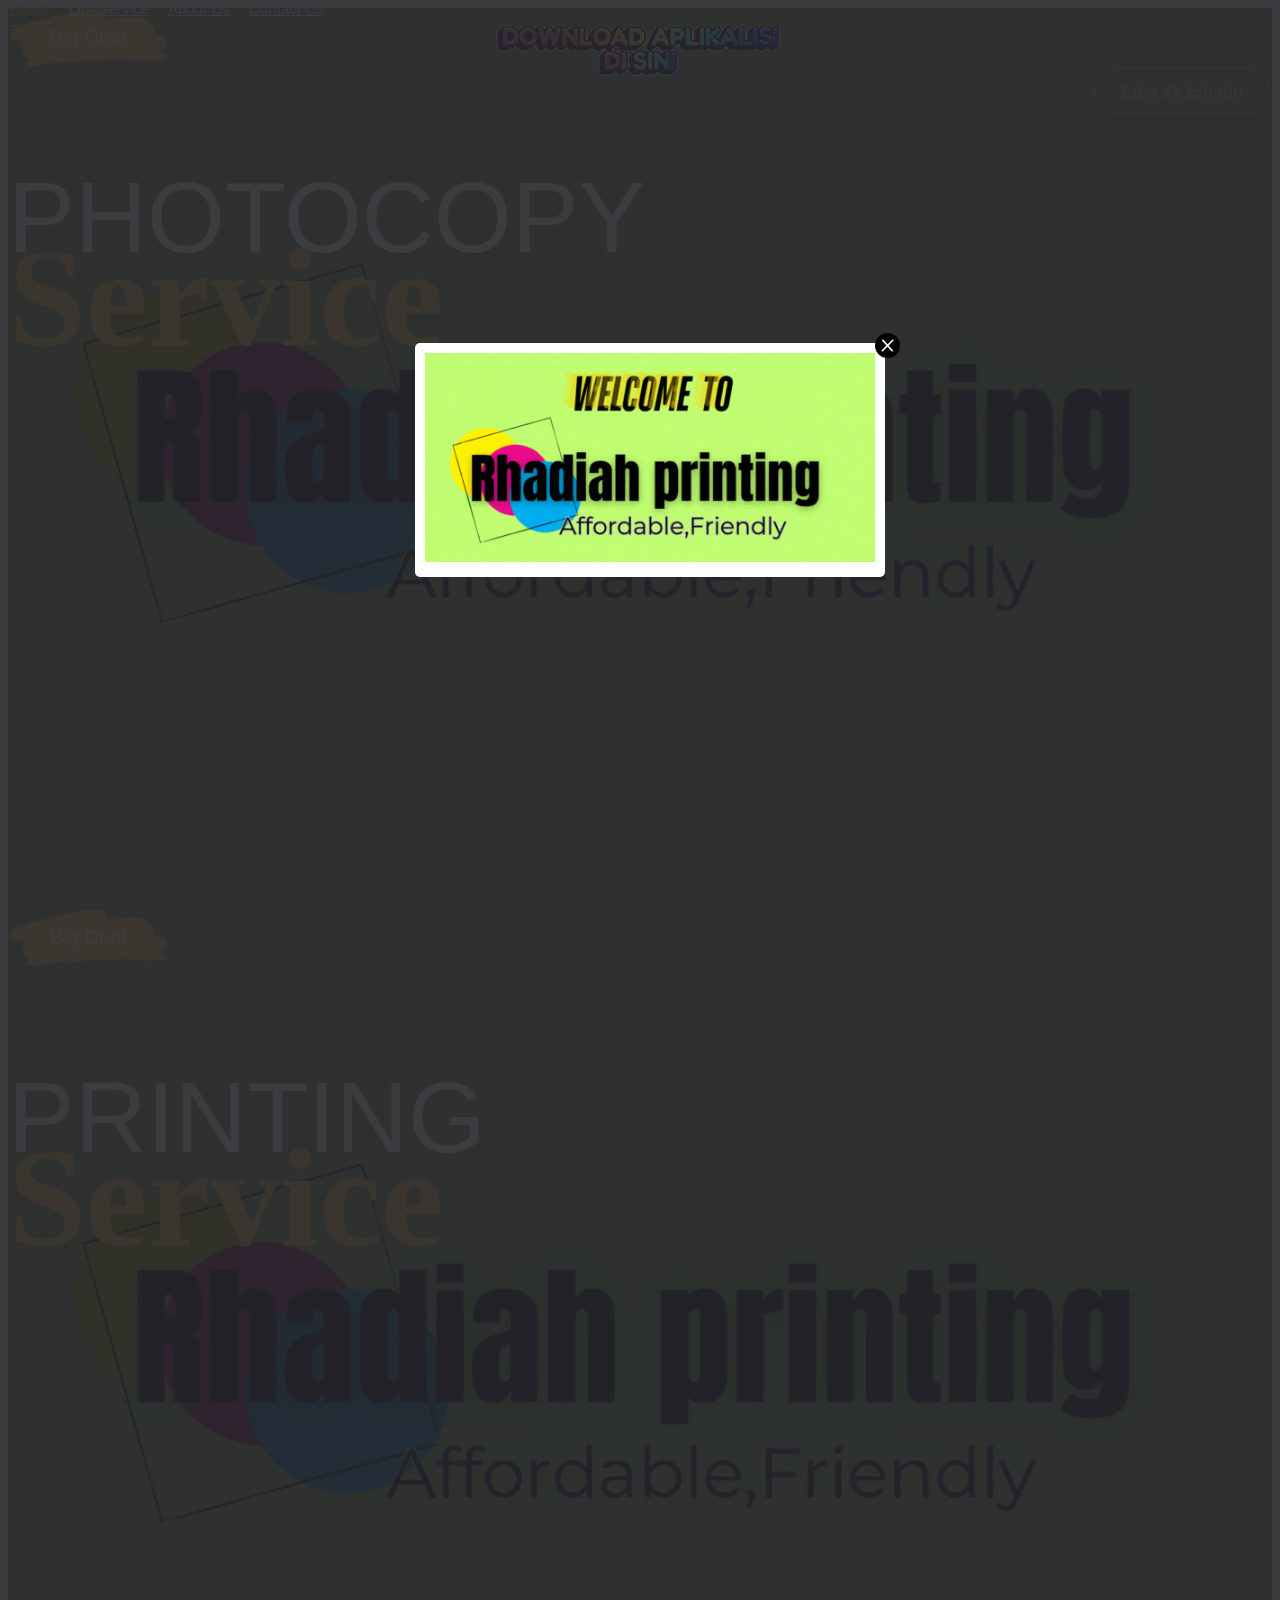
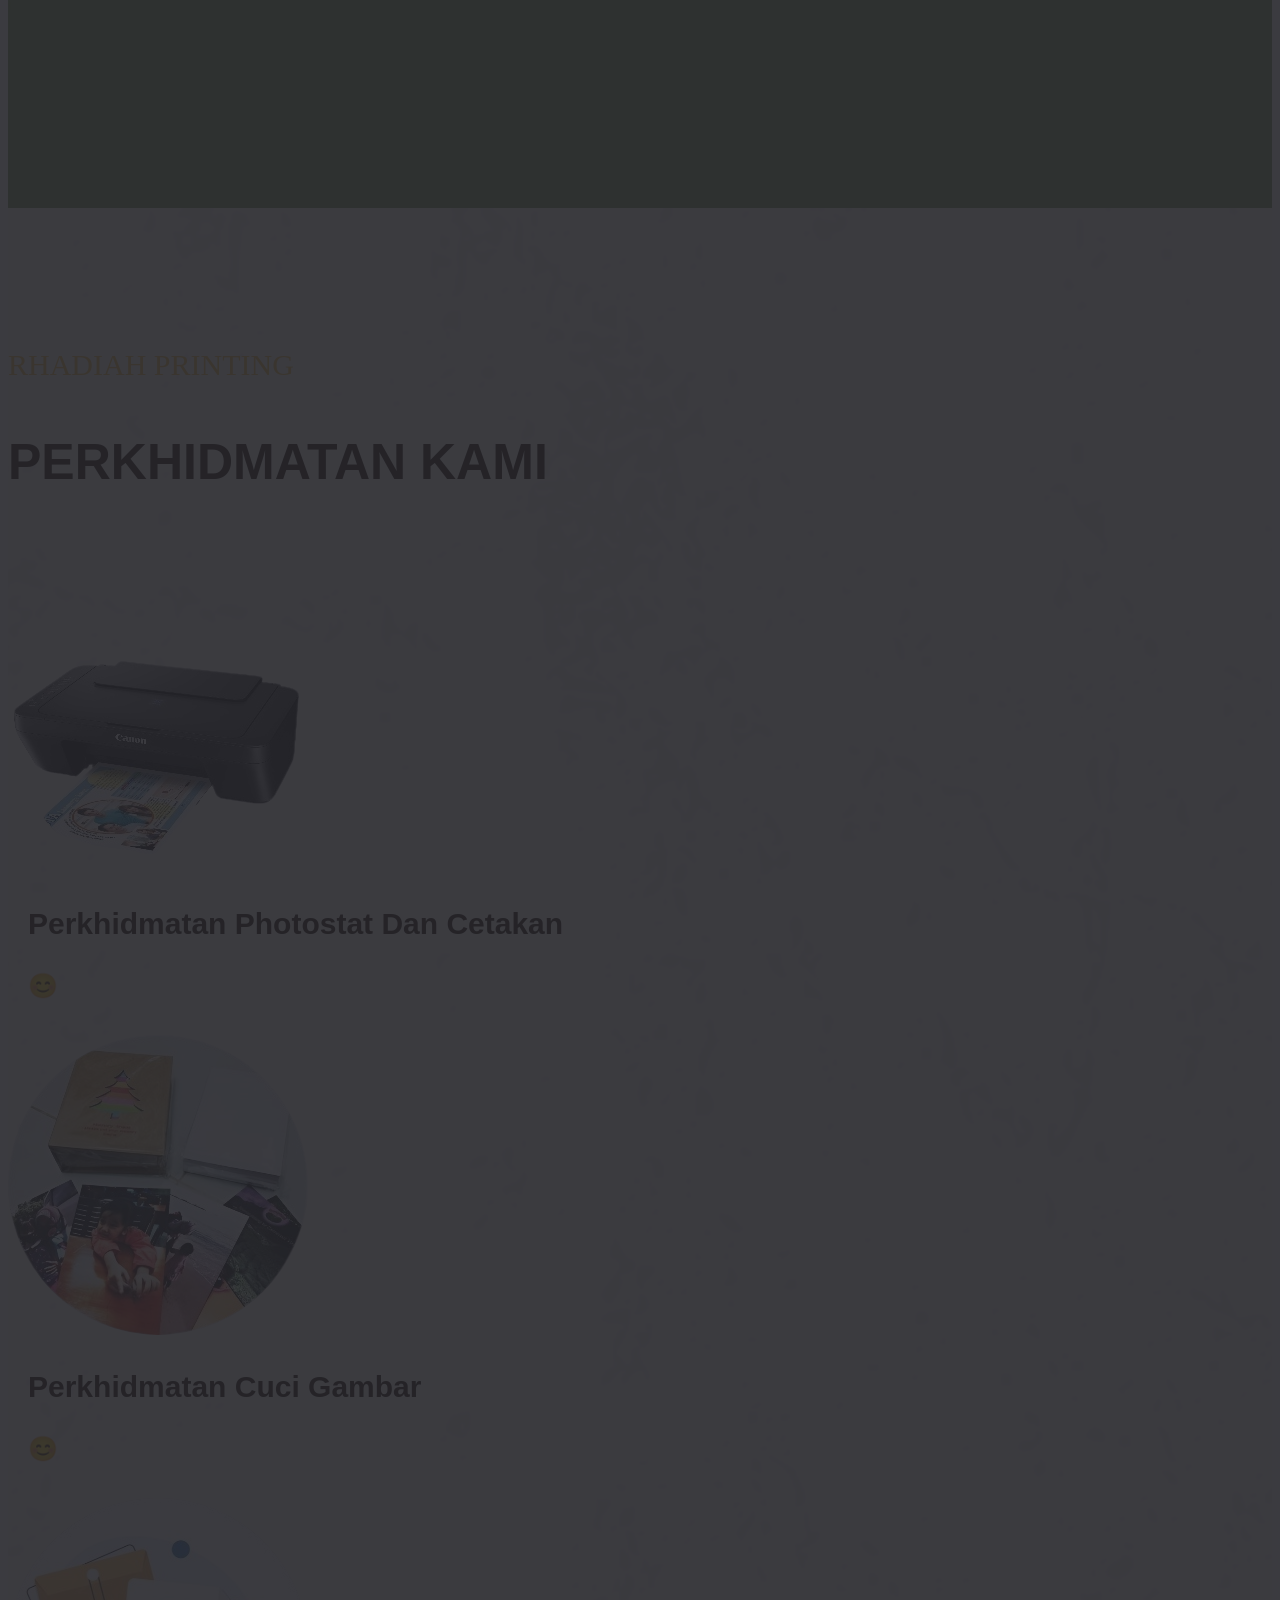
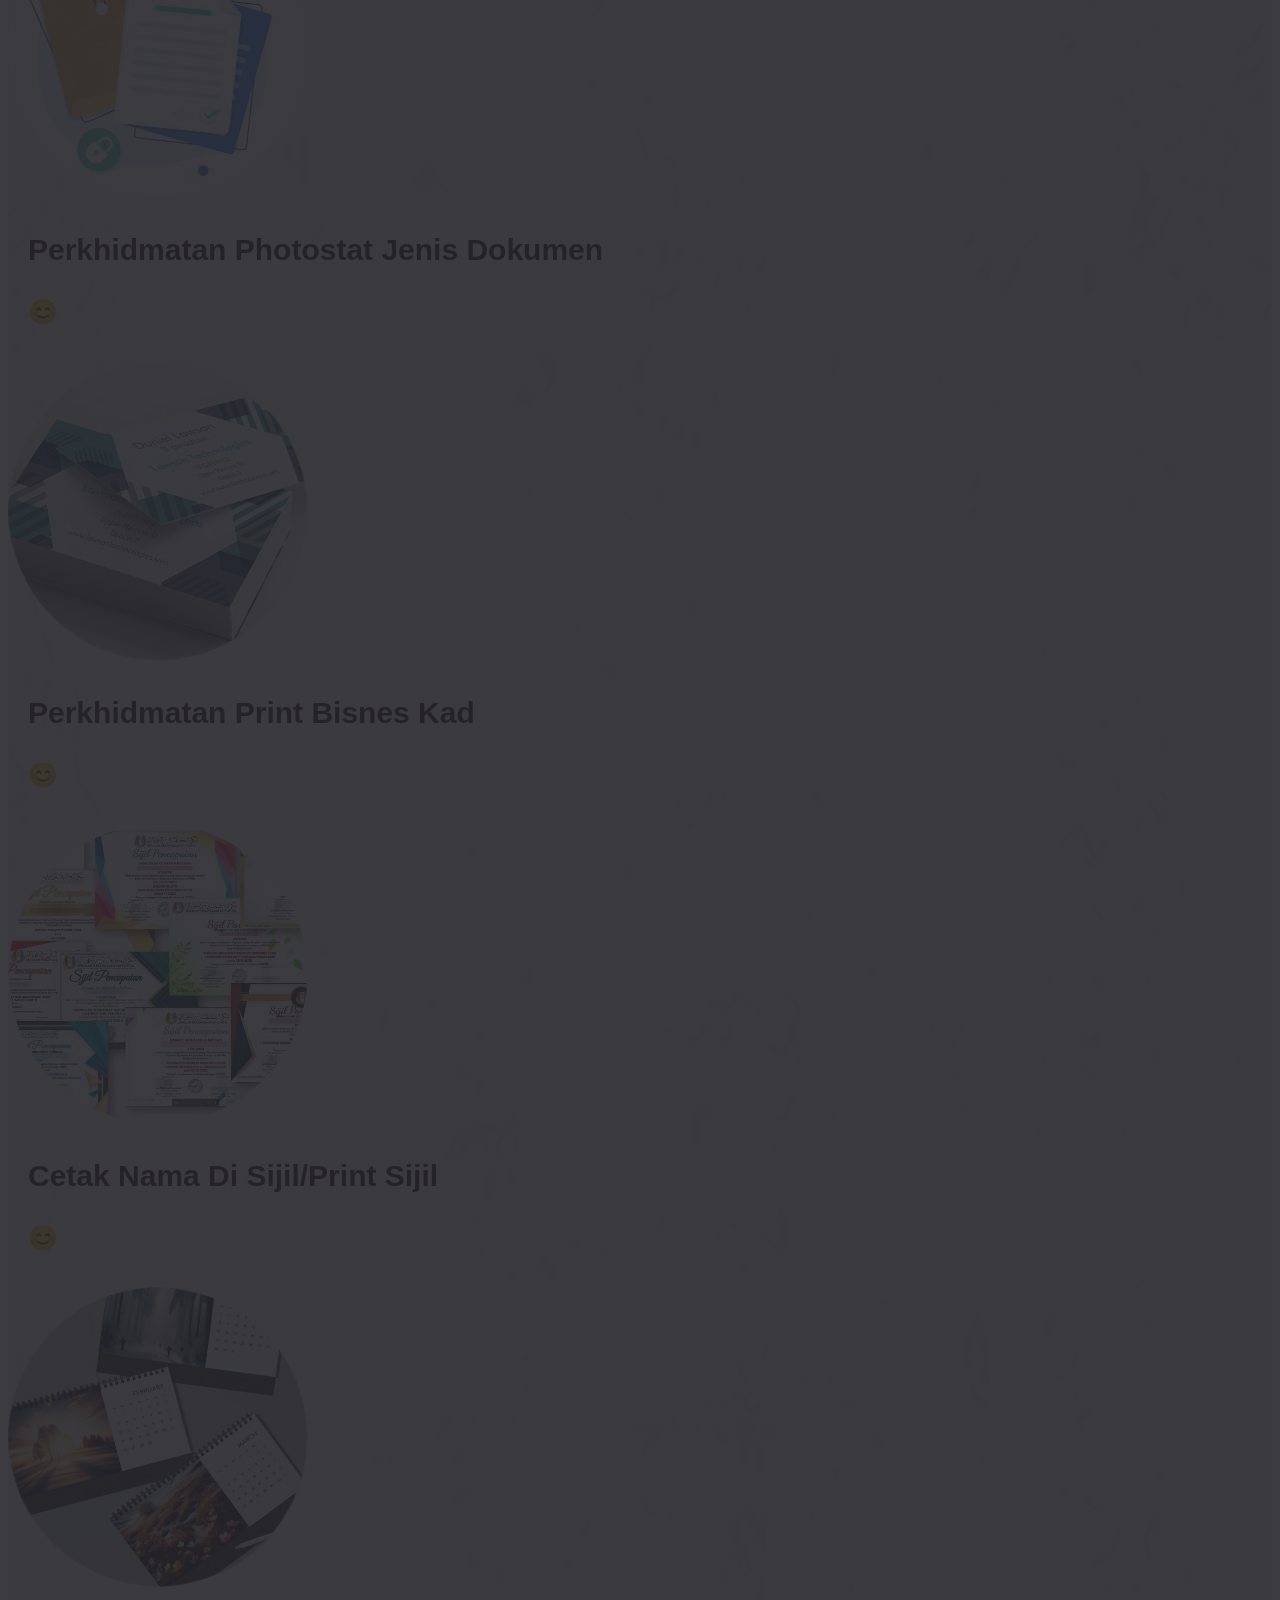
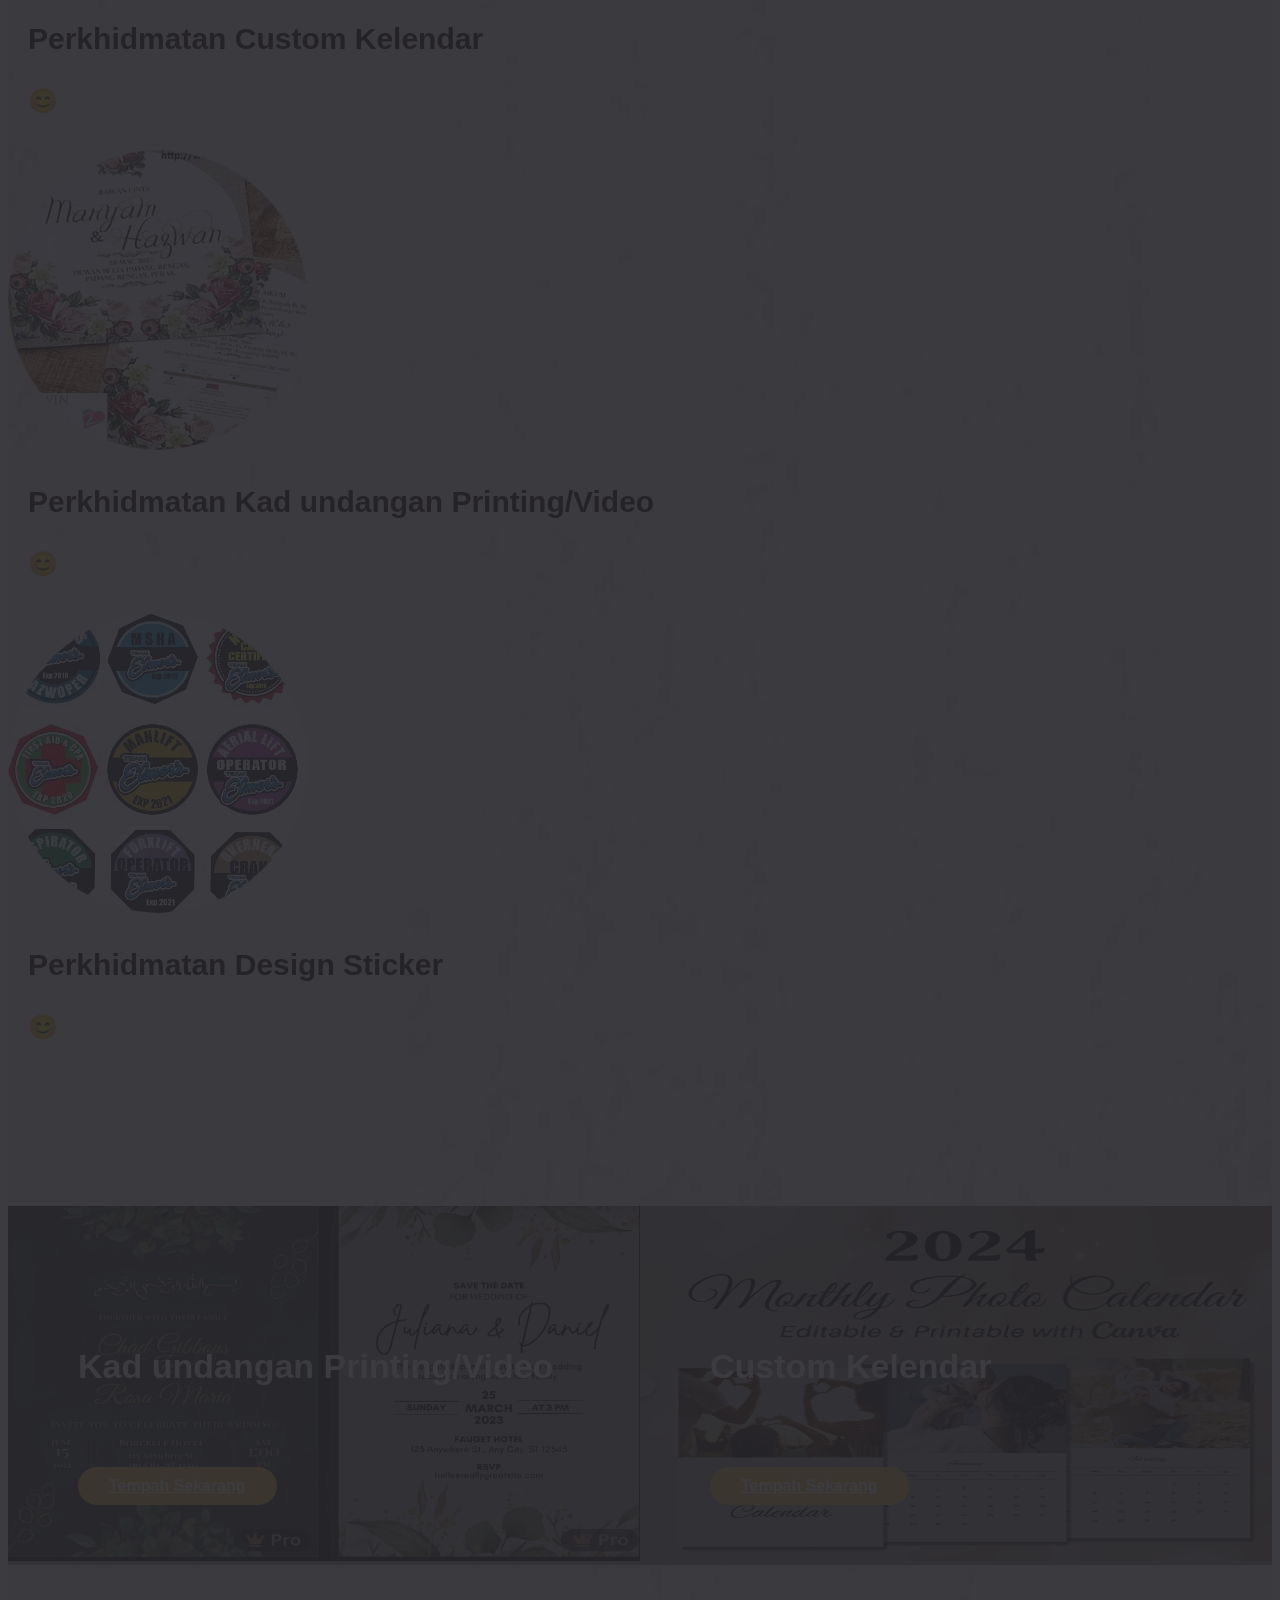
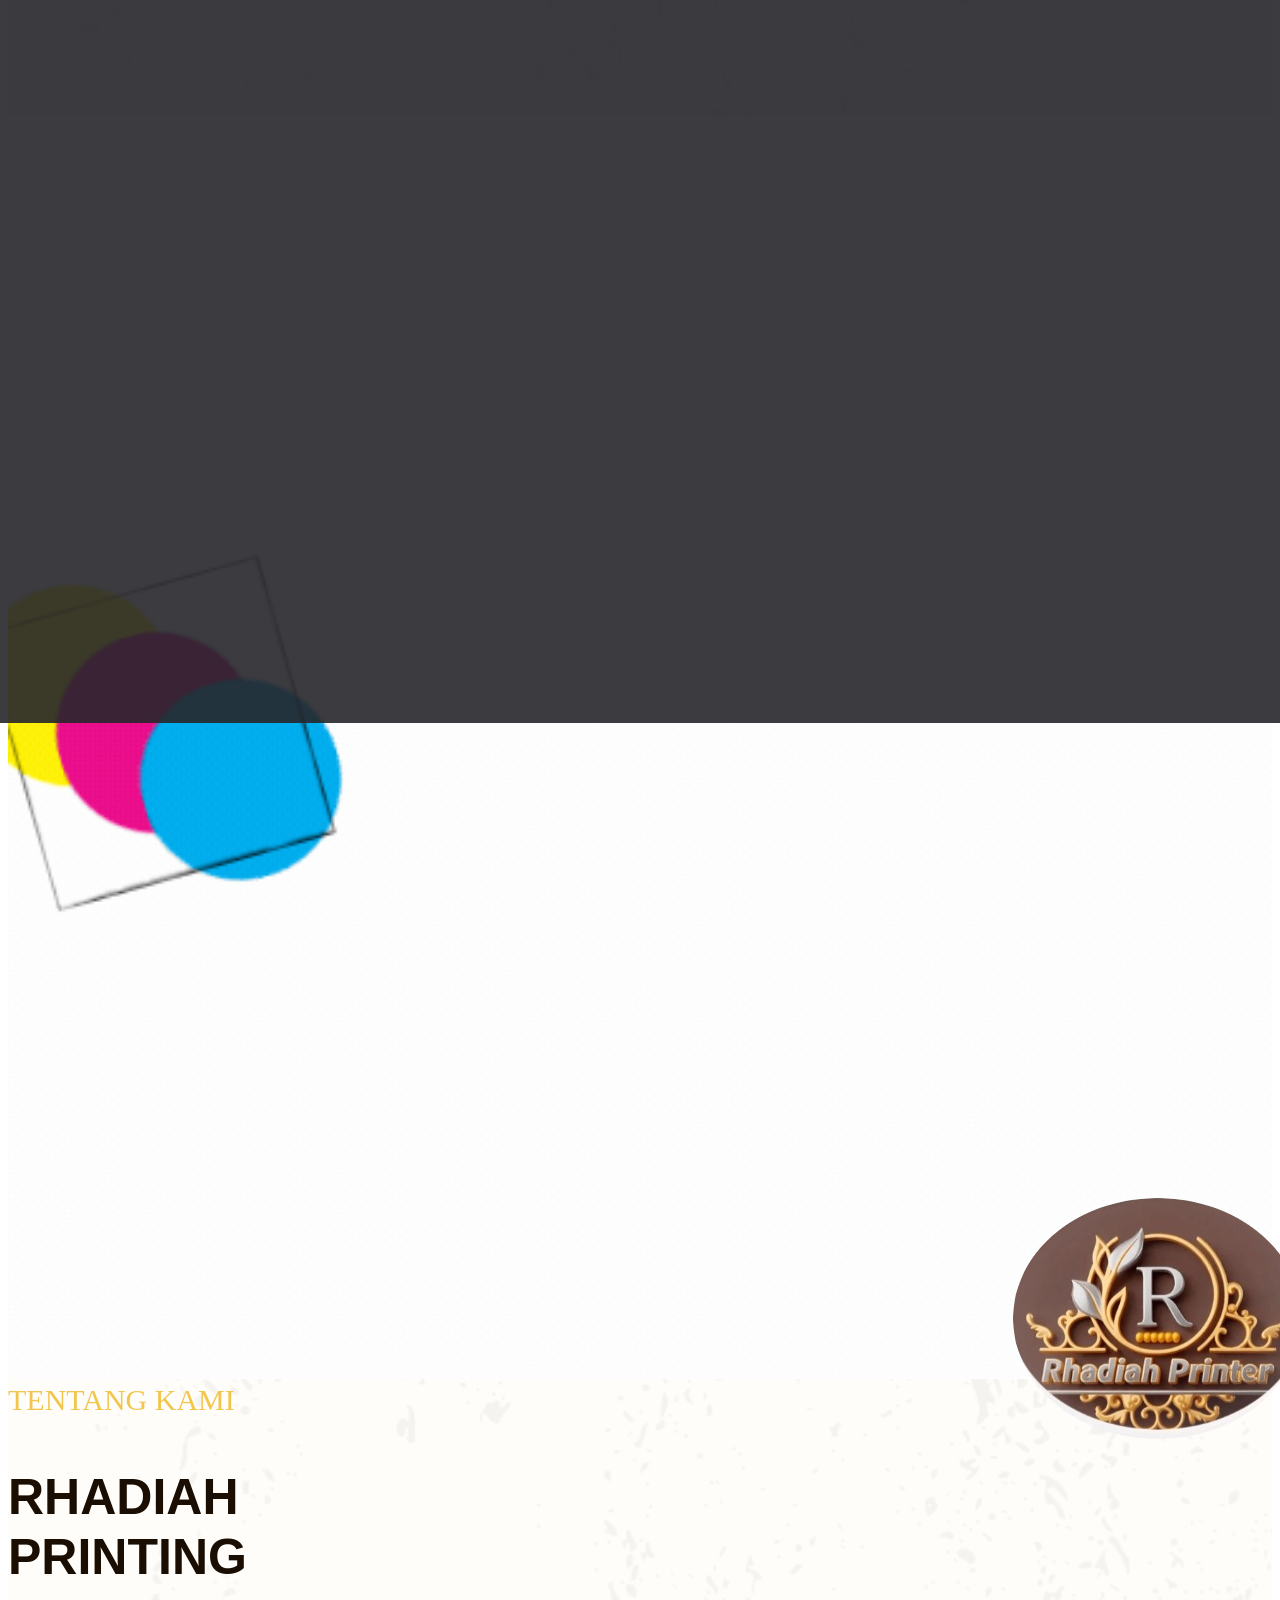
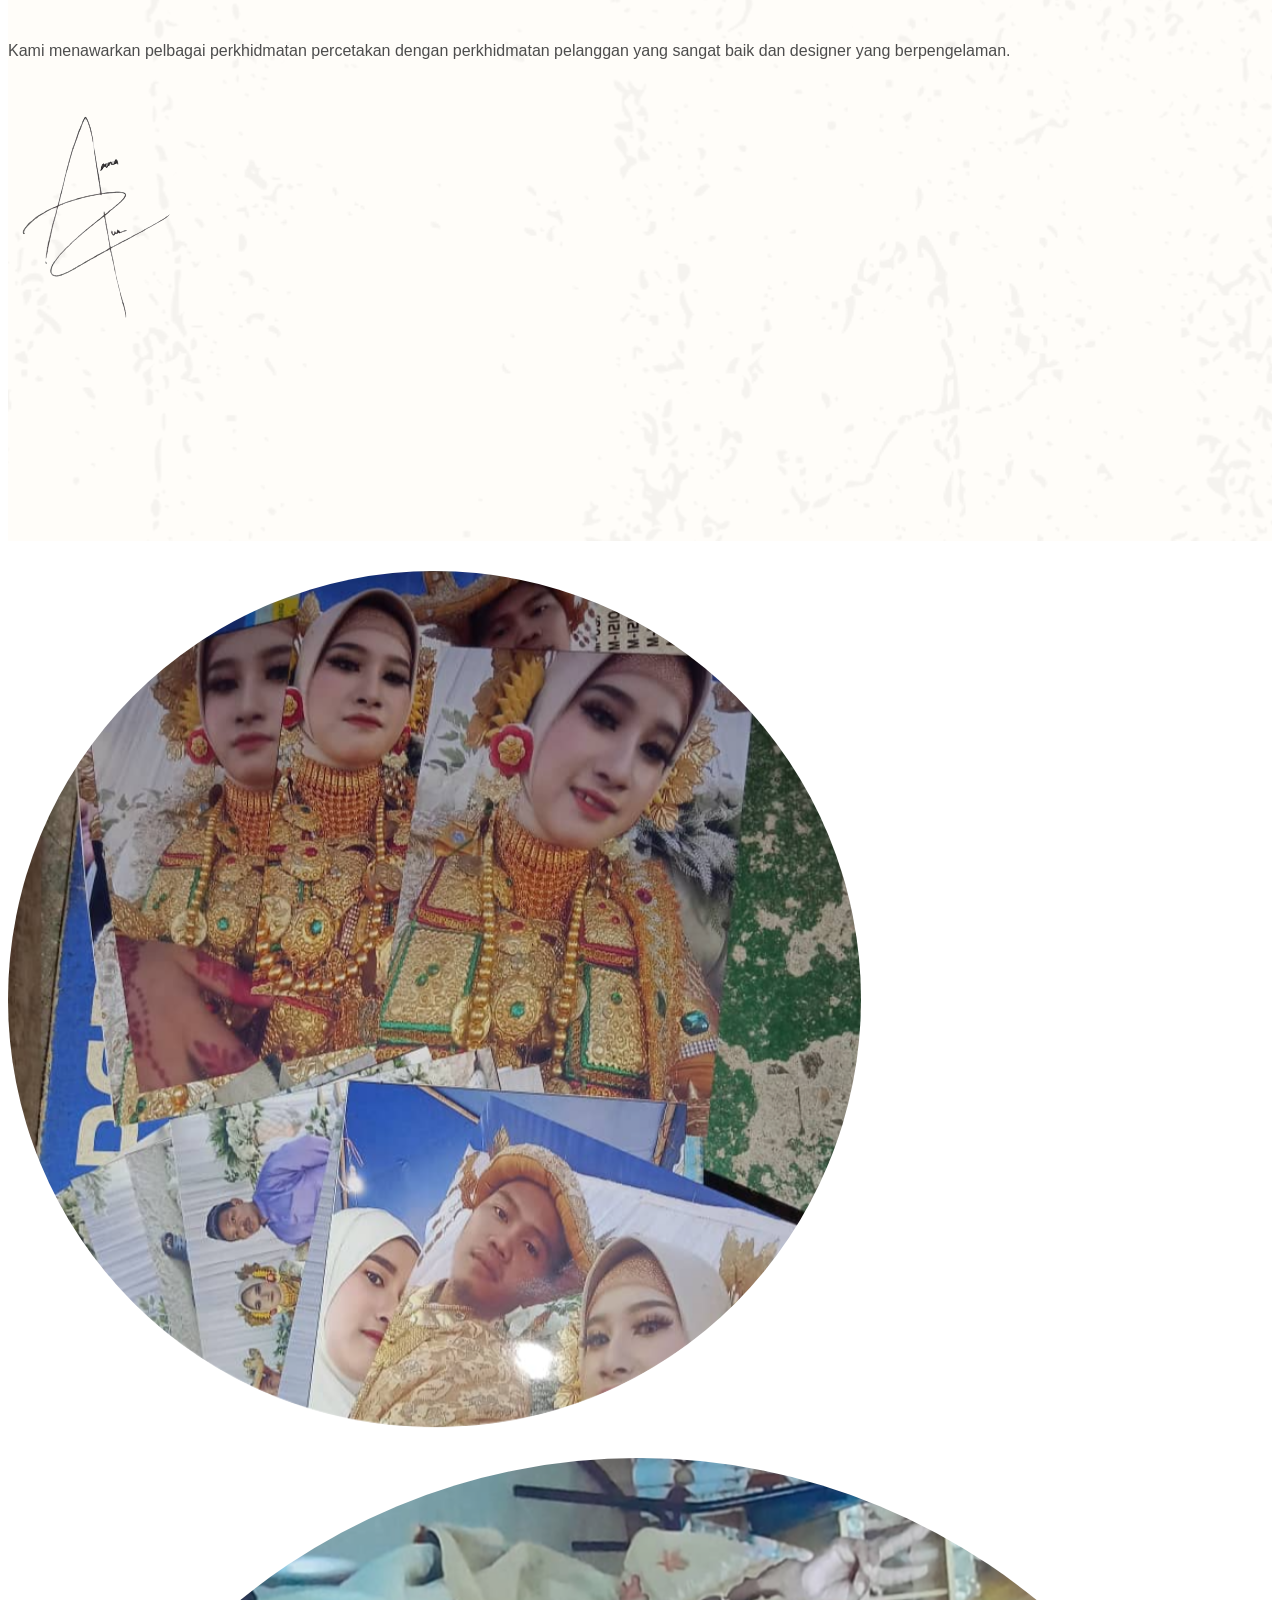
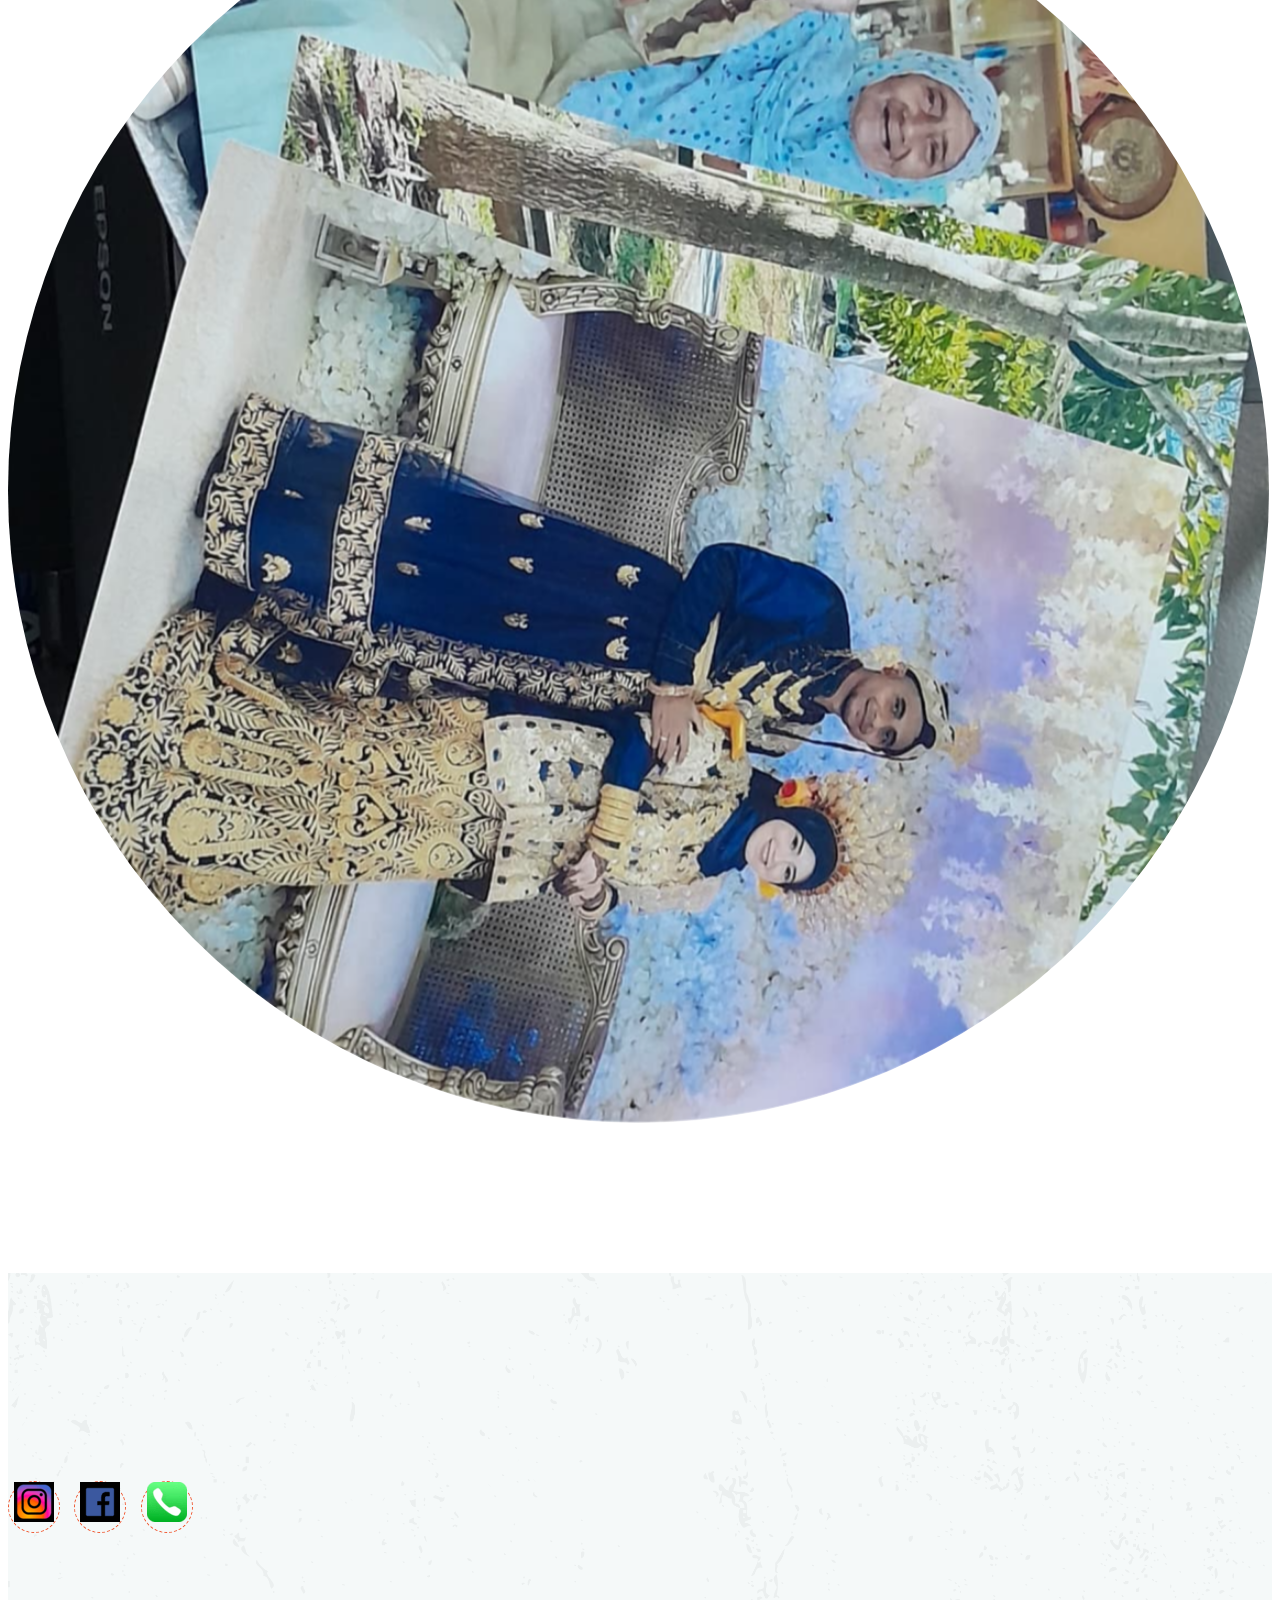
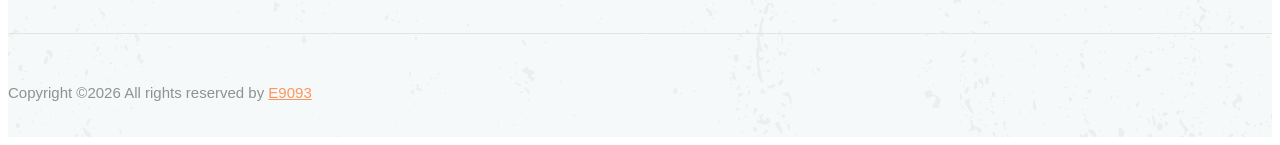
==== index.html @ 7b864d34 "Update index.html" ====
<!doctype html>
<html lang="en">
  <style>
    /* customizable snowflake styling */
    .snowflake {
      color: #fff;
      font-size: 1em;
      font-family: Arial, sans-serif;
      text-shadow: 0 0 5px #000;
    }
    
    .snowflake,.snowflake .inner{animation-iteration-count:infinite;animation-play-state:running}@keyframes snowflakes-fall{0%{transform:translateY(0)}100%{transform:translateY(110vh)}}@keyframes snowflakes-shake{0%,100%{transform:translateX(0)}50%{transform:translateX(80px)}}.snowflake{position:fixed;top:-10%;z-index:9999;-webkit-user-select:none;user-select:none;cursor:default;animation-name:snowflakes-shake;animation-duration:3s;animation-timing-function:ease-in-out}.snowflake .inner{animation-duration:10s;animation-name:snowflakes-fall;animation-timing-function:linear}.snowflake:nth-of-type(0){left:1%;animation-delay:0s}.snowflake:nth-of-type(0) .inner{animation-delay:0s}.snowflake:first-of-type{left:10%;animation-delay:1s}.snowflake:first-of-type .inner,.snowflake:nth-of-type(8) .inner{animation-delay:1s}.snowflake:nth-of-type(2){left:20%;animation-delay:.5s}.snowflake:nth-of-type(2) .inner,.snowflake:nth-of-type(6) .inner{animation-delay:6s}.snowflake:nth-of-type(3){left:30%;animation-delay:2s}.snowflake:nth-of-type(11) .inner,.snowflake:nth-of-type(3) .inner{animation-delay:4s}.snowflake:nth-of-type(4){left:40%;animation-delay:2s}.snowflake:nth-of-type(10) .inner,.snowflake:nth-of-type(4) .inner{animation-delay:2s}.snowflake:nth-of-type(5){left:50%;animation-delay:3s}.snowflake:nth-of-type(5) .inner{animation-delay:8s}.snowflake:nth-of-type(6){left:60%;animation-delay:2s}.snowflake:nth-of-type(7){left:70%;animation-delay:1s}.snowflake:nth-of-type(7) .inner{animation-delay:2.5s}.snowflake:nth-of-type(8){left:80%;animation-delay:0s}.snowflake:nth-of-type(9){left:90%;animation-delay:1.5s}.snowflake:nth-of-type(9) .inner{animation-delay:3s}.snowflake:nth-of-type(10){left:25%;animation-delay:0s}.snowflake:nth-of-type(11){left:65%;animation-delay:2.5s}
    </style>
    <div class="snowflake">
      <div class="inner">💖💖</div>
    </div>
    <div class="snowflake">
      <div class="inner">💖</div>
    </div>
    <div class="snowflake">
      <div class="inner">💖💖</div>
    </div>
    <div class="snowflake">
      <div class="inner">💖</div>
    </div>
    <div class="snowflake">
      <div class="inner">💖💖</div>
    </div>
    <div class="snowflake">
      <div class="inner">💖</div>
    </div>
    <div class="snowflake">
      <div class="inner">💖💖</div>
    </div>
    <div class="snowflake">
      <div class="inner">💖</div>
    </div>
    <div class="snowflake">
      <div class="inner">💖💖</div>
    </div>
    <div class="snowflake">
      <div class="inner">💖</div>
    </div>
    <div class="snowflake">
      <div class="inner">💖💖</div>
    </div>
    <div class="snowflake">
      <div class="inner">💖</div>
    </div>
  </div>
<html class="no-js" lang="zxx">

  <head>
  <div class="snow"></div>
  <meta charset="utf-8">
  <title>Display popup on page load</title>
  <link rel="stylesheet" href="swc.css">
  </head>
  <body>
  <div id="boxes">
  <div style="top: 50%; left: 50%; display: none;" id="dialog" class="window"> 
  <div id="san">
  <a href="#" class="close agree"><img src="close-icon.png" width="25" style="float:right; margin-right: -25px; margin-top: -20px;"></a>
  <img src="san-web-corner.gif" width="450">
  </div>
  </div>
  <div style="width: 2478px; font-size: 32pt; color:white; height: 1202px; display: none; opacity: 0.4;" id="mask"></div>
  </div>
  <script src="http://ajax.googleapis.com/ajax/libs/jquery/1.11.1/jquery.js"></script> 
  <script src="swc.js"></script>
  </body>
   
    <head>
    <meta charset="utf-8">
    <meta http-equiv="x-ua-compatible" content="ie=edge">
    <title>RHADIAH PRINTING</title>
    <meta name="description" content="">
    <meta name="viewport" content="width=device-width, initial-scale=1">

    <!-- <link rel="manifest" href="site.webmanifest"> -->
    <link rel="shortcut icon" type="image/x-icon" href="img/favicon.png">
    <!-- Place favicon.ico in the root directory -->

    <!-- CSS here -->
    <link rel="stylesheet" href="css/bootstrap.min.css">
    <link rel="stylesheet" href="css/owl.carousel.min.css">
    <link rel="stylesheet" href="css/magnific-popup.css">
    <link rel="stylesheet" href="css/font-awesome.min.css">
    <link rel="stylesheet" href="css/themify-icons.css">
    <link rel="stylesheet" href="css/nice-select.css">
    <link rel="stylesheet" href="css/flaticon.css">
    <link rel="stylesheet" href="css/animate.css">
    <link rel="stylesheet" href="css/slicknav.css">
    <link rel="stylesheet" href="css/style.css">
    <!-- <link rel="stylesheet" href="css/responsive.css"> -->
</head>

<body>
    <!--[if lte IE 9]>
            <p class="browserupgrade">You are using an <strong>outdated</strong> browser. Please <a href="https://browsehappy.com/">upgrade your browser</a> to improve your experience and security.</p>
        <![endif]-->

    <!-- header-start -->
    <header>
        <div class="header-area ">
            <div id="sticky-header" class="main-header-area">
                <div class="container-fluid p-0">
                    <div class="row align-items-center no-gutters">
                        <div class="col-xl-5 col-lg-5">
                            <div class="main-menu  d-none d-lg-block">
                                <nav>
                                    <ul id="navigation">
                                        <li><a class="active" href="index.html">Home</a></li>
                                        <li><a href="Menu.html">Our Service</a></li>
                                        <li><a href="about.html">About Us</a></li>
                                        <li><a href="contact.html">Contact Us</a></li>
                                    </ul>
                                </nav>
                            </div>
                        </div>
                        <div class="col-xl-2 col-lg-2">
                            <div class="logo-img">
                                <a href="https://www.upload-apk.com/2Afs1agXiqjrol7">
                                    <img src="img/logo.png" alt="">
                                </a>
                            </div>
                        </div>
                        <div class="col-xl-5 col-lg-5 d-none d-lg-block">
                            <div class="book_room">
                                <div class="socail_links">
                                    <ul>
                                        <li>
                                            <a href="#">
                                                <i class=""></i>
                                            </a>
                                        </li>
                                        <li>
                                            <a href="#">
                                                <i class=""></i>
                                            </a>
                                        </li>
                                        <li>
                                            <a href="#">
                                                <i class=""></i>
                                            </a>
                                        </li>
                                        <li>
                                            <a href="#">
                                                <i class=""></i>
                                            </a>
                                        </li>
                                    </ul>
                                </div>
                                <div class="book_btn d-none d-xl-block">
                                    <a class="#" href="https://wa.link/lwdtyq">Ema @ Emang</a>
                                </div>
                            </div>
                        </div>
                        <div class="col-12">
                            <div class="mobile_menu d-block d-lg-none"></div>
                        </div>
                    </div>
                </div>
            </div>
        </div>
    </header>
    <!-- header-end -->

    <!-- slider_area_start -->
    <div class="slider_area">
        <div class="slider_active owl-carousel">
            <div class="single_slider  d-flex align-items-center slider_bg_1 overlay">
                <div class="container">
                    <div class="row align-items-center justify-content-center">
                        <div class="col-xl-9 col-md-9 col-md-12">
                            <div class="slider_text text-center">
                                <div class="deal_text">
                                    <span>Big Deal</span>
                                </div>
                                <h3>PhotoCopy<br>
                                    </h3>
                                <h4>Service</h4>
                            </div>
                        </div>
                    </div>
                </div>
            </div>
            <div class="single_slider  d-flex align-items-center slider_bg_2 overlay">
                <div class="container">
                    <div class="row align-items-center justify-content-center">
                        <div class="col-xl-9 col-md-9 col-md-12">
                            <div class="slider_text text-center">
                                <div class="deal_text">
                                    <span>Big Deal</span>
                                </div>
                                <h3>Printing<br>
                                    </h3>
                                <h4>Service</h4>
                            </div>
                        </div>
                    </div>
                </div>
            </div>
        </div>
    </div>
    <!-- slider_area_end -->

    <div class="best_burgers_area">
        <div class="container">
            <div class="row">
                <div class="col-lg-12">
                    <div class="section_title text-center mb-80">
                        <span>RHADIAH PRINTING</span>
                        <h3>PERKHIDMATAN KAMI</h3>
                    </div>
                </div>
            </div>
            <div class="row">
                <div class="col-xl-6 col-md-6 col-lg-6">
                    <div class="single_delicious d-flex align-items-center">
                        <div class="thumb">
                            <img src="img/burger/1.png" alt="">
                        </div>
                        <div class="info">
                            <h3>Perkhidmatan Photostat Dan Cetakan</h3>
                            <p></p>
                            <span>😊</span>
                        </div>
                    </div>
                </div>
                <div class="col-md-6 col-lg-6">
                    <div class="single_delicious d-flex align-items-center">
                        <div class="thumb">
                            <img src="img/burger/2.png" alt="">
                        </div>
                        <div class="info">
                            <h3>Perkhidmatan Cuci Gambar</h3>
                            <p></p>
                            <span>😊</span>
                        </div>
                    </div>

                </div>
                <div class="col-lg-6 col-md-6">
                    <div class="single_delicious d-flex align-items-center">
                        <div class="thumb">
                            <img src="img/burger/3.png" alt="">
                        </div>
                        <div class="info">
                            <h3>Perkhidmatan Photostat Jenis Dokumen</h3>
                            <p></p>
                            <span>😊</span>
                        </div>
                    </div>
                </div>
                <div class="col-xl-6 col-md-6 col-lg-6">
                    <div class="single_delicious d-flex align-items-center">
                        <div class="thumb">
                            <img src="img/burger/4.png" alt="">
                        </div>
                        <div class="info">
                            <h3>Perkhidmatan Print Bisnes Kad</h3>
                            <p></p>
                            <span>😊</span>
                        </div>
                    </div>
                </div>
                <div class="col-lg-6 col-md-6">
                    <div class="single_delicious d-flex align-items-center">
                        <div class="thumb">
                            <img src="img/burger/5.png" alt="">
                        </div>
                        <div class="info">
                            <h3>Cetak Nama Di Sijil/Print Sijil </h3>
                            <p></p>
                            <span>😊</span>
                        </div>
                    </div>

                </div>
                <div class="col-lg-6 col-md-6">
                    <div class="single_delicious d-flex align-items-center">
                        <div class="thumb">
                            <img src="img/burger/6.png" alt="">
                        </div>
                        <div class="info">
                            <h3>Perkhidmatan Custom Kelendar</h3>
                            <p></p>
                            <span>😊</span>
                        </div>
                    </div>
                </div>
                <div class="col-lg-6 col-md-6">
                    <div class="single_delicious d-flex align-items-center">
                        <div class="thumb">
                            <img src="img/burger/7.png" alt="">
                        </div>
                        <div class="info">
                            <h3>Perkhidmatan Kad undangan Printing/Video</h3>
                            <p></p>
                            <span>😊</span>
                        </div>
                    </div>
                </div>
                <div class="col-lg-6 col-md-6">
                    <div class="single_delicious d-flex align-items-center">
                        <div class="thumb">
                            <img src="img/burger/8.png" alt="">
                        </div>
                        <div class="info">
                            <h3>Perkhidmatan Design Sticker </h3>
                            <p></p>
                            <span>😊</span>
                        </div>
                    </div>
                </div>
            </div>
            <div class="row">
                <div class="col-lg-12">
                    <div class="iteam_links">
                        <a class="" href="Menu.html"></a>
                    </div>
                </div>
            </div>
        </div>
    </div>
    <!-- features_room_startt -->
    <div class="Burger_President_area">
            <div class="Burger_President_here">
                <div class="single_Burger_President">
                    <div class="room_thumb">
                        <img src="img/burgers/1.png" alt="">
                        <div class="room_heading d-flex justify-content-between align-items-center">
                            <div class="room_heading_inner">
                                <span></span>
                                <h3>Kad undangan Printing/Video</h3>
                                <p><br></p>
                                <a href="https://wa.link/lwdtyq" class="boxed-btn3">Tempah Sekarang</a>
                            </div>
                            
                        </div>
                    </div>
                </div>
                <div class="single_Burger_President">
                    <div class="room_thumb">
                        <img src="img/burgers/2.png" alt="">
                        <div class="room_heading d-flex justify-content-between align-items-center">
                            <div class="room_heading_inner">
                                <span></span>
                                <h3>Custom Kelendar</h3>
                                <p><br></p>
                                <a href="https://wa.link/lwdtyq" class="boxed-btn3">Tempah Sekarang</a>
                            </div>
                        </div>
                    </div>
                </div>
            </div>
        </div>
        <!-- features_room_end -->
    <!-- about_area_start -->
    <div class="about_area">
            <div class="container">
                <div class="row align-items-center">
                    <div class="col-xl-6 col-lg-6 col-md-6">
                        <div class="about_thumb2">
                            <div class="img_1">
                                <img src="img/about/1.gif" alt="">
                            </div>
                            <div class="img_2">
                                <img src="img/about/2.png" alt="">
                            </div>
                        </div>
                    </div>
                    <div class="col-xl-5 col-lg-5 offset-lg-1 col-md-6">
                        <div class="about_info">
                            <div class="section_title mb-20px">
                                <span>TENTANG KAMI</span>
                                <h3>RHADIAH<br>
                                        PRINTING</h3>
                            </div>
                            <p>Kami menawarkan pelbagai perkhidmatan percetakan dengan perkhidmatan pelanggan yang sangat baik dan designer yang berpengelaman.</p>
                            <div class="img_thumb">
                                <img src="img/ema.png" alt="">
                            </div>
                        </div>
                    </div>
                </div>
            </div>
        </div>
        <!-- about_area_end -->

    <!-- testimonial_area_start  -->
    <!-- testimonial_area_ned  -->

    <!-- instragram_area_start -->
    <div class="instragram_area">
    <div class="container">
        <div class="row">
            <div class="col-lg-3 col-md-6">
                <div class="single_instagram">
                    <img src="img/instragram/1.png" alt="">
                    <div class="ovrelay">
                        <a href="#">
                            <i class=""></i>
                        </a>
                    </div>
                </div>
            </div>
            <div class="col-lg-3 col-md-6">
                <div class="single_instagram">
                    <img src="img/instragram/2.png" alt="">
                    <div class="ovrelay">
                        <a href="#">
                            <i class=""></i>
                        </a>
                    </div>
                </div>
            </div>
            <div class="col-lg-3 col-md-6">
                <div class="single_instagram">
                    <img src="img/instragram/3.png" alt="">
                    <div class="ovrelay">
                        <a href="#">
                            <i class=""></i>
                        </a>
                    </div>
                </div>
            </div>
            <div class="col-lg-3 col-md-6">
                <div class="single_instagram">
                    <img src="img/instragram/4.png" alt="">
                    <div class="ovrelay">
                        <a href="#">
                            <i class=""></i>
                        </a>
                    </div>
                </div>
            </div>
        </div>
    </div>
    </div>
    <!-- instragram_area_end -->

    <footer class="footer">
        <div class="footer_top">
            <div class="container">
                <div class="row">
                    <div class="col-xl-4 col-md-6 col-lg-4">
                    </div>
                </div>
                <div class="row justify-content-center">
                    <div class="col-lg-4">
                        <div class="socail_links text-center">
                                <ul>
                                    <li>
                                        <a href="https://www.instagram.com/knightlds/"><img src="img/logo/logo3.png" alt=""></i>
                                        </a>
                                    </li>
                                    <li>
                                        <a href="https://www.facebook.com/renz90/"><img src="img/logo/logo1.png" alt=""></i>
                                        </a>
                                    </li>
                                    <li>
                                        <a href="https://wa.link/79u6c4"><img src="img/logo/logo2.png" alt=""></i>
                                        </a>
                                    </li>
                                </ul>
                            </div>
                    </div>
                </div>
            </div>
        </div>
            <div class="copy-right_text">
                <div class="container">
                    <div class="footer_border"></div>
                    <div class="row">
                        <div class="col-xl-12">
                            <p class="copy_right text-center">
                                <!-- Link back to Colorlib can't be removed. Template is licensed under CC BY 3.0. -->
Copyright &copy;<script>document.write(new Date().getFullYear());</script> All rights reserved <i class="fa-star-half" aria-hidden="true"></i> by <a href="https://www.facebook.com/renz90/" target="_blank">E9093</a>
<!-- Link back to Colorlib can't be removed. Template is licensed under CC BY 3.0. -->
                            </p>
                        </div>
                    </div>
                </div>
            </div>
        </footer>


    <!-- JS here -->
    <script src="js/vendor/modernizr-3.5.0.min.js"></script>
    <script src="js/vendor/jquery-1.12.4.min.js"></script>
    <script src="js/popper.min.js"></script>
    <script src="js/bootstrap.min.js"></script>
    <script src="js/owl.carousel.min.js"></script>
    <script src="js/isotope.pkgd.min.js"></script>
    <script src="js/ajax-form.js"></script>
    <script src="js/waypoints.min.js"></script>
    <script src="js/jquery.counterup.min.js"></script>
    <script src="js/imagesloaded.pkgd.min.js"></script>
    <script src="js/scrollIt.js"></script>
    <script src="js/jquery.scrollUp.min.js"></script>
    <script src="js/wow.min.js"></script>
    <script src="js/nice-select.min.js"></script>
    <script src="js/jquery.slicknav.min.js"></script>
    <script src="js/jquery.magnific-popup.min.js"></script>
    <script src="js/plugins.js"></script>

    <!--contact js-->
    <script src="js/contact.js"></script>
    <script src="js/jquery.ajaxchimp.min.js"></script>
    <script src="js/jquery.form.js"></script>
    <script src="js/jquery.validate.min.js"></script>
    <script src="js/mail-script.js"></script>

    <script src="js/main.js"></script>

</body>

</html>
---- swc.css ----
#mask {
  position:absolute;
  left:0;
  top:0;
  z-index:9000;
  background-color:#26262c;
  display:none;
}  
#boxes .window {
  position:absolute;
  left:0;
  top:0;
  width:440px;
  height:850px;
  display:none;
  z-index:9999;
  padding:20px;
  border-radius: 5px;
  text-align: center;
}
#boxes #dialog {
  width:450px; 
  height:auto;
  padding: 10px 10px 10px 10px;
  background-color:#ffffff;
  font-size: 15pt;
}

.agree:hover{
  background-color: #D1D1D1;
}
.popupoption:hover{
	background-color:#D1D1D1;
	color: green;
}
.popupoption2:hover{
	color: red;
}
---- css/style.css ----
$d: 70;      // density
$w: 600;     // grid size
$s: 3s;       // speed

// Generate the snow image using radial gradients
$grad: ();
@for $i from 0 to $d {
  $v: random(4) + 2;
  $a: random(5) * .1 + .5;
  $grad: $grad, radial-gradient(
      $v+px $v+px at
      (random($w - $v * 2) + $v)+px
      (random($w - $v * 2) + $v)+px, 
      rgba(255,255,255,$a) 50%,
      rgba(0,0,0,0)
  ) !global;
}

// The CSS
html {
  height: 100%;
  background: linear-gradient(#123 30%, #667);
  overflow: hidden;
}
.snow, .snow:before, .snow:after {
  position: absolute;
  top: -$w + px;
  left: 0;
  bottom: 0;
  right: 0;
  background-image: $grad;
  background-size: $w + px $w + px;
  animation: snow $s linear infinite;
  content: "";
}
.snow:after {
  margin-left: -$w/3 + px;
  opacity: .4;
  animation-duration: $s*2;
  animation-direction: reverse;
  filter: blur(3px);
}
.snow:before {
  animation-duration: $s*3;
  animation-direction: reverse;
  margin-left: -$w/2 + px;
  opacity: .65;
  filter: blur(1.5px);
}
@keyframes snow {
  to {
    transform: translateY($w + px);
  }
}





@import url("https://fonts.googleapis.com/css?family=Montserrat:100,100i,200,200i,300,300i,400,400i,500,500i,600,600i,700,700i,800|Pacifico|Paytone+One&display=swap");
@import url("https://fonts.googleapis.com/css?family=Raleway:300,400,500,600,700,800,900&display=swap");
/* line 1, ../../Arafath/CL/December/229. Restaurant (Burger)/HTML/scss/_extend.scss */
.flex-center-start {
  display: -webkit-box;
  display: -ms-flexbox;
  display: flex;
  -webkit-box-align: center;
  -ms-flex-align: center;
  align-items: center;
  -webkit-box-pack: start;
  -ms-flex-pack: start;
  justify-content: start;
}

/* Normal desktop :1200px. */
/* Normal desktop :992px. */
/* Tablet desktop :768px. */
/* small mobile :320px. */
/* Large Mobile :480px. */
/* 1. Theme default css */
/* line 4, ../../Arafath/CL/December/229. Restaurant (Burger)/HTML/scss/theme-default.scss */
body {
  font-family: 'Raleway', sans-serif;
  font-weight: normal;
  font-style: normal;
}

/* line 13, ../../Arafath/CL/December/229. Restaurant (Burger)/HTML/scss/theme-default.scss */
.img {
  max-width: 100%;
  -webkit-transition: 0.3s;
  -moz-transition: 0.3s;
  -o-transition: 0.3s;
  transition: 0.3s;
}

/* line 17, ../../Arafath/CL/December/229. Restaurant (Burger)/HTML/scss/theme-default.scss */
a,
.button {
  -webkit-transition: 0.3s;
  -moz-transition: 0.3s;
  -o-transition: 0.3s;
  transition: 0.3s;
}

/* line 21, ../../Arafath/CL/December/229. Restaurant (Burger)/HTML/scss/theme-default.scss */
a:focus,
.button:focus, button:focus {
  text-decoration: none;
  outline: none;
}

/* line 26, ../../Arafath/CL/December/229. Restaurant (Burger)/HTML/scss/theme-default.scss */
a:focus {
  color: #fff;
  text-decoration: none;
}

/* line 30, ../../Arafath/CL/December/229. Restaurant (Burger)/HTML/scss/theme-default.scss */
a:focus,
a:hover,
.portfolio-cat a:hover,
.footer -menu li a:hover {
  text-decoration: none;
  color: #1F1F1F;
}

/* line 37, ../../Arafath/CL/December/229. Restaurant (Burger)/HTML/scss/theme-default.scss */
a,
button {
  color: #1F1F1F;
  outline: medium none;
}

/* line 42, ../../Arafath/CL/December/229. Restaurant (Burger)/HTML/scss/theme-default.scss */
h1, h2, h3, h4, h5 {
  font-family: 'Raleway', sans-serif;
  color: #1F1F1F;
}

/* line 46, ../../Arafath/CL/December/229. Restaurant (Burger)/HTML/scss/theme-default.scss */
h1 a,
h2 a,
h3 a,
h4 a,
h5 a,
h6 a {
  color: inherit;
}

/* line 55, ../../Arafath/CL/December/229. Restaurant (Burger)/HTML/scss/theme-default.scss */
ul {
  margin: 0px;
  padding: 0px;
}

/* line 59, ../../Arafath/CL/December/229. Restaurant (Burger)/HTML/scss/theme-default.scss */
li {
  list-style: none;
}

/* line 62, ../../Arafath/CL/December/229. Restaurant (Burger)/HTML/scss/theme-default.scss */
p {
  font-size: 16px;
  font-weight: 300;
  line-height: 28px;
  color: #4D4D4D;
  margin-bottom: 13px;
  font-family: 'Raleway', sans-serif;
}

/* line 71, ../../Arafath/CL/December/229. Restaurant (Burger)/HTML/scss/theme-default.scss */
label {
  color: #7e7e7e;
  cursor: pointer;
  font-size: 14px;
  font-weight: 400;
}

/* line 77, ../../Arafath/CL/December/229. Restaurant (Burger)/HTML/scss/theme-default.scss */
*::-moz-selection {
  background: #444;
  color: #fff;
  text-shadow: none;
}

/* line 82, ../../Arafath/CL/December/229. Restaurant (Burger)/HTML/scss/theme-default.scss */
::-moz-selection {
  background: #444;
  color: #fff;
  text-shadow: none;
}

/* line 87, ../../Arafath/CL/December/229. Restaurant (Burger)/HTML/scss/theme-default.scss */
::selection {
  background: #444;
  color: #fff;
  text-shadow: none;
}

/* line 92, ../../Arafath/CL/December/229. Restaurant (Burger)/HTML/scss/theme-default.scss */
*::-webkit-input-placeholder {
  color: #cccccc;
  font-size: 14px;
  opacity: 1;
}

/* line 97, ../../Arafath/CL/December/229. Restaurant (Burger)/HTML/scss/theme-default.scss */
*:-ms-input-placeholder {
  color: #cccccc;
  font-size: 14px;
  opacity: 1;
}

/* line 102, ../../Arafath/CL/December/229. Restaurant (Burger)/HTML/scss/theme-default.scss */
*::-ms-input-placeholder {
  color: #cccccc;
  font-size: 14px;
  opacity: 1;
}

/* line 107, ../../Arafath/CL/December/229. Restaurant (Burger)/HTML/scss/theme-default.scss */
*::placeholder {
  color: #cccccc;
  font-size: 14px;
  opacity: 1;
}

/* line 113, ../../Arafath/CL/December/229. Restaurant (Burger)/HTML/scss/theme-default.scss */
h3 {
  font-size: 24px;
}

/* line 117, ../../Arafath/CL/December/229. Restaurant (Burger)/HTML/scss/theme-default.scss */
.mb-65 {
  margin-bottom: 67px;
}

/* line 121, ../../Arafath/CL/December/229. Restaurant (Burger)/HTML/scss/theme-default.scss */
.black-bg {
  background: #020c26 !important;
}

/* line 125, ../../Arafath/CL/December/229. Restaurant (Burger)/HTML/scss/theme-default.scss */
.white-bg {
  background: #ffffff;
}

/* line 128, ../../Arafath/CL/December/229. Restaurant (Burger)/HTML/scss/theme-default.scss */
.gray-bg {
  background: #f5f5f5;
}

/* line 133, ../../Arafath/CL/December/229. Restaurant (Burger)/HTML/scss/theme-default.scss */
.bg-img-1 {
  background-image: url(../img/slider/slider-img-1.jpg);
}

/* line 136, ../../Arafath/CL/December/229. Restaurant (Burger)/HTML/scss/theme-default.scss */
.bg-img-2 {
  background-image: url(../img/background-img/bg-img-2.jpg);
}

/* line 139, ../../Arafath/CL/December/229. Restaurant (Burger)/HTML/scss/theme-default.scss */
.cta-bg-1 {
  background-image: url(../img/background-img/bg-img-3.jpg);
}

/* line 144, ../../Arafath/CL/December/229. Restaurant (Burger)/HTML/scss/theme-default.scss */
.overlay {
  position: relative;
  z-index: 0;
}

/* line 148, ../../Arafath/CL/December/229. Restaurant (Burger)/HTML/scss/theme-default.scss */
.overlay::before {
  position: absolute;
  content: "";
  background-color: #040E27;
  top: 0;
  left: 0;
  width: 100%;
  height: 100%;
  z-index: -1;
  opacity: .4;
}

/* line 160, ../../Arafath/CL/December/229. Restaurant (Burger)/HTML/scss/theme-default.scss */
.overlay2 {
  position: relative;
  z-index: 0;
}

/* line 164, ../../Arafath/CL/December/229. Restaurant (Burger)/HTML/scss/theme-default.scss */
.overlay2::before {
  position: absolute;
  content: "";
  background-color: #131313;
  top: 0;
  left: 0;
  width: 100%;
  height: 100%;
  z-index: -1;
  opacity: 0.2;
}

/* line 176, ../../Arafath/CL/December/229. Restaurant (Burger)/HTML/scss/theme-default.scss */
.section-padding {
  padding-top: 120px;
  padding-bottom: 120px;
}

/* line 180, ../../Arafath/CL/December/229. Restaurant (Burger)/HTML/scss/theme-default.scss */
.pt-120 {
  padding-top: 120px;
}

/* button style */
/* line 186, ../../Arafath/CL/December/229. Restaurant (Burger)/HTML/scss/theme-default.scss */
.owl-carousel .owl-nav div {
  background: transparent;
  height: 54px;
  left: 0px;
  line-height: 54px;
  position: absolute;
  text-align: center;
  top: 50%;
  -webkit-transform: translateY(-50%);
  -ms-transform: translateY(-50%);
  transform: translateY(-50%);
  -webkit-transition: all 0.3s ease 0s;
  -o-transition: all 0.3s ease 0s;
  transition: all 0.3s ease 0s;
  width: 54px;
  font-size: 25px;
  color: #fff;
  background-color: rgba(255, 255, 255, 0.2);
  border-radius: 50%;
  left: 50px;
  font-size: 18px;
  line-height: 54px;
}

/* line 213, ../../Arafath/CL/December/229. Restaurant (Burger)/HTML/scss/theme-default.scss */
.owl-carousel .owl-nav div.owl-next {
  left: auto;
  right: 50px;
}

/* line 235, ../../Arafath/CL/December/229. Restaurant (Burger)/HTML/scss/theme-default.scss */
.owl-carousel:hover .owl-nav div {
  opacity: 1;
  visibility: visible;
}

/* line 238, ../../Arafath/CL/December/229. Restaurant (Burger)/HTML/scss/theme-default.scss */
.owl-carousel:hover .owl-nav div:hover {
  color: #fff;
  background: #009DFF;
}

/* line 247, ../../Arafath/CL/December/229. Restaurant (Burger)/HTML/scss/theme-default.scss */
.mb-20px {
  margin-bottom: 20px;
}

/* line 1, ../../Arafath/CL/December/229. Restaurant (Burger)/HTML/scss/_btn.scss */
.boxed-btn {
  background: #fff;
  color: #131313;
  display: inline-block;
  padding: 14px 44px;
  font-family: "Montserrat", sans-serif;
  font-size: 14px;
  font-weight: 400;
  border: 0;
  border: 1px solid #F0542C;
  letter-spacing: 3px;
  text-align: center;
  color: #F0542C !important;
  text-transform: uppercase;
  cursor: pointer;
}

/* line 17, ../../Arafath/CL/December/229. Restaurant (Burger)/HTML/scss/_btn.scss */
.boxed-btn:hover {
  background: #F0542C;
  color: #fff !important;
  border: 1px solid #F0542C;
}

/* line 22, ../../Arafath/CL/December/229. Restaurant (Burger)/HTML/scss/_btn.scss */
.boxed-btn:focus {
  outline: none;
}

/* line 25, ../../Arafath/CL/December/229. Restaurant (Burger)/HTML/scss/_btn.scss */
.boxed-btn.large-width {
  width: 220px;
}

/* line 29, ../../Arafath/CL/December/229. Restaurant (Burger)/HTML/scss/_btn.scss */
.boxed-btn3 {
  background: #F2C64D;
  color: #fff;
  display: inline-block;
  padding: 18px 44px;
  font-family: "Montserrat", sans-serif;
  font-size: 16px;
  font-weight: 600;
  border: 0;
  border: 1px solid transparent;
  text-align: center;
  color: #fff !important;
  text-transform: uppercase;
  -webkit-transition: 0.5s;
  -moz-transition: 0.5s;
  -o-transition: 0.5s;
  transition: 0.5s;
  -webkit-border-radius: 30px;
  -moz-border-radius: 30px;
  border-radius: 30px;
  padding: 9px 30px;
  cursor: pointer;
}

/* line 47, ../../Arafath/CL/December/229. Restaurant (Burger)/HTML/scss/_btn.scss */
.boxed-btn3:hover {
  background: transparent;
  color: #F2C64D !important;
  border: 1px solid #F2C64D;
}

/* line 52, ../../Arafath/CL/December/229. Restaurant (Burger)/HTML/scss/_btn.scss */
.boxed-btn3:focus {
  outline: none;
}

/* line 56, ../../Arafath/CL/December/229. Restaurant (Burger)/HTML/scss/_btn.scss */
.boxed-btn5 {
  display: inline-block;
  font-family: "Montserrat", sans-serif;
  font-size: 16px;
  font-weight: 600;
  border: 0;
  border: 1px solid transparent;
  text-align: center;
  color: #fff !important;
  text-transform: capitalize;
  -webkit-transition: 0.5s;
  -moz-transition: 0.5s;
  -o-transition: 0.5s;
  transition: 0.5s;
  -webkit-border-radius: 50px;
  -moz-border-radius: 50px;
  border-radius: 50px;
  padding: 22px 44px;
  cursor: pointer;
  background: transparent;
  color: #F0542C !important;
  border: 1px solid #F0542C;
}

/* line 75, ../../Arafath/CL/December/229. Restaurant (Burger)/HTML/scss/_btn.scss */
.boxed-btn5:hover {
  background: transparent;
  color: #fff !important;
  background: #F0542C;
  color: #fff;
}

/* line 81, ../../Arafath/CL/December/229. Restaurant (Burger)/HTML/scss/_btn.scss */
.boxed-btn5:focus {
  outline: none;
}

@media (max-width: 767px) {
  /* line 56, ../../Arafath/CL/December/229. Restaurant (Burger)/HTML/scss/_btn.scss */
  .boxed-btn5 {
    padding: 12px;
  }
}

@media (min-width: 768px) and (max-width: 991px) {
  /* line 56, ../../Arafath/CL/December/229. Restaurant (Burger)/HTML/scss/_btn.scss */
  .boxed-btn5 {
    padding: 12px;
  }
}

@media (min-width: 992px) and (max-width: 1200px) {
  /* line 56, ../../Arafath/CL/December/229. Restaurant (Burger)/HTML/scss/_btn.scss */
  .boxed-btn5 {
    padding: 12px;
  }
}

/* line 94, ../../Arafath/CL/December/229. Restaurant (Burger)/HTML/scss/_btn.scss */
.boxed-btn2 {
  background: transparent;
  color: #fff;
  display: inline-block;
  padding: 18px 24px;
  font-family: "Montserrat", sans-serif;
  font-size: 14px;
  font-weight: 400;
  border: 0;
  border: 1px solid #fff;
  letter-spacing: 2px;
  text-transform: uppercase;
}

/* line 106, ../../Arafath/CL/December/229. Restaurant (Burger)/HTML/scss/_btn.scss */
.boxed-btn2:hover {
  background: #fff;
  color: #131313 !important;
}

/* line 110, ../../Arafath/CL/December/229. Restaurant (Burger)/HTML/scss/_btn.scss */
.boxed-btn2:focus {
  outline: none;
}

/* line 114, ../../Arafath/CL/December/229. Restaurant (Burger)/HTML/scss/_btn.scss */
.line-button {
  color: #919191;
  font-size: 16px;
  font-weight: 400;
  display: inline-block;
  position: relative;
  padding-right: 5px;
  padding-bottom: 2px;
}

/* line 122, ../../Arafath/CL/December/229. Restaurant (Burger)/HTML/scss/_btn.scss */
.line-button::before {
  position: absolute;
  content: "";
  background: #919191;
  width: 100%;
  height: 1px;
  bottom: 0;
  left: 0;
}

/* line 131, ../../Arafath/CL/December/229. Restaurant (Burger)/HTML/scss/_btn.scss */
.line-button:hover {
  color: #F0542C;
}

/* line 134, ../../Arafath/CL/December/229. Restaurant (Burger)/HTML/scss/_btn.scss */
.line-button:hover::before {
  background: #F0542C;
}

/* line 138, ../../Arafath/CL/December/229. Restaurant (Burger)/HTML/scss/_btn.scss */
.book_now {
  display: inline-block;
  font-size: 14px;
  color: #F0542C;
  border: 1px solid #F0542C;
  text-transform: capitalize;
  padding: 10px 25px;
}

/* line 145, ../../Arafath/CL/December/229. Restaurant (Burger)/HTML/scss/_btn.scss */
.book_now:hover {
  background: #F0542C;
  color: #fff;
}

/* line 2, ../../Arafath/CL/December/229. Restaurant (Burger)/HTML/scss/_section_title.scss */
.section_title span {
  color: #F2C64D;
  font-size: 30px;
  font-weight: 400;
  margin-bottom: 18px;
  display: block;
  font-family: "Pacifico", cursive;
}

/* line 10, ../../Arafath/CL/December/229. Restaurant (Burger)/HTML/scss/_section_title.scss */
.section_title h3 {
  font-size: 50px;
  font-weight: 700;
  color: #1A0D01;
  font-family: "Montserrat", sans-serif;
  text-transform: uppercase;
}

@media (max-width: 767px) {
  /* line 10, ../../Arafath/CL/December/229. Restaurant (Burger)/HTML/scss/_section_title.scss */
  .section_title h3 {
    font-size: 30px;
    line-height: 36px;
  }
}

@media (min-width: 768px) and (max-width: 991px) {
  /* line 10, ../../Arafath/CL/December/229. Restaurant (Burger)/HTML/scss/_section_title.scss */
  .section_title h3 {
    font-size: 36px;
    line-height: 42px;
  }
}

@media (min-width: 992px) and (max-width: 1200px) {
  /* line 10, ../../Arafath/CL/December/229. Restaurant (Burger)/HTML/scss/_section_title.scss */
  .section_title h3 {
    font-size: 36px;
    line-height: 42px;
  }
}

@media (max-width: 767px) {
  /* line 28, ../../Arafath/CL/December/229. Restaurant (Burger)/HTML/scss/_section_title.scss */
  .section_title h3 br {
    display: none;
  }
}

@media (max-width: 767px) {
  /* line 28, ../../Arafath/CL/December/229. Restaurant (Burger)/HTML/scss/_section_title.scss */
  .section_title h3 br {
    display: none;
  }
}

@media (min-width: 992px) and (max-width: 1200px) {
  /* line 28, ../../Arafath/CL/December/229. Restaurant (Burger)/HTML/scss/_section_title.scss */
  .section_title h3 br {
    display: none;
  }
}

/* line 41, ../../Arafath/CL/December/229. Restaurant (Burger)/HTML/scss/_section_title.scss */
.mb-100 {
  margin-bottom: 100px;
}

@media (max-width: 767px) {
  /* line 41, ../../Arafath/CL/December/229. Restaurant (Burger)/HTML/scss/_section_title.scss */
  .mb-100 {
    margin-bottom: 40px;
  }
}

/* line 47, ../../Arafath/CL/December/229. Restaurant (Burger)/HTML/scss/_section_title.scss */
.mb-80 {
  margin-bottom: 80px;
}

@media (max-width: 767px) {
  /* line 47, ../../Arafath/CL/December/229. Restaurant (Burger)/HTML/scss/_section_title.scss */
  .mb-80 {
    margin-bottom: 40px;
  }
}

/* line 53, ../../Arafath/CL/December/229. Restaurant (Burger)/HTML/scss/_section_title.scss */
.mb-70 {
  margin-bottom: 67px;
}

@media (max-width: 767px) {
  /* line 53, ../../Arafath/CL/December/229. Restaurant (Burger)/HTML/scss/_section_title.scss */
  .mb-70 {
    margin-bottom: 40px;
  }
}

@media (max-width: 767px) {
  /* line 4, ../../Arafath/CL/December/229. Restaurant (Burger)/HTML/scss/_slick-nav.scss */
  .mobile_menu {
    position: absolute;
    right: 0px;
    width: 100%;
    z-index: 9;
  }
}

/* line 13, ../../Arafath/CL/December/229. Restaurant (Burger)/HTML/scss/_slick-nav.scss */
.slicknav_menu .slicknav_nav {
  background: #fff;
  float: right;
  margin-top: 0;
  padding: 0;
  width: 95%;
  padding: 0;
  border-radius: 0px;
  margin-top: 5px;
  position: absolute;
  left: 0;
  right: 0;
  margin: auto;
  top: 11px;
}

/* line 28, ../../Arafath/CL/December/229. Restaurant (Burger)/HTML/scss/_slick-nav.scss */
.slicknav_menu .slicknav_nav a:hover {
  background: transparent;
  color: #F0542C;
}

/* line 32, ../../Arafath/CL/December/229. Restaurant (Burger)/HTML/scss/_slick-nav.scss */
.slicknav_menu .slicknav_nav a.active {
  color: #F0542C;
}

@media (max-width: 767px) {
  /* line 35, ../../Arafath/CL/December/229. Restaurant (Burger)/HTML/scss/_slick-nav.scss */
  .slicknav_menu .slicknav_nav a i {
    display: none;
  }
}

@media (min-width: 768px) and (max-width: 991px) {
  /* line 35, ../../Arafath/CL/December/229. Restaurant (Burger)/HTML/scss/_slick-nav.scss */
  .slicknav_menu .slicknav_nav a i {
    display: none;
  }
}

/* line 44, ../../Arafath/CL/December/229. Restaurant (Burger)/HTML/scss/_slick-nav.scss */
.slicknav_menu .slicknav_nav .slicknav_btn {
  background-color: transparent;
  cursor: pointer;
  margin-bottom: 10px;
  margin-top: -40px;
  position: relative;
  z-index: 99;
  border: 1px solid #ddd;
  top: 3px;
  right: 5px;
  top: -32px;
}

/* line 55, ../../Arafath/CL/December/229. Restaurant (Burger)/HTML/scss/_slick-nav.scss */
.slicknav_menu .slicknav_nav .slicknav_btn .slicknav_icon {
  margin-right: 6px;
  margin-top: 3px;
  position: relative;
  padding-bottom: 3px;
  top: -11px;
  right: -5px;
}

@media (max-width: 767px) {
  /* line 12, ../../Arafath/CL/December/229. Restaurant (Burger)/HTML/scss/_slick-nav.scss */
  .slicknav_menu {
    margin-right: 0px;
  }
}

/* line 72, ../../Arafath/CL/December/229. Restaurant (Burger)/HTML/scss/_slick-nav.scss */
.slicknav_nav .slicknav_arrow {
  float: right;
  font-size: 22px;
  position: relative;
  top: -9px;
}

/* line 78, ../../Arafath/CL/December/229. Restaurant (Burger)/HTML/scss/_slick-nav.scss */
.slicknav_btn {
  background-color: transparent;
  cursor: pointer;
  margin-bottom: 10px;
  position: relative;
  z-index: 99;
  border: none;
  border-radius: 3px;
  top: 5px;
  padding: 5px;
  right: 5px;
  margin-top: -5px;
  top: -31px;
}

/* line 92, ../../Arafath/CL/December/229. Restaurant (Burger)/HTML/scss/_slick-nav.scss */
.slicknav_btn {
  background-color: transparent;
  cursor: pointer;
  margin-bottom: 10px;
  position: relative;
  z-index: 99;
  border: none;
  border-radius: 3px;
  top: 5px;
  padding: 5px;
  right: 0;
  margin-top: -5px;
  top: -41px;
}

/* line 106, ../../Arafath/CL/December/229. Restaurant (Burger)/HTML/scss/_slick-nav.scss */
.slicknav_btn {
  background-color: transparent;
  cursor: pointer;
  margin-bottom: 10px;
  position: relative;
  z-index: 99;
  border: none;
  border-radius: 3px;
  top: 5px;
  padding: 5px;
  right: -8px;
  margin-top: -5px;
  top: -31px;
}

/* line 1, ../../Arafath/CL/December/229. Restaurant (Burger)/HTML/scss/_header.scss */
.header-area {
  position: absolute;
  left: 0;
  right: 0;
  width: 100%;
  top: 0;
  z-index: 9;
}

@media (max-width: 767px) {
  /* line 1, ../../Arafath/CL/December/229. Restaurant (Burger)/HTML/scss/_header.scss */
  .header-area {
    padding-top: 0;
  }
}

@media (min-width: 768px) and (max-width: 991px) {
  /* line 1, ../../Arafath/CL/December/229. Restaurant (Burger)/HTML/scss/_header.scss */
  .header-area {
    padding-top: 0;
  }
}

/* line 15, ../../Arafath/CL/December/229. Restaurant (Burger)/HTML/scss/_header.scss */
.header-area .main-header-area {
  padding: 0 150px;
}

@media (max-width: 767px) {
  /* line 15, ../../Arafath/CL/December/229. Restaurant (Burger)/HTML/scss/_header.scss */
  .header-area .main-header-area {
    padding: 10px 10px;
  }
}

@media (min-width: 768px) and (max-width: 991px) {
  /* line 15, ../../Arafath/CL/December/229. Restaurant (Burger)/HTML/scss/_header.scss */
  .header-area .main-header-area {
    padding: 10px 10px;
  }
}

@media (min-width: 992px) and (max-width: 1200px) {
  /* line 15, ../../Arafath/CL/December/229. Restaurant (Burger)/HTML/scss/_header.scss */
  .header-area .main-header-area {
    padding: 0 20px;
  }
}

@media (min-width: 1200px) and (max-width: 1500px) {
  /* line 15, ../../Arafath/CL/December/229. Restaurant (Burger)/HTML/scss/_header.scss */
  .header-area .main-header-area {
    padding: 0 10px;
  }
}

/* line 29, ../../Arafath/CL/December/229. Restaurant (Burger)/HTML/scss/_header.scss */
.header-area .main-header-area .logo-img {
  text-align: center;
}

@media (max-width: 767px) {
  /* line 29, ../../Arafath/CL/December/229. Restaurant (Burger)/HTML/scss/_header.scss */
  .header-area .main-header-area .logo-img {
    text-align: left;
  }
}

@media (min-width: 768px) and (max-width: 991px) {
  /* line 29, ../../Arafath/CL/December/229. Restaurant (Burger)/HTML/scss/_header.scss */
  .header-area .main-header-area .logo-img {
    text-align: left;
  }
}

@media (min-width: 992px) and (max-width: 1200px) {
  /* line 29, ../../Arafath/CL/December/229. Restaurant (Burger)/HTML/scss/_header.scss */
  .header-area .main-header-area .logo-img {
    text-align: left;
  }
}

@media (max-width: 767px) {
  /* line 43, ../../Arafath/CL/December/229. Restaurant (Burger)/HTML/scss/_header.scss */
  .header-area .main-header-area .logo-img img {
    width: 70px;
  }
}

@media (min-width: 768px) and (max-width: 991px) {
  /* line 43, ../../Arafath/CL/December/229. Restaurant (Burger)/HTML/scss/_header.scss */
  .header-area .main-header-area .logo-img img {
    width: 70px;
  }
}

@media (min-width: 992px) and (max-width: 1200px) {
  /* line 43, ../../Arafath/CL/December/229. Restaurant (Burger)/HTML/scss/_header.scss */
  .header-area .main-header-area .logo-img img {
    width: 100%;
  }
}

/* line 58, ../../Arafath/CL/December/229. Restaurant (Burger)/HTML/scss/_header.scss */
.header-area .main-header-area .book_room {
  display: -webkit-box;
  display: -moz-box;
  display: -ms-flexbox;
  display: -webkit-flex;
  display: flex;
  -webkit-align-items: center;
  -moz-align-items: center;
  -ms-align-items: center;
  align-items: center;
  -webkit-justify-content: flex-end;
  -moz-justify-content: flex-end;
  -ms-justify-content: flex-end;
  justify-content: flex-end;
  -ms-flex-pack: flex-end;
}

/* line 64, ../../Arafath/CL/December/229. Restaurant (Burger)/HTML/scss/_header.scss */
.header-area .main-header-area .book_room .socail_links ul li {
  display: inline-block;
}

/* line 67, ../../Arafath/CL/December/229. Restaurant (Burger)/HTML/scss/_header.scss */
.header-area .main-header-area .book_room .socail_links ul li a {
  color: #fff;
  margin: 0 10px;
  font-size: 16px;
}

/* line 71, ../../Arafath/CL/December/229. Restaurant (Burger)/HTML/scss/_header.scss */
.header-area .main-header-area .book_room .socail_links ul li a:hover {
  color: #F2C64D;
}

/* line 78, ../../Arafath/CL/December/229. Restaurant (Burger)/HTML/scss/_header.scss */
.header-area .main-header-area .book_room .book_btn {
  margin-left: 15px;
}

/* line 80, ../../Arafath/CL/December/229. Restaurant (Burger)/HTML/scss/_header.scss */
.header-area .main-header-area .book_room .book_btn a {
  background: transparent;
  padding: 12px 26px;
  font-size: 18px;
  font-weight: 400;
  border: 1px solid #F2C64D;
  color: #F2C64D;
  border-radius: 30px;
  font-family: "Paytone One", sans-serif;
}

/* line 89, ../../Arafath/CL/December/229. Restaurant (Burger)/HTML/scss/_header.scss */
.header-area .main-header-area .book_room .book_btn a:hover {
  background: #F2C64D;
  color: #fff;
  border: 1px solid #F2C64D;
}

/* line 100, ../../Arafath/CL/December/229. Restaurant (Burger)/HTML/scss/_header.scss */
.header-area .main-header-area .main-menu ul li {
  display: inline-block;
  position: relative;
  margin-right: 45px;
}

@media (min-width: 992px) and (max-width: 1200px) {
  /* line 100, ../../Arafath/CL/December/229. Restaurant (Burger)/HTML/scss/_header.scss */
  .header-area .main-header-area .main-menu ul li {
    margin-right: 12px;
  }
}

@media (min-width: 1200px) and (max-width: 1500px) {
  /* line 100, ../../Arafath/CL/December/229. Restaurant (Burger)/HTML/scss/_header.scss */
  .header-area .main-header-area .main-menu ul li {
    margin-right: 15px;
  }
}

/* line 110, ../../Arafath/CL/December/229. Restaurant (Burger)/HTML/scss/_header.scss */
.header-area .main-header-area .main-menu ul li a {
  color: #fff;
  font-size: 16px;
  text-transform: capitalize;
  font-weight: 400;
  display: inline-block;
  padding: 0px 0px 10px 0px;
  font-family: "Paytone One", sans-serif;
  position: relative;
  text-transform: capitalize;
}

@media (min-width: 992px) and (max-width: 1200px) {
  /* line 110, ../../Arafath/CL/December/229. Restaurant (Burger)/HTML/scss/_header.scss */
  .header-area .main-header-area .main-menu ul li a {
    font-size: 15px;
  }
}

@media (min-width: 1200px) and (max-width: 1500px) {
  /* line 110, ../../Arafath/CL/December/229. Restaurant (Burger)/HTML/scss/_header.scss */
  .header-area .main-header-area .main-menu ul li a {
    font-size: 15px;
  }
}

/* line 129, ../../Arafath/CL/December/229. Restaurant (Burger)/HTML/scss/_header.scss */
.header-area .main-header-area .main-menu ul li a i {
  font-size: 9px;
}

@media (max-width: 767px) {
  /* line 129, ../../Arafath/CL/December/229. Restaurant (Burger)/HTML/scss/_header.scss */
  .header-area .main-header-area .main-menu ul li a i {
    display: none !important;
  }
}

@media (min-width: 768px) and (max-width: 991px) {
  /* line 129, ../../Arafath/CL/December/229. Restaurant (Burger)/HTML/scss/_header.scss */
  .header-area .main-header-area .main-menu ul li a i {
    display: none !important;
  }
}

/* line 138, ../../Arafath/CL/December/229. Restaurant (Burger)/HTML/scss/_header.scss */
.header-area .main-header-area .main-menu ul li a::before {
  position: absolute;
  content: "";
  background: #F2C64D;
  width: 100%;
  height: 2px;
  bottom: 0;
  left: 0;
  opacity: 0;
  transform: scaleX(0);
  -webkit-transition: 0.3s;
  -moz-transition: 0.3s;
  -o-transition: 0.3s;
  transition: 0.3s;
}

/* line 150, ../../Arafath/CL/December/229. Restaurant (Burger)/HTML/scss/_header.scss */
.header-area .main-header-area .main-menu ul li a:hover::before {
  opacity: 1;
  transform: scaleX(1);
}

/* line 154, ../../Arafath/CL/December/229. Restaurant (Burger)/HTML/scss/_header.scss */
.header-area .main-header-area .main-menu ul li a.active {
  color: #F2C64D;
}

/* line 156, ../../Arafath/CL/December/229. Restaurant (Burger)/HTML/scss/_header.scss */
.header-area .main-header-area .main-menu ul li a.active::before {
  opacity: 1;
  transform: scaleX(1);
}

/* line 161, ../../Arafath/CL/December/229. Restaurant (Burger)/HTML/scss/_header.scss */
.header-area .main-header-area .main-menu ul li a:hover {
  color: #F2C64D;
}

/* line 165, ../../Arafath/CL/December/229. Restaurant (Burger)/HTML/scss/_header.scss */
.header-area .main-header-area .main-menu ul li .submenu {
  position: absolute;
  left: 0;
  top: 140%;
  background: #fff;
  width: 200px;
  z-index: 2;
  box-shadow: 0 0 10px rgba(0, 0, 0, 0.02);
  opacity: 0;
  visibility: hidden;
  text-align: left;
  -webkit-transition: 0.6s;
  -moz-transition: 0.6s;
  -o-transition: 0.6s;
  transition: 0.6s;
}

/* line 177, ../../Arafath/CL/December/229. Restaurant (Burger)/HTML/scss/_header.scss */
.header-area .main-header-area .main-menu ul li .submenu li {
  display: block;
}

/* line 179, ../../Arafath/CL/December/229. Restaurant (Burger)/HTML/scss/_header.scss */
.header-area .main-header-area .main-menu ul li .submenu li a {
  padding: 10px 15px;
  position: inherit;
  -webkit-transition: 0.3s;
  -moz-transition: 0.3s;
  -o-transition: 0.3s;
  transition: 0.3s;
  display: block;
  color: #000;
}

/* line 185, ../../Arafath/CL/December/229. Restaurant (Burger)/HTML/scss/_header.scss */
.header-area .main-header-area .main-menu ul li .submenu li a::before {
  display: none;
}

/* line 189, ../../Arafath/CL/December/229. Restaurant (Burger)/HTML/scss/_header.scss */
.header-area .main-header-area .main-menu ul li .submenu li:hover a {
  color: #000;
}

/* line 194, ../../Arafath/CL/December/229. Restaurant (Burger)/HTML/scss/_header.scss */
.header-area .main-header-area .main-menu ul li:hover > .submenu {
  opacity: 1;
  visibility: visible;
  top: 100%;
}

/* line 199, ../../Arafath/CL/December/229. Restaurant (Burger)/HTML/scss/_header.scss */
.header-area .main-header-area .main-menu ul li:hover > a::before {
  opacity: 1;
  transform: scaleX(1);
}

/* line 203, ../../Arafath/CL/December/229. Restaurant (Burger)/HTML/scss/_header.scss */
.header-area .main-header-area .main-menu ul li:first-child a {
  padding-left: 0;
}

/* line 209, ../../Arafath/CL/December/229. Restaurant (Burger)/HTML/scss/_header.scss */
.header-area .main-header-area.sticky {
  box-shadow: 0px 3px 16px 0px rgba(0, 0, 0, 0.1);
  position: fixed;
  width: 100%;
  top: -70px;
  left: 0;
  right: 0;
  z-index: 99;
  transform: translateY(70px);
  transition: transform 500ms ease, background 500ms ease;
  -webkit-transition: transform 500ms ease, background 500ms ease;
  box-shadow: 0px 3px 16px 0px rgba(0, 0, 0, 0.1);
  padding: 0px 150px;
  background: #000;
}

@media (max-width: 767px) {
  /* line 209, ../../Arafath/CL/December/229. Restaurant (Burger)/HTML/scss/_header.scss */
  .header-area .main-header-area.sticky {
    padding: 10px 10px;
  }
}

@media (min-width: 768px) and (max-width: 991px) {
  /* line 209, ../../Arafath/CL/December/229. Restaurant (Burger)/HTML/scss/_header.scss */
  .header-area .main-header-area.sticky {
    padding: 10px 10px;
  }
}

@media (min-width: 992px) and (max-width: 1200px) {
  /* line 209, ../../Arafath/CL/December/229. Restaurant (Burger)/HTML/scss/_header.scss */
  .header-area .main-header-area.sticky {
    padding: 0px 20px;
  }
}

@media (min-width: 1200px) and (max-width: 1500px) {
  /* line 209, ../../Arafath/CL/December/229. Restaurant (Burger)/HTML/scss/_header.scss */
  .header-area .main-header-area.sticky {
    padding: 0px 20px;
  }
}

/* line 235, ../../Arafath/CL/December/229. Restaurant (Burger)/HTML/scss/_header.scss */
.header-area .main-header-area.sticky .main-menu {
  padding: 0;
}

/* line 1, ../../Arafath/CL/December/229. Restaurant (Burger)/HTML/scss/_slider.scss */
.slider_bg_1 {
  background-image: url(../img/banner/banner.png);
}

/* line 4, ../../Arafath/CL/December/229. Restaurant (Burger)/HTML/scss/_slider.scss */
.slider_bg_2 {
  background-image: url(../img/banner/banner2.png);
}

/* line 7, ../../Arafath/CL/December/229. Restaurant (Burger)/HTML/scss/_slider.scss */
.slider_area {
  position: relative;
  z-index: 0;
}

/* line 20, ../../Arafath/CL/December/229. Restaurant (Burger)/HTML/scss/_slider.scss */
.slider_area .single_slider {
  height: 900px;
  background-size: cover;
  background-repeat: no-repeat;
  background-position: center center;
}

/* line 25, ../../Arafath/CL/December/229. Restaurant (Burger)/HTML/scss/_slider.scss */
.slider_area .single_slider.single_slider2 {
  height: 450px;
}

@media (max-width: 767px) {
  /* line 25, ../../Arafath/CL/December/229. Restaurant (Burger)/HTML/scss/_slider.scss */
  .slider_area .single_slider.single_slider2 {
    height: auto;
  }
}

/* line 30, ../../Arafath/CL/December/229. Restaurant (Burger)/HTML/scss/_slider.scss */
.slider_area .single_slider.single_slider2 .property_wrap {
  position: relative;
  top: 166px;
}

@media (max-width: 767px) {
  /* line 30, ../../Arafath/CL/December/229. Restaurant (Burger)/HTML/scss/_slider.scss */
  .slider_area .single_slider.single_slider2 .property_wrap {
    top: 0;
  }
}

/* line 37, ../../Arafath/CL/December/229. Restaurant (Burger)/HTML/scss/_slider.scss */
.slider_area .single_slider.single_slider2 .property_wrap .slider_text h3 {
  font-size: 42px;
  margin-bottom: 51px;
}

/* line 42, ../../Arafath/CL/December/229. Restaurant (Burger)/HTML/scss/_slider.scss */
.slider_area .single_slider.single_slider2 .property_wrap .property_form {
  background: #001D38;
}

@media (max-width: 767px) {
  /* line 20, ../../Arafath/CL/December/229. Restaurant (Burger)/HTML/scss/_slider.scss */
  .slider_area .single_slider {
    height: auto;
  }
}

@media (min-width: 768px) and (max-width: 991px) {
  /* line 20, ../../Arafath/CL/December/229. Restaurant (Burger)/HTML/scss/_slider.scss */
  .slider_area .single_slider {
    height: 600px;
  }
}

@media (max-width: 767px) {
  /* line 54, ../../Arafath/CL/December/229. Restaurant (Burger)/HTML/scss/_slider.scss */
  .slider_area .single_slider .slider_text {
    margin: 100px 0 80px 0;
  }
}

/* line 58, ../../Arafath/CL/December/229. Restaurant (Burger)/HTML/scss/_slider.scss */
.slider_area .single_slider .slider_text .deal_text {
  background-image: url(../img/shape/1.png);
  background-repeat: no-repeat;
  background-size: 100% 100%;
  display: inline-block;
  padding: 18px 42px;
}

/* line 64, ../../Arafath/CL/December/229. Restaurant (Burger)/HTML/scss/_slider.scss */
.slider_area .single_slider .slider_text .deal_text span {
  font-size: 20px;
  font-family: "Paytone One", sans-serif;
  font-weight: 400;
  color: #fff;
}

/* line 71, ../../Arafath/CL/December/229. Restaurant (Burger)/HTML/scss/_slider.scss */
.slider_area .single_slider .slider_text h3 {
  font-size: 100px;
  text-transform: uppercase;
  font-weight: 400;
  line-height: 100px;
  margin-bottom: 27px;
  color: #fff;
  font-family: "Paytone One", sans-serif;
}

/* line 80, ../../Arafath/CL/December/229. Restaurant (Burger)/HTML/scss/_slider.scss */
.slider_area .single_slider .slider_text h3 span {
  font-weight: 700;
}

@media (max-width: 767px) {
  /* line 71, ../../Arafath/CL/December/229. Restaurant (Burger)/HTML/scss/_slider.scss */
  .slider_area .single_slider .slider_text h3 {
    font-size: 40px;
    line-height: 45px;
  }
}

@media (min-width: 768px) and (max-width: 991px) {
  /* line 71, ../../Arafath/CL/December/229. Restaurant (Burger)/HTML/scss/_slider.scss */
  .slider_area .single_slider .slider_text h3 {
    font-size: 54px;
    line-height: 1.2;
  }
}

/* line 96, ../../Arafath/CL/December/229. Restaurant (Burger)/HTML/scss/_slider.scss */
.slider_area .single_slider .slider_text h4 {
  font-size: 140px;
  font-family: "Pacifico", cursive;
  color: #F2C64D;
  position: relative;
  margin-top: -80px;
}

@media (max-width: 767px) {
  /* line 96, ../../Arafath/CL/December/229. Restaurant (Burger)/HTML/scss/_slider.scss */
  .slider_area .single_slider .slider_text h4 {
    font-size: 50px;
    position: relative;
    margin-top: -50px;
  }
}

/* line 108, ../../Arafath/CL/December/229. Restaurant (Burger)/HTML/scss/_slider.scss */
.slider_area .single_slider .slider_text p {
  font-size: 20px;
  font-weight: 400;
  color: #FFF;
  margin-bottom: 24px;
  margin-top: 10px;
}

@media (min-width: 992px) and (max-width: 1200px) {
  /* line 108, ../../Arafath/CL/December/229. Restaurant (Burger)/HTML/scss/_slider.scss */
  .slider_area .single_slider .slider_text p {
    font-size: 16px;
  }
}

@media (max-width: 767px) {
  /* line 108, ../../Arafath/CL/December/229. Restaurant (Burger)/HTML/scss/_slider.scss */
  .slider_area .single_slider .slider_text p {
    font-size: 16px;
  }
}

/* line 121, ../../Arafath/CL/December/229. Restaurant (Burger)/HTML/scss/_slider.scss */
.slider_area .single_slider .slider_text .video_service_btn > a {
  margin-right: 15px;
}

@media (max-width: 767px) {
  /* line 121, ../../Arafath/CL/December/229. Restaurant (Burger)/HTML/scss/_slider.scss */
  .slider_area .single_slider .slider_text .video_service_btn > a {
    margin-bottom: 20px;
  }
}

/* line 128, ../../Arafath/CL/December/229. Restaurant (Burger)/HTML/scss/_slider.scss */
.slider_area .single_slider .property_form {
  padding: 30px;
  background: rgba(0, 28, 56, 0.6);
  -webkit-border-radius: 10px;
  -moz-border-radius: 10px;
  border-radius: 10px;
}

@media (max-width: 767px) {
  /* line 128, ../../Arafath/CL/December/229. Restaurant (Burger)/HTML/scss/_slider.scss */
  .slider_area .single_slider .property_form {
    margin-bottom: 30px;
  }
}

@media (max-width: 767px) {
  /* line 135, ../../Arafath/CL/December/229. Restaurant (Burger)/HTML/scss/_slider.scss */
  .slider_area .single_slider .property_form .form_wrap {
    display: block !important;
  }
}

@media (min-width: 768px) and (max-width: 991px) {
  /* line 135, ../../Arafath/CL/December/229. Restaurant (Burger)/HTML/scss/_slider.scss */
  .slider_area .single_slider .property_form .form_wrap {
    -ms-flex-wrap: wrap;
    flex-wrap: wrap;
  }
}

/* line 146, ../../Arafath/CL/December/229. Restaurant (Burger)/HTML/scss/_slider.scss */
.slider_area .serach_icon a {
  width: 45px;
  height: 45px;
  background: #FD8E5E;
  text-align: center;
  line-height: 45px;
  color: #fff;
  border-radius: 5px;
  display: inline-block;
}

@media (max-width: 767px) {
  /* line 146, ../../Arafath/CL/December/229. Restaurant (Burger)/HTML/scss/_slider.scss */
  .slider_area .serach_icon a {
    width: 100%;
    margin-bottom: 15px;
  }
}

@media (min-width: 768px) and (max-width: 991px) {
  /* line 146, ../../Arafath/CL/December/229. Restaurant (Burger)/HTML/scss/_slider.scss */
  .slider_area .serach_icon a {
    width: 50%;
  }
}

/* line 163, ../../Arafath/CL/December/229. Restaurant (Burger)/HTML/scss/_slider.scss */
.slider_area .serach_icon {
  display: -webkit-box;
  display: -moz-box;
  display: -ms-flexbox;
  display: -webkit-flex;
  display: flex;
  -webkit-align-items: end;
  -moz-align-items: end;
  -ms-align-items: end;
  align-items: end;
}

@media (max-width: 767px) {
  /* line 163, ../../Arafath/CL/December/229. Restaurant (Burger)/HTML/scss/_slider.scss */
  .slider_area .serach_icon {
    display: block;
  }
}

@media (min-width: 768px) and (max-width: 991px) {
  /* line 163, ../../Arafath/CL/December/229. Restaurant (Burger)/HTML/scss/_slider.scss */
  .slider_area .serach_icon {
    width: 50%;
    align-items: center;
    margin-top: 12px;
  }
}

@media (min-width: 768px) and (max-width: 991px) {
  /* line 175, ../../Arafath/CL/December/229. Restaurant (Burger)/HTML/scss/_slider.scss */
  .slider_area .single-field {
    margin-bottom: 20px;
  }
}

/* line 179, ../../Arafath/CL/December/229. Restaurant (Burger)/HTML/scss/_slider.scss */
.slider_area .single-field.range_slider {
  width: 100%;
}

/* line 181, ../../Arafath/CL/December/229. Restaurant (Burger)/HTML/scss/_slider.scss */
.slider_area .single-field.range_slider #slider {
  margin: 0;
}

/* line 187, ../../Arafath/CL/December/229. Restaurant (Burger)/HTML/scss/_slider.scss */
.slider_area .single-field .nice-select .list {
  color: #000;
  border-radius: 0;
}

/* line 191, ../../Arafath/CL/December/229. Restaurant (Burger)/HTML/scss/_slider.scss */
.slider_area .single-field.max_width {
  margin-right: 24px;
}

@media (max-width: 767px) {
  /* line 191, ../../Arafath/CL/December/229. Restaurant (Burger)/HTML/scss/_slider.scss */
  .slider_area .single-field.max_width {
    margin-right: 0;
  }
}

/* line 196, ../../Arafath/CL/December/229. Restaurant (Burger)/HTML/scss/_slider.scss */
.slider_area .single-field.max_width label {
  display: block;
  font-size: 15px;
  color: #FDAE5C;
}

/* line 202, ../../Arafath/CL/December/229. Restaurant (Burger)/HTML/scss/_slider.scss */
.slider_area .single-field.max_width .nice-select.wide {
  width: 166px;
  background: transparent;
  color: #C7C7C7;
  font-size: 15px;
  font-weight: 400;
  border: 1px solid rgba(255, 255, 255, 0.4);
  height: 45px;
  line-height: 45px;
}

@media (max-width: 767px) {
  /* line 202, ../../Arafath/CL/December/229. Restaurant (Burger)/HTML/scss/_slider.scss */
  .slider_area .single-field.max_width .nice-select.wide {
    width: 100%;
    margin-bottom: 15px;
  }
}

/* line 216, ../../Arafath/CL/December/229. Restaurant (Burger)/HTML/scss/_slider.scss */
.slider_area .single-field.max_width .nice-select::after {
  content: "\e64b";
  display: block;
  height: 5px;
  margin-top: -5px;
  pointer-events: none;
  position: absolute;
  right: 30px;
  top: 8px;
  transition: all 0.15s ease-in-out;
  width: 5px;
  font-family: 'themify';
  color: #ddd;
  color: #FFFFFF;
  top: 5px;
  font-size: 12px;
}

/* line 234, ../../Arafath/CL/December/229. Restaurant (Burger)/HTML/scss/_slider.scss */
.slider_area .single-field.min_width {
  margin-right: 24px;
}

@media (max-width: 767px) {
  /* line 234, ../../Arafath/CL/December/229. Restaurant (Burger)/HTML/scss/_slider.scss */
  .slider_area .single-field.min_width {
    margin-right: 0;
    margin-bottom: 20px;
  }
}

/* line 240, ../../Arafath/CL/December/229. Restaurant (Burger)/HTML/scss/_slider.scss */
.slider_area .single-field.min_width label {
  display: block;
  font-size: 15px;
  color: #FDAE5C;
}

/* line 246, ../../Arafath/CL/December/229. Restaurant (Burger)/HTML/scss/_slider.scss */
.slider_area .single-field.min_width .nice-select.wide {
  width: 110px;
  background: transparent;
  color: #C7C7C7;
  font-size: 15px;
  font-weight: 400;
  border: 1px solid rgba(255, 255, 255, 0.4);
  height: 45px;
  line-height: 45px;
}

@media (max-width: 767px) {
  /* line 246, ../../Arafath/CL/December/229. Restaurant (Burger)/HTML/scss/_slider.scss */
  .slider_area .single-field.min_width .nice-select.wide {
    width: 100%;
    margin-bottom: 15px;
  }
}

/* line 260, ../../Arafath/CL/December/229. Restaurant (Burger)/HTML/scss/_slider.scss */
.slider_area .single-field.min_width .nice-select::after {
  content: "\e64b";
  display: block;
  height: 5px;
  margin-top: -5px;
  pointer-events: none;
  position: absolute;
  right: 30px;
  top: 8px;
  transition: all 0.15s ease-in-out;
  width: 5px;
  font-family: 'themify';
  color: #ddd;
  color: #FFFFFF;
  top: 5px;
  font-size: 12px;
}

/* line 279, ../../Arafath/CL/December/229. Restaurant (Burger)/HTML/scss/_slider.scss */
.slider_area .owl-carousel .owl-nav div {
  height: 120px;
  left: 0px;
  width: 50px;
  color: #fff;
  background-color: transparent;
  -webkit-border-radius: 0;
  -moz-border-radius: 0;
  border-radius: 0;
  left: 50px;
  font-size: 14px;
  border: none;
  left: 150px;
  line-height: 120px;
  background: rgba(255, 255, 255, 0.2);
  left: 0;
  border: none !important;
}

/* line 294, ../../Arafath/CL/December/229. Restaurant (Burger)/HTML/scss/_slider.scss */
.slider_area .owl-carousel .owl-nav div.owl-next {
  right: 0;
  left: auto;
}

/* line 298, ../../Arafath/CL/December/229. Restaurant (Burger)/HTML/scss/_slider.scss */
.slider_area .owl-carousel .owl-nav div:hover {
  background: white;
  color: #001D38;
  border: none;
}

/* line 305, ../../Arafath/CL/December/229. Restaurant (Burger)/HTML/scss/_slider.scss */
.property_bg {
  background-image: url(../img/banner/property.png);
}

/* line 1, ../../Arafath/CL/December/229. Restaurant (Burger)/HTML/scss/_about.scss */
.about_area {
  padding-bottom: 210px;
  padding-top: 150px;
  background-image: url(../img/banner/burger_bg_1.png);
  background-size: cover;
  background-position: center center;
  background-repeat: no-repeat;
}

@media (max-width: 767px) {
  /* line 1, ../../Arafath/CL/December/229. Restaurant (Burger)/HTML/scss/_about.scss */
  .about_area {
    padding-top: 40px;
    padding-bottom: 40px;
  }
}

@media (min-width: 768px) and (max-width: 991px) {
  /* line 1, ../../Arafath/CL/December/229. Restaurant (Burger)/HTML/scss/_about.scss */
  .about_area {
    padding-top: 80px;
    padding-bottom: 80px;
  }
}

@media (min-width: 992px) and (max-width: 1200px) {
  /* line 1, ../../Arafath/CL/December/229. Restaurant (Burger)/HTML/scss/_about.scss */
  .about_area {
    padding-top: 100px;
    padding-bottom: 120px;
  }
}

/* line 21, ../../Arafath/CL/December/229. Restaurant (Burger)/HTML/scss/_about.scss */
.about_area .about_info p {
  font-size: 16px;
  line-height: 28px;
  font-size: 16px;
  line-height: 28px;
  margin-top: 0;
  margin-bottom: 37px;
}

@media (max-width: 767px) {
  /* line 29, ../../Arafath/CL/December/229. Restaurant (Burger)/HTML/scss/_about.scss */
  .about_area .about_info a {
    margin-bottom: 30px;
  }
}

/* line 35, ../../Arafath/CL/December/229. Restaurant (Burger)/HTML/scss/_about.scss */
.about_area .about_thumb2 {
  position: relative;
}

@media (min-width: 768px) and (max-width: 991px) {
  /* line 35, ../../Arafath/CL/December/229. Restaurant (Burger)/HTML/scss/_about.scss */
  .about_area .about_thumb2 {
    margin-bottom: 30px;
  }
}

@media (max-width: 767px) {
  /* line 35, ../../Arafath/CL/December/229. Restaurant (Burger)/HTML/scss/_about.scss */
  .about_area .about_thumb2 {
    margin-bottom: 40px;
  }
}

/* line 43, ../../Arafath/CL/December/229. Restaurant (Burger)/HTML/scss/_about.scss */
.about_area .about_thumb2 img {
  width: 100%;
}

/* line 47, ../../Arafath/CL/December/229. Restaurant (Burger)/HTML/scss/_about.scss */
.about_area .about_thumb2 .img_1 img {
  width: 100%;
}

/* line 51, ../../Arafath/CL/December/229. Restaurant (Burger)/HTML/scss/_about.scss */
.about_area .about_thumb2 .img_2 {
  margin-top: 0px;
  margin-left: 0px;
  position: absolute;
  right: -30px;
  bottom: -60px;
}

@media (max-width: 767px) {
  /* line 51, ../../Arafath/CL/December/229. Restaurant (Burger)/HTML/scss/_about.scss */
  .about_area .about_thumb2 .img_2 {
    left: auto;
    bottom: 0;
    top: auto;
    right: 0;
    text-align: right;
    bottom: -30px;
  }
}

@media (min-width: 768px) and (max-width: 991px) {
  /* line 51, ../../Arafath/CL/December/229. Restaurant (Burger)/HTML/scss/_about.scss */
  .about_area .about_thumb2 .img_2 {
    left: auto;
    bottom: 0;
    top: auto;
    right: -10px;
    text-align: right;
    bottom: -30px;
  }
}

/* line 74, ../../Arafath/CL/December/229. Restaurant (Burger)/HTML/scss/_about.scss */
.about_area .about_thumb2 .img_2 img {
  width: 100%;
}

@media (max-width: 767px) {
  /* line 74, ../../Arafath/CL/December/229. Restaurant (Burger)/HTML/scss/_about.scss */
  .about_area .about_thumb2 .img_2 img {
    width: 50%;
  }
}

@media (min-width: 768px) and (max-width: 991px) {
  /* line 74, ../../Arafath/CL/December/229. Restaurant (Burger)/HTML/scss/_about.scss */
  .about_area .about_thumb2 .img_2 img {
    width: 50%;
  }
}

/* line 88, ../../Arafath/CL/December/229. Restaurant (Burger)/HTML/scss/_about.scss */
.about_bg_1 {
  background-image: url(../img/banner/about_banner.png);
}

/* line 91, ../../Arafath/CL/December/229. Restaurant (Burger)/HTML/scss/_about.scss */
.about_info_area {
  padding-left: 387px;
  margin-top: 50px;
}

@media (min-width: 768px) and (max-width: 991px) {
  /* line 91, ../../Arafath/CL/December/229. Restaurant (Burger)/HTML/scss/_about.scss */
  .about_info_area {
    padding-left: 0px;
  }
}

@media (max-width: 767px) {
  /* line 91, ../../Arafath/CL/December/229. Restaurant (Burger)/HTML/scss/_about.scss */
  .about_info_area {
    padding-left: 0px;
  }
}

@media (min-width: 992px) and (max-width: 1200px) {
  /* line 91, ../../Arafath/CL/December/229. Restaurant (Burger)/HTML/scss/_about.scss */
  .about_info_area {
    padding-left: 0px;
  }
}

@media (min-width: 1200px) and (max-width: 1500px) {
  /* line 91, ../../Arafath/CL/December/229. Restaurant (Burger)/HTML/scss/_about.scss */
  .about_info_area {
    padding-left: 0px;
  }
}

/* line 106, ../../Arafath/CL/December/229. Restaurant (Burger)/HTML/scss/_about.scss */
.about_info_area .single_slider {
  height: 750px;
  background-size: cover;
  background-position: center center;
  background-repeat: no-repeat;
}

@media (max-width: 767px) {
  /* line 106, ../../Arafath/CL/December/229. Restaurant (Burger)/HTML/scss/_about.scss */
  .about_info_area .single_slider {
    height: 400px;
  }
}

@media (min-width: 768px) and (max-width: 991px) {
  /* line 106, ../../Arafath/CL/December/229. Restaurant (Burger)/HTML/scss/_about.scss */
  .about_info_area .single_slider {
    height: 400px;
  }
}

@media (min-width: 992px) and (max-width: 1200px) {
  /* line 106, ../../Arafath/CL/December/229. Restaurant (Burger)/HTML/scss/_about.scss */
  .about_info_area .single_slider {
    height: 500px;
  }
}

/* line 122, ../../Arafath/CL/December/229. Restaurant (Burger)/HTML/scss/_about.scss */
.about_main_info {
  padding-top: 100px;
}

@media (max-width: 767px) {
  /* line 122, ../../Arafath/CL/December/229. Restaurant (Burger)/HTML/scss/_about.scss */
  .about_main_info {
    padding-top: 50px;
  }
}

/* line 127, ../../Arafath/CL/December/229. Restaurant (Burger)/HTML/scss/_about.scss */
.about_main_info .single_about_info {
  margin-bottom: 43px;
}

@media (max-width: 767px) {
  /* line 127, ../../Arafath/CL/December/229. Restaurant (Burger)/HTML/scss/_about.scss */
  .about_main_info .single_about_info {
    margin-bottom: 30px;
  }
}

/* line 132, ../../Arafath/CL/December/229. Restaurant (Burger)/HTML/scss/_about.scss */
.about_main_info .single_about_info h3 {
  font-size: 22px;
  color: #1F1F1F;
  margin-bottom: 0;
  margin-bottom: 10px;
  line-height: 32px;
}

/* line 139, ../../Arafath/CL/December/229. Restaurant (Burger)/HTML/scss/_about.scss */
.about_main_info .single_about_info p {
  font-size: 16px;
  line-height: 28px;
  font-weight: 400;
  color: #4D4D4D;
}

@media (max-width: 767px) {
  /* line 144, ../../Arafath/CL/December/229. Restaurant (Burger)/HTML/scss/_about.scss */
  .about_main_info .single_about_info p br {
    display: none;
  }
}

@media (min-width: 768px) and (max-width: 991px) {
  /* line 144, ../../Arafath/CL/December/229. Restaurant (Burger)/HTML/scss/_about.scss */
  .about_main_info .single_about_info p br {
    display: none;
  }
}

@media (min-width: 992px) and (max-width: 1200px) {
  /* line 144, ../../Arafath/CL/December/229. Restaurant (Burger)/HTML/scss/_about.scss */
  .about_main_info .single_about_info p br {
    display: none;
  }
}

@media (min-width: 1200px) and (max-width: 1500px) {
  /* line 144, ../../Arafath/CL/December/229. Restaurant (Burger)/HTML/scss/_about.scss */
  .about_main_info .single_about_info p br {
    display: none;
  }
}

/* line 5, ../../Arafath/CL/December/229. Restaurant (Burger)/HTML/scss/_offers.scss */
.video_bg {
  background-image: url(../img/video/video.png);
}

/* line 8, ../../Arafath/CL/December/229. Restaurant (Burger)/HTML/scss/_offers.scss */
.video_area {
  padding: 175px 0;
  background-size: cover;
  background-position: center center;
}

@media (max-width: 767px) {
  /* line 8, ../../Arafath/CL/December/229. Restaurant (Burger)/HTML/scss/_offers.scss */
  .video_area {
    padding: 100px 0;
  }
}

@media (min-width: 768px) and (max-width: 991px) {
  /* line 8, ../../Arafath/CL/December/229. Restaurant (Burger)/HTML/scss/_offers.scss */
  .video_area {
    padding: 100px 0;
  }
}

/* line 19, ../../Arafath/CL/December/229. Restaurant (Burger)/HTML/scss/_offers.scss */
.video_area .video_area_inner span {
  font-size: 14px;
  color: #fff;
}

/* line 23, ../../Arafath/CL/December/229. Restaurant (Burger)/HTML/scss/_offers.scss */
.video_area .video_area_inner h3 {
  font-size: 70px;
  color: #fff;
  line-height: 80px;
  font-weight: 400;
  font-family: "Paytone One", sans-serif;
  text-transform: uppercase;
  margin-bottom: 0;
}

@media (max-width: 767px) {
  /* line 23, ../../Arafath/CL/December/229. Restaurant (Burger)/HTML/scss/_offers.scss */
  .video_area .video_area_inner h3 {
    font-size: 30px;
    line-height: 1.2;
  }
}

/* line 37, ../../Arafath/CL/December/229. Restaurant (Burger)/HTML/scss/_offers.scss */
.video_area .video_area_inner span {
  font-size: 24px;
  font-family: "Montserrat", sans-serif;
  font-weight: 700;
  display: block;
  margin-top: 14px;
  margin-bottom: 36px;
}

/* line 45, ../../Arafath/CL/December/229. Restaurant (Burger)/HTML/scss/_offers.scss */
.video_area .video_area_inner a {
  width: 102px;
  height: 102px;
  background: #F0542C;
  line-height: 102px;
  font-size: 30px;
  color: #fff;
  display: inline-block;
  -webkit-border-radius: 50%;
  -moz-border-radius: 50%;
  border-radius: 50%;
}

/* line 54, ../../Arafath/CL/December/229. Restaurant (Burger)/HTML/scss/_offers.scss */
.video_area .video_area_inner a i {
  position: relative;
  left: 2px;
}

/* line 63, ../../Arafath/CL/December/229. Restaurant (Burger)/HTML/scss/_offers.scss */
.Burger_President_area {
  display: block;
  overflow: hidden;
}

@media (max-width: 767px) {
  /* line 63, ../../Arafath/CL/December/229. Restaurant (Burger)/HTML/scss/_offers.scss */
  .Burger_President_area {
    padding-top: 40px;
  }
}

@media (min-width: 768px) and (max-width: 991px) {
  /* line 63, ../../Arafath/CL/December/229. Restaurant (Burger)/HTML/scss/_offers.scss */
  .Burger_President_area {
    padding-top: 0;
  }
}

/* line 73, ../../Arafath/CL/December/229. Restaurant (Burger)/HTML/scss/_offers.scss */
.Burger_President_area .Burger_President_here .single_Burger_President {
  position: relative;
  width: 50%;
  float: left;
}

@media (max-width: 767px) {
  /* line 73, ../../Arafath/CL/December/229. Restaurant (Burger)/HTML/scss/_offers.scss */
  .Burger_President_area .Burger_President_here .single_Burger_President {
    width: 100%;
    margin-bottom: 30px;
  }
}

@media (min-width: 768px) and (max-width: 991px) {
  /* line 73, ../../Arafath/CL/December/229. Restaurant (Burger)/HTML/scss/_offers.scss */
  .Burger_President_area .Burger_President_here .single_Burger_President {
    width: 100%;
    margin-bottom: 0px;
  }
}

/* line 84, ../../Arafath/CL/December/229. Restaurant (Burger)/HTML/scss/_offers.scss */
.Burger_President_area .Burger_President_here .single_Burger_President::before {
  position: absolute;
  left: 0;
  top: 0;
  width: 100%;
  height: 100%;
  content: "";
  background: #1A0D01;
  z-index: 1;
  opacity: .4;
}

/* line 96, ../../Arafath/CL/December/229. Restaurant (Burger)/HTML/scss/_offers.scss */
.Burger_President_area .Burger_President_here .single_Burger_President .room_thumb {
  position: relative;
  overflow: hidden;
}

/* line 100, ../../Arafath/CL/December/229. Restaurant (Burger)/HTML/scss/_offers.scss */
.Burger_President_area .Burger_President_here .single_Burger_President .room_thumb img {
  width: 100%;
  -webkit-transform: scale(1);
  -moz-transform: scale(1);
  -ms-transform: scale(1);
  transform: scale(1);
  -webkit-transition: 0.5s;
  -moz-transition: 0.5s;
  -o-transition: 0.5s;
  transition: 0.5s;
}

/* line 105, ../../Arafath/CL/December/229. Restaurant (Burger)/HTML/scss/_offers.scss */
.Burger_President_area .Burger_President_here .single_Burger_President .room_thumb .room_heading {
  position: absolute;
  left: 0;
  right: 0;
  bottom: 0px;
  bottom: 60px;
  left: 70px;
}

@media (max-width: 767px) {
  /* line 105, ../../Arafath/CL/December/229. Restaurant (Burger)/HTML/scss/_offers.scss */
  .Burger_President_area .Burger_President_here .single_Burger_President .room_thumb .room_heading {
    left: 20px;
    bottom: 20px;
  }
}

@media (min-width: 768px) and (max-width: 991px) {
  /* line 105, ../../Arafath/CL/December/229. Restaurant (Burger)/HTML/scss/_offers.scss */
  .Burger_President_area .Burger_President_here .single_Burger_President .room_thumb .room_heading {
    left: 30px;
    bottom: 30px;
  }
}

@media (min-width: 992px) and (max-width: 1200px) {
  /* line 105, ../../Arafath/CL/December/229. Restaurant (Burger)/HTML/scss/_offers.scss */
  .Burger_President_area .Burger_President_here .single_Burger_President .room_thumb .room_heading {
    left: 20px;
    bottom: 20px;
  }
}

/* line 124, ../../Arafath/CL/December/229. Restaurant (Burger)/HTML/scss/_offers.scss */
.Burger_President_area .Burger_President_here .single_Burger_President .room_thumb .room_heading span {
  font-size: 14px;
  color: #FFFFFF;
  margin-bottom: 9px;
  display: block;
  position: relative;
  z-index: 8;
}

/* line 132, ../../Arafath/CL/December/229. Restaurant (Burger)/HTML/scss/_offers.scss */
.Burger_President_area .Burger_President_here .single_Burger_President .room_thumb .room_heading h3 {
  font-size: 34px;
  color: #FFFFFF;
  position: relative;
  z-index: 8;
  font-weight: 700;
}

@media (max-width: 767px) {
  /* line 132, ../../Arafath/CL/December/229. Restaurant (Burger)/HTML/scss/_offers.scss */
  .Burger_President_area .Burger_President_here .single_Burger_President .room_thumb .room_heading h3 {
    font-size: 20px;
  }
}

/* line 143, ../../Arafath/CL/December/229. Restaurant (Burger)/HTML/scss/_offers.scss */
.Burger_President_area .Burger_President_here .single_Burger_President .room_thumb .room_heading span {
  font-size: 30px;
  font-weight: 700;
  color: #F0542C;
  font-family: "Montserrat", sans-serif;
  display: block;
  margin-bottom: 3px;
}

/* line 151, ../../Arafath/CL/December/229. Restaurant (Burger)/HTML/scss/_offers.scss */
.Burger_President_area .Burger_President_here .single_Burger_President .room_thumb .room_heading p {
  font-size: 16px;
  color: #E8E8E8;
  line-height: 28px;
  position: relative;
  z-index: 1;
  margin-top: 9px;
  margin-bottom: 18px;
}

@media (max-width: 767px) {
  /* line 151, ../../Arafath/CL/December/229. Restaurant (Burger)/HTML/scss/_offers.scss */
  .Burger_President_area .Burger_President_here .single_Burger_President .room_thumb .room_heading p {
    font-size: 14px;
    line-height: 22px;
    z-index: 1;
    margin-top: 5px;
    margin-bottom: 8px;
  }
}

@media (min-width: 768px) and (max-width: 991px) {
  /* line 151, ../../Arafath/CL/December/229. Restaurant (Burger)/HTML/scss/_offers.scss */
  .Burger_President_area .Burger_President_here .single_Burger_President .room_thumb .room_heading p {
    font-size: 14px;
    line-height: 22px;
    z-index: 1;
    margin-top: 5px;
    margin-bottom: 8px;
  }
}

@media (max-width: 767px) {
  /* line 173, ../../Arafath/CL/December/229. Restaurant (Burger)/HTML/scss/_offers.scss */
  .Burger_President_area .Burger_President_here .single_Burger_President .room_thumb .room_heading p br {
    display: none;
  }
}

/* line 179, ../../Arafath/CL/December/229. Restaurant (Burger)/HTML/scss/_offers.scss */
.Burger_President_area .Burger_President_here .single_Burger_President .room_thumb .room_heading a {
  color: #fff;
  text-transform: capitalize;
  font-weight: 600;
  position: relative;
  z-index: 8;
  opacity: 1;
  visibility: visible;
}

@media (max-width: 767px) {
  /* line 179, ../../Arafath/CL/December/229. Restaurant (Burger)/HTML/scss/_offers.scss */
  .Burger_President_area .Burger_President_here .single_Burger_President .room_thumb .room_heading a {
    padding: 6px 20px;
    font-size: 12px;
  }
}

/* line 191, ../../Arafath/CL/December/229. Restaurant (Burger)/HTML/scss/_offers.scss */
.Burger_President_area .Burger_President_here .single_Burger_President .room_thumb .room_heading a:hover {
  color: #F2C64D;
}

/* line 198, ../../Arafath/CL/December/229. Restaurant (Burger)/HTML/scss/_offers.scss */
.Burger_President_area .Burger_President_here .single_Burger_President:hover img {
  width: 100%;
  -webkit-transform: scale(1.1);
  -moz-transform: scale(1.1);
  -ms-transform: scale(1.1);
  transform: scale(1.1);
}

/* line 203, ../../Arafath/CL/December/229. Restaurant (Burger)/HTML/scss/_offers.scss */
.Burger_President_area .Burger_President_here .single_Burger_President:hover .room_heading a {
  opacity: 1;
  visibility: visible;
}

/* line 215, ../../Arafath/CL/December/229. Restaurant (Burger)/HTML/scss/_offers.scss */
.forQuery {
  padding-top: 200px;
  padding-bottom: 200px;
}

@media (max-width: 767px) {
  /* line 215, ../../Arafath/CL/December/229. Restaurant (Burger)/HTML/scss/_offers.scss */
  .forQuery {
    padding: 60px 0;
  }
}

@media (min-width: 768px) and (max-width: 991px) {
  /* line 215, ../../Arafath/CL/December/229. Restaurant (Burger)/HTML/scss/_offers.scss */
  .forQuery {
    padding: 100px 0;
  }
}

@media (min-width: 992px) and (max-width: 1200px) {
  /* line 215, ../../Arafath/CL/December/229. Restaurant (Burger)/HTML/scss/_offers.scss */
  .forQuery {
    padding: 100px 0;
  }
}

@media (min-width: 1200px) and (max-width: 1500px) {
  /* line 215, ../../Arafath/CL/December/229. Restaurant (Burger)/HTML/scss/_offers.scss */
  .forQuery {
    padding: 100px 0;
  }
}

/* line 230, ../../Arafath/CL/December/229. Restaurant (Burger)/HTML/scss/_offers.scss */
.forQuery .Query_border {
  border: 1px solid #BABABA;
  padding: 38px 50px;
}

@media (max-width: 767px) {
  /* line 230, ../../Arafath/CL/December/229. Restaurant (Burger)/HTML/scss/_offers.scss */
  .forQuery .Query_border {
    padding: 20px 20px;
  }
}

/* line 236, ../../Arafath/CL/December/229. Restaurant (Burger)/HTML/scss/_offers.scss */
.forQuery .Query_border .Query_text {
  text-align: left;
}

/* line 239, ../../Arafath/CL/December/229. Restaurant (Burger)/HTML/scss/_offers.scss */
.forQuery .Query_border p {
  font-size: 30px;
  color: #1F1F1F;
  font-weight: 400;
  margin-bottom: 0;
}

@media (max-width: 767px) {
  /* line 239, ../../Arafath/CL/December/229. Restaurant (Burger)/HTML/scss/_offers.scss */
  .forQuery .Query_border p {
    margin-bottom: 20px;
    font-size: 18px;
    text-align: center;
  }
}

@media (min-width: 768px) and (max-width: 991px) {
  /* line 239, ../../Arafath/CL/December/229. Restaurant (Burger)/HTML/scss/_offers.scss */
  .forQuery .Query_border p {
    font-size: 18px;
  }
}

/* line 253, ../../Arafath/CL/December/229. Restaurant (Burger)/HTML/scss/_offers.scss */
.forQuery .Query_border .phone_num {
  text-align: right;
}

@media (max-width: 767px) {
  /* line 253, ../../Arafath/CL/December/229. Restaurant (Burger)/HTML/scss/_offers.scss */
  .forQuery .Query_border .phone_num {
    text-align: center;
  }
}

/* line 258, ../../Arafath/CL/December/229. Restaurant (Burger)/HTML/scss/_offers.scss */
.forQuery .Query_border .phone_num a {
  background: #009DFF;
  color: #fff;
  padding: 12px 53px;
  border-radius: 30px;
  display: inline-block;
  font-size: 18px;
  border: 1px solid transparent;
}

/* line 266, ../../Arafath/CL/December/229. Restaurant (Burger)/HTML/scss/_offers.scss */
.forQuery .Query_border .phone_num a:hover {
  color: #009DFF;
  border: 1px solid #009DFF;
  background: #fff;
}

/* line 278, ../../Arafath/CL/December/229. Restaurant (Burger)/HTML/scss/_offers.scss */
.instragram_area {
  display: block;
  padding-top: 30px;
  padding-bottom: 120px;
  overflow: hidden;
}

@media (max-width: 767px) {
  /* line 278, ../../Arafath/CL/December/229. Restaurant (Burger)/HTML/scss/_offers.scss */
  .instragram_area {
    padding-top: 30px;
    padding-bottom: 30px;
  }
}

/* line 291, ../../Arafath/CL/December/229. Restaurant (Burger)/HTML/scss/_offers.scss */
.instragram_area .single_instagram {
  float: left;
  position: relative;
  overflow: hidden;
  margin-bottom: 30px;
  -webkit-border-radius: 50%;
  -moz-border-radius: 50%;
  border-radius: 50%;
  overflow: hidden;
}

@media (max-width: 767px) {
  /* line 291, ../../Arafath/CL/December/229. Restaurant (Burger)/HTML/scss/_offers.scss */
  .instragram_area .single_instagram {
    width: 100%;
  }
}

@media (min-width: 768px) and (max-width: 991px) {
  /* line 291, ../../Arafath/CL/December/229. Restaurant (Burger)/HTML/scss/_offers.scss */
  .instragram_area .single_instagram {
    width: 100%;
  }
}

/* line 305, ../../Arafath/CL/December/229. Restaurant (Burger)/HTML/scss/_offers.scss */
.instragram_area .single_instagram img {
  width: 100%;
  -webkit-transform: scale(1.1);
  -moz-transform: scale(1.1);
  -ms-transform: scale(1.1);
  transform: scale(1.1);
  -webkit-transition: 0.5s;
  -moz-transition: 0.5s;
  -o-transition: 0.5s;
  transition: 0.5s;
}

/* line 310, ../../Arafath/CL/December/229. Restaurant (Burger)/HTML/scss/_offers.scss */
.instragram_area .single_instagram .ovrelay {
  position: absolute;
  left: 15px;
  top: 15px;
  bottom: 15px;
  background: rgba(26, 13, 1, 0.3);
  -webkit-transition: 0.5s;
  -moz-transition: 0.5s;
  -o-transition: 0.5s;
  transition: 0.5s;
  opacity: 0;
  visibility: hidden;
  right: 15px;
  border-radius: 50%;
  border: 1px dashed #fff;
  -webkit-transform: scale(0.8);
  -moz-transform: scale(0.8);
  -ms-transform: scale(0.8);
  transform: scale(0.8);
}

/* line 326, ../../Arafath/CL/December/229. Restaurant (Burger)/HTML/scss/_offers.scss */
.instragram_area .single_instagram .ovrelay a {
  color: #fff;
  position: absolute;
  left: 0;
  top: 50%;
  transform: translateY(-50%);
  right: 0;
  text-align: center;
  font-size: 30px;
}

/* line 339, ../../Arafath/CL/December/229. Restaurant (Burger)/HTML/scss/_offers.scss */
.instragram_area .single_instagram:hover .ovrelay {
  -webkit-transform: scale(1);
  -moz-transform: scale(1);
  -ms-transform: scale(1);
  transform: scale(1);
  opacity: 1;
  visibility: visible;
}

/* line 344, ../../Arafath/CL/December/229. Restaurant (Burger)/HTML/scss/_offers.scss */
.instragram_area .single_instagram:hover img {
  -webkit-transform: scale(1);
  -moz-transform: scale(1);
  -ms-transform: scale(1);
  transform: scale(1);
}

/* line 1, ../../Arafath/CL/December/229. Restaurant (Burger)/HTML/scss/_footer.scss */
.footer {
  background-repeat: no-repeat;
  background-position: center center;
  background-repeat: no-repeat;
  background-size: cover;
  background: #F5FBFF;
  background-image: url(../img/banner/footer_bg.png);
}

/* line 8, ../../Arafath/CL/December/229. Restaurant (Burger)/HTML/scss/_footer.scss */
.footer .footer_top {
  padding-top: 113px;
  padding-bottom: 100px;
}

@media (max-width: 767px) {
  /* line 8, ../../Arafath/CL/December/229. Restaurant (Burger)/HTML/scss/_footer.scss */
  .footer .footer_top {
    padding-top: 60px;
    padding-bottom: 30px;
  }
}

@media (max-width: 767px) {
  /* line 15, ../../Arafath/CL/December/229. Restaurant (Burger)/HTML/scss/_footer.scss */
  .footer .footer_top .footer_widget {
    margin-bottom: 30px;
  }
}

@media (min-width: 768px) and (max-width: 991px) {
  /* line 15, ../../Arafath/CL/December/229. Restaurant (Burger)/HTML/scss/_footer.scss */
  .footer .footer_top .footer_widget {
    margin-bottom: 30px;
  }
}

/* line 22, ../../Arafath/CL/December/229. Restaurant (Burger)/HTML/scss/_footer.scss */
.footer .footer_top .footer_widget .footer_title {
  font-size: 24px;
  font-weight: 700;
  color: #1A0D01;
  text-transform: capitalize;
  margin-bottom: 39px;
  font-family: "Montserrat", sans-serif;
}

/* line 29, ../../Arafath/CL/December/229. Restaurant (Burger)/HTML/scss/_footer.scss */
.footer .footer_top .footer_widget .footer_title.pos_margin {
  margin-bottom: 34px;
}

@media (max-width: 767px) {
  /* line 29, ../../Arafath/CL/December/229. Restaurant (Burger)/HTML/scss/_footer.scss */
  .footer .footer_top .footer_widget .footer_title.pos_margin {
    margin-bottom: 20px;
  }
}

@media (max-width: 767px) {
  /* line 22, ../../Arafath/CL/December/229. Restaurant (Burger)/HTML/scss/_footer.scss */
  .footer .footer_top .footer_widget .footer_title {
    margin-bottom: 20px;
  }
}

/* line 39, ../../Arafath/CL/December/229. Restaurant (Burger)/HTML/scss/_footer.scss */
.footer .footer_top .footer_widget .number {
  color: #F0542C;
  font-weight: 500;
  font-size: 20px;
  line-height: 28px;
  font-family: "Montserrat", sans-serif;
}

/* line 46, ../../Arafath/CL/December/229. Restaurant (Burger)/HTML/scss/_footer.scss */
.footer .footer_top .footer_widget .footer_logo {
  font-size: 22px;
  font-weight: 400;
  color: #fff;
  text-transform: capitalize;
  margin-bottom: 40px;
}

@media (max-width: 767px) {
  /* line 46, ../../Arafath/CL/December/229. Restaurant (Burger)/HTML/scss/_footer.scss */
  .footer .footer_top .footer_widget .footer_logo {
    margin-bottom: 20px;
  }
}

/* line 56, ../../Arafath/CL/December/229. Restaurant (Burger)/HTML/scss/_footer.scss */
.footer .footer_top .footer_widget p {
  color: #6E6E6E;
  font-size: 16px;
  font-weight: 400;
  line-height: 28px;
}

/* line 62, ../../Arafath/CL/December/229. Restaurant (Burger)/HTML/scss/_footer.scss */
.footer .footer_top .footer_widget p a {
  color: #6E6E6E;
}

/* line 64, ../../Arafath/CL/December/229. Restaurant (Burger)/HTML/scss/_footer.scss */
.footer .footer_top .footer_widget p a:hover {
  color: #6E6E6E;
}

/* line 70, ../../Arafath/CL/December/229. Restaurant (Burger)/HTML/scss/_footer.scss */
.footer .footer_top .footer_widget p.footer_text {
  font-size: 16px;
  color: #B2B2B2;
  margin-bottom: 23px;
  font-weight: 400;
  line-height: 28px;
}

/* line 76, ../../Arafath/CL/December/229. Restaurant (Burger)/HTML/scss/_footer.scss */
.footer .footer_top .footer_widget p.footer_text a.domain {
  color: #B2B2B2;
  font-weight: 400;
}

/* line 79, ../../Arafath/CL/December/229. Restaurant (Burger)/HTML/scss/_footer.scss */
.footer .footer_top .footer_widget p.footer_text a.domain:hover {
  color: #FD955D;
  border-bottom: 1px solid #FD955D;
}

/* line 85, ../../Arafath/CL/December/229. Restaurant (Burger)/HTML/scss/_footer.scss */
.footer .footer_top .footer_widget p.footer_text.doanar a {
  font-weight: 500;
  color: #B2B2B2;
}

/* line 89, ../../Arafath/CL/December/229. Restaurant (Burger)/HTML/scss/_footer.scss */
.footer .footer_top .footer_widget p.footer_text.doanar a:hover {
  color: #FD955D;
  border-bottom: 1px solid #FD955D;
}

/* line 93, ../../Arafath/CL/December/229. Restaurant (Burger)/HTML/scss/_footer.scss */
.footer .footer_top .footer_widget p.footer_text.doanar a.first {
  margin-bottom: 10px;
}

/* line 101, ../../Arafath/CL/December/229. Restaurant (Burger)/HTML/scss/_footer.scss */
.footer .footer_top .footer_widget ul li {
  color: #919191;
  font-size: 13px;
  line-height: 42px;
}

/* line 105, ../../Arafath/CL/December/229. Restaurant (Burger)/HTML/scss/_footer.scss */
.footer .footer_top .footer_widget ul li a {
  color: #919191;
  font-weight: 400;
}

/* line 108, ../../Arafath/CL/December/229. Restaurant (Burger)/HTML/scss/_footer.scss */
.footer .footer_top .footer_widget ul li a:hover {
  color: #FD955D;
}

/* line 114, ../../Arafath/CL/December/229. Restaurant (Burger)/HTML/scss/_footer.scss */
.footer .footer_top .footer_widget .newsletter_form {
  position: relative;
  margin-bottom: 20px;
}

/* line 117, ../../Arafath/CL/December/229. Restaurant (Burger)/HTML/scss/_footer.scss */
.footer .footer_top .footer_widget .newsletter_form input {
  width: 100%;
  height: 50px;
  background: #F5FBFF;
  padding-left: 20px;
  font-size: 15px;
  color: #000;
  border: none;
  border: 1px solid #E8E8E8;
  border-radius: 30px;
}

/* line 127, ../../Arafath/CL/December/229. Restaurant (Burger)/HTML/scss/_footer.scss */
.footer .footer_top .footer_widget .newsletter_form input::placeholder {
  font-size: 15px;
  color: #919191;
}

/* line 131, ../../Arafath/CL/December/229. Restaurant (Burger)/HTML/scss/_footer.scss */
.footer .footer_top .footer_widget .newsletter_form input:focus {
  outline: none;
}

/* line 135, ../../Arafath/CL/December/229. Restaurant (Burger)/HTML/scss/_footer.scss */
.footer .footer_top .footer_widget .newsletter_form button {
  position: absolute;
  top: 0;
  right: 0;
  height: 40px;
  border: none;
  color: #fff;
  background: #F0542C;
  padding: 10px;
  padding: 0 22px;
  cursor: pointer;
  border-radius: 30px;
  top: 5px;
  right: 5px;
  font-size: 16px;
  font-weight: 600;
}

/* line 153, ../../Arafath/CL/December/229. Restaurant (Burger)/HTML/scss/_footer.scss */
.footer .footer_top .footer_widget .newsletter_text {
  font-size: 16px;
  color: #6E6E6E;
  line-height: 26px;
  font-weight: 400;
}

/* line 161, ../../Arafath/CL/December/229. Restaurant (Burger)/HTML/scss/_footer.scss */
.footer .copy-right_text {
  padding-bottom: 30px;
}

/* line 163, ../../Arafath/CL/December/229. Restaurant (Burger)/HTML/scss/_footer.scss */
.footer .copy-right_text .footer_border {
  border-top: 1px solid #E7E4E0;
  padding-bottom: 30px;
}

/* line 167, ../../Arafath/CL/December/229. Restaurant (Burger)/HTML/scss/_footer.scss */
.footer .copy-right_text .copy_right {
  font-size: 15px;
  color: #919191;
  margin-bottom: 0;
  font-weight: 500;
}

@media (max-width: 767px) {
  /* line 167, ../../Arafath/CL/December/229. Restaurant (Burger)/HTML/scss/_footer.scss */
  .footer .copy-right_text .copy_right {
    font-size: 13px;
  }
}

/* line 175, ../../Arafath/CL/December/229. Restaurant (Burger)/HTML/scss/_footer.scss */
.footer .copy-right_text .copy_right a {
  color: #FD955D;
}

/* line 180, ../../Arafath/CL/December/229. Restaurant (Burger)/HTML/scss/_footer.scss */
.footer .socail_links {
  margin-top: 95px;
}

@media (max-width: 767px) {
  /* line 180, ../../Arafath/CL/December/229. Restaurant (Burger)/HTML/scss/_footer.scss */
  .footer .socail_links {
    margin-top: 30px;
  }
}

/* line 186, ../../Arafath/CL/December/229. Restaurant (Burger)/HTML/scss/_footer.scss */
.footer .socail_links ul li {
  display: inline-block;
}

/* line 189, ../../Arafath/CL/December/229. Restaurant (Burger)/HTML/scss/_footer.scss */
.footer .socail_links ul li a {
  font-size: 18px;
  color: #F0542C;
  width: 50px;
  height: 50px;
  display: inline-block;
  text-align: center;
  background: transparent;
  -webkit-border-radius: 50%;
  -moz-border-radius: 50%;
  border-radius: 50%;
  line-height: 40px !important;
  margin-right: 10px;
  line-height: 50px !important;
  border: 1px dashed #F0542C;
}

/* line 202, ../../Arafath/CL/December/229. Restaurant (Burger)/HTML/scss/_footer.scss */
.footer .socail_links ul li a:hover {
  color: #fff !important;
  background: #F0542C;
  border-color: transparent;
}

/* line 1, ../../Arafath/CL/December/229. Restaurant (Burger)/HTML/scss/_bradcam.scss */
.breadcam_bg {
  background-image: url(../img/banner/bradcam.png);
}

/* line 4, ../../Arafath/CL/December/229. Restaurant (Burger)/HTML/scss/_bradcam.scss */
.breadcam_bg_1 {
  background-image: url(../img/banner/bradcam2.png);
}

/* line 7, ../../Arafath/CL/December/229. Restaurant (Burger)/HTML/scss/_bradcam.scss */
.breadcam_bg_2 {
  background-image: url(../img/banner/bradcam3.png);
}

/* line 10, ../../Arafath/CL/December/229. Restaurant (Burger)/HTML/scss/_bradcam.scss */
.bradcam_area {
  background-size: cover;
  background-position: center center;
  text-align: center;
  padding: 215px 0 100px 0;
}

@media (max-width: 767px) {
  /* line 10, ../../Arafath/CL/December/229. Restaurant (Burger)/HTML/scss/_bradcam.scss */
  .bradcam_area {
    padding: 170px 0;
  }
}

@media (min-width: 768px) and (max-width: 991px) {
  /* line 10, ../../Arafath/CL/December/229. Restaurant (Burger)/HTML/scss/_bradcam.scss */
  .bradcam_area {
    padding: 150px 0 150px 0;
  }
}

/* line 21, ../../Arafath/CL/December/229. Restaurant (Burger)/HTML/scss/_bradcam.scss */
.bradcam_area h3 {
  font-size: 70px;
  color: #fff;
  font-weight: 400;
  margin-bottom: 0;
  font-family: "Paytone One", sans-serif;
  text-transform: uppercase;
}

@media (max-width: 767px) {
  /* line 21, ../../Arafath/CL/December/229. Restaurant (Burger)/HTML/scss/_bradcam.scss */
  .bradcam_area h3 {
    font-size: 30px;
  }
}

/* line 1, ../../Arafath/CL/December/229. Restaurant (Burger)/HTML/scss/_delicious.scss */
.best_burgers_area {
  padding-bottom: 115px;
  padding-top: 140px;
  background-image: url(../img/banner/burger_bg.png);
  background-size: cover;
  background-position: center center;
  background-repeat: no-repeat;
}

@media (max-width: 767px) {
  /* line 1, ../../Arafath/CL/December/229. Restaurant (Burger)/HTML/scss/_delicious.scss */
  .best_burgers_area {
    padding-top: 50px;
    padding-bottom: 40px;
  }
}

/* line 12, ../../Arafath/CL/December/229. Restaurant (Burger)/HTML/scss/_delicious.scss */
.best_burgers_area .single_delicious {
  margin-bottom: 35px;
}

@media (max-width: 767px) {
  /* line 12, ../../Arafath/CL/December/229. Restaurant (Burger)/HTML/scss/_delicious.scss */
  .best_burgers_area .single_delicious {
    display: block !important;
    text-align: center;
  }
}

@media (min-width: 768px) and (max-width: 991px) {
  /* line 12, ../../Arafath/CL/December/229. Restaurant (Burger)/HTML/scss/_delicious.scss */
  .best_burgers_area .single_delicious {
    display: block !important;
  }
}

/* line 21, ../../Arafath/CL/December/229. Restaurant (Burger)/HTML/scss/_delicious.scss */
.best_burgers_area .single_delicious .thumb {
  -webkit-border-radius: 50%;
  -moz-border-radius: 50%;
  border-radius: 50%;
}

/* line 23, ../../Arafath/CL/December/229. Restaurant (Burger)/HTML/scss/_delicious.scss */
.best_burgers_area .single_delicious .thumb img {
  -webkit-border-radius: 50%;
  -moz-border-radius: 50%;
  border-radius: 50%;
}

/* line 27, ../../Arafath/CL/December/229. Restaurant (Burger)/HTML/scss/_delicious.scss */
.best_burgers_area .single_delicious .info {
  padding-left: 20px;
}

@media (max-width: 767px) {
  /* line 27, ../../Arafath/CL/December/229. Restaurant (Burger)/HTML/scss/_delicious.scss */
  .best_burgers_area .single_delicious .info {
    padding-left: 0;
    margin-bottom: 15px;
    margin-top: 20px;
  }
}

@media (min-width: 768px) and (max-width: 991px) {
  /* line 27, ../../Arafath/CL/December/229. Restaurant (Burger)/HTML/scss/_delicious.scss */
  .best_burgers_area .single_delicious .info {
    padding-left: 0;
    margin-top: 30px;
  }
}

/* line 38, ../../Arafath/CL/December/229. Restaurant (Burger)/HTML/scss/_delicious.scss */
.best_burgers_area .single_delicious .info h3 {
  font-size: 30px;
  color: #1A0D01;
  font-weight: 700;
  font-family: "Montserrat", sans-serif;
}

/* line 44, ../../Arafath/CL/December/229. Restaurant (Burger)/HTML/scss/_delicious.scss */
.best_burgers_area .single_delicious .info p {
  font-size: 16px;
  font-weight: 400;
  line-height: 28px;
  margin-top: 16px;
  margin-bottom: 6px;
  color: #6E6E6E;
  font-family: "Montserrat", sans-serif;
}

/* line 53, ../../Arafath/CL/December/229. Restaurant (Burger)/HTML/scss/_delicious.scss */
.best_burgers_area .single_delicious .info span {
  display: block;
  font-weight: 700;
  font-size: 24px;
  color: #F0542C;
  font-family: "Montserrat", sans-serif;
}

/* line 62, ../../Arafath/CL/December/229. Restaurant (Burger)/HTML/scss/_delicious.scss */
.best_burgers_area .iteam_links {
  margin-top: 50px;
}

@media (max-width: 767px) {
  /* line 62, ../../Arafath/CL/December/229. Restaurant (Burger)/HTML/scss/_delicious.scss */
  .best_burgers_area .iteam_links {
    margin-top: 20px;
  }
}

/* line 68, ../../Arafath/CL/December/229. Restaurant (Burger)/HTML/scss/_delicious.scss */
.best_burgers_area .iteam_links a {
  display: block;
}

/* line 2, ../../Arafath/CL/December/229. Restaurant (Burger)/HTML/scss/_testmonial.scss */
.testimonial_area {
  background: #fff;
  padding: 120px 0 115px 0;
}

@media (max-width: 767px) {
  /* line 2, ../../Arafath/CL/December/229. Restaurant (Burger)/HTML/scss/_testmonial.scss */
  .testimonial_area {
    padding: 50px 0;
  }
}

/* line 9, ../../Arafath/CL/December/229. Restaurant (Burger)/HTML/scss/_testmonial.scss */
.testimonial_area .stars i {
  font-size: 13px;
  color: #F2C64D;
}

/* line 15, ../../Arafath/CL/December/229. Restaurant (Burger)/HTML/scss/_testmonial.scss */
.testimonial_area .single_testmonial p {
  color: #040E27;
  font-weight: 400;
  font-size: 20px;
  line-height: 32px;
  margin-top: 0px;
}

@media (min-width: 320px) and (max-width: 1500px) {
  /* line 21, ../../Arafath/CL/December/229. Restaurant (Burger)/HTML/scss/_testmonial.scss */
  .testimonial_area .single_testmonial p br {
    display: none;
  }
}

/* line 28, ../../Arafath/CL/December/229. Restaurant (Burger)/HTML/scss/_testmonial.scss */
.testimonial_area .single_testmonial .testmonial_author {
  margin-top: 45px;
}

/* line 30, ../../Arafath/CL/December/229. Restaurant (Burger)/HTML/scss/_testmonial.scss */
.testimonial_area .single_testmonial .testmonial_author .thumb {
  width: 68px;
  height: 68px;
  -webkit-border-radius: 50%;
  -moz-border-radius: 50%;
  border-radius: 50%;
  margin: auto;
  margin: auto auto 7px auto;
}

/* line 37, ../../Arafath/CL/December/229. Restaurant (Burger)/HTML/scss/_testmonial.scss */
.testimonial_area .single_testmonial .testmonial_author h4 {
  color: #040E27;
  font-size: 16px;
  font-weight: 600;
  margin-bottom: 5px;
  font-family: "Montserrat", sans-serif;
  margin-bottom: 0;
}

/* line 45, ../../Arafath/CL/December/229. Restaurant (Burger)/HTML/scss/_testmonial.scss */
.testimonial_area .single_testmonial .testmonial_author span {
  font-size: 14px;
  font-weight: 400;
  color: #7A838B;
}

/* line 52, ../../Arafath/CL/December/229. Restaurant (Burger)/HTML/scss/_testmonial.scss */
.testimonial_area .single_testmonial .section_title h3 {
  margin-bottom: 50px;
}

/* line 57, ../../Arafath/CL/December/229. Restaurant (Burger)/HTML/scss/_testmonial.scss */
.testimonial_area .owl-carousel .owl-item img {
  display: inline-block;
  width: auto;
}

/* line 61, ../../Arafath/CL/December/229. Restaurant (Burger)/HTML/scss/_testmonial.scss */
.testimonial_area .owl-carousel .owl-nav div.owl-next {
  left: auto;
  right: 0;
}

/* line 65, ../../Arafath/CL/December/229. Restaurant (Burger)/HTML/scss/_testmonial.scss */
.testimonial_area .owl-carousel .owl-nav div {
  left: 0;
  border: 1px solid #B9B5B2;
  color: #1A0D01;
  width: 40px;
  height: 40px;
  text-align: center;
  line-height: 40px;
  font-size: 12px;
  top: 20%;
}

/* line 75, ../../Arafath/CL/December/229. Restaurant (Burger)/HTML/scss/_testmonial.scss */
.testimonial_area .owl-carousel .owl-nav div:hover {
  background: #B9B5B2;
  color: #fff;
}

/* line 82, ../../Arafath/CL/December/229. Restaurant (Burger)/HTML/scss/_testmonial.scss */
.mb-60 {
  margin-bottom: 62px;
}

/* line 1, ../../Arafath/CL/December/229. Restaurant (Burger)/HTML/scss/_gallery.scss */
.gallery_area {
  overflow: hidden;
  padding-top: 140px;
  padding-bottom: 10px;
}

@media (max-width: 767px) {
  /* line 1, ../../Arafath/CL/December/229. Restaurant (Burger)/HTML/scss/_gallery.scss */
  .gallery_area {
    padding: 60px 10px;
  }
}

@media (min-width: 768px) and (max-width: 991px) {
  /* line 1, ../../Arafath/CL/December/229. Restaurant (Burger)/HTML/scss/_gallery.scss */
  .gallery_area {
    padding-top: 60px;
  }
}

/* line 11, ../../Arafath/CL/December/229. Restaurant (Burger)/HTML/scss/_gallery.scss */
.gallery_area .single_gallery {
  position: relative;
  height: 500px;
  float: left;
  overflow: hidden;
  border-right: 8px solid #fff;
  border-bottom: 8px solid #fff;
}

@media (max-width: 767px) {
  /* line 11, ../../Arafath/CL/December/229. Restaurant (Burger)/HTML/scss/_gallery.scss */
  .gallery_area .single_gallery {
    height: auto;
    border: none;
    margin-bottom: 10px;
  }
}

@media (max-width: 767px) {
  /* line 11, ../../Arafath/CL/December/229. Restaurant (Burger)/HTML/scss/_gallery.scss */
  .gallery_area .single_gallery {
    height: 300px;
  }
}

@media (min-width: 992px) and (max-width: 1200px) {
  /* line 11, ../../Arafath/CL/December/229. Restaurant (Burger)/HTML/scss/_gallery.scss */
  .gallery_area .single_gallery {
    height: 300px;
  }
}

@media (min-width: 768px) and (max-width: 991px) {
  /* line 11, ../../Arafath/CL/December/229. Restaurant (Burger)/HTML/scss/_gallery.scss */
  .gallery_area .single_gallery {
    height: 300px;
  }
}

/* line 33, ../../Arafath/CL/December/229. Restaurant (Burger)/HTML/scss/_gallery.scss */
.gallery_area .single_gallery a {
  position: absolute;
  left: 0;
  right: 0;
  top: 0;
  bottom: 0;
  font-size: 60px;
  color: #fff;
  z-index: 13;
  margin: auto;
  margin: auto;
  width: 60px;
  height: 60px;
  -webkit-transform: scale(4);
  -moz-transform: scale(4);
  -ms-transform: scale(4);
  transform: scale(4);
  line-height: 60px;
  opacity: 0;
}

/* line 50, ../../Arafath/CL/December/229. Restaurant (Burger)/HTML/scss/_gallery.scss */
.gallery_area .single_gallery:before {
  position: absolute;
  width: 100%;
  height: 100%;
  left: 0;
  top: 0;
  content: '';
  background: #F0542C;
  opacity: 0;
  -webkit-transform: scale(0.8);
  -moz-transform: scale(0.8);
  -ms-transform: scale(0.8);
  transform: scale(0.8);
  -webkit-transition: 0.3s;
  -moz-transition: 0.3s;
  -o-transition: 0.3s;
  transition: 0.3s;
  z-index: 8;
}

/* line 63, ../../Arafath/CL/December/229. Restaurant (Burger)/HTML/scss/_gallery.scss */
.gallery_area .single_gallery img {
  width: 100%;
  height: 100%;
  -webkit-transform: scale(1.1);
  -moz-transform: scale(1.1);
  -ms-transform: scale(1.1);
  transform: scale(1.1);
  -webkit-transition: 0.3s;
  -moz-transition: 0.3s;
  -o-transition: 0.3s;
  transition: 0.3s;
}

/* line 69, ../../Arafath/CL/December/229. Restaurant (Burger)/HTML/scss/_gallery.scss */
.gallery_area .single_gallery.small_img {
  width: 30%;
}

@media (max-width: 767px) {
  /* line 69, ../../Arafath/CL/December/229. Restaurant (Burger)/HTML/scss/_gallery.scss */
  .gallery_area .single_gallery.small_img {
    width: 100%;
  }
}

@media (min-width: 768px) and (max-width: 991px) {
  /* line 69, ../../Arafath/CL/December/229. Restaurant (Burger)/HTML/scss/_gallery.scss */
  .gallery_area .single_gallery.small_img {
    width: 50%;
  }
}

/* line 78, ../../Arafath/CL/December/229. Restaurant (Burger)/HTML/scss/_gallery.scss */
.gallery_area .single_gallery.big_img {
  width: 40%;
}

@media (max-width: 767px) {
  /* line 78, ../../Arafath/CL/December/229. Restaurant (Burger)/HTML/scss/_gallery.scss */
  .gallery_area .single_gallery.big_img {
    width: 100%;
  }
}

@media (min-width: 768px) and (max-width: 991px) {
  /* line 78, ../../Arafath/CL/December/229. Restaurant (Burger)/HTML/scss/_gallery.scss */
  .gallery_area .single_gallery.big_img {
    width: 50%;
  }
}

@media (max-width: 767px) {
  /* line 78, ../../Arafath/CL/December/229. Restaurant (Burger)/HTML/scss/_gallery.scss */
  .gallery_area .single_gallery.big_img {
    width: 100%;
  }
}

/* line 97, ../../Arafath/CL/December/229. Restaurant (Burger)/HTML/scss/_gallery.scss */
.gallery_area .single_gallery:hover::before {
  opacity: .3;
  -webkit-transform: scale(1.1);
  -moz-transform: scale(1.1);
  -ms-transform: scale(1.1);
  transform: scale(1.1);
}

/* line 101, ../../Arafath/CL/December/229. Restaurant (Burger)/HTML/scss/_gallery.scss */
.gallery_area .single_gallery:hover img {
  -webkit-transform: scale(1);
  -moz-transform: scale(1);
  -ms-transform: scale(1);
  transform: scale(1);
}

/* line 105, ../../Arafath/CL/December/229. Restaurant (Burger)/HTML/scss/_gallery.scss */
.gallery_area .single_gallery:hover a {
  opacity: 1;
  -webkit-transform: scale(1);
  -moz-transform: scale(1);
  -ms-transform: scale(1);
  transform: scale(1);
}

/*=================== contact banner start ====================*/
/* line 3, ../../Arafath/CL/December/229. Restaurant (Burger)/HTML/scss/_contact.scss */
.dropdown .dropdown-menu {
  -webkit-transition: all 0.3s;
  -moz-transition: all 0.3s;
  -ms-transition: all 0.3s;
  -o-transition: all 0.3s;
  transition: all 0.3s;
}

/* line 10, ../../Arafath/CL/December/229. Restaurant (Burger)/HTML/scss/_contact.scss */
.contact-info {
  margin-bottom: 25px;
}

/* line 13, ../../Arafath/CL/December/229. Restaurant (Burger)/HTML/scss/_contact.scss */
.contact-info__icon {
  margin-right: 20px;
}

/* line 16, ../../Arafath/CL/December/229. Restaurant (Burger)/HTML/scss/_contact.scss */
.contact-info__icon i, .contact-info__icon span {
  color: #8f9195;
  font-size: 27px;
}

/* line 24, ../../Arafath/CL/December/229. Restaurant (Burger)/HTML/scss/_contact.scss */
.contact-info .media-body h3 {
  font-size: 16px;
  margin-bottom: 0;
  font-size: 16px;
  color: #2a2a2a;
}

/* line 30, ../../Arafath/CL/December/229. Restaurant (Burger)/HTML/scss/_contact.scss */
.contact-info .media-body h3 a:hover {
  color: #ff5e13;
}

/* line 36, ../../Arafath/CL/December/229. Restaurant (Burger)/HTML/scss/_contact.scss */
.contact-info .media-body p {
  color: #8a8a8a;
}

/*=================== contact banner end ====================*/
/*=================== contact form start ====================*/
/* line 45, ../../Arafath/CL/December/229. Restaurant (Burger)/HTML/scss/_contact.scss */
.contact-title {
  font-size: 27px;
  font-weight: 600;
  margin-bottom: 20px;
}

/* line 53, ../../Arafath/CL/December/229. Restaurant (Burger)/HTML/scss/_contact.scss */
.form-contact label {
  font-size: 14px;
}

/* line 57, ../../Arafath/CL/December/229. Restaurant (Burger)/HTML/scss/_contact.scss */
.form-contact .form-group {
  margin-bottom: 30px;
}

/* line 61, ../../Arafath/CL/December/229. Restaurant (Burger)/HTML/scss/_contact.scss */
.form-contact .form-control {
  border: 1px solid #e5e6e9;
  border-radius: 0px;
  height: 48px;
  padding-left: 18px;
  font-size: 13px;
  background: transparent;
}

/* line 69, ../../Arafath/CL/December/229. Restaurant (Burger)/HTML/scss/_contact.scss */
.form-contact .form-control:focus {
  outline: 0;
  box-shadow: none;
}

/* line 74, ../../Arafath/CL/December/229. Restaurant (Burger)/HTML/scss/_contact.scss */
.form-contact .form-control::placeholder {
  font-weight: 300;
  color: #999999;
}

/* line 80, ../../Arafath/CL/December/229. Restaurant (Burger)/HTML/scss/_contact.scss */
.form-contact textarea {
  border-radius: 0px;
  height: 100% !important;
}

/*=================== contact form end ====================*/
/* Contact Success and error Area css
============================================================================================ */
/* line 97, ../../Arafath/CL/December/229. Restaurant (Burger)/HTML/scss/_contact.scss */
.modal-message .modal-dialog {
  position: absolute;
  top: 36%;
  left: 50%;
  transform: translateX(-50%) translateY(-50%) !important;
  margin: 0px;
  max-width: 500px;
  width: 100%;
}

/* line 106, ../../Arafath/CL/December/229. Restaurant (Burger)/HTML/scss/_contact.scss */
.modal-message .modal-dialog .modal-content .modal-header {
  text-align: center;
  display: block;
  border-bottom: none;
  padding-top: 50px;
  padding-bottom: 50px;
}

/* line 112, ../../Arafath/CL/December/229. Restaurant (Burger)/HTML/scss/_contact.scss */
.modal-message .modal-dialog .modal-content .modal-header .close {
  position: absolute;
  right: -15px;
  top: -15px;
  padding: 0px;
  color: #fff;
  opacity: 1;
  cursor: pointer;
}

/* line 121, ../../Arafath/CL/December/229. Restaurant (Burger)/HTML/scss/_contact.scss */
.modal-message .modal-dialog .modal-content .modal-header h2 {
  display: block;
  text-align: center;
  padding-bottom: 10px;
}

/* line 126, ../../Arafath/CL/December/229. Restaurant (Burger)/HTML/scss/_contact.scss */
.modal-message .modal-dialog .modal-content .modal-header p {
  display: block;
}

/* line 133, ../../Arafath/CL/December/229. Restaurant (Burger)/HTML/scss/_contact.scss */
.contact-section {
  padding: 130px 0 100px;
}

@media (max-width: 991px) {
  /* line 133, ../../Arafath/CL/December/229. Restaurant (Burger)/HTML/scss/_contact.scss */
  .contact-section {
    padding: 70px 0 40px;
  }
}

@media only screen and (min-width: 992px) and (max-width: 1200px) {
  /* line 133, ../../Arafath/CL/December/229. Restaurant (Burger)/HTML/scss/_contact.scss */
  .contact-section {
    padding: 80px 0 50px;
  }
}

/* line 141, ../../Arafath/CL/December/229. Restaurant (Burger)/HTML/scss/_contact.scss */
.contact-section .btn_2 {
  background-color: #191d34;
  padding: 18px 60px;
  border-radius: 50px;
  margin-top: 0;
}

/* line 146, ../../Arafath/CL/December/229. Restaurant (Burger)/HTML/scss/_contact.scss */
.contact-section .btn_2:hover {
  background-color: #ff5e13;
}

/* line 75, ../../Arafath/CL/December/229. Restaurant (Burger)/HTML/scss/_elements.scss */
.sample-text-area {
  background: #fff;
  padding: 100px 0 70px 0;
}

/* line 80, ../../Arafath/CL/December/229. Restaurant (Burger)/HTML/scss/_elements.scss */
.text-heading {
  margin-bottom: 30px;
  font-size: 24px;
}

/* line 85, ../../Arafath/CL/December/229. Restaurant (Burger)/HTML/scss/_elements.scss */
b,
sup,
sub,
u,
del {
  color: #ff5e13;
}

/* line 93, ../../Arafath/CL/December/229. Restaurant (Burger)/HTML/scss/_elements.scss */
h1 {
  font-size: 36px;
}

/* line 97, ../../Arafath/CL/December/229. Restaurant (Burger)/HTML/scss/_elements.scss */
h2 {
  font-size: 30px;
}

/* line 101, ../../Arafath/CL/December/229. Restaurant (Burger)/HTML/scss/_elements.scss */
h3 {
  font-size: 24px;
}

/* line 105, ../../Arafath/CL/December/229. Restaurant (Burger)/HTML/scss/_elements.scss */
h4 {
  font-size: 18px;
}

/* line 109, ../../Arafath/CL/December/229. Restaurant (Burger)/HTML/scss/_elements.scss */
h5 {
  font-size: 16px;
}

/* line 113, ../../Arafath/CL/December/229. Restaurant (Burger)/HTML/scss/_elements.scss */
h6 {
  font-size: 14px;
}

/* line 117, ../../Arafath/CL/December/229. Restaurant (Burger)/HTML/scss/_elements.scss */
h1,
h2,
h3,
h4,
h5,
h6 {
  line-height: 1.2em;
}

/* line 127, ../../Arafath/CL/December/229. Restaurant (Burger)/HTML/scss/_elements.scss */
.typography h1,
.typography h2,
.typography h3,
.typography h4,
.typography h5,
.typography h6 {
  color: #828bb2;
}

/* line 137, ../../Arafath/CL/December/229. Restaurant (Burger)/HTML/scss/_elements.scss */
.button-area {
  background: #fff;
}

/* line 138, ../../Arafath/CL/December/229. Restaurant (Burger)/HTML/scss/_elements.scss */
.button-area .border-top-generic {
  padding: 70px 15px;
  border-top: 1px dotted #eee;
}

/* line 146, ../../Arafath/CL/December/229. Restaurant (Burger)/HTML/scss/_elements.scss */
.button-group-area .genric-btn {
  margin-right: 10px;
  margin-top: 10px;
}

/* line 149, ../../Arafath/CL/December/229. Restaurant (Burger)/HTML/scss/_elements.scss */
.button-group-area .genric-btn:last-child {
  margin-right: 0;
}

/* line 155, ../../Arafath/CL/December/229. Restaurant (Burger)/HTML/scss/_elements.scss */
.genric-btn {
  display: inline-block;
  outline: none;
  line-height: 40px;
  padding: 0 30px;
  font-size: .8em;
  text-align: center;
  text-decoration: none;
  font-weight: 500;
  cursor: pointer;
  -webkit-transition: all 0.3s ease 0s;
  -moz-transition: all 0.3s ease 0s;
  -o-transition: all 0.3s ease 0s;
  transition: all 0.3s ease 0s;
}

/* line 166, ../../Arafath/CL/December/229. Restaurant (Burger)/HTML/scss/_elements.scss */
.genric-btn:focus {
  outline: none;
}

/* line 169, ../../Arafath/CL/December/229. Restaurant (Burger)/HTML/scss/_elements.scss */
.genric-btn.e-large {
  padding: 0 40px;
  line-height: 50px;
}

/* line 173, ../../Arafath/CL/December/229. Restaurant (Burger)/HTML/scss/_elements.scss */
.genric-btn.large {
  line-height: 45px;
}

/* line 176, ../../Arafath/CL/December/229. Restaurant (Burger)/HTML/scss/_elements.scss */
.genric-btn.medium {
  line-height: 30px;
}

/* line 179, ../../Arafath/CL/December/229. Restaurant (Burger)/HTML/scss/_elements.scss */
.genric-btn.small {
  line-height: 25px;
}

/* line 182, ../../Arafath/CL/December/229. Restaurant (Burger)/HTML/scss/_elements.scss */
.genric-btn.radius {
  border-radius: 3px;
}

/* line 185, ../../Arafath/CL/December/229. Restaurant (Burger)/HTML/scss/_elements.scss */
.genric-btn.circle {
  border-radius: 20px;
}

/* line 188, ../../Arafath/CL/December/229. Restaurant (Burger)/HTML/scss/_elements.scss */
.genric-btn.arrow {
  display: -webkit-inline-box;
  display: -ms-inline-flexbox;
  display: inline-flex;
  -webkit-box-align: center;
  -ms-flex-align: center;
  align-items: center;
}

/* line 195, ../../Arafath/CL/December/229. Restaurant (Burger)/HTML/scss/_elements.scss */
.genric-btn.arrow span {
  margin-left: 10px;
}

/* line 199, ../../Arafath/CL/December/229. Restaurant (Burger)/HTML/scss/_elements.scss */
.genric-btn.default {
  color: #415094;
  background: #f9f9ff;
  border: 1px solid transparent;
}

/* line 203, ../../Arafath/CL/December/229. Restaurant (Burger)/HTML/scss/_elements.scss */
.genric-btn.default:hover {
  border: 1px solid #f9f9ff;
  background: #fff;
}

/* line 208, ../../Arafath/CL/December/229. Restaurant (Burger)/HTML/scss/_elements.scss */
.genric-btn.default-border {
  border: 1px solid #f9f9ff;
  background: #fff;
}

/* line 211, ../../Arafath/CL/December/229. Restaurant (Burger)/HTML/scss/_elements.scss */
.genric-btn.default-border:hover {
  color: #415094;
  background: #f9f9ff;
  border: 1px solid transparent;
}

/* line 217, ../../Arafath/CL/December/229. Restaurant (Burger)/HTML/scss/_elements.scss */
.genric-btn.primary {
  color: #fff;
  background: #ff5e13;
  border: 1px solid transparent;
}

/* line 221, ../../Arafath/CL/December/229. Restaurant (Burger)/HTML/scss/_elements.scss */
.genric-btn.primary:hover {
  color: #ff5e13;
  border: 1px solid #ff5e13;
  background: #fff;
}

/* line 227, ../../Arafath/CL/December/229. Restaurant (Burger)/HTML/scss/_elements.scss */
.genric-btn.primary-border {
  color: #ff5e13;
  border: 1px solid #ff5e13;
  background: #fff;
}

/* line 231, ../../Arafath/CL/December/229. Restaurant (Burger)/HTML/scss/_elements.scss */
.genric-btn.primary-border:hover {
  color: #fff;
  background: #ff5e13;
  border: 1px solid transparent;
}

/* line 237, ../../Arafath/CL/December/229. Restaurant (Burger)/HTML/scss/_elements.scss */
.genric-btn.success {
  color: #fff;
  background: #4cd3e3;
  border: 1px solid transparent;
}

/* line 241, ../../Arafath/CL/December/229. Restaurant (Burger)/HTML/scss/_elements.scss */
.genric-btn.success:hover {
  color: #4cd3e3;
  border: 1px solid #4cd3e3;
  background: #fff;
}

/* line 247, ../../Arafath/CL/December/229. Restaurant (Burger)/HTML/scss/_elements.scss */
.genric-btn.success-border {
  color: #4cd3e3;
  border: 1px solid #4cd3e3;
  background: #fff;
}

/* line 251, ../../Arafath/CL/December/229. Restaurant (Burger)/HTML/scss/_elements.scss */
.genric-btn.success-border:hover {
  color: #fff;
  background: #4cd3e3;
  border: 1px solid transparent;
}

/* line 257, ../../Arafath/CL/December/229. Restaurant (Burger)/HTML/scss/_elements.scss */
.genric-btn.info {
  color: #fff;
  background: #38a4ff;
  border: 1px solid transparent;
}

/* line 261, ../../Arafath/CL/December/229. Restaurant (Burger)/HTML/scss/_elements.scss */
.genric-btn.info:hover {
  color: #38a4ff;
  border: 1px solid #38a4ff;
  background: #fff;
}

/* line 267, ../../Arafath/CL/December/229. Restaurant (Burger)/HTML/scss/_elements.scss */
.genric-btn.info-border {
  color: #38a4ff;
  border: 1px solid #38a4ff;
  background: #fff;
}

/* line 271, ../../Arafath/CL/December/229. Restaurant (Burger)/HTML/scss/_elements.scss */
.genric-btn.info-border:hover {
  color: #fff;
  background: #38a4ff;
  border: 1px solid transparent;
}

/* line 277, ../../Arafath/CL/December/229. Restaurant (Burger)/HTML/scss/_elements.scss */
.genric-btn.warning {
  color: #fff;
  background: #f4e700;
  border: 1px solid transparent;
}

/* line 281, ../../Arafath/CL/December/229. Restaurant (Burger)/HTML/scss/_elements.scss */
.genric-btn.warning:hover {
  color: #f4e700;
  border: 1px solid #f4e700;
  background: #fff;
}

/* line 287, ../../Arafath/CL/December/229. Restaurant (Burger)/HTML/scss/_elements.scss */
.genric-btn.warning-border {
  color: #f4e700;
  border: 1px solid #f4e700;
  background: #fff;
}

/* line 291, ../../Arafath/CL/December/229. Restaurant (Burger)/HTML/scss/_elements.scss */
.genric-btn.warning-border:hover {
  color: #fff;
  background: #f4e700;
  border: 1px solid transparent;
}

/* line 297, ../../Arafath/CL/December/229. Restaurant (Burger)/HTML/scss/_elements.scss */
.genric-btn.danger {
  color: #fff;
  background: #f44a40;
  border: 1px solid transparent;
}

/* line 301, ../../Arafath/CL/December/229. Restaurant (Burger)/HTML/scss/_elements.scss */
.genric-btn.danger:hover {
  color: #f44a40;
  border: 1px solid #f44a40;
  background: #fff;
}

/* line 307, ../../Arafath/CL/December/229. Restaurant (Burger)/HTML/scss/_elements.scss */
.genric-btn.danger-border {
  color: #f44a40;
  border: 1px solid #f44a40;
  background: #fff;
}

/* line 311, ../../Arafath/CL/December/229. Restaurant (Burger)/HTML/scss/_elements.scss */
.genric-btn.danger-border:hover {
  color: #fff;
  background: #f44a40;
  border: 1px solid transparent;
}

/* line 317, ../../Arafath/CL/December/229. Restaurant (Burger)/HTML/scss/_elements.scss */
.genric-btn.link {
  color: #415094;
  background: #f9f9ff;
  text-decoration: underline;
  border: 1px solid transparent;
}

/* line 322, ../../Arafath/CL/December/229. Restaurant (Burger)/HTML/scss/_elements.scss */
.genric-btn.link:hover {
  color: #415094;
  border: 1px solid #f9f9ff;
  background: #fff;
}

/* line 328, ../../Arafath/CL/December/229. Restaurant (Burger)/HTML/scss/_elements.scss */
.genric-btn.link-border {
  color: #415094;
  border: 1px solid #f9f9ff;
  background: #fff;
  text-decoration: underline;
}

/* line 333, ../../Arafath/CL/December/229. Restaurant (Burger)/HTML/scss/_elements.scss */
.genric-btn.link-border:hover {
  color: #415094;
  background: #f9f9ff;
  border: 1px solid transparent;
}

/* line 339, ../../Arafath/CL/December/229. Restaurant (Burger)/HTML/scss/_elements.scss */
.genric-btn.disable {
  color: #222222, 0.3;
  background: #f9f9ff;
  border: 1px solid transparent;
  cursor: not-allowed;
}

/* line 347, ../../Arafath/CL/December/229. Restaurant (Burger)/HTML/scss/_elements.scss */
.generic-blockquote {
  padding: 30px 50px 30px 30px;
  background: #f9f9ff;
  border-left: 2px solid #ff5e13;
}

/* line 353, ../../Arafath/CL/December/229. Restaurant (Burger)/HTML/scss/_elements.scss */
.progress-table-wrap {
  overflow-x: scroll;
}

/* line 357, ../../Arafath/CL/December/229. Restaurant (Burger)/HTML/scss/_elements.scss */
.progress-table {
  background: #f9f9ff;
  padding: 15px 0px 30px 0px;
  min-width: 800px;
}

/* line 361, ../../Arafath/CL/December/229. Restaurant (Burger)/HTML/scss/_elements.scss */
.progress-table .serial {
  width: 11.83%;
  padding-left: 30px;
}

/* line 365, ../../Arafath/CL/December/229. Restaurant (Burger)/HTML/scss/_elements.scss */
.progress-table .country {
  width: 28.07%;
}

/* line 368, ../../Arafath/CL/December/229. Restaurant (Burger)/HTML/scss/_elements.scss */
.progress-table .visit {
  width: 19.74%;
}

/* line 371, ../../Arafath/CL/December/229. Restaurant (Burger)/HTML/scss/_elements.scss */
.progress-table .percentage {
  width: 40.36%;
  padding-right: 50px;
}

/* line 375, ../../Arafath/CL/December/229. Restaurant (Burger)/HTML/scss/_elements.scss */
.progress-table .table-head {
  display: flex;
}

/* line 377, ../../Arafath/CL/December/229. Restaurant (Burger)/HTML/scss/_elements.scss */
.progress-table .table-head .serial,
.progress-table .table-head .country,
.progress-table .table-head .visit,
.progress-table .table-head .percentage {
  color: #415094;
  line-height: 40px;
  text-transform: uppercase;
  font-weight: 500;
}

/* line 387, ../../Arafath/CL/December/229. Restaurant (Burger)/HTML/scss/_elements.scss */
.progress-table .table-row {
  padding: 15px 0;
  border-top: 1px solid #edf3fd;
  display: flex;
}

/* line 391, ../../Arafath/CL/December/229. Restaurant (Burger)/HTML/scss/_elements.scss */
.progress-table .table-row .serial,
.progress-table .table-row .country,
.progress-table .table-row .visit,
.progress-table .table-row .percentage {
  display: flex;
  align-items: center;
}

/* line 399, ../../Arafath/CL/December/229. Restaurant (Burger)/HTML/scss/_elements.scss */
.progress-table .table-row .country img {
  margin-right: 15px;
}

/* line 404, ../../Arafath/CL/December/229. Restaurant (Burger)/HTML/scss/_elements.scss */
.progress-table .table-row .percentage .progress {
  width: 80%;
  border-radius: 0px;
  background: transparent;
}

/* line 408, ../../Arafath/CL/December/229. Restaurant (Burger)/HTML/scss/_elements.scss */
.progress-table .table-row .percentage .progress .progress-bar {
  height: 5px;
  line-height: 5px;
}

/* line 411, ../../Arafath/CL/December/229. Restaurant (Burger)/HTML/scss/_elements.scss */
.progress-table .table-row .percentage .progress .progress-bar.color-1 {
  background-color: #6382e6;
}

/* line 414, ../../Arafath/CL/December/229. Restaurant (Burger)/HTML/scss/_elements.scss */
.progress-table .table-row .percentage .progress .progress-bar.color-2 {
  background-color: #e66686;
}

/* line 417, ../../Arafath/CL/December/229. Restaurant (Burger)/HTML/scss/_elements.scss */
.progress-table .table-row .percentage .progress .progress-bar.color-3 {
  background-color: #f09359;
}

/* line 420, ../../Arafath/CL/December/229. Restaurant (Burger)/HTML/scss/_elements.scss */
.progress-table .table-row .percentage .progress .progress-bar.color-4 {
  background-color: #73fbaf;
}

/* line 423, ../../Arafath/CL/December/229. Restaurant (Burger)/HTML/scss/_elements.scss */
.progress-table .table-row .percentage .progress .progress-bar.color-5 {
  background-color: #73fbaf;
}

/* line 426, ../../Arafath/CL/December/229. Restaurant (Burger)/HTML/scss/_elements.scss */
.progress-table .table-row .percentage .progress .progress-bar.color-6 {
  background-color: #6382e6;
}

/* line 429, ../../Arafath/CL/December/229. Restaurant (Burger)/HTML/scss/_elements.scss */
.progress-table .table-row .percentage .progress .progress-bar.color-7 {
  background-color: #a367e7;
}

/* line 432, ../../Arafath/CL/December/229. Restaurant (Burger)/HTML/scss/_elements.scss */
.progress-table .table-row .percentage .progress .progress-bar.color-8 {
  background-color: #e66686;
}

/* line 441, ../../Arafath/CL/December/229. Restaurant (Burger)/HTML/scss/_elements.scss */
.single-gallery-image {
  margin-top: 30px;
  background-repeat: no-repeat !important;
  background-position: center center !important;
  background-size: cover !important;
  height: 200px;
}

/* line 449, ../../Arafath/CL/December/229. Restaurant (Burger)/HTML/scss/_elements.scss */
.list-style {
  width: 14px;
  height: 14px;
}

/* line 455, ../../Arafath/CL/December/229. Restaurant (Burger)/HTML/scss/_elements.scss */
.unordered-list li {
  position: relative;
  padding-left: 30px;
  line-height: 1.82em !important;
}

/* line 459, ../../Arafath/CL/December/229. Restaurant (Burger)/HTML/scss/_elements.scss */
.unordered-list li:before {
  content: "";
  position: absolute;
  width: 14px;
  height: 14px;
  border: 3px solid #ff5e13;
  background: #fff;
  top: 4px;
  left: 0;
  border-radius: 50%;
}

/* line 473, ../../Arafath/CL/December/229. Restaurant (Burger)/HTML/scss/_elements.scss */
.ordered-list {
  margin-left: 30px;
}

/* line 475, ../../Arafath/CL/December/229. Restaurant (Burger)/HTML/scss/_elements.scss */
.ordered-list li {
  list-style-type: decimal-leading-zero;
  color: #ff5e13;
  font-weight: 500;
  line-height: 1.82em !important;
}

/* line 480, ../../Arafath/CL/December/229. Restaurant (Burger)/HTML/scss/_elements.scss */
.ordered-list li span {
  font-weight: 300;
  color: #828bb2;
}

/* line 488, ../../Arafath/CL/December/229. Restaurant (Burger)/HTML/scss/_elements.scss */
.ordered-list-alpha li {
  margin-left: 30px;
  list-style-type: lower-alpha;
  color: #ff5e13;
  font-weight: 500;
  line-height: 1.82em !important;
}

/* line 494, ../../Arafath/CL/December/229. Restaurant (Burger)/HTML/scss/_elements.scss */
.ordered-list-alpha li span {
  font-weight: 300;
  color: #828bb2;
}

/* line 502, ../../Arafath/CL/December/229. Restaurant (Burger)/HTML/scss/_elements.scss */
.ordered-list-roman li {
  margin-left: 30px;
  list-style-type: lower-roman;
  color: #ff5e13;
  font-weight: 500;
  line-height: 1.82em !important;
}

/* line 508, ../../Arafath/CL/December/229. Restaurant (Burger)/HTML/scss/_elements.scss */
.ordered-list-roman li span {
  font-weight: 300;
  color: #828bb2;
}

/* line 515, ../../Arafath/CL/December/229. Restaurant (Burger)/HTML/scss/_elements.scss */
.single-input {
  display: block;
  width: 100%;
  line-height: 40px;
  border: none;
  outline: none;
  background: #f9f9ff;
  padding: 0 20px;
}

/* line 523, ../../Arafath/CL/December/229. Restaurant (Burger)/HTML/scss/_elements.scss */
.single-input:focus {
  outline: none;
}

/* line 528, ../../Arafath/CL/December/229. Restaurant (Burger)/HTML/scss/_elements.scss */
.input-group-icon {
  position: relative;
}

/* line 530, ../../Arafath/CL/December/229. Restaurant (Burger)/HTML/scss/_elements.scss */
.input-group-icon .icon {
  position: absolute;
  left: 20px;
  top: 0;
  line-height: 40px;
  z-index: 3;
}

/* line 535, ../../Arafath/CL/December/229. Restaurant (Burger)/HTML/scss/_elements.scss */
.input-group-icon .icon i {
  color: #797979;
}

/* line 540, ../../Arafath/CL/December/229. Restaurant (Burger)/HTML/scss/_elements.scss */
.input-group-icon .single-input {
  padding-left: 45px;
}

/* line 545, ../../Arafath/CL/December/229. Restaurant (Burger)/HTML/scss/_elements.scss */
.single-textarea {
  display: block;
  width: 100%;
  line-height: 40px;
  border: none;
  outline: none;
  background: #f9f9ff;
  padding: 0 20px;
  height: 100px;
  resize: none;
}

/* line 555, ../../Arafath/CL/December/229. Restaurant (Burger)/HTML/scss/_elements.scss */
.single-textarea:focus {
  outline: none;
}

/* line 560, ../../Arafath/CL/December/229. Restaurant (Burger)/HTML/scss/_elements.scss */
.single-input-primary {
  display: block;
  width: 100%;
  line-height: 40px;
  border: 1px solid transparent;
  outline: none;
  background: #f9f9ff;
  padding: 0 20px;
}

/* line 568, ../../Arafath/CL/December/229. Restaurant (Burger)/HTML/scss/_elements.scss */
.single-input-primary:focus {
  outline: none;
  border: 1px solid #ff5e13;
}

/* line 574, ../../Arafath/CL/December/229. Restaurant (Burger)/HTML/scss/_elements.scss */
.single-input-accent {
  display: block;
  width: 100%;
  line-height: 40px;
  border: 1px solid transparent;
  outline: none;
  background: #f9f9ff;
  padding: 0 20px;
}

/* line 582, ../../Arafath/CL/December/229. Restaurant (Burger)/HTML/scss/_elements.scss */
.single-input-accent:focus {
  outline: none;
  border: 1px solid #eb6b55;
}

/* line 588, ../../Arafath/CL/December/229. Restaurant (Burger)/HTML/scss/_elements.scss */
.single-input-secondary {
  display: block;
  width: 100%;
  line-height: 40px;
  border: 1px solid transparent;
  outline: none;
  background: #f9f9ff;
  padding: 0 20px;
}

/* line 596, ../../Arafath/CL/December/229. Restaurant (Burger)/HTML/scss/_elements.scss */
.single-input-secondary:focus {
  outline: none;
  border: 1px solid #f09359;
}

/* line 602, ../../Arafath/CL/December/229. Restaurant (Burger)/HTML/scss/_elements.scss */
.default-switch {
  width: 35px;
  height: 17px;
  border-radius: 8.5px;
  background: #f9f9ff;
  position: relative;
  cursor: pointer;
}

/* line 609, ../../Arafath/CL/December/229. Restaurant (Burger)/HTML/scss/_elements.scss */
.default-switch input {
  position: absolute;
  left: 0;
  top: 0;
  right: 0;
  bottom: 0;
  width: 100%;
  height: 100%;
  opacity: 0;
  cursor: pointer;
}

/* line 619, ../../Arafath/CL/December/229. Restaurant (Burger)/HTML/scss/_elements.scss */
.default-switch input + label {
  position: absolute;
  top: 1px;
  left: 1px;
  width: 15px;
  height: 15px;
  border-radius: 50%;
  background: #ff5e13;
  -webkit-transition: all 0.2s;
  -moz-transition: all 0.2s;
  -o-transition: all 0.2s;
  transition: all 0.2s;
  box-shadow: 0px 4px 5px 0px rgba(0, 0, 0, 0.2);
  cursor: pointer;
}

/* line 632, ../../Arafath/CL/December/229. Restaurant (Burger)/HTML/scss/_elements.scss */
.default-switch input:checked + label {
  left: 19px;
}

/* line 639, ../../Arafath/CL/December/229. Restaurant (Burger)/HTML/scss/_elements.scss */
.primary-switch {
  width: 35px;
  height: 17px;
  border-radius: 8.5px;
  background: #f9f9ff;
  position: relative;
  cursor: pointer;
}

/* line 646, ../../Arafath/CL/December/229. Restaurant (Burger)/HTML/scss/_elements.scss */
.primary-switch input {
  position: absolute;
  left: 0;
  top: 0;
  right: 0;
  bottom: 0;
  width: 100%;
  height: 100%;
  opacity: 0;
}

/* line 655, ../../Arafath/CL/December/229. Restaurant (Burger)/HTML/scss/_elements.scss */
.primary-switch input + label {
  position: absolute;
  left: 0;
  top: 0;
  right: 0;
  bottom: 0;
  width: 100%;
  height: 100%;
}

/* line 663, ../../Arafath/CL/December/229. Restaurant (Burger)/HTML/scss/_elements.scss */
.primary-switch input + label:before {
  content: "";
  position: absolute;
  left: 0;
  top: 0;
  right: 0;
  bottom: 0;
  width: 100%;
  height: 100%;
  background: transparent;
  border-radius: 8.5px;
  cursor: pointer;
  -webkit-transition: all 0.2s;
  -moz-transition: all 0.2s;
  -o-transition: all 0.2s;
  transition: all 0.2s;
}

/* line 677, ../../Arafath/CL/December/229. Restaurant (Burger)/HTML/scss/_elements.scss */
.primary-switch input + label:after {
  content: "";
  position: absolute;
  top: 1px;
  left: 1px;
  width: 15px;
  height: 15px;
  border-radius: 50%;
  background: #fff;
  -webkit-transition: all 0.2s;
  -moz-transition: all 0.2s;
  -o-transition: all 0.2s;
  transition: all 0.2s;
  box-shadow: 0px 4px 5px 0px rgba(0, 0, 0, 0.2);
  cursor: pointer;
}

/* line 693, ../../Arafath/CL/December/229. Restaurant (Burger)/HTML/scss/_elements.scss */
.primary-switch input:checked + label:after {
  left: 19px;
}

/* line 696, ../../Arafath/CL/December/229. Restaurant (Burger)/HTML/scss/_elements.scss */
.primary-switch input:checked + label:before {
  background: #ff5e13;
}

/* line 704, ../../Arafath/CL/December/229. Restaurant (Burger)/HTML/scss/_elements.scss */
.confirm-switch {
  width: 35px;
  height: 17px;
  border-radius: 8.5px;
  background: #f9f9ff;
  position: relative;
  cursor: pointer;
}

/* line 711, ../../Arafath/CL/December/229. Restaurant (Burger)/HTML/scss/_elements.scss */
.confirm-switch input {
  position: absolute;
  left: 0;
  top: 0;
  right: 0;
  bottom: 0;
  width: 100%;
  height: 100%;
  opacity: 0;
}

/* line 720, ../../Arafath/CL/December/229. Restaurant (Burger)/HTML/scss/_elements.scss */
.confirm-switch input + label {
  position: absolute;
  left: 0;
  top: 0;
  right: 0;
  bottom: 0;
  width: 100%;
  height: 100%;
}

/* line 728, ../../Arafath/CL/December/229. Restaurant (Burger)/HTML/scss/_elements.scss */
.confirm-switch input + label:before {
  content: "";
  position: absolute;
  left: 0;
  top: 0;
  right: 0;
  bottom: 0;
  width: 100%;
  height: 100%;
  background: transparent;
  border-radius: 8.5px;
  -webkit-transition: all 0.2s;
  -moz-transition: all 0.2s;
  -o-transition: all 0.2s;
  transition: all 0.2s;
  cursor: pointer;
}

/* line 742, ../../Arafath/CL/December/229. Restaurant (Burger)/HTML/scss/_elements.scss */
.confirm-switch input + label:after {
  content: "";
  position: absolute;
  top: 1px;
  left: 1px;
  width: 15px;
  height: 15px;
  border-radius: 50%;
  background: #fff;
  -webkit-transition: all 0.2s;
  -moz-transition: all 0.2s;
  -o-transition: all 0.2s;
  transition: all 0.2s;
  box-shadow: 0px 4px 5px 0px rgba(0, 0, 0, 0.2);
  cursor: pointer;
}

/* line 758, ../../Arafath/CL/December/229. Restaurant (Burger)/HTML/scss/_elements.scss */
.confirm-switch input:checked + label:after {
  left: 19px;
}

/* line 761, ../../Arafath/CL/December/229. Restaurant (Burger)/HTML/scss/_elements.scss */
.confirm-switch input:checked + label:before {
  background: #4cd3e3;
}

/* line 769, ../../Arafath/CL/December/229. Restaurant (Burger)/HTML/scss/_elements.scss */
.primary-checkbox {
  width: 16px;
  height: 16px;
  border-radius: 3px;
  background: #f9f9ff;
  position: relative;
  cursor: pointer;
}

/* line 776, ../../Arafath/CL/December/229. Restaurant (Burger)/HTML/scss/_elements.scss */
.primary-checkbox input {
  position: absolute;
  left: 0;
  top: 0;
  right: 0;
  bottom: 0;
  width: 100%;
  height: 100%;
  opacity: 0;
}

/* line 785, ../../Arafath/CL/December/229. Restaurant (Burger)/HTML/scss/_elements.scss */
.primary-checkbox input + label {
  position: absolute;
  left: 0;
  top: 0;
  right: 0;
  bottom: 0;
  width: 100%;
  height: 100%;
  border-radius: 3px;
  cursor: pointer;
  border: 1px solid #f1f1f1;
}

/* line 798, ../../Arafath/CL/December/229. Restaurant (Burger)/HTML/scss/_elements.scss */
.primary-checkbox input:checked + label {
  background: url(../img/elements/primary-check.png) no-repeat center center/cover;
  border: none;
}

/* line 806, ../../Arafath/CL/December/229. Restaurant (Burger)/HTML/scss/_elements.scss */
.confirm-checkbox {
  width: 16px;
  height: 16px;
  border-radius: 3px;
  background: #f9f9ff;
  position: relative;
  cursor: pointer;
}

/* line 813, ../../Arafath/CL/December/229. Restaurant (Burger)/HTML/scss/_elements.scss */
.confirm-checkbox input {
  position: absolute;
  left: 0;
  top: 0;
  right: 0;
  bottom: 0;
  width: 100%;
  height: 100%;
  opacity: 0;
}

/* line 822, ../../Arafath/CL/December/229. Restaurant (Burger)/HTML/scss/_elements.scss */
.confirm-checkbox input + label {
  position: absolute;
  left: 0;
  top: 0;
  right: 0;
  bottom: 0;
  width: 100%;
  height: 100%;
  border-radius: 3px;
  cursor: pointer;
  border: 1px solid #f1f1f1;
}

/* line 835, ../../Arafath/CL/December/229. Restaurant (Burger)/HTML/scss/_elements.scss */
.confirm-checkbox input:checked + label {
  background: url(../img/elements/success-check.png) no-repeat center center/cover;
  border: none;
}

/* line 843, ../../Arafath/CL/December/229. Restaurant (Burger)/HTML/scss/_elements.scss */
.disabled-checkbox {
  width: 16px;
  height: 16px;
  border-radius: 3px;
  background: #f9f9ff;
  position: relative;
  cursor: pointer;
}

/* line 850, ../../Arafath/CL/December/229. Restaurant (Burger)/HTML/scss/_elements.scss */
.disabled-checkbox input {
  position: absolute;
  left: 0;
  top: 0;
  right: 0;
  bottom: 0;
  width: 100%;
  height: 100%;
  opacity: 0;
}

/* line 859, ../../Arafath/CL/December/229. Restaurant (Burger)/HTML/scss/_elements.scss */
.disabled-checkbox input + label {
  position: absolute;
  left: 0;
  top: 0;
  right: 0;
  bottom: 0;
  width: 100%;
  height: 100%;
  border-radius: 3px;
  cursor: pointer;
  border: 1px solid #f1f1f1;
}

/* line 871, ../../Arafath/CL/December/229. Restaurant (Burger)/HTML/scss/_elements.scss */
.disabled-checkbox input:disabled {
  cursor: not-allowed;
  z-index: 3;
}

/* line 876, ../../Arafath/CL/December/229. Restaurant (Burger)/HTML/scss/_elements.scss */
.disabled-checkbox input:checked + label {
  background: url(../img/elements/disabled-check.png) no-repeat center center/cover;
  border: none;
}

/* line 884, ../../Arafath/CL/December/229. Restaurant (Burger)/HTML/scss/_elements.scss */
.primary-radio {
  width: 16px;
  height: 16px;
  border-radius: 8px;
  background: #f9f9ff;
  position: relative;
  cursor: pointer;
}

/* line 891, ../../Arafath/CL/December/229. Restaurant (Burger)/HTML/scss/_elements.scss */
.primary-radio input {
  position: absolute;
  left: 0;
  top: 0;
  right: 0;
  bottom: 0;
  width: 100%;
  height: 100%;
  opacity: 0;
}

/* line 900, ../../Arafath/CL/December/229. Restaurant (Burger)/HTML/scss/_elements.scss */
.primary-radio input + label {
  position: absolute;
  left: 0;
  top: 0;
  right: 0;
  bottom: 0;
  width: 100%;
  height: 100%;
  border-radius: 8px;
  cursor: pointer;
  border: 1px solid #f1f1f1;
}

/* line 913, ../../Arafath/CL/December/229. Restaurant (Burger)/HTML/scss/_elements.scss */
.primary-radio input:checked + label {
  background: url(../img/elements/primary-radio.png) no-repeat center center/cover;
  border: none;
}

/* line 921, ../../Arafath/CL/December/229. Restaurant (Burger)/HTML/scss/_elements.scss */
.confirm-radio {
  width: 16px;
  height: 16px;
  border-radius: 8px;
  background: #f9f9ff;
  position: relative;
  cursor: pointer;
}

/* line 928, ../../Arafath/CL/December/229. Restaurant (Burger)/HTML/scss/_elements.scss */
.confirm-radio input {
  position: absolute;
  left: 0;
  top: 0;
  right: 0;
  bottom: 0;
  width: 100%;
  height: 100%;
  opacity: 0;
}

/* line 937, ../../Arafath/CL/December/229. Restaurant (Burger)/HTML/scss/_elements.scss */
.confirm-radio input + label {
  position: absolute;
  left: 0;
  top: 0;
  right: 0;
  bottom: 0;
  width: 100%;
  height: 100%;
  border-radius: 8px;
  cursor: pointer;
  border: 1px solid #f1f1f1;
}

/* line 950, ../../Arafath/CL/December/229. Restaurant (Burger)/HTML/scss/_elements.scss */
.confirm-radio input:checked + label {
  background: url(../img/elements/success-radio.png) no-repeat center center/cover;
  border: none;
}

/* line 958, ../../Arafath/CL/December/229. Restaurant (Burger)/HTML/scss/_elements.scss */
.disabled-radio {
  width: 16px;
  height: 16px;
  border-radius: 8px;
  background: #f9f9ff;
  position: relative;
  cursor: pointer;
}

/* line 965, ../../Arafath/CL/December/229. Restaurant (Burger)/HTML/scss/_elements.scss */
.disabled-radio input {
  position: absolute;
  left: 0;
  top: 0;
  right: 0;
  bottom: 0;
  width: 100%;
  height: 100%;
  opacity: 0;
}

/* line 974, ../../Arafath/CL/December/229. Restaurant (Burger)/HTML/scss/_elements.scss */
.disabled-radio input + label {
  position: absolute;
  left: 0;
  top: 0;
  right: 0;
  bottom: 0;
  width: 100%;
  height: 100%;
  border-radius: 8px;
  cursor: pointer;
  border: 1px solid #f1f1f1;
}

/* line 986, ../../Arafath/CL/December/229. Restaurant (Burger)/HTML/scss/_elements.scss */
.disabled-radio input:disabled {
  cursor: not-allowed;
  z-index: 3;
}

/* line 991, ../../Arafath/CL/December/229. Restaurant (Burger)/HTML/scss/_elements.scss */
.disabled-radio input:checked + label {
  background: url(../img/elements/disabled-radio.png) no-repeat center center/cover;
  border: none;
}

/* line 999, ../../Arafath/CL/December/229. Restaurant (Burger)/HTML/scss/_elements.scss */
.default-select {
  height: 40px;
}

/* line 1001, ../../Arafath/CL/December/229. Restaurant (Burger)/HTML/scss/_elements.scss */
.default-select .nice-select {
  border: none;
  border-radius: 0px;
  height: 40px;
  background: #f9f9ff;
  padding-left: 20px;
  padding-right: 40px;
}

/* line 1008, ../../Arafath/CL/December/229. Restaurant (Burger)/HTML/scss/_elements.scss */
.default-select .nice-select .list {
  margin-top: 0;
  border: none;
  border-radius: 0px;
  box-shadow: none;
  width: 100%;
  padding: 10px 0 10px 0px;
}

/* line 1015, ../../Arafath/CL/December/229. Restaurant (Burger)/HTML/scss/_elements.scss */
.default-select .nice-select .list .option {
  font-weight: 300;
  -webkit-transition: all 0.3s ease 0s;
  -moz-transition: all 0.3s ease 0s;
  -o-transition: all 0.3s ease 0s;
  transition: all 0.3s ease 0s;
  line-height: 28px;
  min-height: 28px;
  font-size: 12px;
  padding-left: 20px;
}

/* line 1022, ../../Arafath/CL/December/229. Restaurant (Burger)/HTML/scss/_elements.scss */
.default-select .nice-select .list .option.selected {
  color: #ff5e13;
  background: transparent;
}

/* line 1026, ../../Arafath/CL/December/229. Restaurant (Burger)/HTML/scss/_elements.scss */
.default-select .nice-select .list .option:hover {
  color: #ff5e13;
  background: transparent;
}

/* line 1033, ../../Arafath/CL/December/229. Restaurant (Burger)/HTML/scss/_elements.scss */
.default-select .current {
  margin-right: 50px;
  font-weight: 300;
}

/* line 1037, ../../Arafath/CL/December/229. Restaurant (Burger)/HTML/scss/_elements.scss */
.default-select .nice-select::after {
  right: 20px;
}

/* line 1042, ../../Arafath/CL/December/229. Restaurant (Burger)/HTML/scss/_elements.scss */
.form-select {
  height: 40px;
  width: 100%;
}

/* line 1045, ../../Arafath/CL/December/229. Restaurant (Burger)/HTML/scss/_elements.scss */
.form-select .nice-select {
  border: none;
  border-radius: 0px;
  height: 40px;
  background: #f9f9ff;
  padding-left: 45px;
  padding-right: 40px;
  width: 100%;
}

/* line 1053, ../../Arafath/CL/December/229. Restaurant (Burger)/HTML/scss/_elements.scss */
.form-select .nice-select .list {
  margin-top: 0;
  border: none;
  border-radius: 0px;
  box-shadow: none;
  width: 100%;
  padding: 10px 0 10px 0px;
}

/* line 1060, ../../Arafath/CL/December/229. Restaurant (Burger)/HTML/scss/_elements.scss */
.form-select .nice-select .list .option {
  font-weight: 300;
  -webkit-transition: all 0.3s ease 0s;
  -moz-transition: all 0.3s ease 0s;
  -o-transition: all 0.3s ease 0s;
  transition: all 0.3s ease 0s;
  line-height: 28px;
  min-height: 28px;
  font-size: 12px;
  padding-left: 45px;
}

/* line 1067, ../../Arafath/CL/December/229. Restaurant (Burger)/HTML/scss/_elements.scss */
.form-select .nice-select .list .option.selected {
  color: #ff5e13;
  background: transparent;
}

/* line 1071, ../../Arafath/CL/December/229. Restaurant (Burger)/HTML/scss/_elements.scss */
.form-select .nice-select .list .option:hover {
  color: #ff5e13;
  background: transparent;
}

/* line 1078, ../../Arafath/CL/December/229. Restaurant (Burger)/HTML/scss/_elements.scss */
.form-select .current {
  margin-right: 50px;
  font-weight: 300;
}

/* line 1082, ../../Arafath/CL/December/229. Restaurant (Burger)/HTML/scss/_elements.scss */
.form-select .nice-select::after {
  right: 20px;
}

/* line 1086, ../../Arafath/CL/December/229. Restaurant (Burger)/HTML/scss/_elements.scss */
.mt-10 {
  margin-top: 10px;
}

/* line 1089, ../../Arafath/CL/December/229. Restaurant (Burger)/HTML/scss/_elements.scss */
.section-top-border {
  padding: 50px 0;
  border-top: 1px dotted #eee;
}

/* line 1093, ../../Arafath/CL/December/229. Restaurant (Burger)/HTML/scss/_elements.scss */
.mb-30 {
  margin-bottom: 30px;
}

/* line 1096, ../../Arafath/CL/December/229. Restaurant (Burger)/HTML/scss/_elements.scss */
.mt-30 {
  margin-top: 30px;
}

/* line 1099, ../../Arafath/CL/December/229. Restaurant (Burger)/HTML/scss/_elements.scss */
.switch-wrap {
  margin-bottom: 10px;
}

/* Start Blog Area css
============================================================================================ */
/* line 5, ../../Arafath/CL/December/229. Restaurant (Burger)/HTML/scss/_blog.scss */
.latest-blog-area .area-heading {
  margin-bottom: 70px;
}

/* line 10, ../../Arafath/CL/December/229. Restaurant (Burger)/HTML/scss/_blog.scss */
.blog_area a {
  color: #666666 !important;
  text-decoration: none;
  -webkit-transition: 0.5s;
  transition: 0.5s;
}

/* line 14, ../../Arafath/CL/December/229. Restaurant (Burger)/HTML/scss/_blog.scss */
.blog_area a:hover, .blog_area a :hover {
  background: -webkit-linear-gradient(131deg, #F0542C 0%, #F0542C 99%);
  -webkit-background-clip: text;
  -webkit-text-fill-color: transparent;
  text-decoration: none;
  -webkit-transition: 0.5s;
  transition: 0.5s;
}

/* line 24, ../../Arafath/CL/December/229. Restaurant (Burger)/HTML/scss/_blog.scss */
.single-blog {
  overflow: hidden;
  margin-bottom: 30px;
}

/* line 28, ../../Arafath/CL/December/229. Restaurant (Burger)/HTML/scss/_blog.scss */
.single-blog:hover {
  box-shadow: 0px 10px 20px 0px rgba(42, 34, 123, 0.1);
}

/* line 32, ../../Arafath/CL/December/229. Restaurant (Burger)/HTML/scss/_blog.scss */
.single-blog .thumb {
  overflow: hidden;
  position: relative;
}

/* line 36, ../../Arafath/CL/December/229. Restaurant (Burger)/HTML/scss/_blog.scss */
.single-blog .thumb:after {
  content: '';
  position: absolute;
  left: 0;
  top: 0;
  width: 100%;
  height: 100%;
  background: #000;
  opacity: 0;
  -webkit-transition: 0.5s;
  transition: 0.5s;
}

/* line 49, ../../Arafath/CL/December/229. Restaurant (Burger)/HTML/scss/_blog.scss */
.single-blog h4 {
  border-bottom: 1px solid #dfdfdf;
  padding-bottom: 34px;
  margin-bottom: 25px;
}

/* line 56, ../../Arafath/CL/December/229. Restaurant (Burger)/HTML/scss/_blog.scss */
.single-blog a {
  font-size: 20px;
  font-weight: 600;
}

/* line 66, ../../Arafath/CL/December/229. Restaurant (Burger)/HTML/scss/_blog.scss */
.single-blog .date {
  color: #666666;
  text-align: left;
  display: inline-block;
  font-size: 13px;
  font-weight: 300;
}

/* line 74, ../../Arafath/CL/December/229. Restaurant (Burger)/HTML/scss/_blog.scss */
.single-blog .tag {
  text-align: left;
  display: inline-block;
  float: left;
  font-size: 13px;
  font-weight: 300;
  margin-right: 22px;
  position: relative;
}

/* line 84, ../../Arafath/CL/December/229. Restaurant (Burger)/HTML/scss/_blog.scss */
.single-blog .tag:after {
  content: '';
  position: absolute;
  width: 1px;
  height: 10px;
  background: #acacac;
  right: -12px;
  top: 7px;
}

@media (max-width: 1199px) {
  /* line 74, ../../Arafath/CL/December/229. Restaurant (Burger)/HTML/scss/_blog.scss */
  .single-blog .tag {
    margin-right: 8px;
  }
  /* line 98, ../../Arafath/CL/December/229. Restaurant (Burger)/HTML/scss/_blog.scss */
  .single-blog .tag:after {
    display: none;
  }
}

/* line 104, ../../Arafath/CL/December/229. Restaurant (Burger)/HTML/scss/_blog.scss */
.single-blog .likes {
  margin-right: 16px;
}

@media (max-width: 800px) {
  /* line 24, ../../Arafath/CL/December/229. Restaurant (Burger)/HTML/scss/_blog.scss */
  .single-blog {
    margin-bottom: 30px;
  }
}

/* line 112, ../../Arafath/CL/December/229. Restaurant (Burger)/HTML/scss/_blog.scss */
.single-blog .single-blog-content {
  padding: 30px;
}

/* line 116, ../../Arafath/CL/December/229. Restaurant (Burger)/HTML/scss/_blog.scss */
.single-blog .single-blog-content .meta-bottom p {
  font-size: 13px;
  font-weight: 300;
}

/* line 121, ../../Arafath/CL/December/229. Restaurant (Burger)/HTML/scss/_blog.scss */
.single-blog .single-blog-content .meta-bottom i {
  color: #fdcb9e;
  font-size: 13px;
  margin-right: 7px;
}

@media (max-width: 1199px) {
  /* line 112, ../../Arafath/CL/December/229. Restaurant (Burger)/HTML/scss/_blog.scss */
  .single-blog .single-blog-content {
    padding: 15px;
  }
}

/* line 135, ../../Arafath/CL/December/229. Restaurant (Burger)/HTML/scss/_blog.scss */
.single-blog:hover .thumb:after {
  opacity: .7;
  -webkit-transition: 0.5s;
  transition: 0.5s;
}

@media (max-width: 1199px) {
  /* line 143, ../../Arafath/CL/December/229. Restaurant (Burger)/HTML/scss/_blog.scss */
  .single-blog h4 {
    transition: all 300ms linear 0s;
    border-bottom: 1px solid #dfdfdf;
    padding-bottom: 14px;
    margin-bottom: 12px;
  }
  /* line 149, ../../Arafath/CL/December/229. Restaurant (Burger)/HTML/scss/_blog.scss */
  .single-blog h4 a {
    font-size: 18px;
  }
}

/* line 157, ../../Arafath/CL/December/229. Restaurant (Burger)/HTML/scss/_blog.scss */
.full_image.single-blog {
  position: relative;
}

/* line 160, ../../Arafath/CL/December/229. Restaurant (Burger)/HTML/scss/_blog.scss */
.full_image.single-blog .single-blog-content {
  position: absolute;
  left: 35px;
  bottom: 0;
  opacity: 0;
  visibility: hidden;
  -webkit-transition: 0.5s;
  transition: 0.5s;
}

@media (min-width: 992px) {
  /* line 160, ../../Arafath/CL/December/229. Restaurant (Burger)/HTML/scss/_blog.scss */
  .full_image.single-blog .single-blog-content {
    bottom: 100px;
  }
}

/* line 179, ../../Arafath/CL/December/229. Restaurant (Burger)/HTML/scss/_blog.scss */
.full_image.single-blog h4 {
  -webkit-transition: 0.5s;
  transition: 0.5s;
  border-bottom: none;
  padding-bottom: 5px;
}

/* line 185, ../../Arafath/CL/December/229. Restaurant (Burger)/HTML/scss/_blog.scss */
.full_image.single-blog a {
  font-size: 20px;
  font-weight: 600;
}

/* line 195, ../../Arafath/CL/December/229. Restaurant (Burger)/HTML/scss/_blog.scss */
.full_image.single-blog .date {
  color: #fff;
}

/* line 200, ../../Arafath/CL/December/229. Restaurant (Burger)/HTML/scss/_blog.scss */
.full_image.single-blog:hover .single-blog-content {
  opacity: 1;
  visibility: visible;
  -webkit-transition: 0.5s;
  transition: 0.5s;
}

/* End Blog Area css
============================================================================================ */
/* Latest Blog Area css
============================================================================================ */
/* line 224, ../../Arafath/CL/December/229. Restaurant (Burger)/HTML/scss/_blog.scss */
.l_blog_item .l_blog_text .date {
  margin-top: 24px;
  margin-bottom: 15px;
}

/* line 228, ../../Arafath/CL/December/229. Restaurant (Burger)/HTML/scss/_blog.scss */
.l_blog_item .l_blog_text .date a {
  font-size: 12px;
}

/* line 234, ../../Arafath/CL/December/229. Restaurant (Burger)/HTML/scss/_blog.scss */
.l_blog_item .l_blog_text h4 {
  font-size: 18px;
  border-bottom: 1px solid #eeeeee;
  margin-bottom: 0px;
  padding-bottom: 20px;
  -webkit-transition: 0.5s;
  transition: 0.5s;
}

/* line 247, ../../Arafath/CL/December/229. Restaurant (Burger)/HTML/scss/_blog.scss */
.l_blog_item .l_blog_text p {
  margin-bottom: 0px;
  padding-top: 20px;
}

/* End Latest Blog Area css
============================================================================================ */
/* Causes Area css
============================================================================================ */
/* line 263, ../../Arafath/CL/December/229. Restaurant (Burger)/HTML/scss/_blog.scss */
.causes_slider .owl-dots {
  text-align: center;
  margin-top: 80px;
}

/* line 267, ../../Arafath/CL/December/229. Restaurant (Burger)/HTML/scss/_blog.scss */
.causes_slider .owl-dots .owl-dot {
  height: 14px;
  width: 14px;
  background: #eeeeee;
  display: inline-block;
  margin-right: 7px;
}

/* line 274, ../../Arafath/CL/December/229. Restaurant (Burger)/HTML/scss/_blog.scss */
.causes_slider .owl-dots .owl-dot:last-child {
  margin-right: 0px;
}

/* line 285, ../../Arafath/CL/December/229. Restaurant (Burger)/HTML/scss/_blog.scss */
.causes_item {
  background: #fff;
}

/* line 288, ../../Arafath/CL/December/229. Restaurant (Burger)/HTML/scss/_blog.scss */
.causes_item .causes_img {
  position: relative;
}

/* line 291, ../../Arafath/CL/December/229. Restaurant (Burger)/HTML/scss/_blog.scss */
.causes_item .causes_img .c_parcent {
  position: absolute;
  bottom: 0px;
  width: 100%;
  left: 0px;
  height: 3px;
  background: rgba(255, 255, 255, 0.5);
}

/* line 299, ../../Arafath/CL/December/229. Restaurant (Burger)/HTML/scss/_blog.scss */
.causes_item .causes_img .c_parcent span {
  width: 70%;
  height: 3px;
  position: absolute;
  left: 0px;
  bottom: 0px;
}

/* line 307, ../../Arafath/CL/December/229. Restaurant (Burger)/HTML/scss/_blog.scss */
.causes_item .causes_img .c_parcent span:before {
  content: "75%";
  position: absolute;
  right: -10px;
  bottom: 0px;
  color: #fff;
  padding: 0px 5px;
}

/* line 320, ../../Arafath/CL/December/229. Restaurant (Burger)/HTML/scss/_blog.scss */
.causes_item .causes_text {
  padding: 30px 35px 40px 30px;
}

/* line 323, ../../Arafath/CL/December/229. Restaurant (Burger)/HTML/scss/_blog.scss */
.causes_item .causes_text h4 {
  font-size: 18px;
  font-weight: 600;
  margin-bottom: 15px;
  cursor: pointer;
}

/* line 336, ../../Arafath/CL/December/229. Restaurant (Burger)/HTML/scss/_blog.scss */
.causes_item .causes_text p {
  font-size: 14px;
  line-height: 24px;
  font-weight: 300;
  margin-bottom: 0px;
}

/* line 346, ../../Arafath/CL/December/229. Restaurant (Burger)/HTML/scss/_blog.scss */
.causes_item .causes_bottom a {
  width: 50%;
  border: 1px solid;
  text-align: center;
  float: left;
  line-height: 50px;
  color: #fff;
  font-size: 14px;
  font-weight: 500;
}

/* line 358, ../../Arafath/CL/December/229. Restaurant (Burger)/HTML/scss/_blog.scss */
.causes_item .causes_bottom a + a {
  border-color: #eeeeee;
  background: #fff;
  font-size: 14px;
}

/* End Causes Area css
============================================================================================ */
/*================= latest_blog_area css =============*/
/* line 374, ../../Arafath/CL/December/229. Restaurant (Burger)/HTML/scss/_blog.scss */
.latest_blog_area {
  background: #f9f9ff;
}

/* line 378, ../../Arafath/CL/December/229. Restaurant (Burger)/HTML/scss/_blog.scss */
.single-recent-blog-post {
  margin-bottom: 30px;
}

/* line 381, ../../Arafath/CL/December/229. Restaurant (Burger)/HTML/scss/_blog.scss */
.single-recent-blog-post .thumb {
  overflow: hidden;
}

/* line 384, ../../Arafath/CL/December/229. Restaurant (Burger)/HTML/scss/_blog.scss */
.single-recent-blog-post .thumb img {
  transition: all 0.7s linear;
}

/* line 389, ../../Arafath/CL/December/229. Restaurant (Burger)/HTML/scss/_blog.scss */
.single-recent-blog-post .details {
  padding-top: 30px;
}

/* line 392, ../../Arafath/CL/December/229. Restaurant (Burger)/HTML/scss/_blog.scss */
.single-recent-blog-post .details .sec_h4 {
  line-height: 24px;
  padding: 10px 0px 13px;
  transition: all 0.3s linear;
}

/* line 403, ../../Arafath/CL/December/229. Restaurant (Burger)/HTML/scss/_blog.scss */
.single-recent-blog-post .date {
  font-size: 14px;
  line-height: 24px;
  font-weight: 400;
}

/* line 410, ../../Arafath/CL/December/229. Restaurant (Burger)/HTML/scss/_blog.scss */
.single-recent-blog-post:hover img {
  transform: scale(1.23) rotate(10deg);
}

/* line 417, ../../Arafath/CL/December/229. Restaurant (Burger)/HTML/scss/_blog.scss */
.tags .tag_btn {
  font-size: 12px;
  font-weight: 500;
  line-height: 20px;
  border: 1px solid #eeeeee;
  display: inline-block;
  padding: 1px 18px;
  text-align: center;
}

/* line 431, ../../Arafath/CL/December/229. Restaurant (Burger)/HTML/scss/_blog.scss */
.tags .tag_btn + .tag_btn {
  margin-left: 2px;
}

/*========= blog_categorie_area css ===========*/
/* line 438, ../../Arafath/CL/December/229. Restaurant (Burger)/HTML/scss/_blog.scss */
.blog_categorie_area {
  padding-top: 30px;
  padding-bottom: 30px;
}

@media (min-width: 900px) {
  /* line 438, ../../Arafath/CL/December/229. Restaurant (Burger)/HTML/scss/_blog.scss */
  .blog_categorie_area {
    padding-top: 80px;
    padding-bottom: 80px;
  }
}

@media (min-width: 1100px) {
  /* line 438, ../../Arafath/CL/December/229. Restaurant (Burger)/HTML/scss/_blog.scss */
  .blog_categorie_area {
    padding-top: 120px;
    padding-bottom: 120px;
  }
}

/* line 454, ../../Arafath/CL/December/229. Restaurant (Burger)/HTML/scss/_blog.scss */
.categories_post {
  position: relative;
  text-align: center;
  cursor: pointer;
}

/* line 459, ../../Arafath/CL/December/229. Restaurant (Burger)/HTML/scss/_blog.scss */
.categories_post img {
  max-width: 100%;
}

/* line 463, ../../Arafath/CL/December/229. Restaurant (Burger)/HTML/scss/_blog.scss */
.categories_post .categories_details {
  position: absolute;
  top: 20px;
  left: 20px;
  right: 20px;
  bottom: 20px;
  background: rgba(34, 34, 34, 0.75);
  color: #fff;
  transition: all 0.3s linear;
  display: flex;
  align-items: center;
  justify-content: center;
}

/* line 476, ../../Arafath/CL/December/229. Restaurant (Burger)/HTML/scss/_blog.scss */
.categories_post .categories_details h5 {
  margin-bottom: 0px;
  font-size: 18px;
  line-height: 26px;
  text-transform: uppercase;
  color: #fff;
  position: relative;
}

/* line 494, ../../Arafath/CL/December/229. Restaurant (Burger)/HTML/scss/_blog.scss */
.categories_post .categories_details p {
  font-weight: 300;
  font-size: 14px;
  line-height: 26px;
  margin-bottom: 0px;
}

/* line 501, ../../Arafath/CL/December/229. Restaurant (Burger)/HTML/scss/_blog.scss */
.categories_post .categories_details .border_line {
  margin: 10px 0px;
  background: #fff;
  width: 100%;
  height: 1px;
}

/* line 510, ../../Arafath/CL/December/229. Restaurant (Burger)/HTML/scss/_blog.scss */
.categories_post:hover .categories_details {
  background: rgba(222, 99, 32, 0.85);
}

/*============ blog_left_sidebar css ==============*/
/* line 525, ../../Arafath/CL/December/229. Restaurant (Burger)/HTML/scss/_blog.scss */
.blog_item {
  margin-bottom: 50px;
}

/* line 529, ../../Arafath/CL/December/229. Restaurant (Burger)/HTML/scss/_blog.scss */
.blog_details {
  padding: 30px 0 20px 10px;
  box-shadow: 0px 10px 20px 0px rgba(221, 221, 221, 0.3);
}

@media (min-width: 768px) {
  /* line 529, ../../Arafath/CL/December/229. Restaurant (Burger)/HTML/scss/_blog.scss */
  .blog_details {
    padding: 60px 30px 35px 35px;
  }
}

/* line 537, ../../Arafath/CL/December/229. Restaurant (Burger)/HTML/scss/_blog.scss */
.blog_details p {
  margin-bottom: 30px;
}

/* line 541, ../../Arafath/CL/December/229. Restaurant (Burger)/HTML/scss/_blog.scss */
.blog_details a {
  color: #ff8b23;
}

/* line 544, ../../Arafath/CL/December/229. Restaurant (Burger)/HTML/scss/_blog.scss */
.blog_details a:hover {
  color: #F0542C;
}

/* line 549, ../../Arafath/CL/December/229. Restaurant (Burger)/HTML/scss/_blog.scss */
.blog_details h2 {
  font-size: 18px;
  font-weight: 600;
  margin-bottom: 8px;
}

@media (min-width: 768px) {
  /* line 549, ../../Arafath/CL/December/229. Restaurant (Burger)/HTML/scss/_blog.scss */
  .blog_details h2 {
    font-size: 24px;
    margin-bottom: 15px;
  }
}

/* line 563, ../../Arafath/CL/December/229. Restaurant (Burger)/HTML/scss/_blog.scss */
.blog-info-link li {
  float: left;
  font-size: 14px;
}

/* line 567, ../../Arafath/CL/December/229. Restaurant (Burger)/HTML/scss/_blog.scss */
.blog-info-link li a {
  color: #999999;
}

/* line 571, ../../Arafath/CL/December/229. Restaurant (Burger)/HTML/scss/_blog.scss */
.blog-info-link li i,
.blog-info-link li span {
  font-size: 13px;
  margin-right: 5px;
}

/* line 577, ../../Arafath/CL/December/229. Restaurant (Burger)/HTML/scss/_blog.scss */
.blog-info-link li::after {
  content: "|";
  padding-left: 10px;
  padding-right: 10px;
}

/* line 583, ../../Arafath/CL/December/229. Restaurant (Burger)/HTML/scss/_blog.scss */
.blog-info-link li:last-child::after {
  display: none;
}

/* line 588, ../../Arafath/CL/December/229. Restaurant (Burger)/HTML/scss/_blog.scss */
.blog-info-link::after {
  content: "";
  display: block;
  clear: both;
  display: table;
}

/* line 596, ../../Arafath/CL/December/229. Restaurant (Burger)/HTML/scss/_blog.scss */
.blog_item_img {
  position: relative;
}

/* line 599, ../../Arafath/CL/December/229. Restaurant (Burger)/HTML/scss/_blog.scss */
.blog_item_img .blog_item_date {
  position: absolute;
  bottom: -10px;
  left: 10px;
  display: block;
  color: #fff;
  background-color: #F0542C;
  padding: 8px 15px;
  border-radius: 5px;
}

@media (min-width: 768px) {
  /* line 599, ../../Arafath/CL/December/229. Restaurant (Burger)/HTML/scss/_blog.scss */
  .blog_item_img .blog_item_date {
    bottom: -20px;
    left: 40px;
    padding: 13px 30px;
  }
}

/* line 615, ../../Arafath/CL/December/229. Restaurant (Burger)/HTML/scss/_blog.scss */
.blog_item_img .blog_item_date h3 {
  font-size: 22px;
  font-weight: 600;
  color: #fff;
  margin-bottom: 0;
  line-height: 1.2;
}

@media (min-width: 768px) {
  /* line 615, ../../Arafath/CL/December/229. Restaurant (Burger)/HTML/scss/_blog.scss */
  .blog_item_img .blog_item_date h3 {
    font-size: 30px;
  }
}

/* line 627, ../../Arafath/CL/December/229. Restaurant (Burger)/HTML/scss/_blog.scss */
.blog_item_img .blog_item_date p {
  font-size: 18px;
  margin-bottom: 0;
  color: #fff;
}

@media (min-width: 768px) {
  /* line 627, ../../Arafath/CL/December/229. Restaurant (Burger)/HTML/scss/_blog.scss */
  .blog_item_img .blog_item_date p {
    font-size: 18px;
  }
}

/* line 647, ../../Arafath/CL/December/229. Restaurant (Burger)/HTML/scss/_blog.scss */
.blog_right_sidebar .widget_title {
  font-size: 20px;
  margin-bottom: 40px;
}

/* line 652, ../../Arafath/CL/December/229. Restaurant (Burger)/HTML/scss/_blog.scss */
.blog_right_sidebar .widget_title::after {
  content: "";
  display: block;
  padding-top: 15px;
  border-bottom: 1px solid #f0e9ff;
}

/* line 660, ../../Arafath/CL/December/229. Restaurant (Burger)/HTML/scss/_blog.scss */
.blog_right_sidebar .single_sidebar_widget {
  background: #fbf9ff;
  padding: 30px;
  margin-bottom: 30px;
}

/* line 664, ../../Arafath/CL/December/229. Restaurant (Burger)/HTML/scss/_blog.scss */
.blog_right_sidebar .single_sidebar_widget .btn_1 {
  margin-top: 0px;
}

/* line 672, ../../Arafath/CL/December/229. Restaurant (Burger)/HTML/scss/_blog.scss */
.blog_right_sidebar .search_widget .form-control {
  height: 50px;
  border-color: #f0e9ff;
  font-size: 13px;
  color: #999999;
  padding-left: 20px;
  border-radius: 0;
  border-right: 0;
}

/* line 681, ../../Arafath/CL/December/229. Restaurant (Burger)/HTML/scss/_blog.scss */
.blog_right_sidebar .search_widget .form-control::placeholder {
  color: #999999;
}

/* line 685, ../../Arafath/CL/December/229. Restaurant (Burger)/HTML/scss/_blog.scss */
.blog_right_sidebar .search_widget .form-control:focus {
  border-color: #f0e9ff;
  outline: 0;
  box-shadow: none;
}

/* line 694, ../../Arafath/CL/December/229. Restaurant (Burger)/HTML/scss/_blog.scss */
.blog_right_sidebar .search_widget .input-group button {
  background: #fff;
  border-left: 0;
  border: 1px solid #f0e9ff;
  padding: 4px 15px;
  border-left: 0;
}

/* line 701, ../../Arafath/CL/December/229. Restaurant (Burger)/HTML/scss/_blog.scss */
.blog_right_sidebar .search_widget .input-group button i,
.blog_right_sidebar .search_widget .input-group button span {
  font-size: 14px;
  color: #999999;
}

/* line 713, ../../Arafath/CL/December/229. Restaurant (Burger)/HTML/scss/_blog.scss */
.blog_right_sidebar .newsletter_widget .form-control {
  height: 50px;
  border-color: #f0e9ff;
  font-size: 13px;
  color: #999999;
  padding-left: 20px;
  border-radius: 0;
}

/* line 722, ../../Arafath/CL/December/229. Restaurant (Burger)/HTML/scss/_blog.scss */
.blog_right_sidebar .newsletter_widget .form-control::placeholder {
  color: #999999;
}

/* line 726, ../../Arafath/CL/December/229. Restaurant (Burger)/HTML/scss/_blog.scss */
.blog_right_sidebar .newsletter_widget .form-control:focus {
  border-color: #f0e9ff;
  outline: 0;
  box-shadow: none;
}

/* line 735, ../../Arafath/CL/December/229. Restaurant (Burger)/HTML/scss/_blog.scss */
.blog_right_sidebar .newsletter_widget .input-group button {
  background: #fff;
  border-left: 0;
  border: 1px solid #f0e9ff;
  padding: 4px 15px;
  border-left: 0;
}

/* line 742, ../../Arafath/CL/December/229. Restaurant (Burger)/HTML/scss/_blog.scss */
.blog_right_sidebar .newsletter_widget .input-group button i,
.blog_right_sidebar .newsletter_widget .input-group button span {
  font-size: 14px;
  color: #999999;
}

/* line 755, ../../Arafath/CL/December/229. Restaurant (Burger)/HTML/scss/_blog.scss */
.blog_right_sidebar .post_category_widget .cat-list li {
  border-bottom: 1px solid #f0e9ff;
  transition: all 0.3s ease 0s;
  padding-bottom: 12px;
}

/* line 760, ../../Arafath/CL/December/229. Restaurant (Burger)/HTML/scss/_blog.scss */
.blog_right_sidebar .post_category_widget .cat-list li:last-child {
  border-bottom: 0;
}

/* line 764, ../../Arafath/CL/December/229. Restaurant (Burger)/HTML/scss/_blog.scss */
.blog_right_sidebar .post_category_widget .cat-list li a {
  font-size: 14px;
  line-height: 20px;
  color: #888888;
}

/* line 769, ../../Arafath/CL/December/229. Restaurant (Burger)/HTML/scss/_blog.scss */
.blog_right_sidebar .post_category_widget .cat-list li a p {
  margin-bottom: 0px;
}

/* line 774, ../../Arafath/CL/December/229. Restaurant (Burger)/HTML/scss/_blog.scss */
.blog_right_sidebar .post_category_widget .cat-list li + li {
  padding-top: 15px;
}

/* line 791, ../../Arafath/CL/December/229. Restaurant (Burger)/HTML/scss/_blog.scss */
.blog_right_sidebar .popular_post_widget .post_item .media-body {
  justify-content: center;
  align-self: center;
  padding-left: 20px;
}

/* line 796, ../../Arafath/CL/December/229. Restaurant (Burger)/HTML/scss/_blog.scss */
.blog_right_sidebar .popular_post_widget .post_item .media-body h3 {
  font-size: 16px;
  line-height: 20px;
  margin-bottom: 6px;
  transition: all 0.3s linear;
}

/* line 807, ../../Arafath/CL/December/229. Restaurant (Burger)/HTML/scss/_blog.scss */
.blog_right_sidebar .popular_post_widget .post_item .media-body a:hover {
  color: #fff;
}

/* line 813, ../../Arafath/CL/December/229. Restaurant (Burger)/HTML/scss/_blog.scss */
.blog_right_sidebar .popular_post_widget .post_item .media-body p {
  font-size: 14px;
  line-height: 21px;
  margin-bottom: 0px;
}

/* line 820, ../../Arafath/CL/December/229. Restaurant (Burger)/HTML/scss/_blog.scss */
.blog_right_sidebar .popular_post_widget .post_item + .post_item {
  margin-top: 20px;
}

/* line 828, ../../Arafath/CL/December/229. Restaurant (Burger)/HTML/scss/_blog.scss */
.blog_right_sidebar .tag_cloud_widget ul li {
  display: inline-block;
}

/* line 831, ../../Arafath/CL/December/229. Restaurant (Burger)/HTML/scss/_blog.scss */
.blog_right_sidebar .tag_cloud_widget ul li a {
  display: inline-block;
  border: 1px solid #eeeeee;
  background: #fff;
  padding: 4px 20px;
  margin-bottom: 8px;
  margin-right: 3px;
  transition: all 0.3s ease 0s;
  color: #888888;
  font-size: 13px;
}

/* line 842, ../../Arafath/CL/December/229. Restaurant (Burger)/HTML/scss/_blog.scss */
.blog_right_sidebar .tag_cloud_widget ul li a:hover {
  background: #F0542C;
  color: #fff !important;
  -webkit-text-fill-color: #fff;
  text-decoration: none;
  -webkit-transition: 0.5s;
  transition: 0.5s;
}

/* line 857, ../../Arafath/CL/December/229. Restaurant (Burger)/HTML/scss/_blog.scss */
.blog_right_sidebar .instagram_feeds .instagram_row {
  display: flex;
  margin-right: -6px;
  margin-left: -6px;
}

/* line 863, ../../Arafath/CL/December/229. Restaurant (Burger)/HTML/scss/_blog.scss */
.blog_right_sidebar .instagram_feeds .instagram_row li {
  width: 33.33%;
  float: left;
  padding-right: 6px;
  padding-left: 6px;
  margin-bottom: 15px;
}

/* line 963, ../../Arafath/CL/December/229. Restaurant (Burger)/HTML/scss/_blog.scss */
.blog_right_sidebar .br {
  width: 100%;
  height: 1px;
  background: #eeeeee;
  margin: 30px 0px;
}

/* line 984, ../../Arafath/CL/December/229. Restaurant (Burger)/HTML/scss/_blog.scss */
.blog-pagination {
  margin-top: 80px;
}

/* line 988, ../../Arafath/CL/December/229. Restaurant (Burger)/HTML/scss/_blog.scss */
.blog-pagination .page-link {
  font-size: 14px;
  position: relative;
  display: block;
  padding: 0;
  text-align: center;
  margin-left: -1px;
  line-height: 45px;
  width: 45px;
  height: 45px;
  border-radius: 0 !important;
  color: #8a8a8a;
  border: 1px solid #f0e9ff;
  margin-right: 10px;
}

/* line 1005, ../../Arafath/CL/December/229. Restaurant (Burger)/HTML/scss/_blog.scss */
.blog-pagination .page-link i,
.blog-pagination .page-link span {
  font-size: 13px;
}

/* line 1017, ../../Arafath/CL/December/229. Restaurant (Burger)/HTML/scss/_blog.scss */
.blog-pagination .page-item.active .page-link {
  background-color: #fbf9ff;
  border-color: #f0e9ff;
  color: #888888;
}

/* line 1024, ../../Arafath/CL/December/229. Restaurant (Burger)/HTML/scss/_blog.scss */
.blog-pagination .page-item:last-child .page-link {
  margin-right: 0;
}

/*============ Start Blog Single Styles  =============*/
/* line 1049, ../../Arafath/CL/December/229. Restaurant (Burger)/HTML/scss/_blog.scss */
.single-post-area .blog_details {
  box-shadow: none;
  padding: 0;
}

/* line 1054, ../../Arafath/CL/December/229. Restaurant (Burger)/HTML/scss/_blog.scss */
.single-post-area .social-links {
  padding-top: 10px;
}

/* line 1057, ../../Arafath/CL/December/229. Restaurant (Burger)/HTML/scss/_blog.scss */
.single-post-area .social-links li {
  display: inline-block;
  margin-bottom: 10px;
}

/* line 1061, ../../Arafath/CL/December/229. Restaurant (Burger)/HTML/scss/_blog.scss */
.single-post-area .social-links li a {
  color: #cccccc;
  padding: 7px;
  font-size: 14px;
  transition: all 0.2s linear;
}

/* line 1074, ../../Arafath/CL/December/229. Restaurant (Burger)/HTML/scss/_blog.scss */
.single-post-area .blog_details {
  padding-top: 26px;
}

/* line 1077, ../../Arafath/CL/December/229. Restaurant (Burger)/HTML/scss/_blog.scss */
.single-post-area .blog_details p {
  margin-bottom: 20px;
  font-size: 15px;
}

/* line 1087, ../../Arafath/CL/December/229. Restaurant (Burger)/HTML/scss/_blog.scss */
.single-post-area .quote-wrapper {
  background: rgba(130, 139, 178, 0.1);
  padding: 15px;
  line-height: 1.733;
  color: #888888;
  font-style: italic;
  margin-top: 25px;
  margin-bottom: 25px;
}

@media (min-width: 768px) {
  /* line 1087, ../../Arafath/CL/December/229. Restaurant (Burger)/HTML/scss/_blog.scss */
  .single-post-area .quote-wrapper {
    padding: 30px;
  }
}

/* line 1101, ../../Arafath/CL/December/229. Restaurant (Burger)/HTML/scss/_blog.scss */
.single-post-area .quotes {
  background: #fff;
  padding: 15px 15px 15px 20px;
  border-left: 2px solid;
}

@media (min-width: 768px) {
  /* line 1101, ../../Arafath/CL/December/229. Restaurant (Burger)/HTML/scss/_blog.scss */
  .single-post-area .quotes {
    padding: 25px 25px 25px 30px;
  }
}

/* line 1111, ../../Arafath/CL/December/229. Restaurant (Burger)/HTML/scss/_blog.scss */
.single-post-area .arrow {
  position: absolute;
}

/* line 1114, ../../Arafath/CL/December/229. Restaurant (Burger)/HTML/scss/_blog.scss */
.single-post-area .arrow .lnr {
  font-size: 20px;
  font-weight: 600;
}

/* line 1121, ../../Arafath/CL/December/229. Restaurant (Burger)/HTML/scss/_blog.scss */
.single-post-area .thumb .overlay-bg {
  background: rgba(0, 0, 0, 0.8);
}

/* line 1126, ../../Arafath/CL/December/229. Restaurant (Burger)/HTML/scss/_blog.scss */
.single-post-area .navigation-top {
  padding-top: 15px;
  border-top: 1px solid #f0e9ff;
}

/* line 1130, ../../Arafath/CL/December/229. Restaurant (Burger)/HTML/scss/_blog.scss */
.single-post-area .navigation-top p {
  margin-bottom: 0;
}

/* line 1134, ../../Arafath/CL/December/229. Restaurant (Burger)/HTML/scss/_blog.scss */
.single-post-area .navigation-top .like-info {
  font-size: 14px;
}

/* line 1137, ../../Arafath/CL/December/229. Restaurant (Burger)/HTML/scss/_blog.scss */
.single-post-area .navigation-top .like-info i,
.single-post-area .navigation-top .like-info span {
  font-size: 16px;
  margin-right: 5px;
}

/* line 1144, ../../Arafath/CL/December/229. Restaurant (Burger)/HTML/scss/_blog.scss */
.single-post-area .navigation-top .comment-count {
  font-size: 14px;
}

/* line 1147, ../../Arafath/CL/December/229. Restaurant (Burger)/HTML/scss/_blog.scss */
.single-post-area .navigation-top .comment-count i,
.single-post-area .navigation-top .comment-count span {
  font-size: 16px;
  margin-right: 5px;
}

/* line 1156, ../../Arafath/CL/December/229. Restaurant (Burger)/HTML/scss/_blog.scss */
.single-post-area .navigation-top .social-icons li {
  display: inline-block;
  margin-right: 15px;
}

/* line 1160, ../../Arafath/CL/December/229. Restaurant (Burger)/HTML/scss/_blog.scss */
.single-post-area .navigation-top .social-icons li:last-child {
  margin: 0;
}

/* line 1164, ../../Arafath/CL/December/229. Restaurant (Burger)/HTML/scss/_blog.scss */
.single-post-area .navigation-top .social-icons li i,
.single-post-area .navigation-top .social-icons li span {
  font-size: 14px;
  color: #999999;
}

/* line 1182, ../../Arafath/CL/December/229. Restaurant (Burger)/HTML/scss/_blog.scss */
.single-post-area .blog-author {
  padding: 40px 30px;
  background: #fbf9ff;
  margin-top: 50px;
}

@media (max-width: 600px) {
  /* line 1182, ../../Arafath/CL/December/229. Restaurant (Burger)/HTML/scss/_blog.scss */
  .single-post-area .blog-author {
    padding: 20px 8px;
  }
}

/* line 1191, ../../Arafath/CL/December/229. Restaurant (Burger)/HTML/scss/_blog.scss */
.single-post-area .blog-author img {
  width: 90px;
  height: 90px;
  border-radius: 50%;
  margin-right: 30px;
}

@media (max-width: 600px) {
  /* line 1191, ../../Arafath/CL/December/229. Restaurant (Burger)/HTML/scss/_blog.scss */
  .single-post-area .blog-author img {
    margin-right: 15px;
    width: 45px;
    height: 45px;
  }
}

/* line 1204, ../../Arafath/CL/December/229. Restaurant (Burger)/HTML/scss/_blog.scss */
.single-post-area .blog-author a {
  display: inline-block;
}

/* line 1208, ../../Arafath/CL/December/229. Restaurant (Burger)/HTML/scss/_blog.scss */
.single-post-area .blog-author a:hover {
  color: #F0542C;
}

/* line 1213, ../../Arafath/CL/December/229. Restaurant (Burger)/HTML/scss/_blog.scss */
.single-post-area .blog-author p {
  margin-bottom: 0;
  font-size: 15px;
}

/* line 1218, ../../Arafath/CL/December/229. Restaurant (Burger)/HTML/scss/_blog.scss */
.single-post-area .blog-author h4 {
  font-size: 16px;
}

/* line 1225, ../../Arafath/CL/December/229. Restaurant (Burger)/HTML/scss/_blog.scss */
.single-post-area .navigation-area {
  border-bottom: 1px solid #eee;
  padding-bottom: 30px;
  margin-top: 55px;
}

/* line 1230, ../../Arafath/CL/December/229. Restaurant (Burger)/HTML/scss/_blog.scss */
.single-post-area .navigation-area p {
  margin-bottom: 0px;
}

/* line 1234, ../../Arafath/CL/December/229. Restaurant (Burger)/HTML/scss/_blog.scss */
.single-post-area .navigation-area h4 {
  font-size: 18px;
  line-height: 25px;
}

/* line 1240, ../../Arafath/CL/December/229. Restaurant (Burger)/HTML/scss/_blog.scss */
.single-post-area .navigation-area .nav-left {
  text-align: left;
}

/* line 1243, ../../Arafath/CL/December/229. Restaurant (Burger)/HTML/scss/_blog.scss */
.single-post-area .navigation-area .nav-left .thumb {
  margin-right: 20px;
  background: #000;
}

/* line 1247, ../../Arafath/CL/December/229. Restaurant (Burger)/HTML/scss/_blog.scss */
.single-post-area .navigation-area .nav-left .thumb img {
  -webkit-transition: 0.5s;
  transition: 0.5s;
}

/* line 1252, ../../Arafath/CL/December/229. Restaurant (Burger)/HTML/scss/_blog.scss */
.single-post-area .navigation-area .nav-left .lnr {
  margin-left: 20px;
  opacity: 0;
  -webkit-transition: 0.5s;
  transition: 0.5s;
}

/* line 1259, ../../Arafath/CL/December/229. Restaurant (Burger)/HTML/scss/_blog.scss */
.single-post-area .navigation-area .nav-left:hover .lnr {
  opacity: 1;
}

/* line 1264, ../../Arafath/CL/December/229. Restaurant (Burger)/HTML/scss/_blog.scss */
.single-post-area .navigation-area .nav-left:hover .thumb img {
  opacity: .5;
}

@media (max-width: 767px) {
  /* line 1240, ../../Arafath/CL/December/229. Restaurant (Burger)/HTML/scss/_blog.scss */
  .single-post-area .navigation-area .nav-left {
    margin-bottom: 30px;
  }
}

/* line 1275, ../../Arafath/CL/December/229. Restaurant (Burger)/HTML/scss/_blog.scss */
.single-post-area .navigation-area .nav-right {
  text-align: right;
}

/* line 1278, ../../Arafath/CL/December/229. Restaurant (Burger)/HTML/scss/_blog.scss */
.single-post-area .navigation-area .nav-right .thumb {
  margin-left: 20px;
  background: #000;
}

/* line 1282, ../../Arafath/CL/December/229. Restaurant (Burger)/HTML/scss/_blog.scss */
.single-post-area .navigation-area .nav-right .thumb img {
  -webkit-transition: 0.5s;
  transition: 0.5s;
}

/* line 1287, ../../Arafath/CL/December/229. Restaurant (Burger)/HTML/scss/_blog.scss */
.single-post-area .navigation-area .nav-right .lnr {
  margin-right: 20px;
  opacity: 0;
  -webkit-transition: 0.5s;
  transition: 0.5s;
}

/* line 1294, ../../Arafath/CL/December/229. Restaurant (Burger)/HTML/scss/_blog.scss */
.single-post-area .navigation-area .nav-right:hover .lnr {
  opacity: 1;
}

/* line 1299, ../../Arafath/CL/December/229. Restaurant (Burger)/HTML/scss/_blog.scss */
.single-post-area .navigation-area .nav-right:hover .thumb img {
  opacity: .5;
}

@media (max-width: 991px) {
  /* line 1307, ../../Arafath/CL/December/229. Restaurant (Burger)/HTML/scss/_blog.scss */
  .single-post-area .sidebar-widgets {
    padding-bottom: 0px;
  }
}

/* line 1314, ../../Arafath/CL/December/229. Restaurant (Burger)/HTML/scss/_blog.scss */
.comments-area {
  background: transparent;
  border-top: 1px solid #eee;
  padding: 45px 0;
  margin-top: 50px;
}

@media (max-width: 414px) {
  /* line 1314, ../../Arafath/CL/December/229. Restaurant (Burger)/HTML/scss/_blog.scss */
  .comments-area {
    padding: 50px 8px;
  }
}

/* line 1325, ../../Arafath/CL/December/229. Restaurant (Burger)/HTML/scss/_blog.scss */
.comments-area h4 {
  margin-bottom: 35px;
  font-size: 18px;
}

/* line 1332, ../../Arafath/CL/December/229. Restaurant (Burger)/HTML/scss/_blog.scss */
.comments-area h5 {
  font-size: 16px;
  margin-bottom: 0px;
}

/* line 1341, ../../Arafath/CL/December/229. Restaurant (Burger)/HTML/scss/_blog.scss */
.comments-area .comment-list {
  padding-bottom: 48px;
}

/* line 1344, ../../Arafath/CL/December/229. Restaurant (Burger)/HTML/scss/_blog.scss */
.comments-area .comment-list:last-child {
  padding-bottom: 0px;
}

/* line 1348, ../../Arafath/CL/December/229. Restaurant (Burger)/HTML/scss/_blog.scss */
.comments-area .comment-list.left-padding {
  padding-left: 25px;
}

@media (max-width: 413px) {
  /* line 1354, ../../Arafath/CL/December/229. Restaurant (Burger)/HTML/scss/_blog.scss */
  .comments-area .comment-list .single-comment h5 {
    font-size: 12px;
  }
  /* line 1358, ../../Arafath/CL/December/229. Restaurant (Burger)/HTML/scss/_blog.scss */
  .comments-area .comment-list .single-comment .date {
    font-size: 11px;
  }
  /* line 1362, ../../Arafath/CL/December/229. Restaurant (Burger)/HTML/scss/_blog.scss */
  .comments-area .comment-list .single-comment .comment {
    font-size: 10px;
  }
}

/* line 1369, ../../Arafath/CL/December/229. Restaurant (Burger)/HTML/scss/_blog.scss */
.comments-area .thumb {
  margin-right: 20px;
}

/* line 1372, ../../Arafath/CL/December/229. Restaurant (Burger)/HTML/scss/_blog.scss */
.comments-area .thumb img {
  width: 70px;
  border-radius: 50%;
}

/* line 1378, ../../Arafath/CL/December/229. Restaurant (Burger)/HTML/scss/_blog.scss */
.comments-area .date {
  font-size: 14px;
  color: #999999;
  margin-bottom: 0;
  margin-left: 20px;
}

/* line 1385, ../../Arafath/CL/December/229. Restaurant (Burger)/HTML/scss/_blog.scss */
.comments-area .comment {
  margin-bottom: 10px;
  color: #777777;
  font-size: 15px;
}

/* line 1391, ../../Arafath/CL/December/229. Restaurant (Burger)/HTML/scss/_blog.scss */
.comments-area .btn-reply {
  background-color: transparent;
  color: #888888;
  padding: 5px 18px;
  font-size: 14px;
  display: block;
  font-weight: 400;
}

/* line 1408, ../../Arafath/CL/December/229. Restaurant (Burger)/HTML/scss/_blog.scss */
.comment-form {
  border-top: 1px solid #eee;
  padding-top: 45px;
  margin-top: 50px;
  margin-bottom: 20px;
}

/* line 1416, ../../Arafath/CL/December/229. Restaurant (Burger)/HTML/scss/_blog.scss */
.comment-form .form-group {
  margin-bottom: 30px;
}

/* line 1420, ../../Arafath/CL/December/229. Restaurant (Burger)/HTML/scss/_blog.scss */
.comment-form h4 {
  margin-bottom: 40px;
  font-size: 18px;
  line-height: 22px;
}

/* line 1428, ../../Arafath/CL/December/229. Restaurant (Burger)/HTML/scss/_blog.scss */
.comment-form .name {
  padding-left: 0px;
}

@media (max-width: 767px) {
  /* line 1428, ../../Arafath/CL/December/229. Restaurant (Burger)/HTML/scss/_blog.scss */
  .comment-form .name {
    padding-right: 0px;
    margin-bottom: 1rem;
  }
}

/* line 1437, ../../Arafath/CL/December/229. Restaurant (Burger)/HTML/scss/_blog.scss */
.comment-form .email {
  padding-right: 0px;
}

@media (max-width: 991px) {
  /* line 1437, ../../Arafath/CL/December/229. Restaurant (Burger)/HTML/scss/_blog.scss */
  .comment-form .email {
    padding-left: 0px;
  }
}

/* line 1445, ../../Arafath/CL/December/229. Restaurant (Burger)/HTML/scss/_blog.scss */
.comment-form .form-control {
  border: 1px solid #f0e9ff;
  border-radius: 5px;
  height: 48px;
  padding-left: 18px;
  font-size: 13px;
  background: transparent;
}

/* line 1453, ../../Arafath/CL/December/229. Restaurant (Burger)/HTML/scss/_blog.scss */
.comment-form .form-control:focus {
  outline: 0;
  box-shadow: none;
}

/* line 1458, ../../Arafath/CL/December/229. Restaurant (Burger)/HTML/scss/_blog.scss */
.comment-form .form-control::placeholder {
  font-weight: 300;
  color: #999999;
}

/* line 1463, ../../Arafath/CL/December/229. Restaurant (Burger)/HTML/scss/_blog.scss */
.comment-form .form-control::placeholder {
  color: #777777;
}

/* line 1468, ../../Arafath/CL/December/229. Restaurant (Burger)/HTML/scss/_blog.scss */
.comment-form textarea {
  padding-top: 18px;
  border-radius: 12px;
  height: 100% !important;
}

/* line 1474, ../../Arafath/CL/December/229. Restaurant (Burger)/HTML/scss/_blog.scss */
.comment-form ::-webkit-input-placeholder {
  /* Chrome/Opera/Safari */
  font-size: 13px;
  color: #777;
}

/* line 1480, ../../Arafath/CL/December/229. Restaurant (Burger)/HTML/scss/_blog.scss */
.comment-form ::-moz-placeholder {
  /* Firefox 19+ */
  font-size: 13px;
  color: #777;
}

/* line 1486, ../../Arafath/CL/December/229. Restaurant (Burger)/HTML/scss/_blog.scss */
.comment-form :-ms-input-placeholder {
  /* IE 10+ */
  font-size: 13px;
  color: #777;
}

/* line 1492, ../../Arafath/CL/December/229. Restaurant (Burger)/HTML/scss/_blog.scss */
.comment-form :-moz-placeholder {
  /* Firefox 18- */
  font-size: 13px;
  color: #777;
}

/*============ End Blog Single Styles  =============*/
/**************** blog part css start ****************/
/* line 2, ../../Arafath/CL/December/229. Restaurant (Burger)/HTML/scss/_blog_part.scss */
.blog_part {
  margin-bottom: 140px;
}

@media (max-width: 576px) {
  /* line 2, ../../Arafath/CL/December/229. Restaurant (Burger)/HTML/scss/_blog_part.scss */
  .blog_part {
    margin-bottom: 0px;
    padding: 0px 0px 70px;
  }
}

@media only screen and (min-width: 480px) and (max-width: 767px) {
  /* line 2, ../../Arafath/CL/December/229. Restaurant (Burger)/HTML/scss/_blog_part.scss */
  .blog_part {
    margin-bottom: 0px;
    padding: 0px 0px 70px;
  }
}

@media only screen and (min-width: 768px) and (max-width: 991px) {
  /* line 2, ../../Arafath/CL/December/229. Restaurant (Burger)/HTML/scss/_blog_part.scss */
  .blog_part {
    margin-bottom: 0px;
    padding: 0px 0px 70px;
  }
}

/* line 19, ../../Arafath/CL/December/229. Restaurant (Burger)/HTML/scss/_blog_part.scss */
.blog_part .blog_right_sidebar .widget_title {
  font-size: 20px;
  margin-bottom: 40px;
  font-style: inherit !important;
}

@media (max-width: 576px) {
  /* line 24, ../../Arafath/CL/December/229. Restaurant (Burger)/HTML/scss/_blog_part.scss */
  .blog_part .single-home-blog {
    margin-bottom: 140px;
    margin-top: 20px;
  }
}

@media only screen and (min-width: 480px) and (max-width: 767px) {
  /* line 24, ../../Arafath/CL/December/229. Restaurant (Burger)/HTML/scss/_blog_part.scss */
  .blog_part .single-home-blog {
    margin-bottom: 140px;
    margin-top: 20px;
  }
}

@media only screen and (min-width: 768px) and (max-width: 991px) {
  /* line 24, ../../Arafath/CL/December/229. Restaurant (Burger)/HTML/scss/_blog_part.scss */
  .blog_part .single-home-blog {
    margin-bottom: 140px;
    margin-top: 20px;
  }
}

/* line 40, ../../Arafath/CL/December/229. Restaurant (Burger)/HTML/scss/_blog_part.scss */
.blog_part .single-home-blog .card-img-top {
  border-radius: 0px;
}

/* line 43, ../../Arafath/CL/December/229. Restaurant (Burger)/HTML/scss/_blog_part.scss */
.blog_part .single-home-blog .card {
  border: 0px solid transparent;
  border-radius: 0px;
  background-color: transparent;
  position: relative;
}

/* line 48, ../../Arafath/CL/December/229. Restaurant (Burger)/HTML/scss/_blog_part.scss */
.blog_part .single-home-blog .card .card-body {
  padding: 25px 10px 29px 40px;
  background-color: #fff;
  position: absolute;
  left: 20px;
  bottom: -140px;
  box-shadow: -7.552px 9.326px 20px 0px rgba(1, 84, 85, 0.1);
  border-radius: 10px;
}

@media (max-width: 576px) {
  /* line 48, ../../Arafath/CL/December/229. Restaurant (Burger)/HTML/scss/_blog_part.scss */
  .blog_part .single-home-blog .card .card-body {
    padding: 15px;
    left: 10px;
    bottom: -140px;
  }
}

@media only screen and (min-width: 480px) and (max-width: 767px) {
  /* line 48, ../../Arafath/CL/December/229. Restaurant (Burger)/HTML/scss/_blog_part.scss */
  .blog_part .single-home-blog .card .card-body {
    padding: 15px;
    left: 10px;
    bottom: -140px;
  }
}

@media only screen and (min-width: 992px) and (max-width: 1200px) {
  /* line 48, ../../Arafath/CL/December/229. Restaurant (Burger)/HTML/scss/_blog_part.scss */
  .blog_part .single-home-blog .card .card-body {
    padding: 20px;
  }
}

/* line 72, ../../Arafath/CL/December/229. Restaurant (Burger)/HTML/scss/_blog_part.scss */
.blog_part .single-home-blog .card .card-body a {
  color: #F0542C;
  text-transform: uppercase;
  -webkit-transition: 0.8s;
  transition: 0.8s;
}

/* line 76, ../../Arafath/CL/December/229. Restaurant (Burger)/HTML/scss/_blog_part.scss */
.blog_part .single-home-blog .card .card-body a:hover {
  background: -webkit-linear-gradient(131deg, #ff7e5f 0%, #feb47b 99%);
  -webkit-background-clip: text;
  -webkit-text-fill-color: transparent;
}

/* line 83, ../../Arafath/CL/December/229. Restaurant (Burger)/HTML/scss/_blog_part.scss */
.blog_part .single-home-blog .card .dot {
  position: relative;
  padding-left: 20px;
}

/* line 86, ../../Arafath/CL/December/229. Restaurant (Burger)/HTML/scss/_blog_part.scss */
.blog_part .single-home-blog .card .dot:after {
  position: absolute;
  content: "";
  width: 10px;
  height: 10px;
  top: 5px;
  left: 0;
  background-color: #F0542C;
  border-radius: 50%;
}

/* line 97, ../../Arafath/CL/December/229. Restaurant (Burger)/HTML/scss/_blog_part.scss */
.blog_part .single-home-blog .card span {
  color: #8a8a8a;
  margin-bottom: 10px;
  display: inline-block;
  margin-top: 10px;
}

@media (max-width: 576px) {
  /* line 97, ../../Arafath/CL/December/229. Restaurant (Burger)/HTML/scss/_blog_part.scss */
  .blog_part .single-home-blog .card span {
    margin-bottom: 5px;
    margin-top: 5px;
  }
}

@media only screen and (min-width: 480px) and (max-width: 767px) {
  /* line 97, ../../Arafath/CL/December/229. Restaurant (Burger)/HTML/scss/_blog_part.scss */
  .blog_part .single-home-blog .card span {
    margin-bottom: 5px;
    margin-top: 5px;
  }
}

@media only screen and (min-width: 768px) and (max-width: 991px) {
  /* line 97, ../../Arafath/CL/December/229. Restaurant (Burger)/HTML/scss/_blog_part.scss */
  .blog_part .single-home-blog .card span {
    margin-bottom: 5px;
    margin-top: 5px;
  }
}

@media only screen and (min-width: 992px) and (max-width: 1200px) {
  /* line 97, ../../Arafath/CL/December/229. Restaurant (Burger)/HTML/scss/_blog_part.scss */
  .blog_part .single-home-blog .card span {
    margin-bottom: 5px;
    margin-top: 5px;
  }
}

/* line 119, ../../Arafath/CL/December/229. Restaurant (Burger)/HTML/scss/_blog_part.scss */
.blog_part .single-home-blog .card h5 {
  font-weight: 600;
  line-height: 1.5;
  font-size: 20px;
  -webkit-transition: 0.8s;
  transition: 0.8s;
  text-transform: capitalize;
  margin-bottom: 22px;
}

@media (max-width: 576px) {
  /* line 119, ../../Arafath/CL/December/229. Restaurant (Burger)/HTML/scss/_blog_part.scss */
  .blog_part .single-home-blog .card h5 {
    margin-bottom: 10px;
  }
}

@media only screen and (min-width: 480px) and (max-width: 767px) {
  /* line 119, ../../Arafath/CL/December/229. Restaurant (Burger)/HTML/scss/_blog_part.scss */
  .blog_part .single-home-blog .card h5 {
    margin-bottom: 10px;
    font-size: 16px;
  }
}

@media only screen and (min-width: 768px) and (max-width: 991px) {
  /* line 119, ../../Arafath/CL/December/229. Restaurant (Burger)/HTML/scss/_blog_part.scss */
  .blog_part .single-home-blog .card h5 {
    margin-bottom: 10px;
  }
}

@media only screen and (min-width: 992px) and (max-width: 1200px) {
  /* line 119, ../../Arafath/CL/December/229. Restaurant (Burger)/HTML/scss/_blog_part.scss */
  .blog_part .single-home-blog .card h5 {
    margin-bottom: 10px;
    font-size: 18px;
  }
}

/* line 140, ../../Arafath/CL/December/229. Restaurant (Burger)/HTML/scss/_blog_part.scss */
.blog_part .single-home-blog .card h5:hover {
  -webkit-transition: 0.8s;
  transition: 0.8s;
  background: -webkit-linear-gradient(131deg, #feb47b 0%, #ff7e5f 99%);
  -webkit-background-clip: text;
  -webkit-text-fill-color: transparent;
  -webkit-animation: 1s;
}

/* line 150, ../../Arafath/CL/December/229. Restaurant (Burger)/HTML/scss/_blog_part.scss */
.blog_part .single-home-blog .card ul li {
  display: inline-block;
  color: #8a8a8a;
  margin-right: 14px;
}

@media (max-width: 576px) {
  /* line 150, ../../Arafath/CL/December/229. Restaurant (Burger)/HTML/scss/_blog_part.scss */
  .blog_part .single-home-blog .card ul li {
    margin-right: 10px;
  }
}

@media only screen and (min-width: 480px) and (max-width: 767px) {
  /* line 150, ../../Arafath/CL/December/229. Restaurant (Burger)/HTML/scss/_blog_part.scss */
  .blog_part .single-home-blog .card ul li {
    margin-right: 10px;
  }
}

@media only screen and (min-width: 768px) and (max-width: 991px) {
  /* line 150, ../../Arafath/CL/December/229. Restaurant (Burger)/HTML/scss/_blog_part.scss */
  .blog_part .single-home-blog .card ul li {
    margin-right: 10px;
  }
}

@media only screen and (min-width: 992px) and (max-width: 1200px) {
  /* line 150, ../../Arafath/CL/December/229. Restaurant (Burger)/HTML/scss/_blog_part.scss */
  .blog_part .single-home-blog .card ul li {
    margin-right: 10px;
  }
}

/* line 166, ../../Arafath/CL/December/229. Restaurant (Burger)/HTML/scss/_blog_part.scss */
.blog_part .single-home-blog .card ul li span {
  margin-right: 10px;
  font-size: 12px;
}

/*# sourceMappingURL=style.css.map */
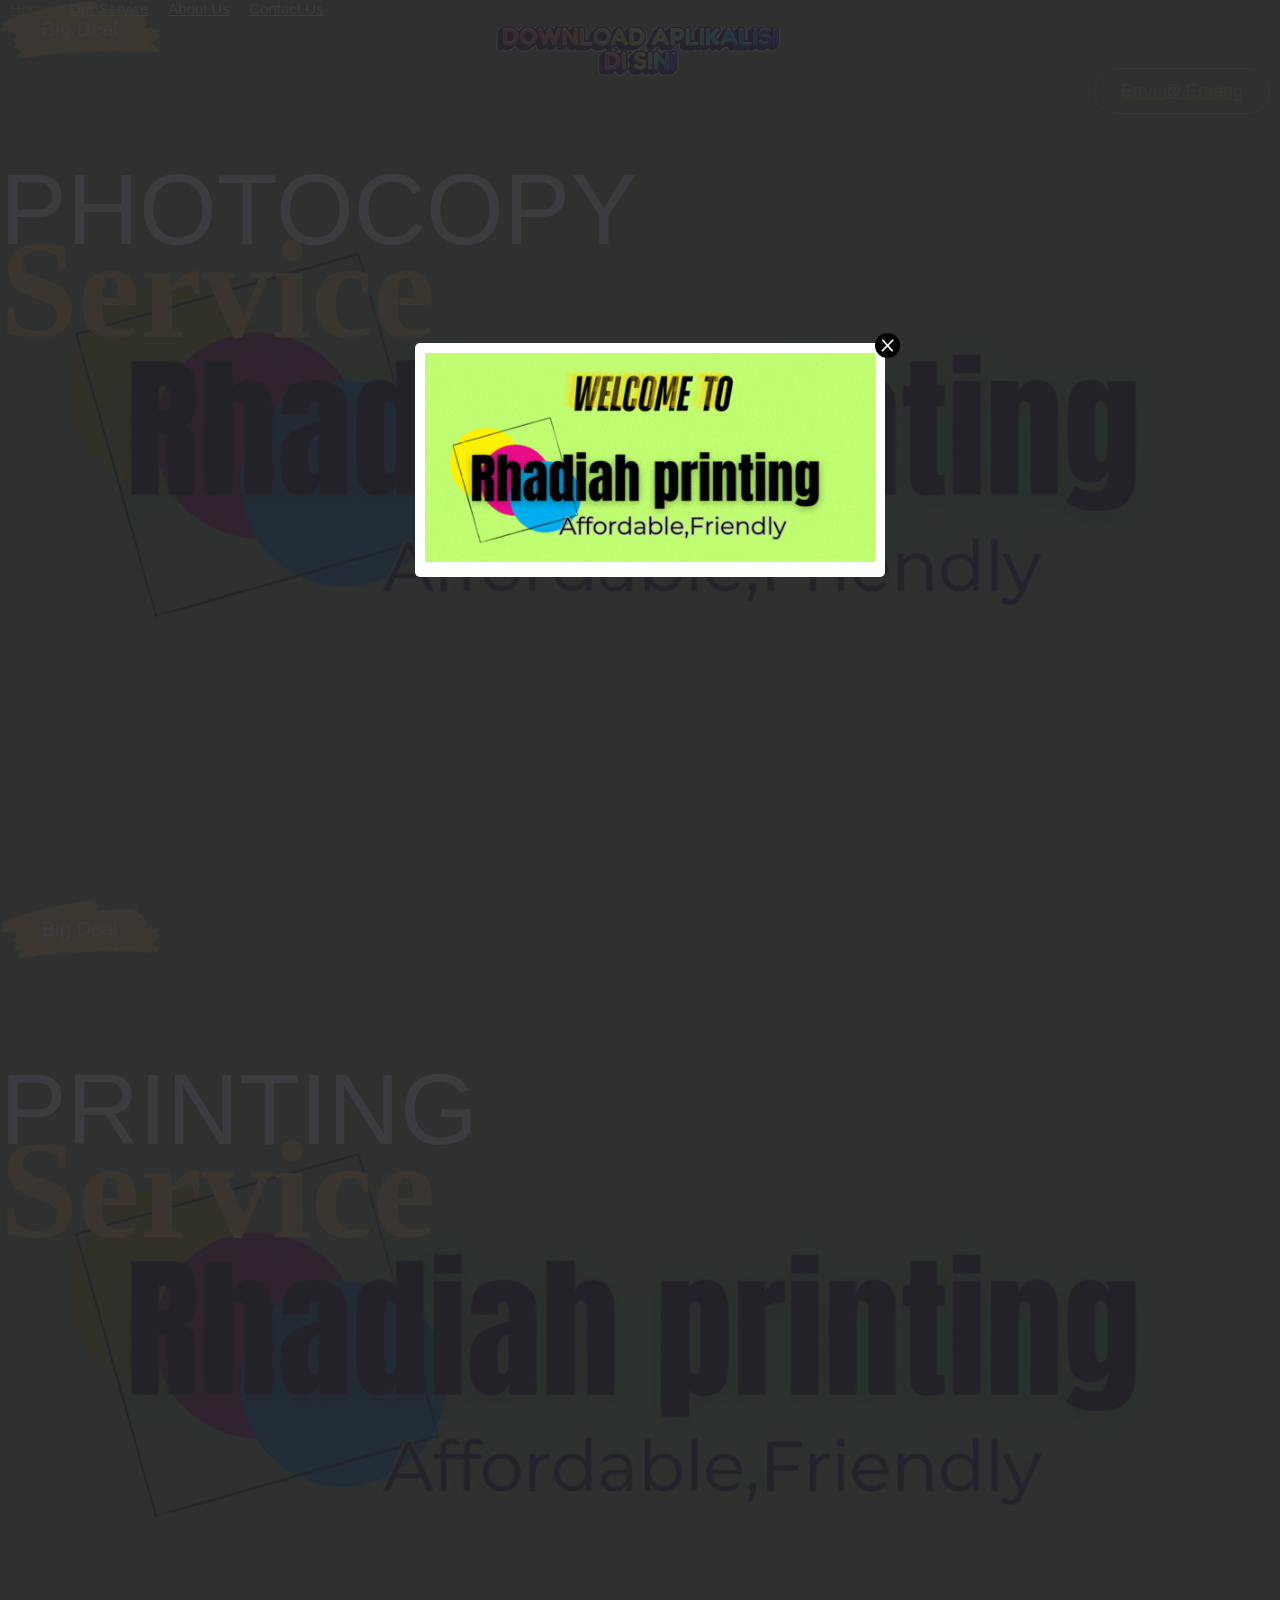
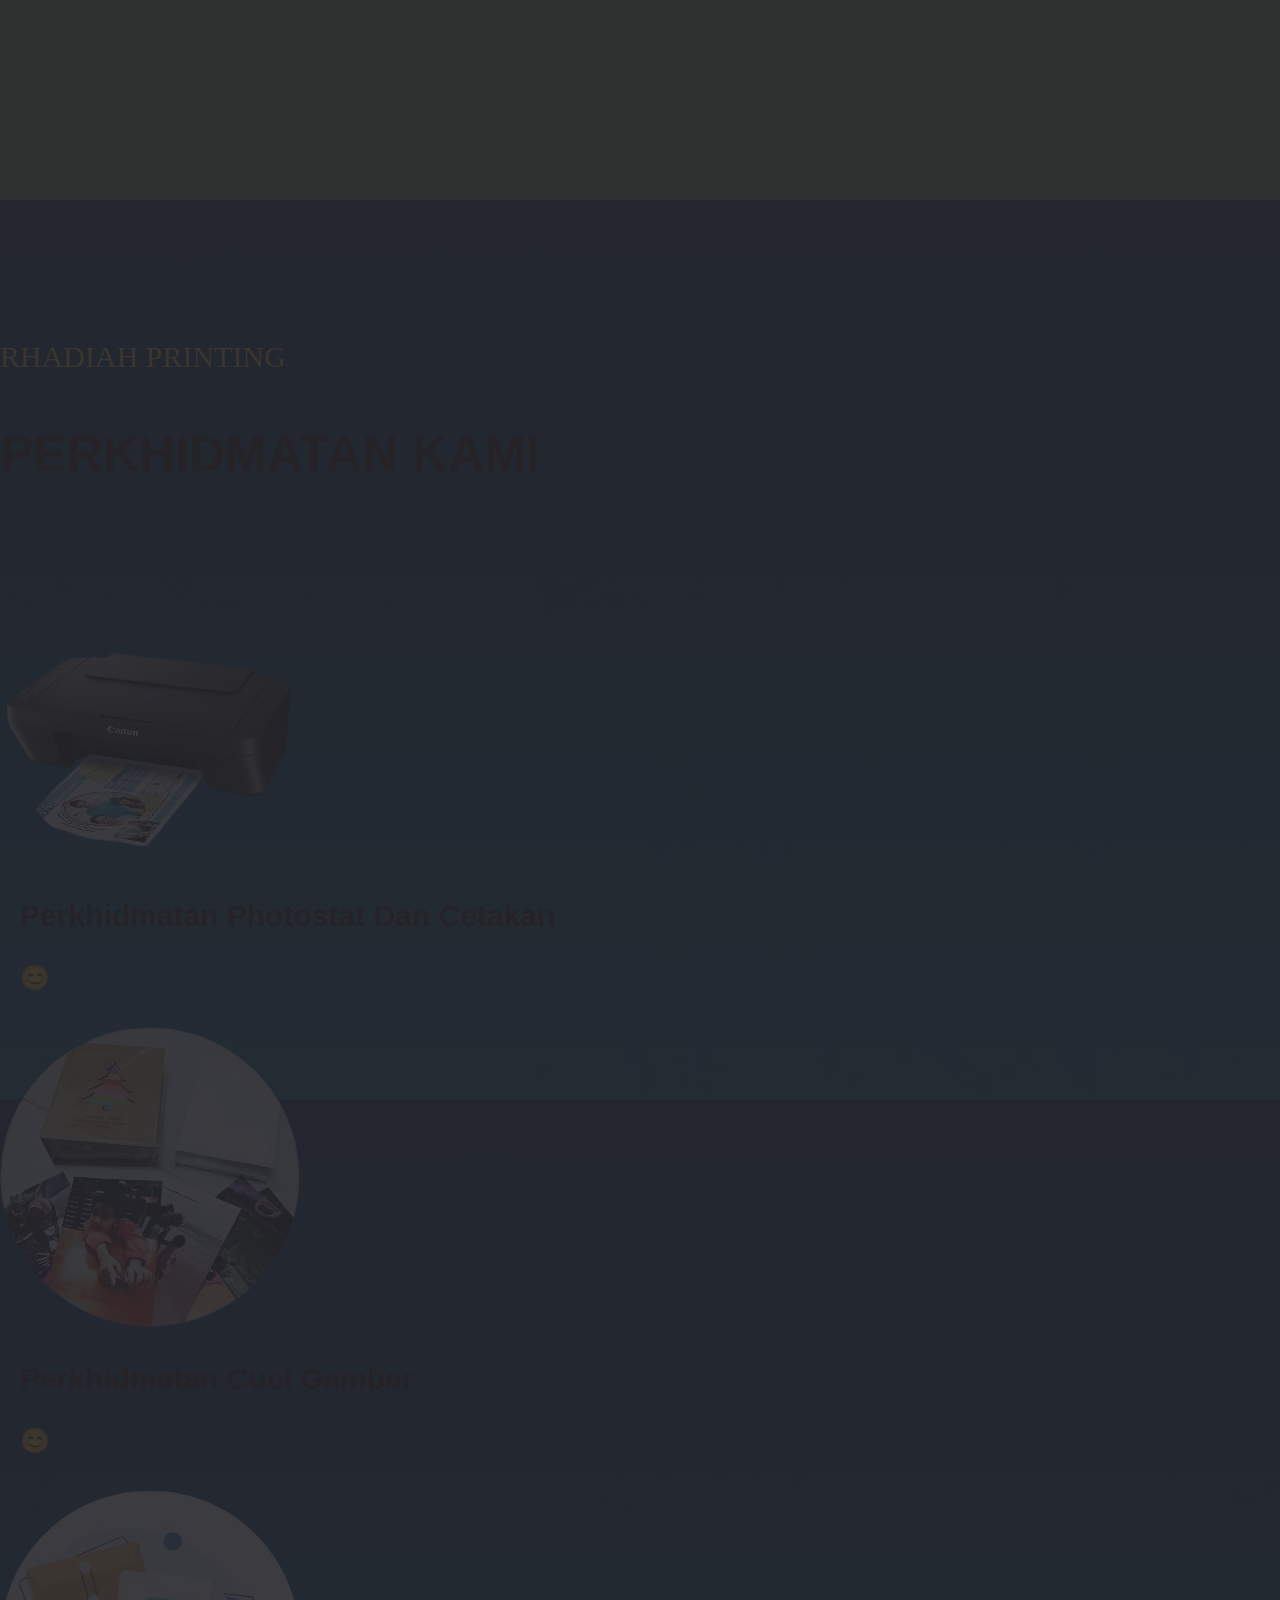
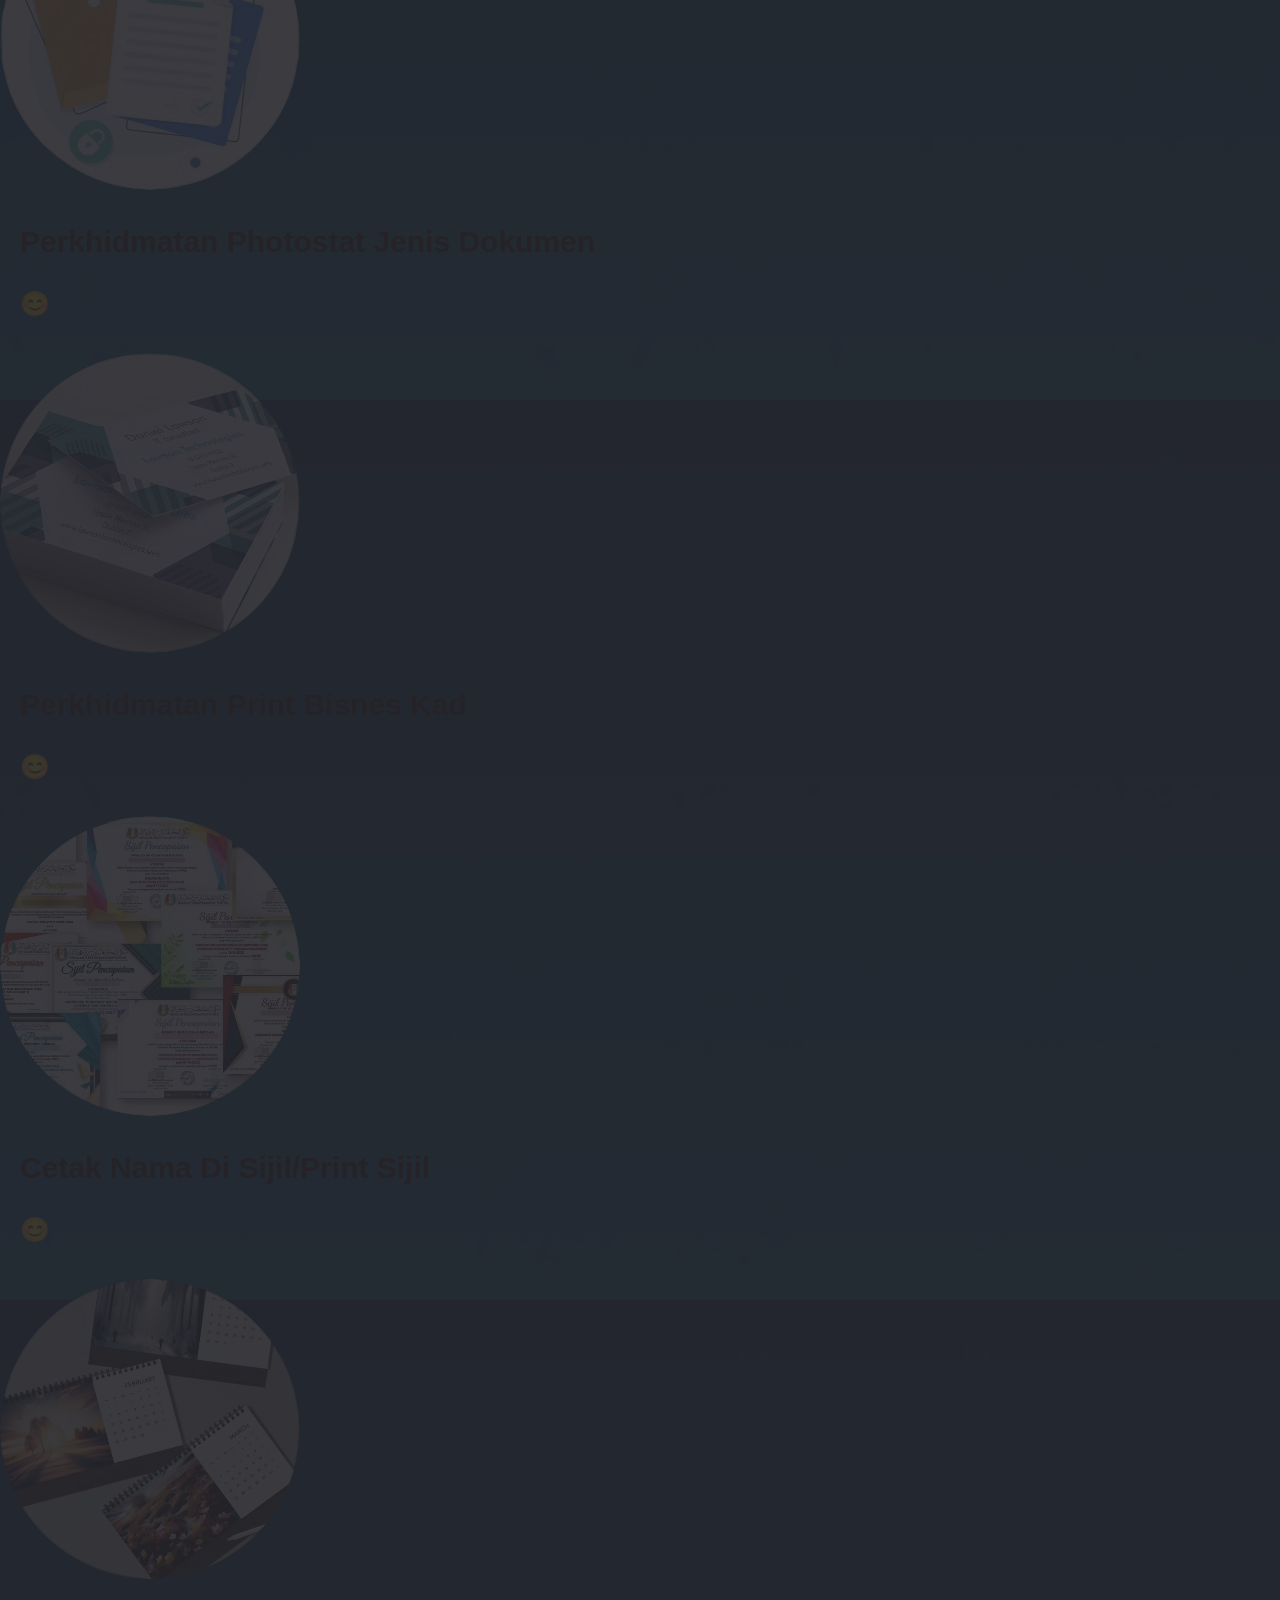
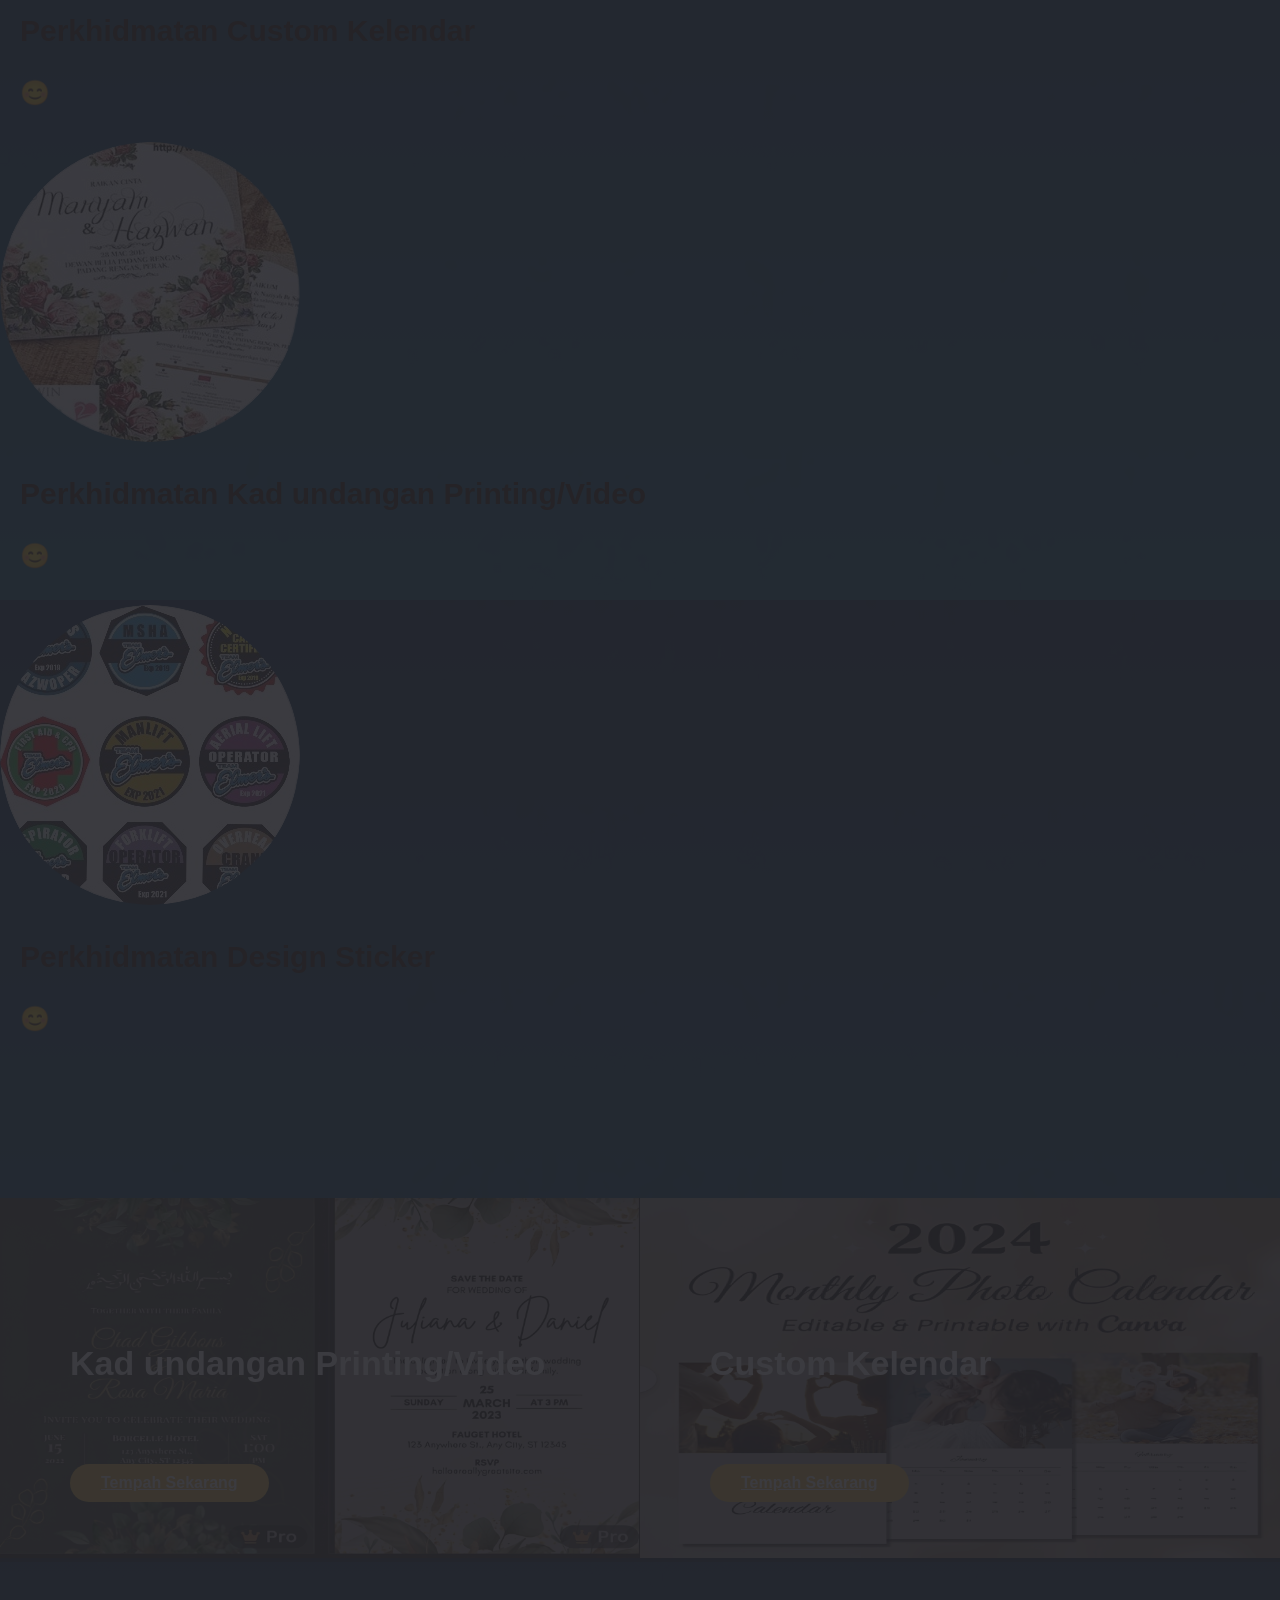
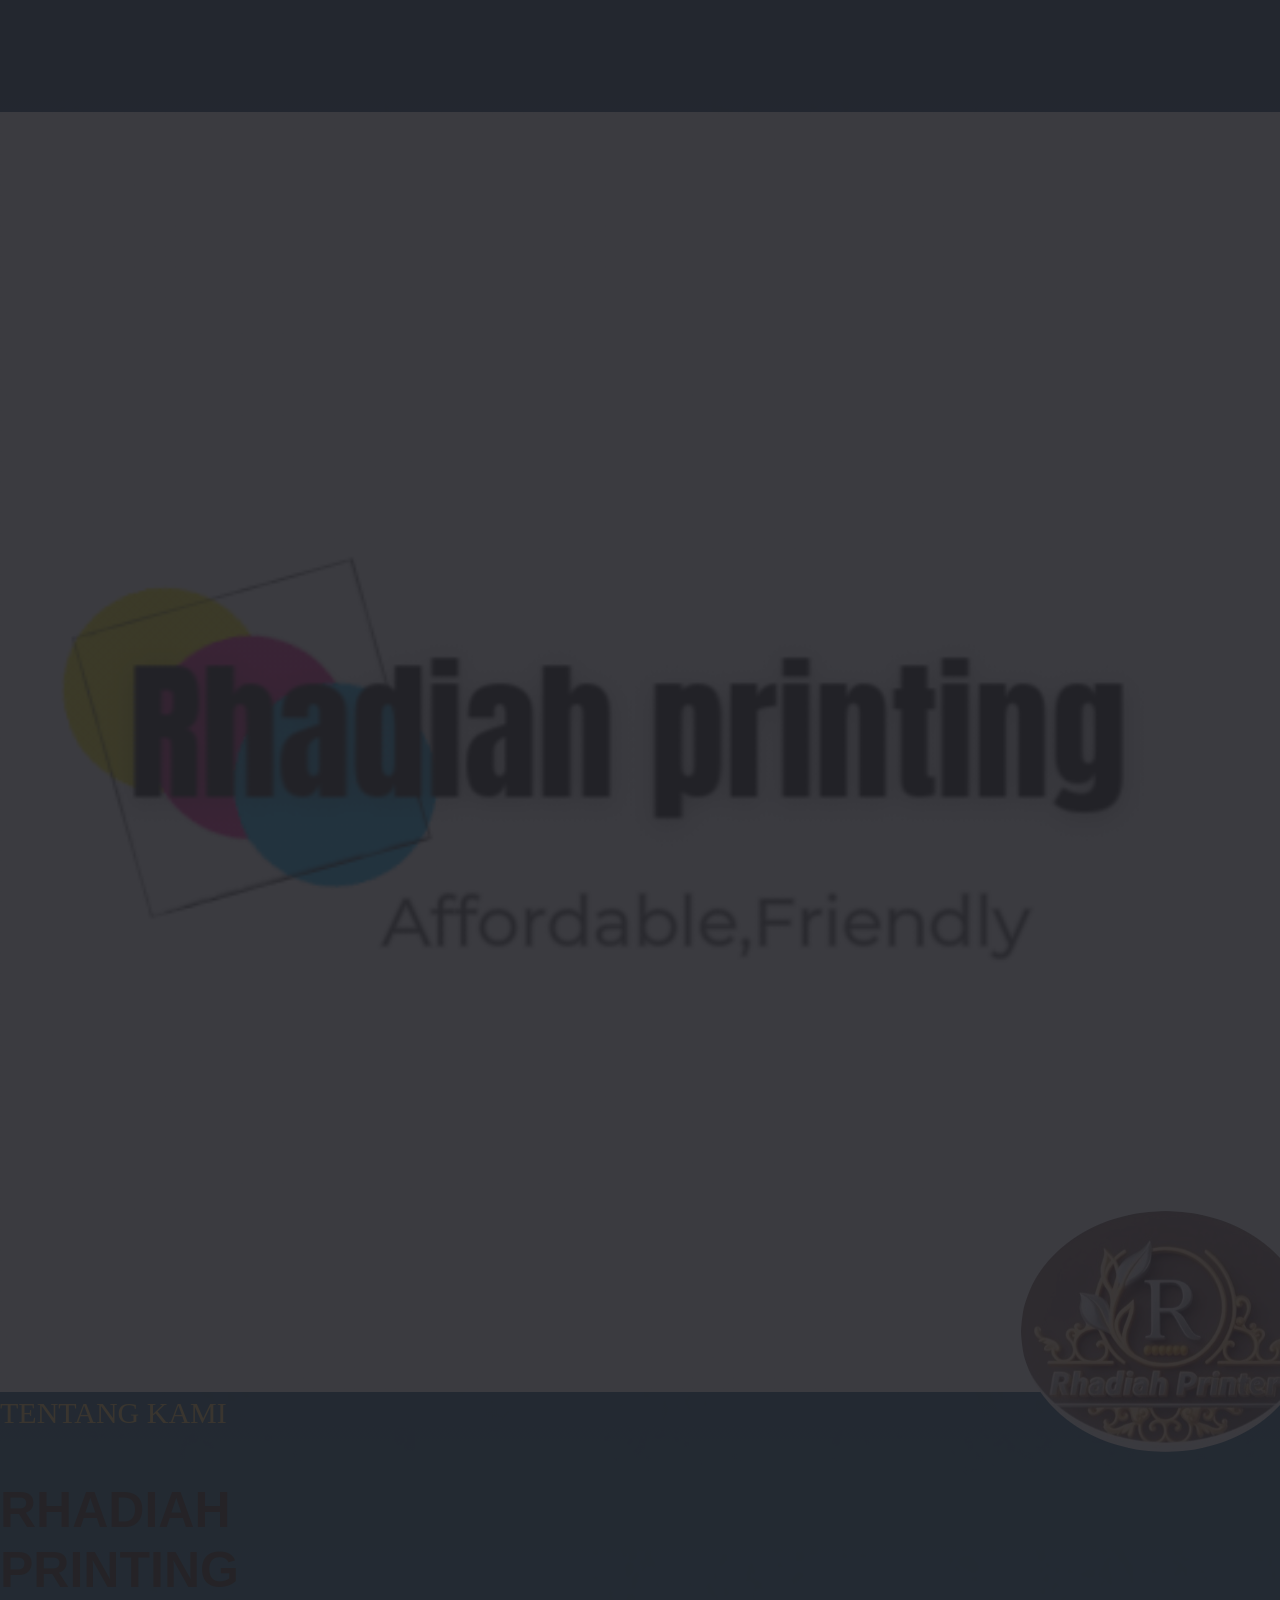
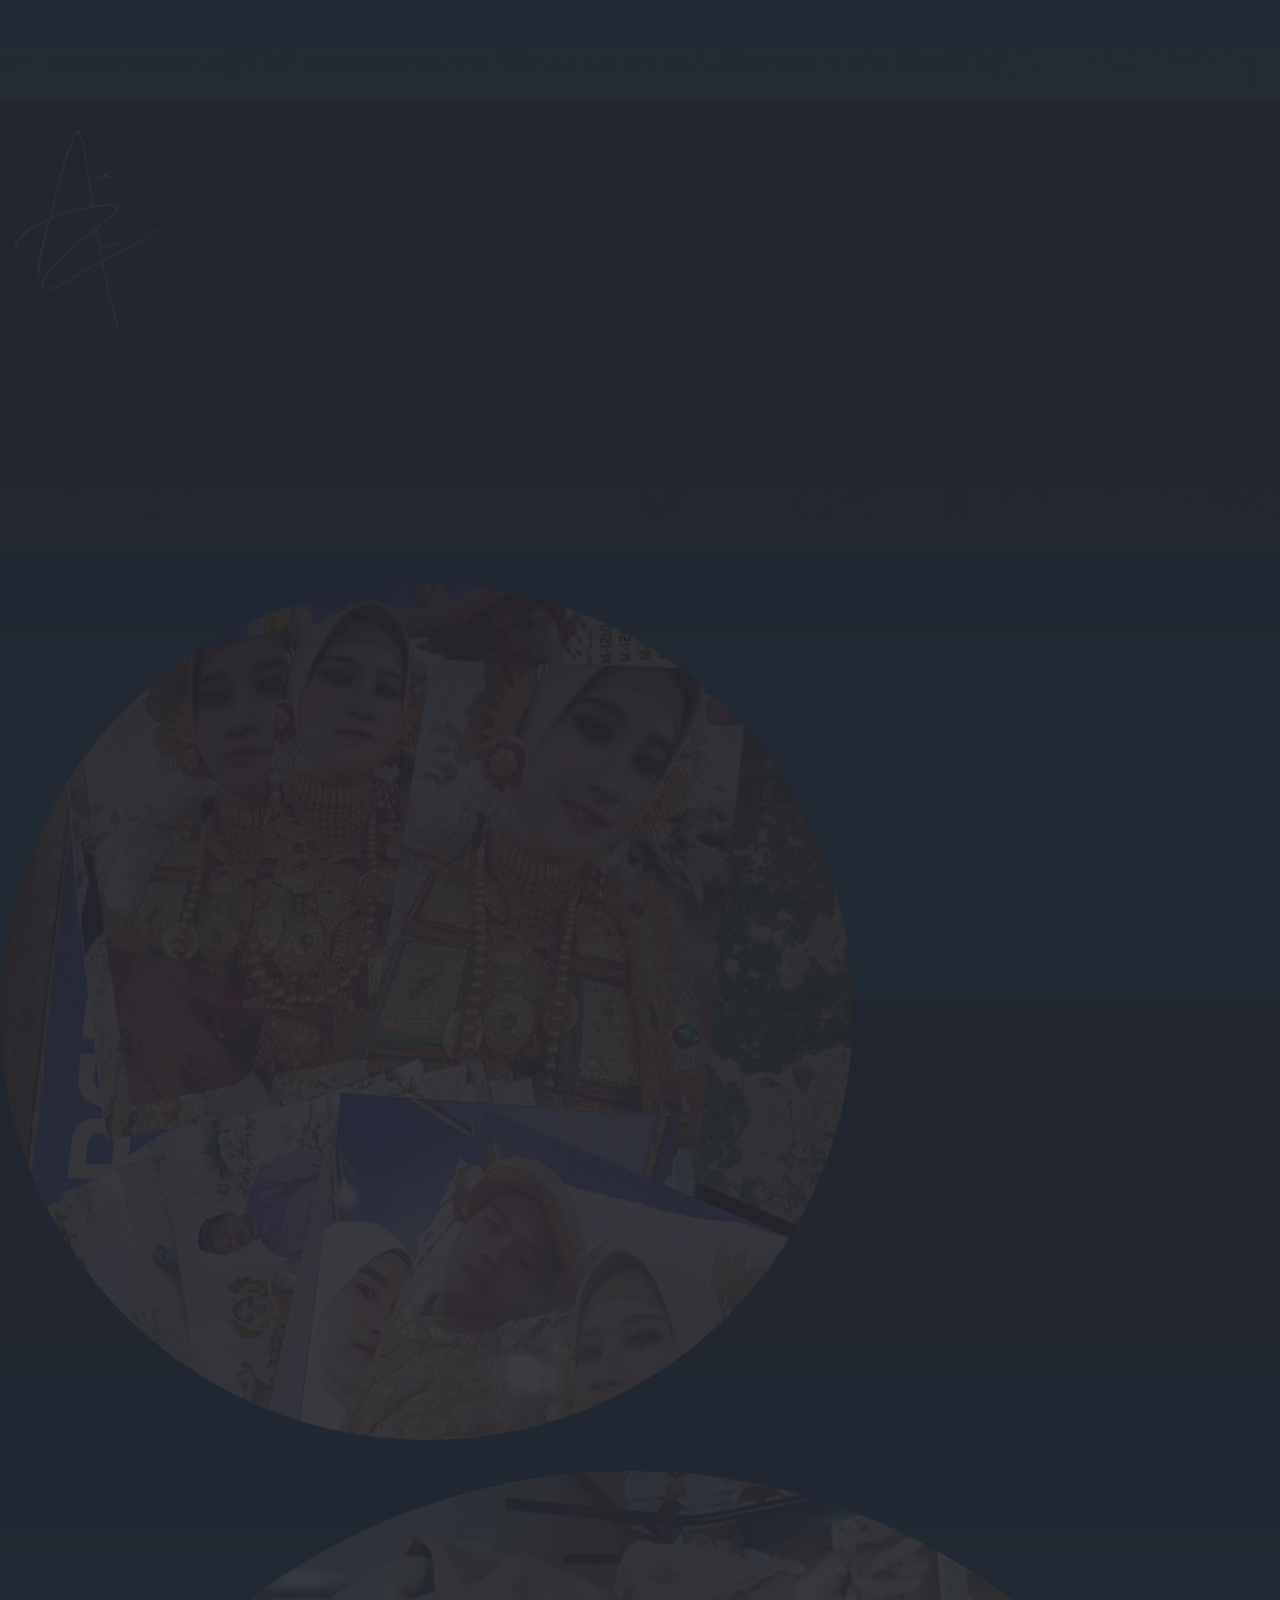
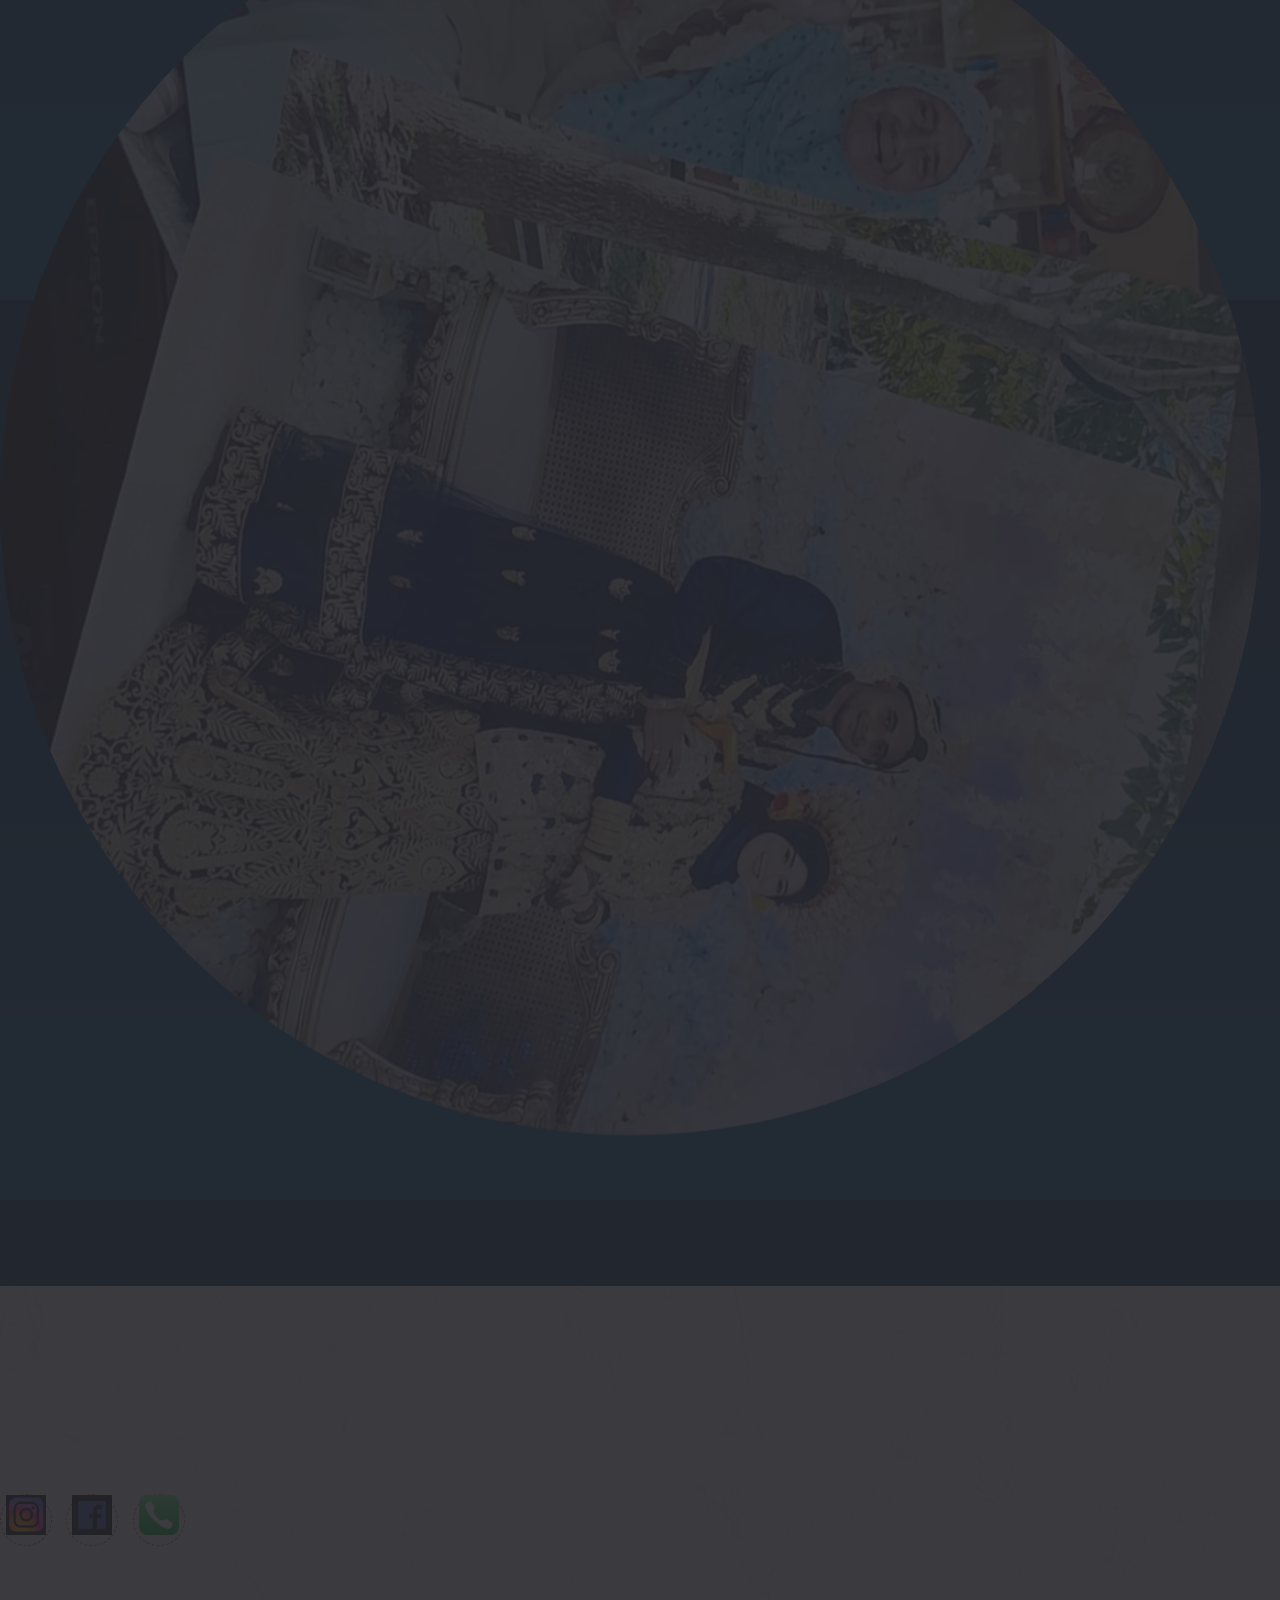
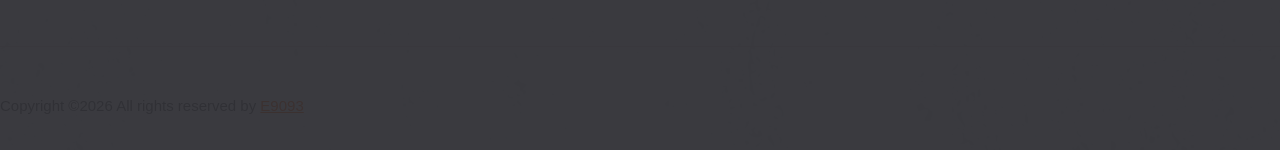
==== commit 7c02ed60: "Update index.html" ====
--- a/index.html
+++ b/index.html
@@ -1,5 +1,7 @@
 <!doctype html>
 <html lang="en">
+
+  <div id="snow-container"></div>
   <style>
     /* customizable snowflake styling */
     .snowflake {
--- a/swc.css
+++ b/swc.css
@@ -35,4 +35,54 @@
 }
 .popupoption2:hover{
 	color: red;
-}+}
+
+body {
+  margin: 0;
+  overflow: hidden;
+  height: 100vh;
+  background: linear-gradient(to bottom, #00264d, #005780); /* Gradient background */
+}
+
+#snow-container {
+  position: absolute;
+  top: 0;
+  left: 0;
+  width: 100%;
+  height: 100%;
+  pointer-events: none; /* Prevent interaction */
+}
+
+.snowflake {
+  position: absolute;
+  top: -10%; /* Start above the screen */
+  color: white;
+  opacity: 0.8;
+  font-size: 10px;
+  pointer-events: none;
+  animation: fall linear infinite, swayRotate ease-in-out infinite; /* Combined sway and rotation animation */
+}
+
+@keyframes fall {
+  to {
+    top: 110%; /* Fall past the bottom of the screen */
+  }
+}
+
+@keyframes swayRotate {
+  0% {
+    transform: translateX(0) rotate(0deg); /* No sway or rotation at start */
+  }
+  25% {
+    transform: translateX(10px) rotate(90deg); /* Sway right and partial rotation */
+  }
+  50% {
+    transform: translateX(0) rotate(180deg); /* Return to center with half rotation */
+  }
+  75% {
+    transform: translateX(-10px) rotate(270deg); /* Sway left and more rotation */
+  }
+  100% {
+    transform: translateX(0) rotate(360deg); /* Back to center with full rotation */
+  }
+	  }
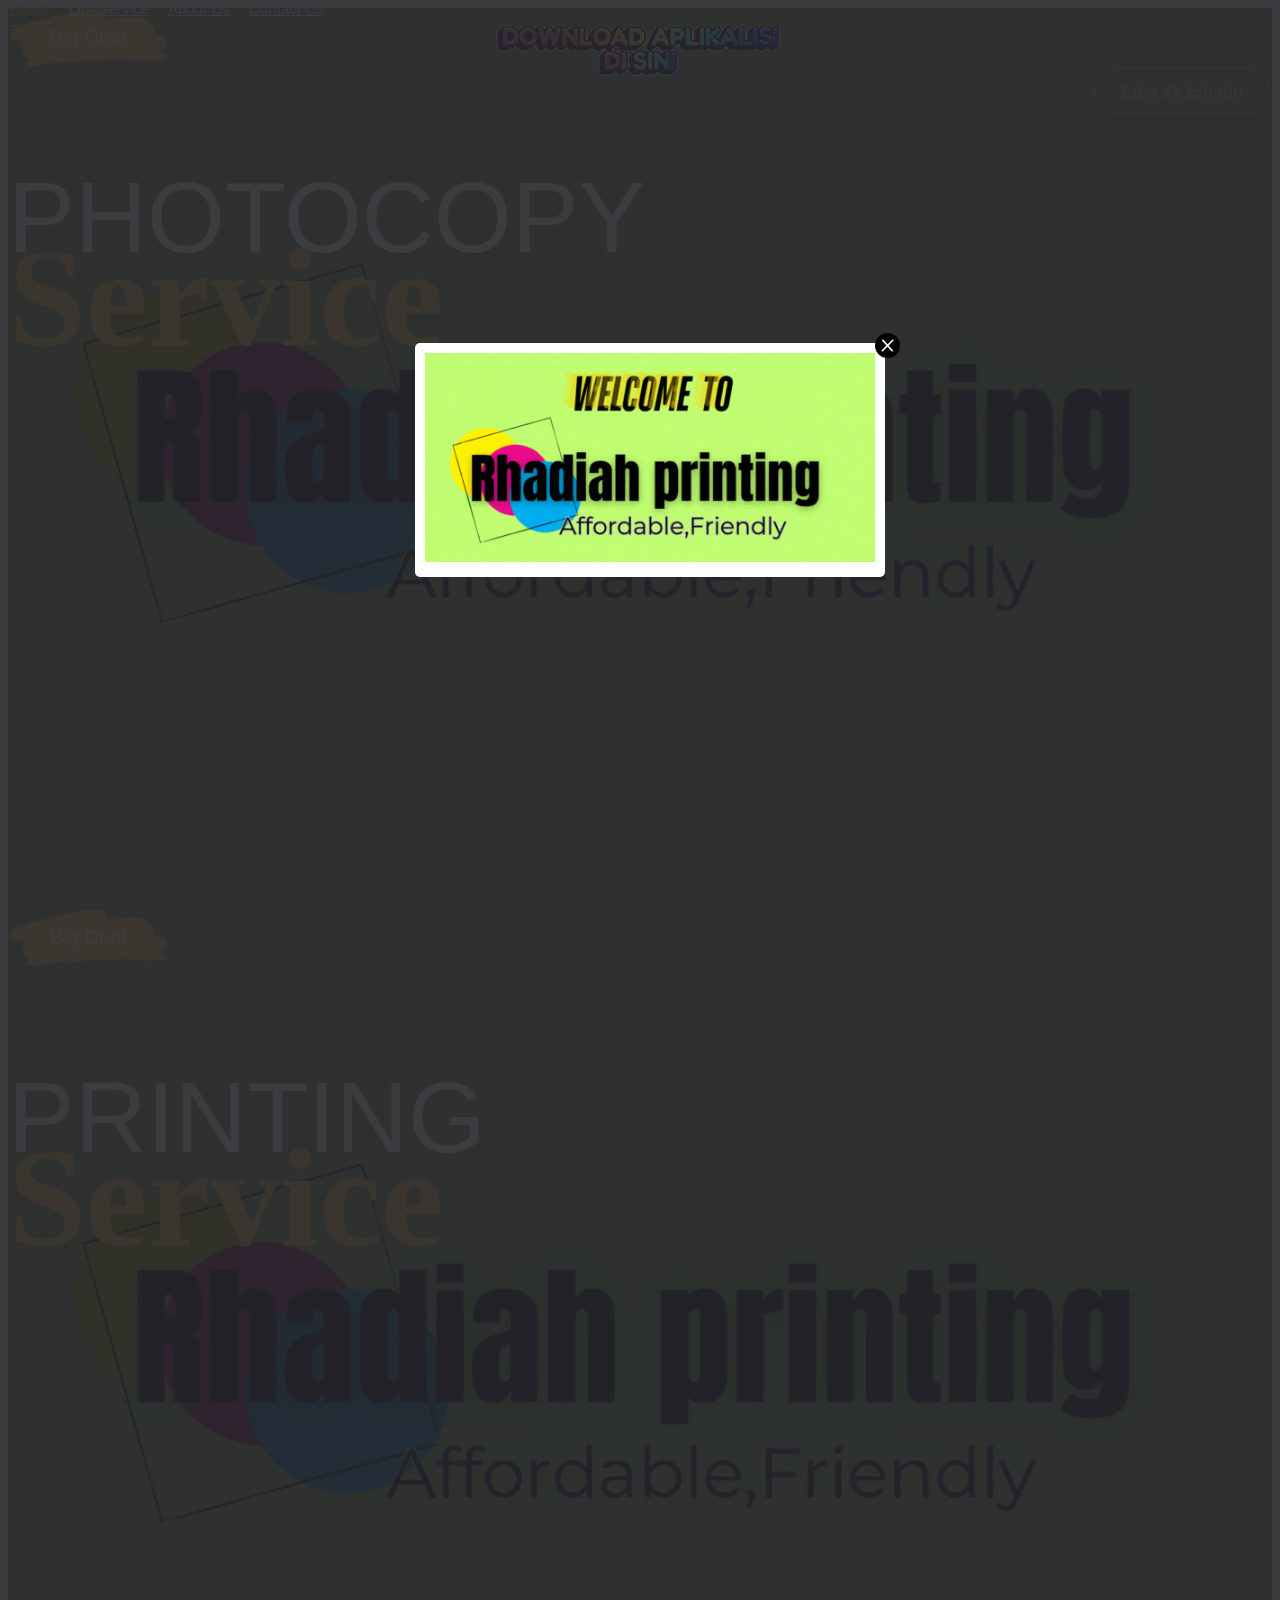
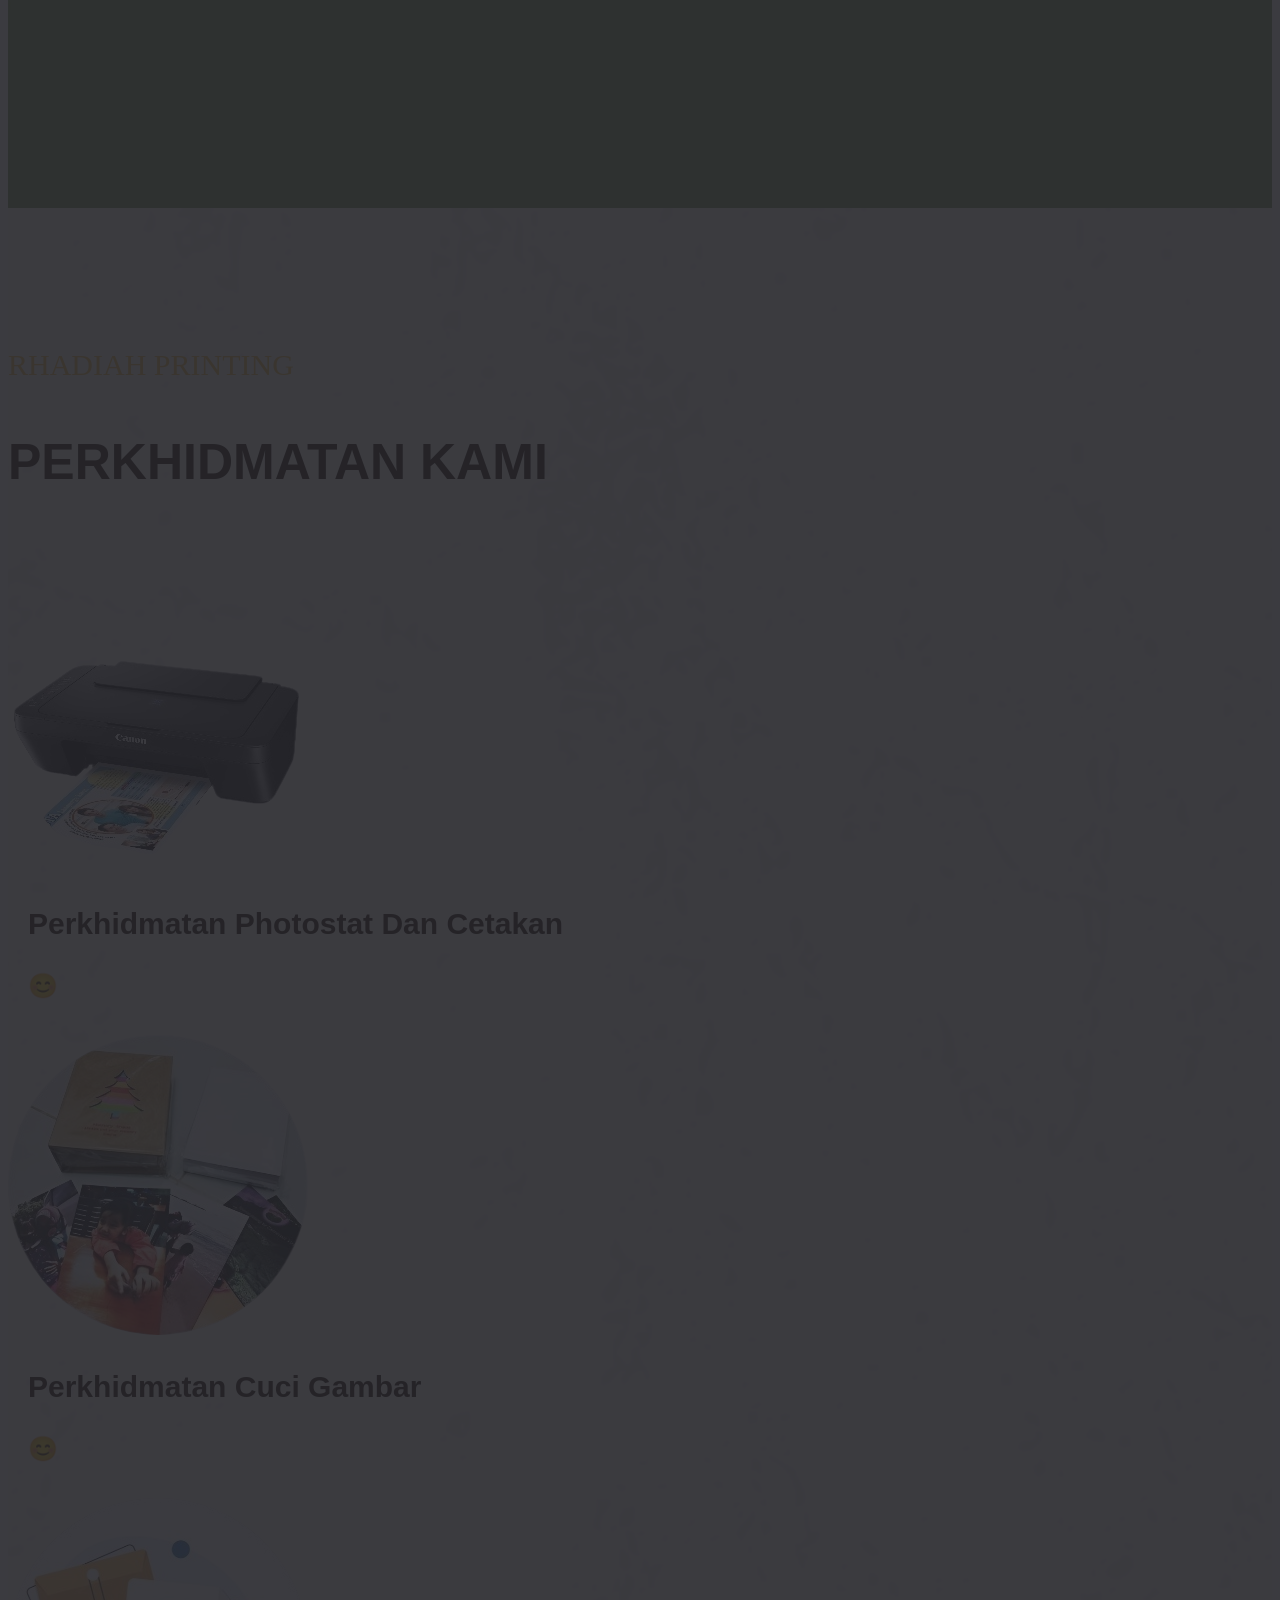
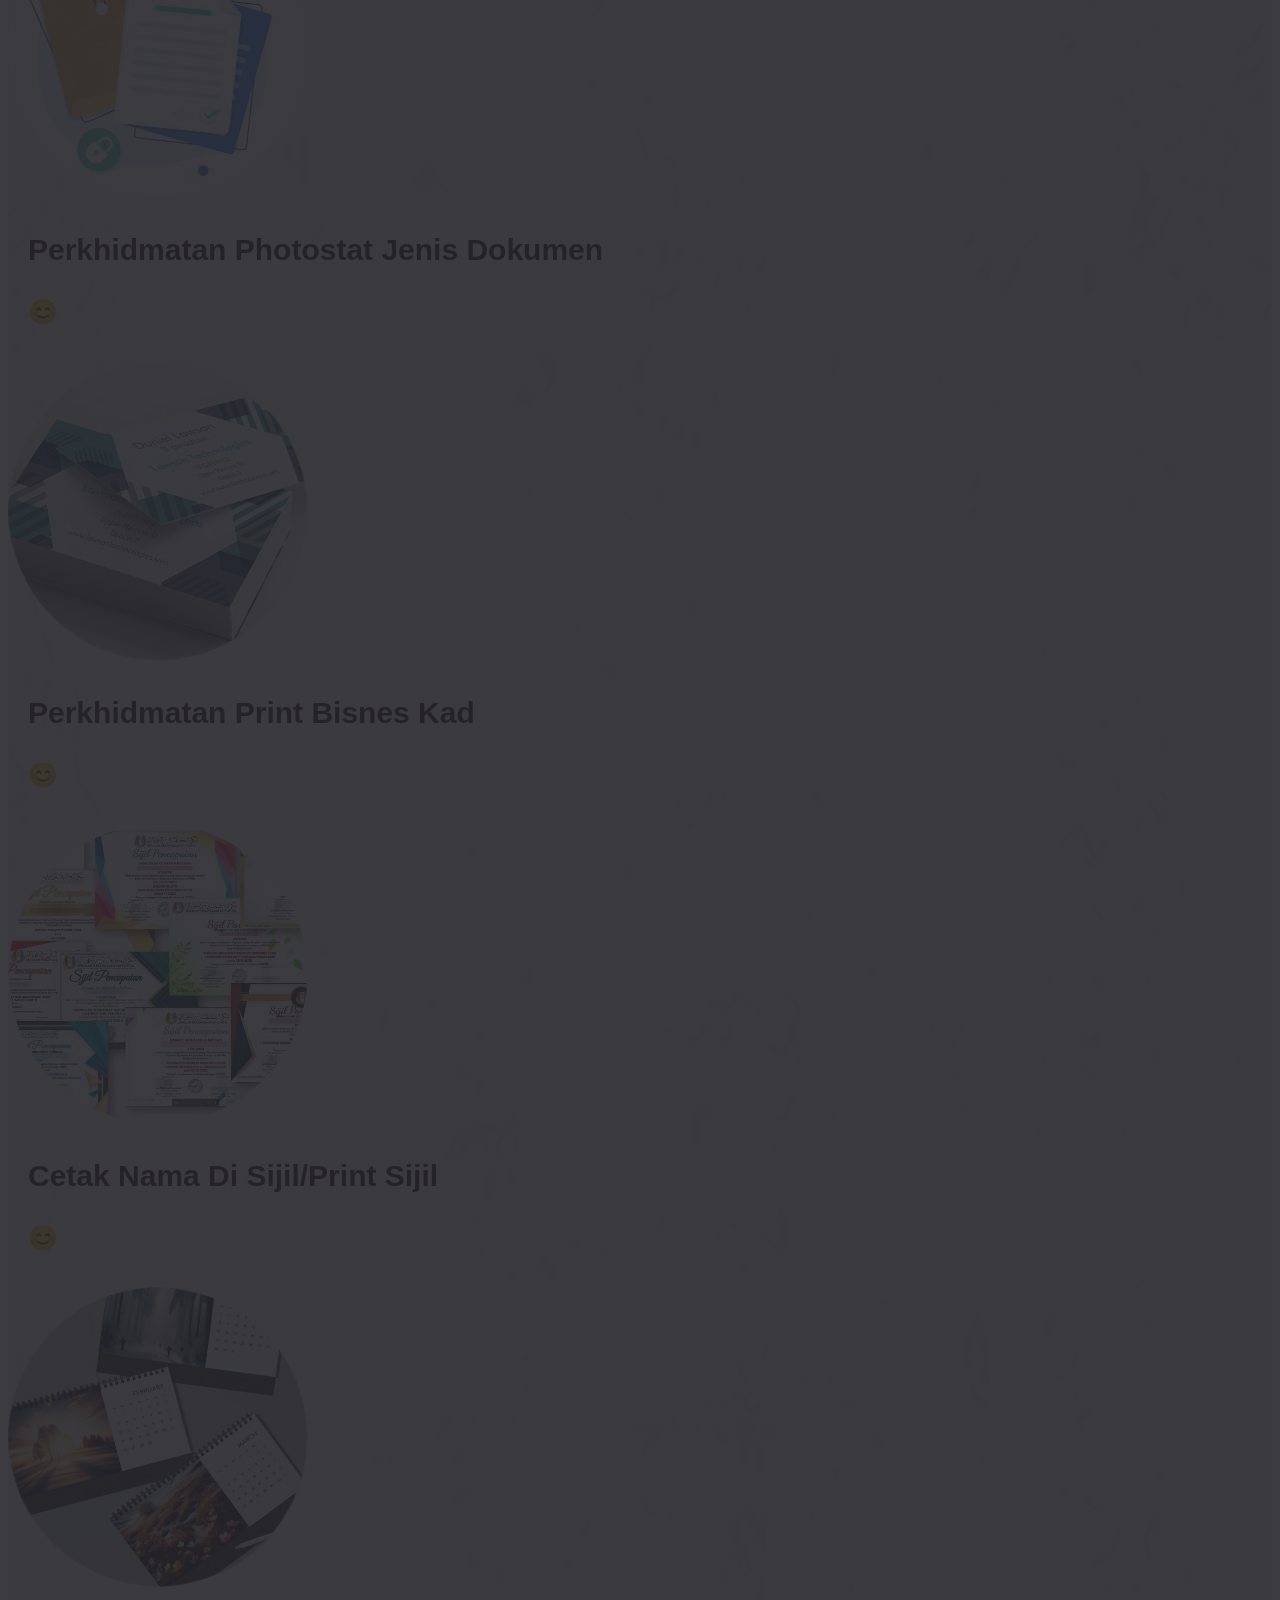
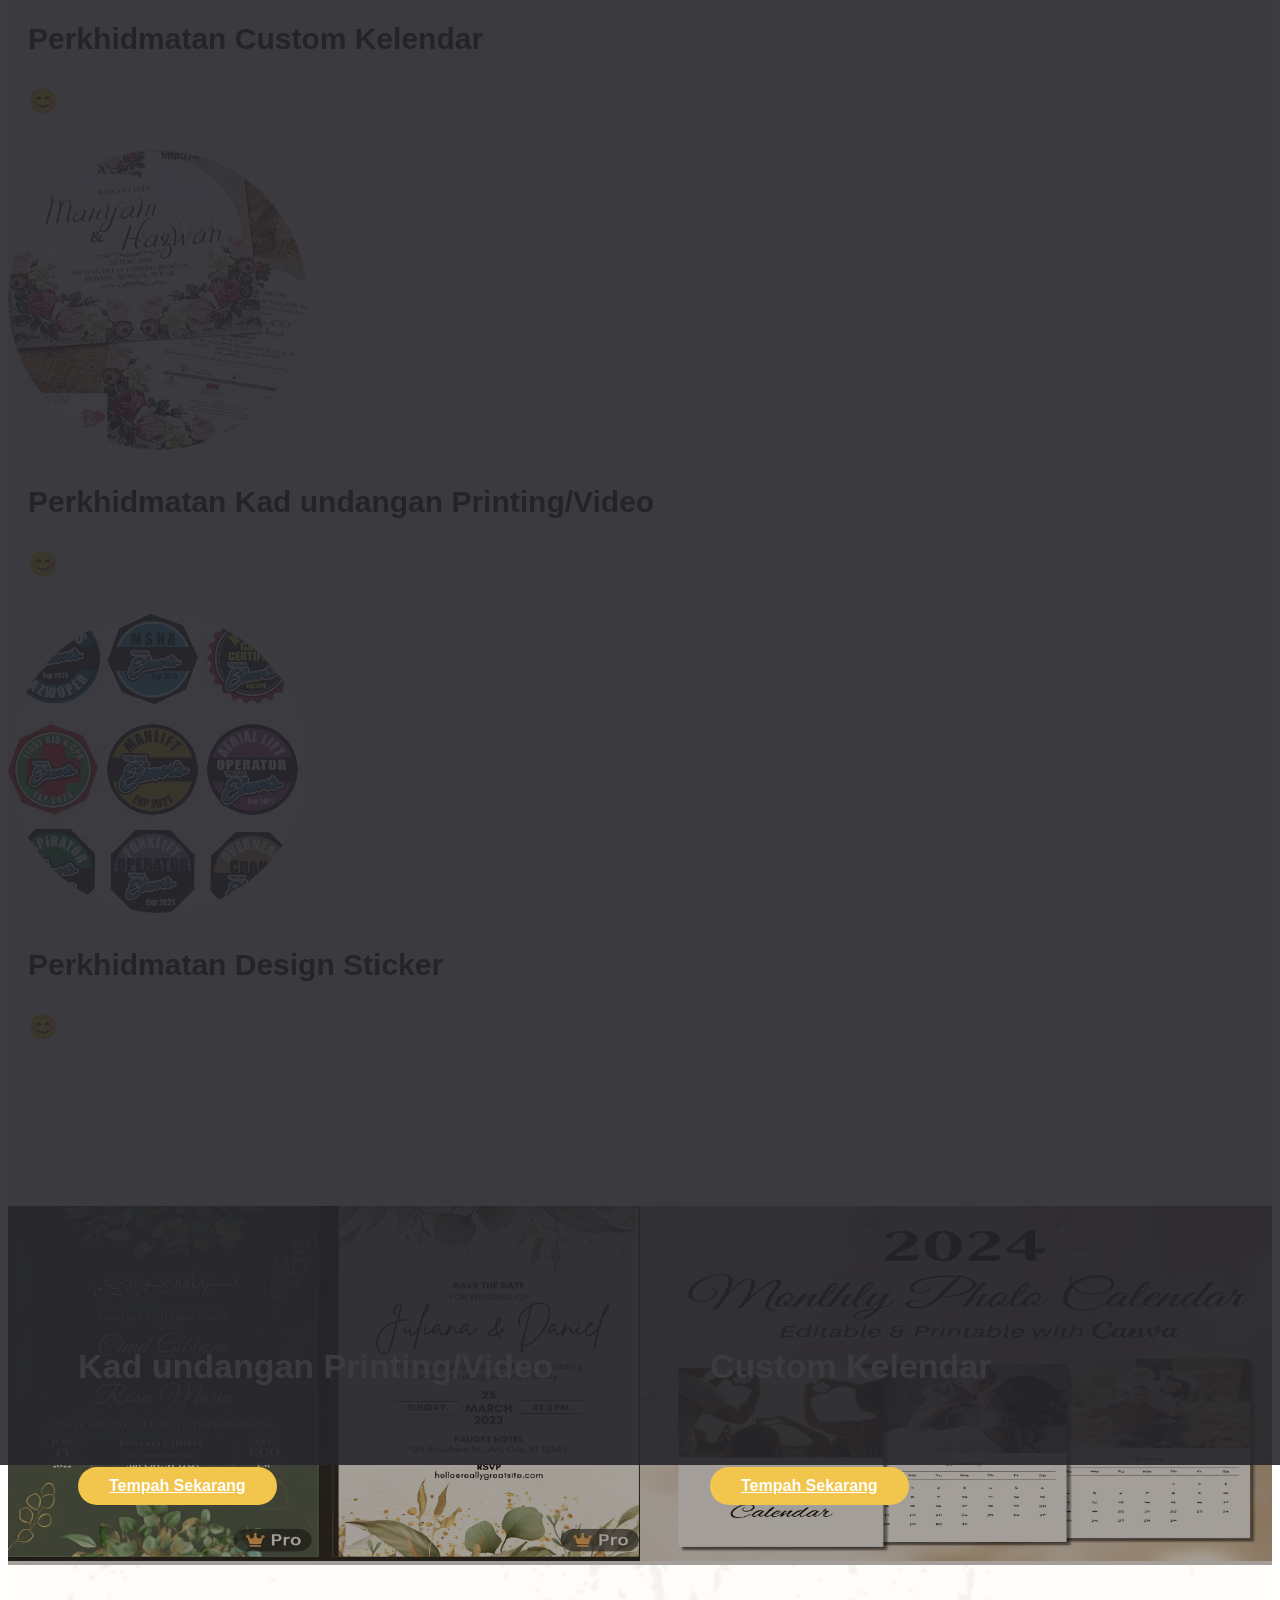
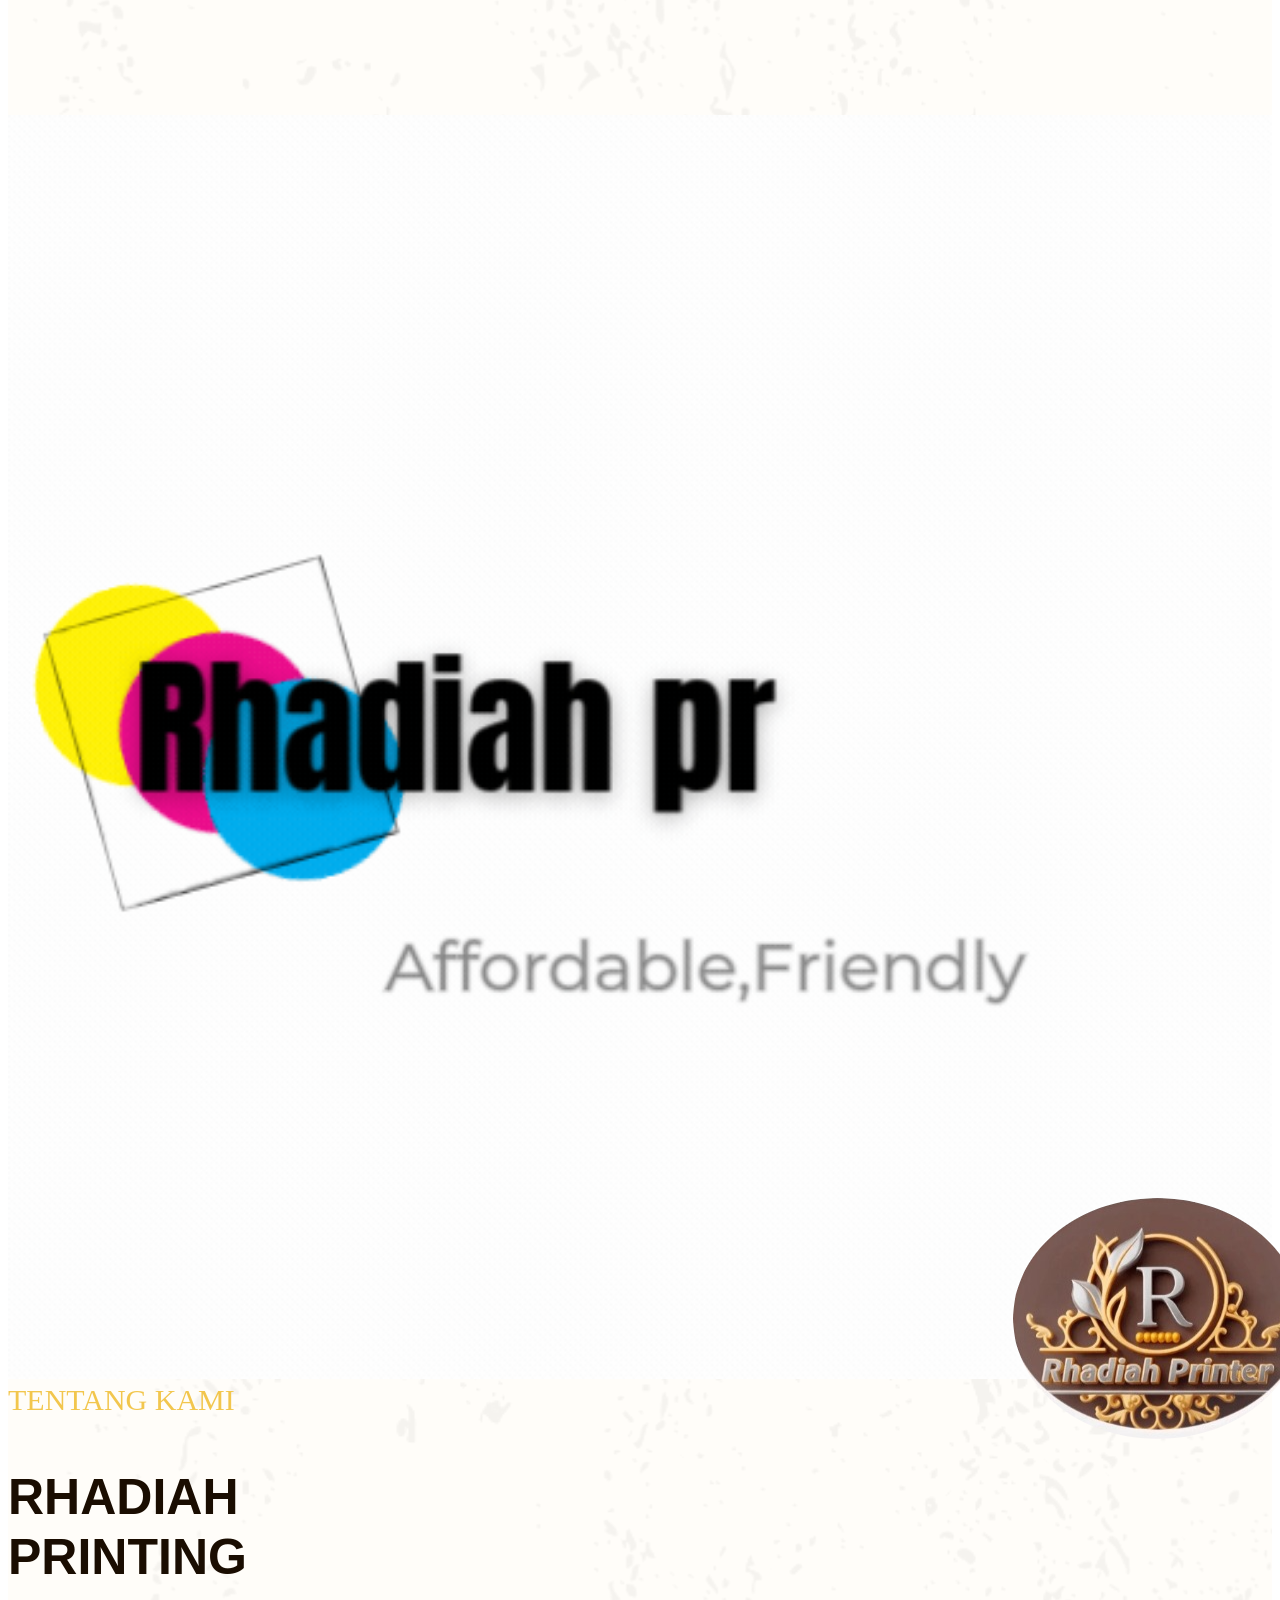
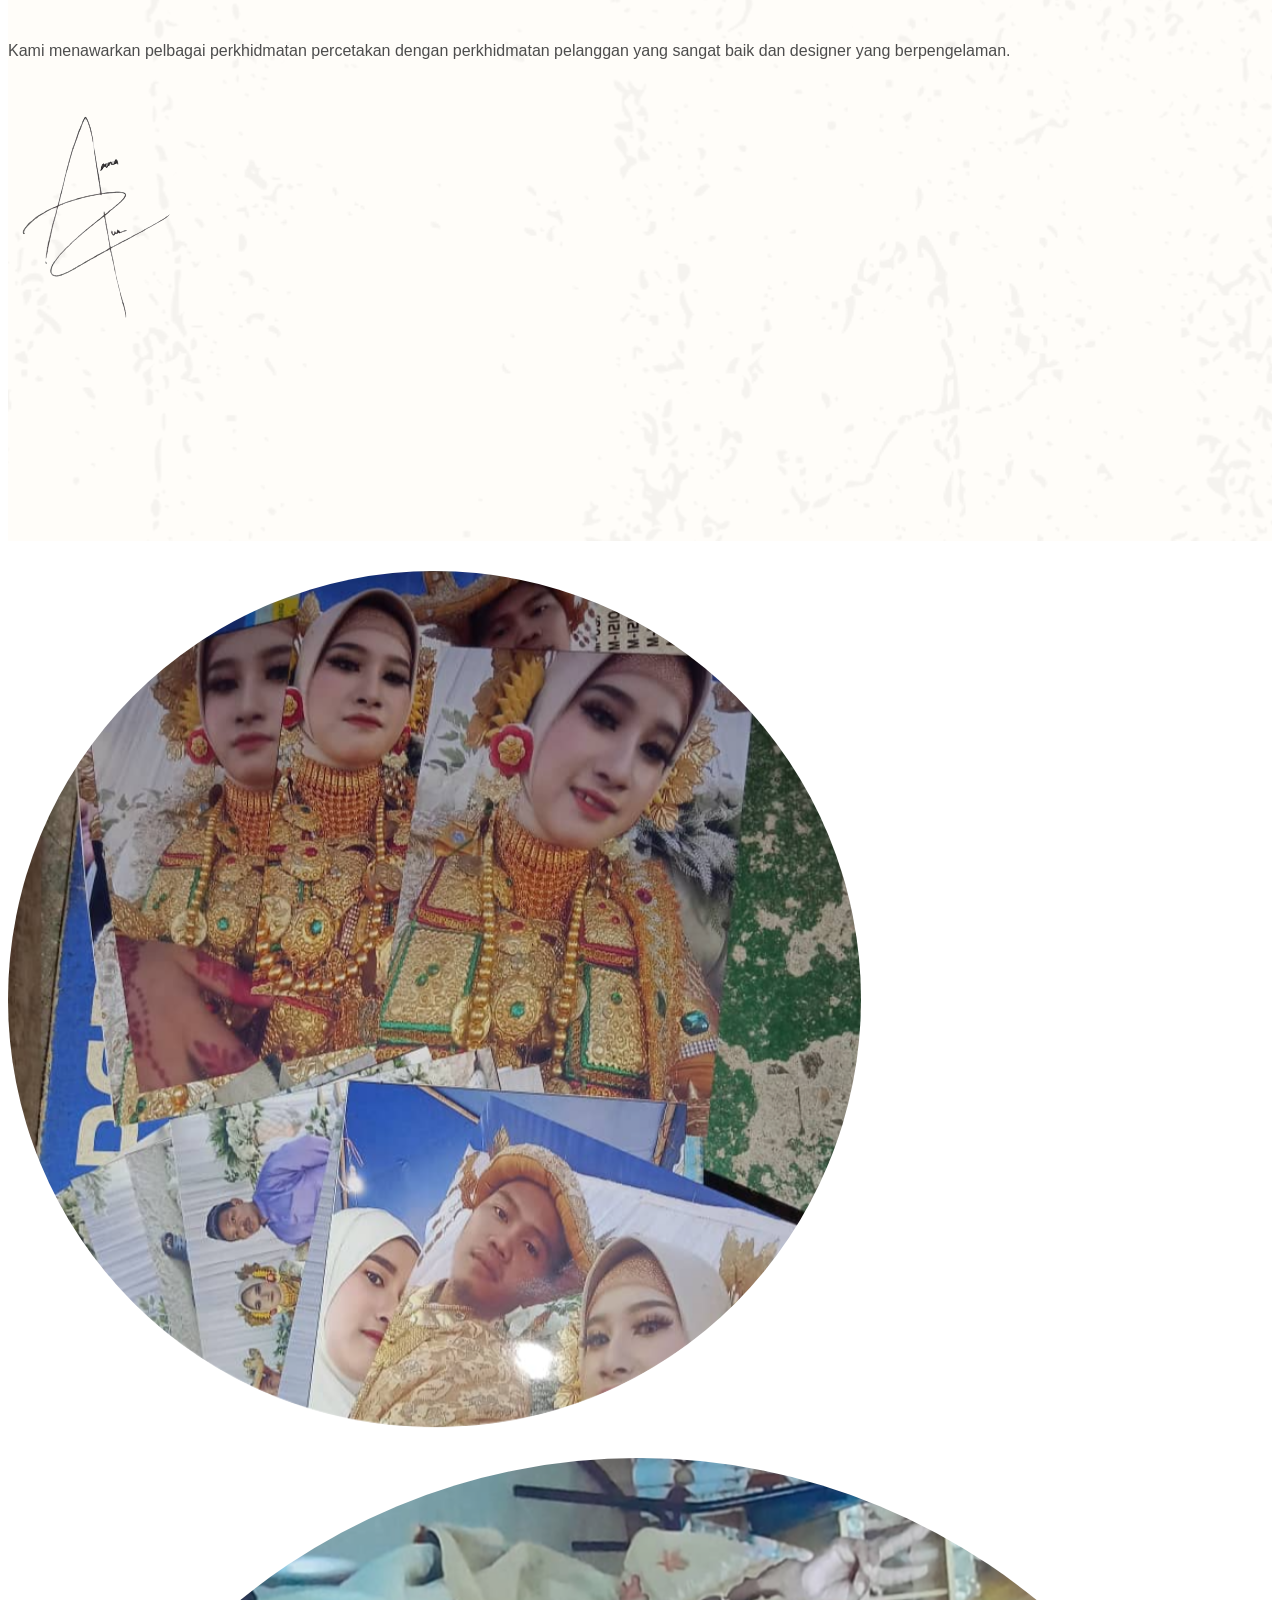
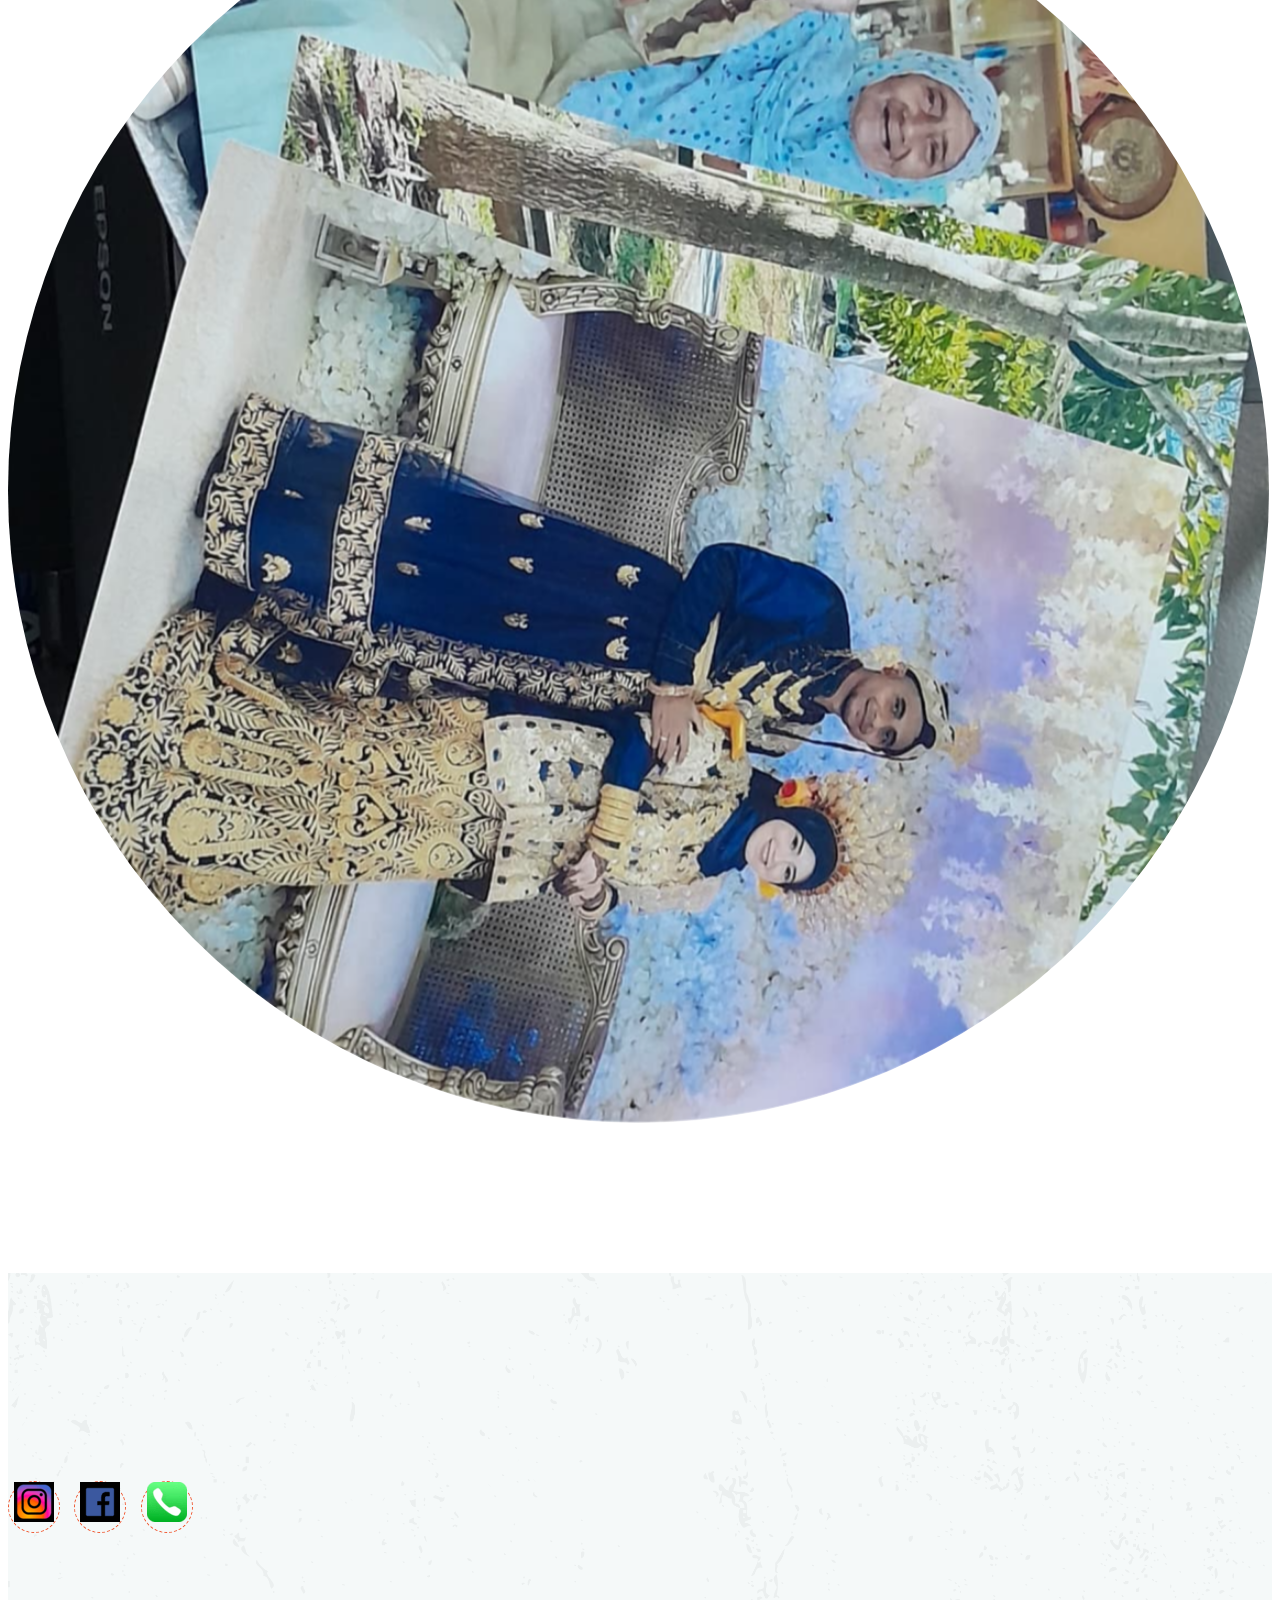
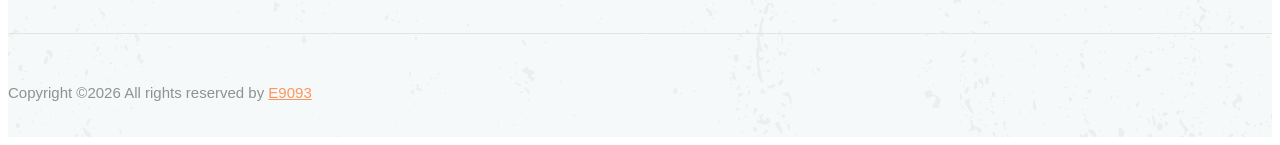
==== commit 84248125: "Update index.html" ====
--- a/index.html
+++ b/index.html
@@ -101,7 +101,23 @@
     <!--[if lte IE 9]>
             <p class="browserupgrade">You are using an <strong>outdated</strong> browser. Please <a href="https://browsehappy.com/">upgrade your browser</a> to improve your experience and security.</p>
         <![endif]-->
-
+   
+  
+    <!-- body-start -->
+    <head>
+    <style>
+    body {
+         background-image: url("./img/image.jpg");
+         background-repeat: no-repeat;
+         background-attachment: fixed;  
+         background-size: cover;
+         }
+    </style>
+    </head>
+    <body>
+
+    <!-- body-end -->
+    
     <!-- header-start -->
     <header>
         <div class="header-area ">
--- a/swc.css
+++ b/swc.css
@@ -36,53 +36,3 @@
 .popupoption2:hover{
 	color: red;
 }
-
-body {
-  margin: 0;
-  overflow: hidden;
-  height: 100vh;
-  background: linear-gradient(to bottom, #00264d, #005780); /* Gradient background */
-}
-
-#snow-container {
-  position: absolute;
-  top: 0;
-  left: 0;
-  width: 100%;
-  height: 100%;
-  pointer-events: none; /* Prevent interaction */
-}
-
-.snowflake {
-  position: absolute;
-  top: -10%; /* Start above the screen */
-  color: white;
-  opacity: 0.8;
-  font-size: 10px;
-  pointer-events: none;
-  animation: fall linear infinite, swayRotate ease-in-out infinite; /* Combined sway and rotation animation */
-}
-
-@keyframes fall {
-  to {
-    top: 110%; /* Fall past the bottom of the screen */
-  }
-}
-
-@keyframes swayRotate {
-  0% {
-    transform: translateX(0) rotate(0deg); /* No sway or rotation at start */
-  }
-  25% {
-    transform: translateX(10px) rotate(90deg); /* Sway right and partial rotation */
-  }
-  50% {
-    transform: translateX(0) rotate(180deg); /* Return to center with half rotation */
-  }
-  75% {
-    transform: translateX(-10px) rotate(270deg); /* Sway left and more rotation */
-  }
-  100% {
-    transform: translateX(0) rotate(360deg); /* Back to center with full rotation */
-  }
-	  }
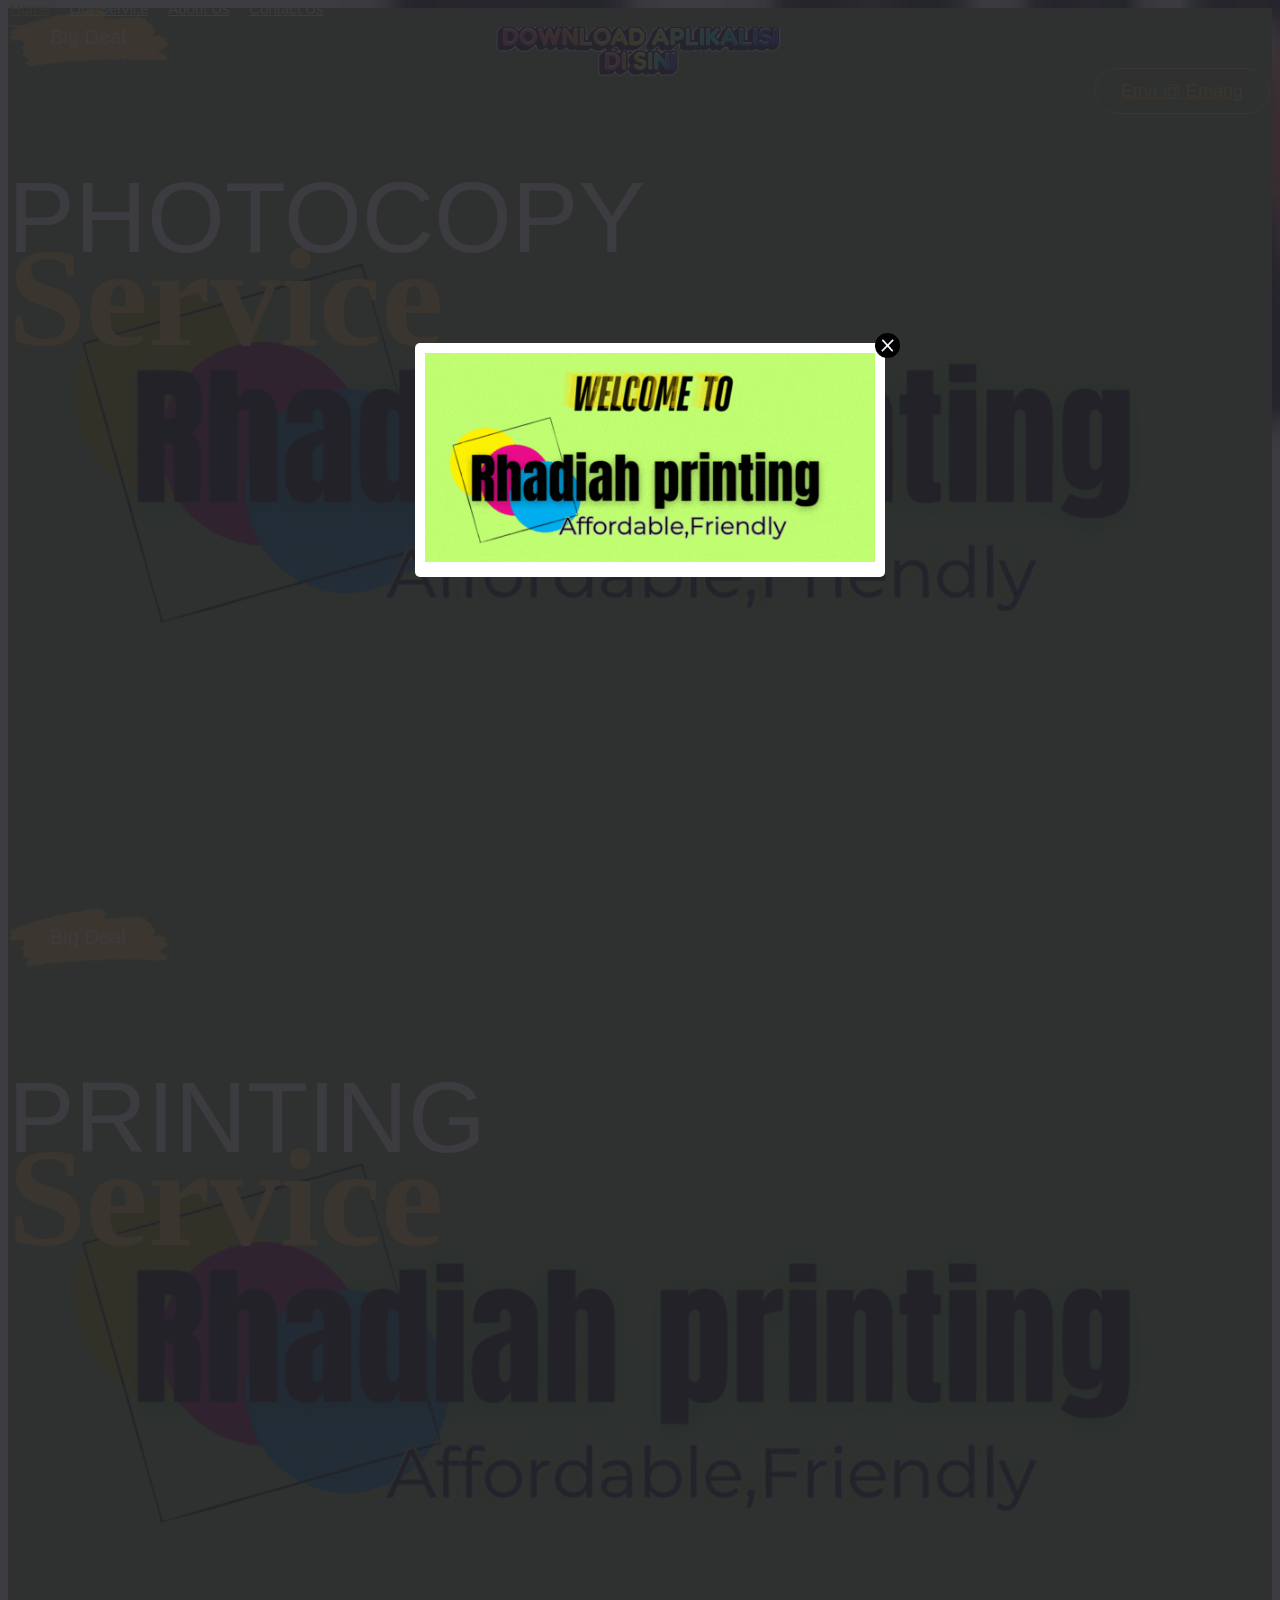
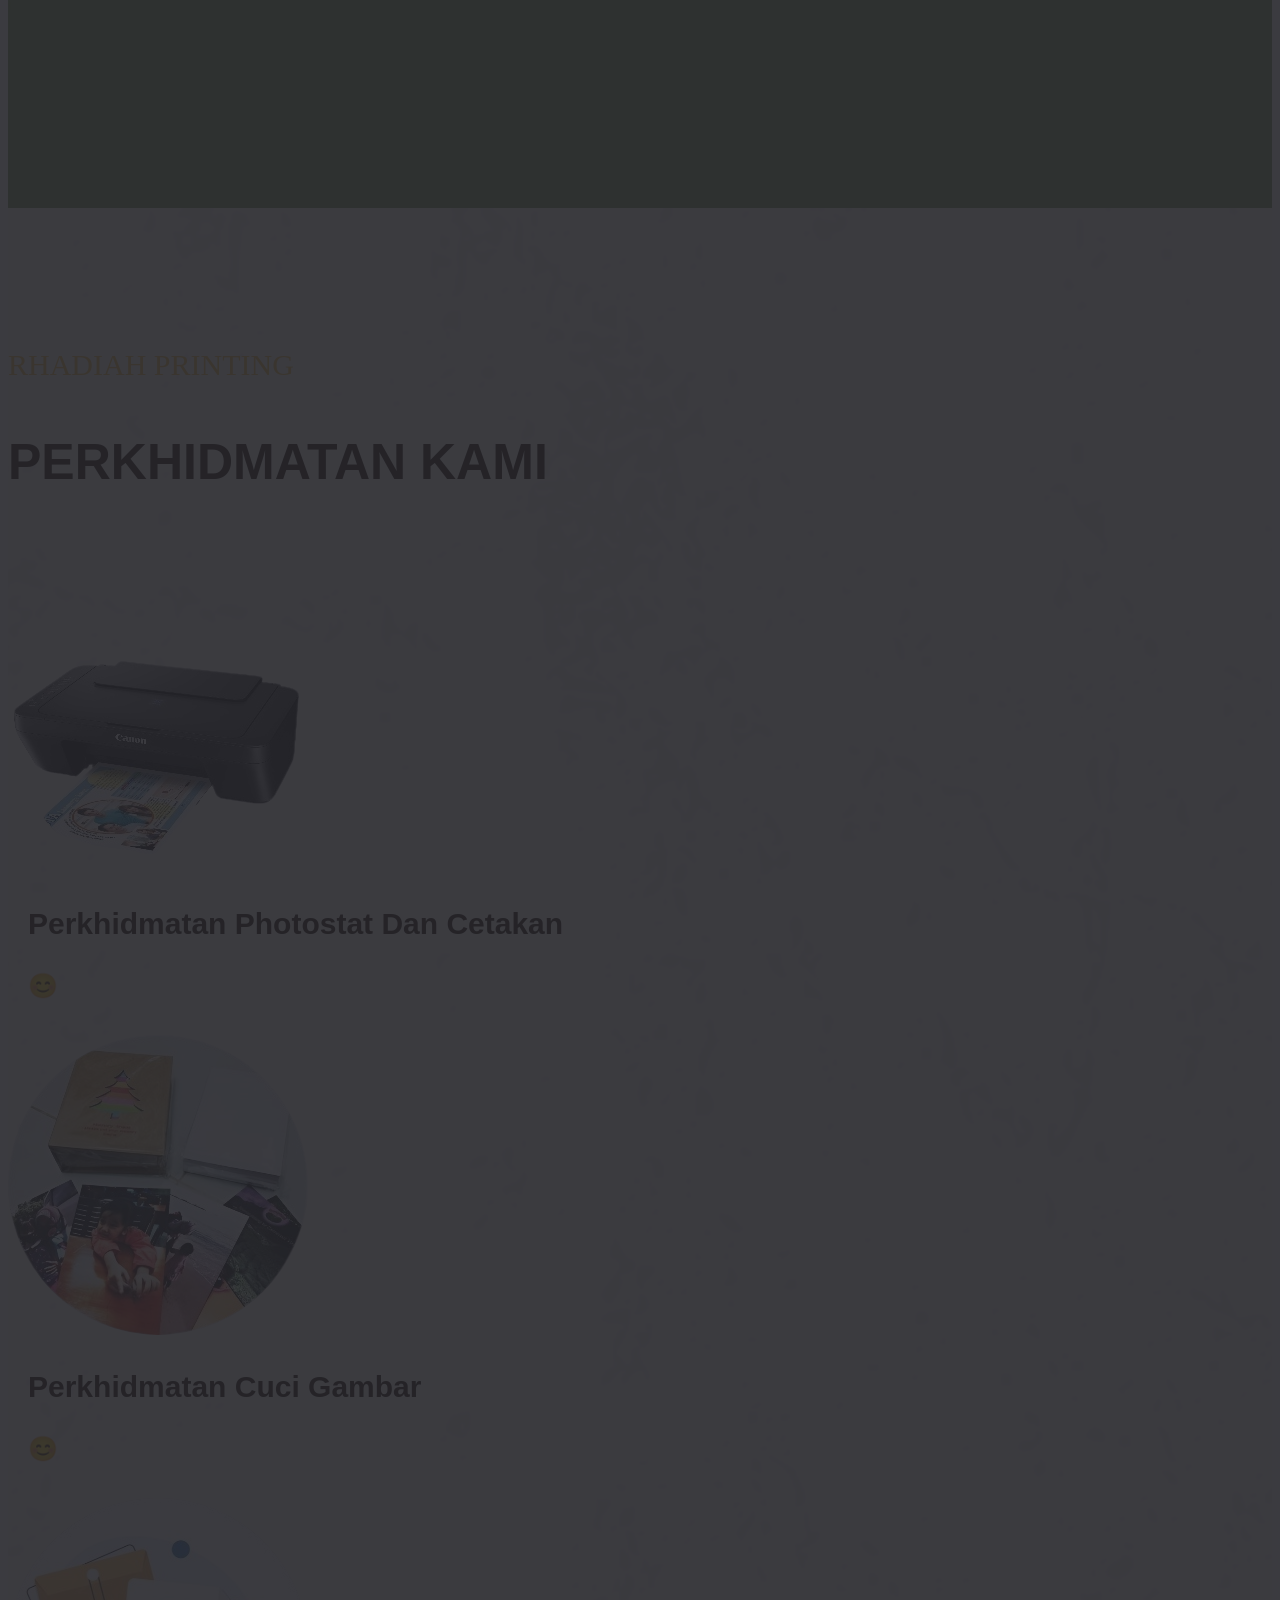
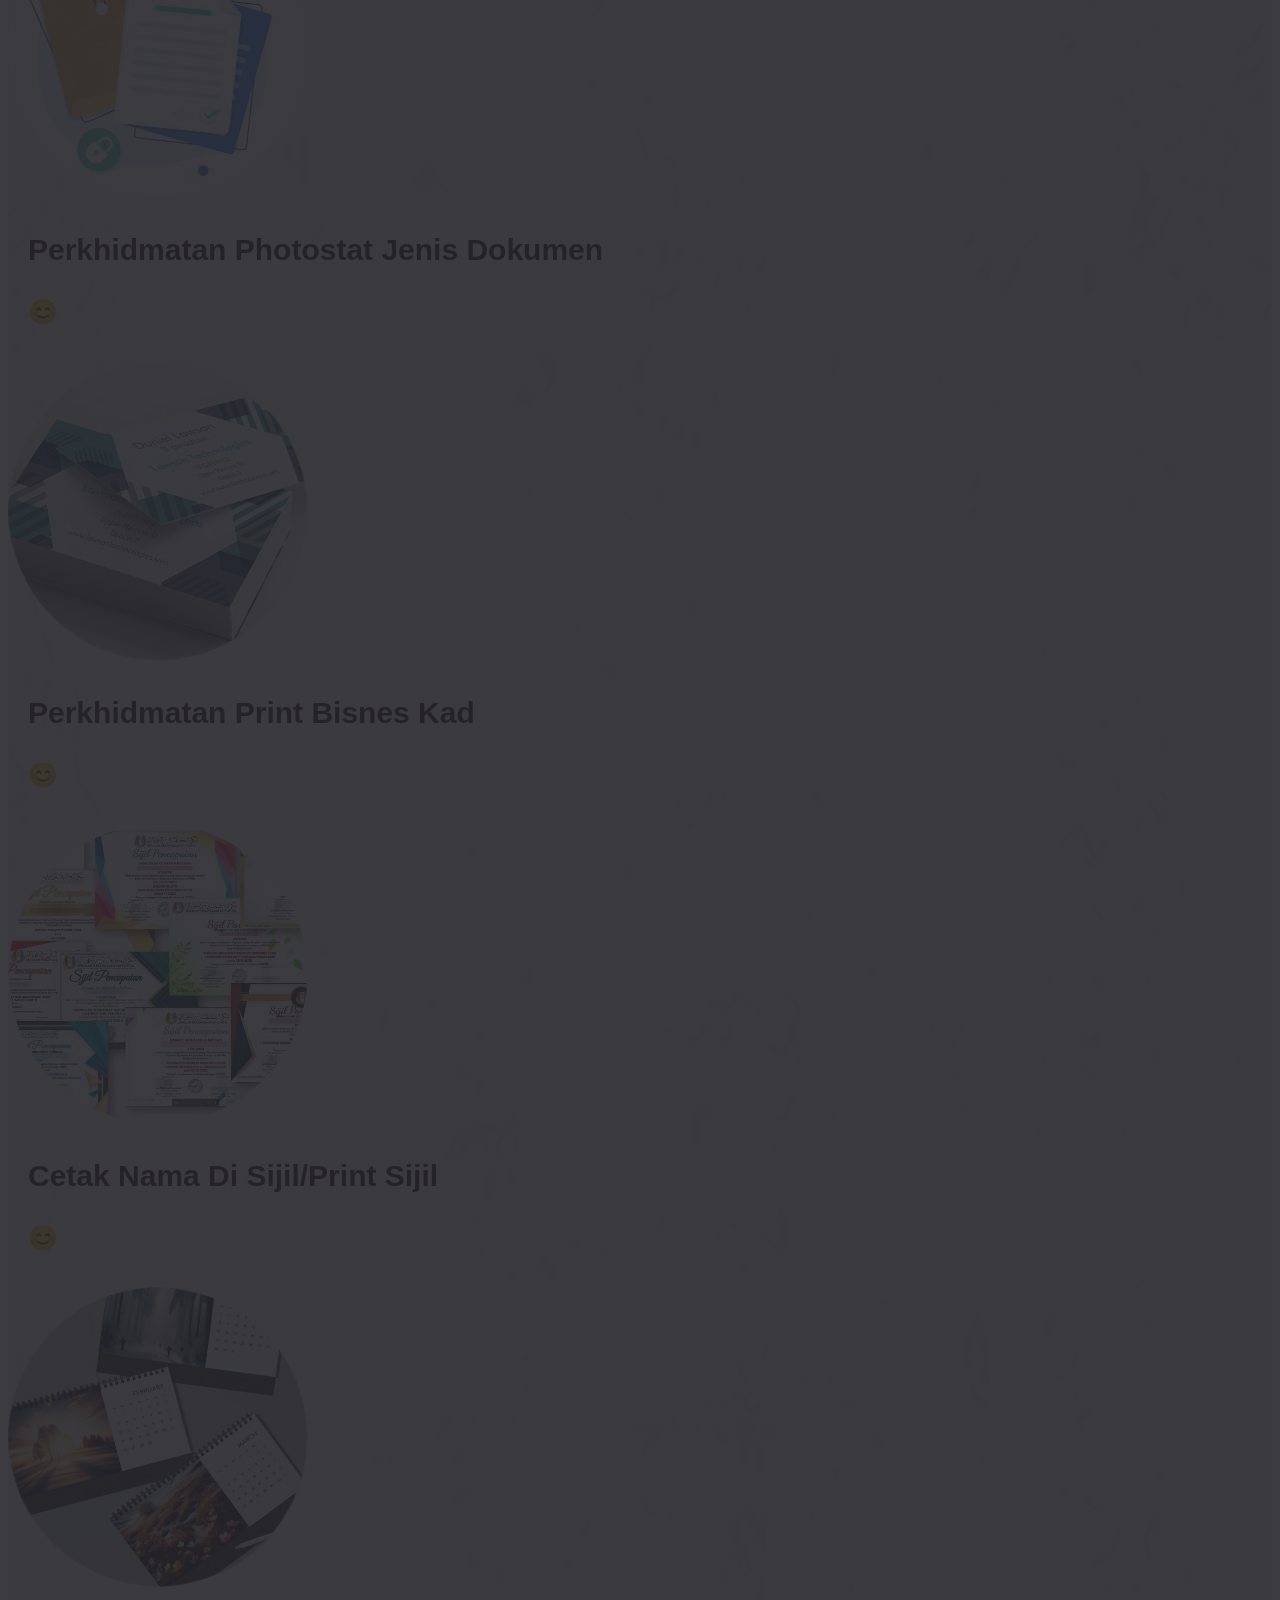
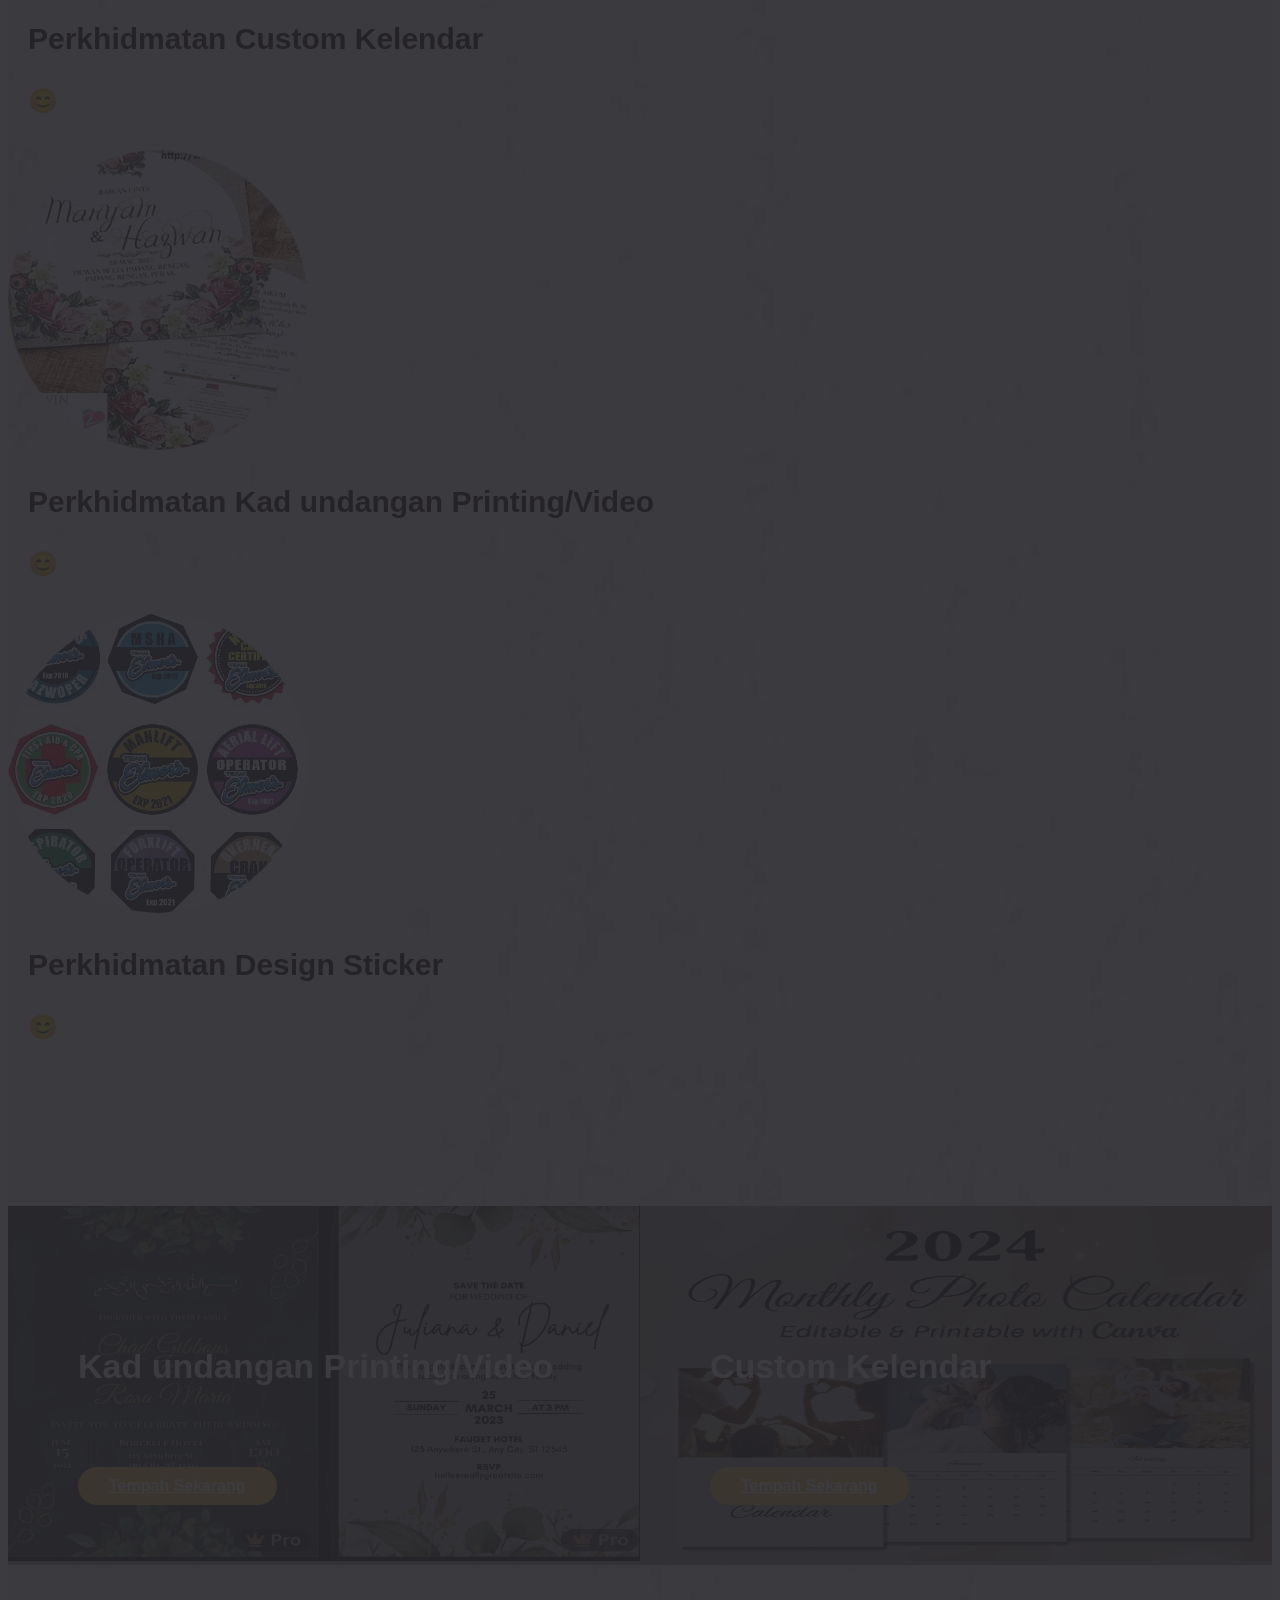
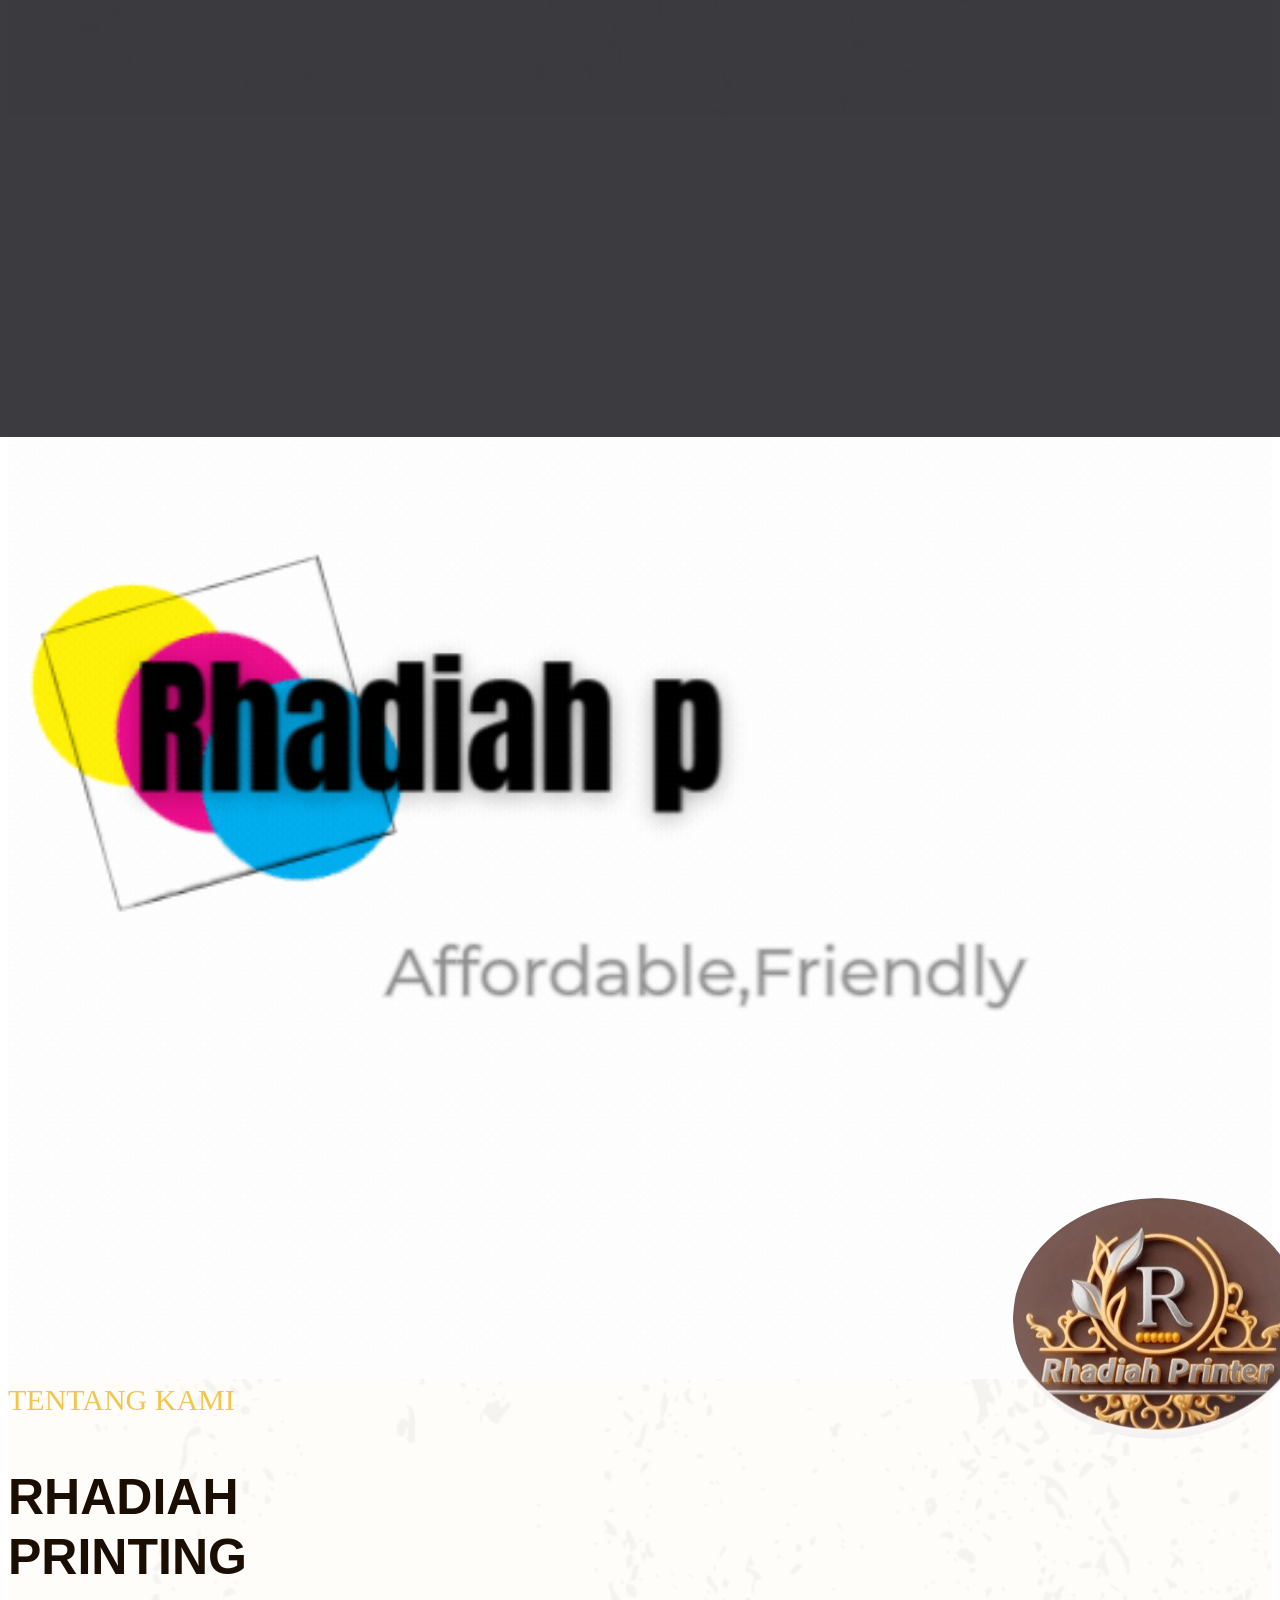
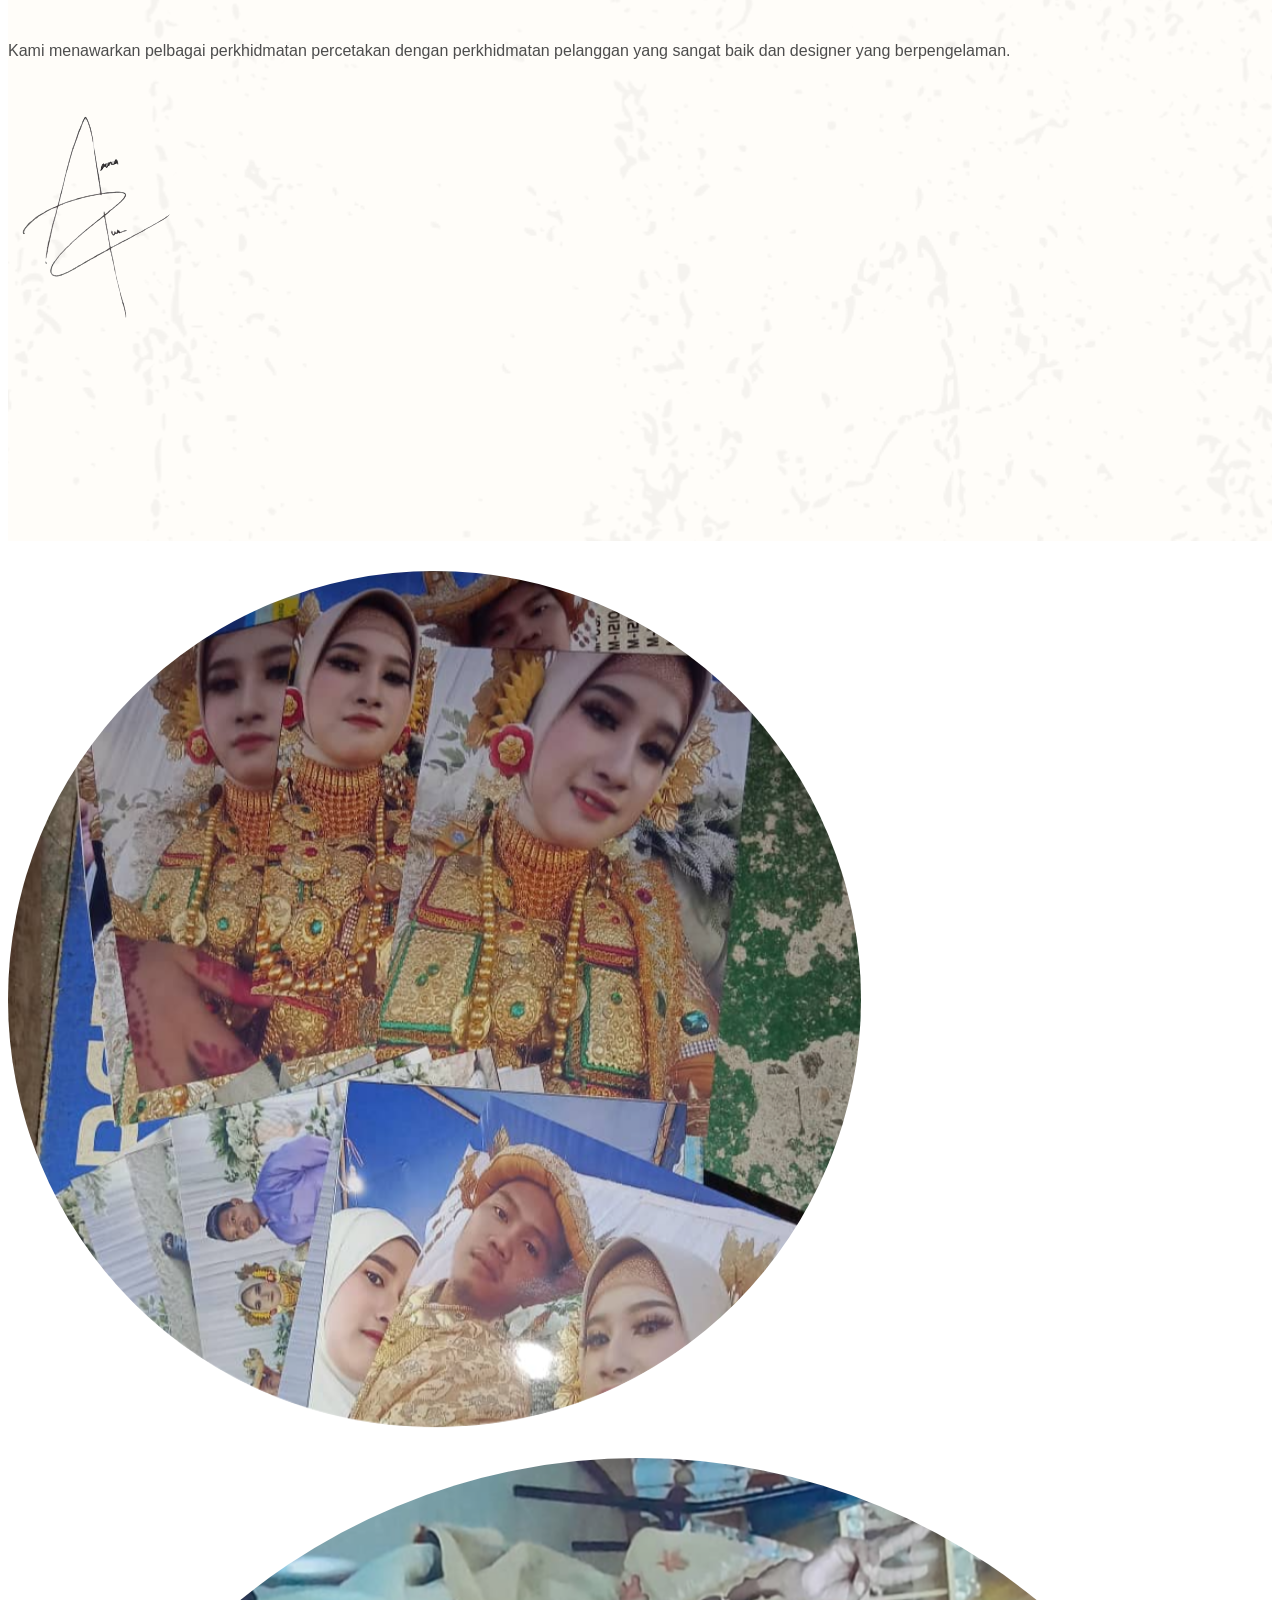
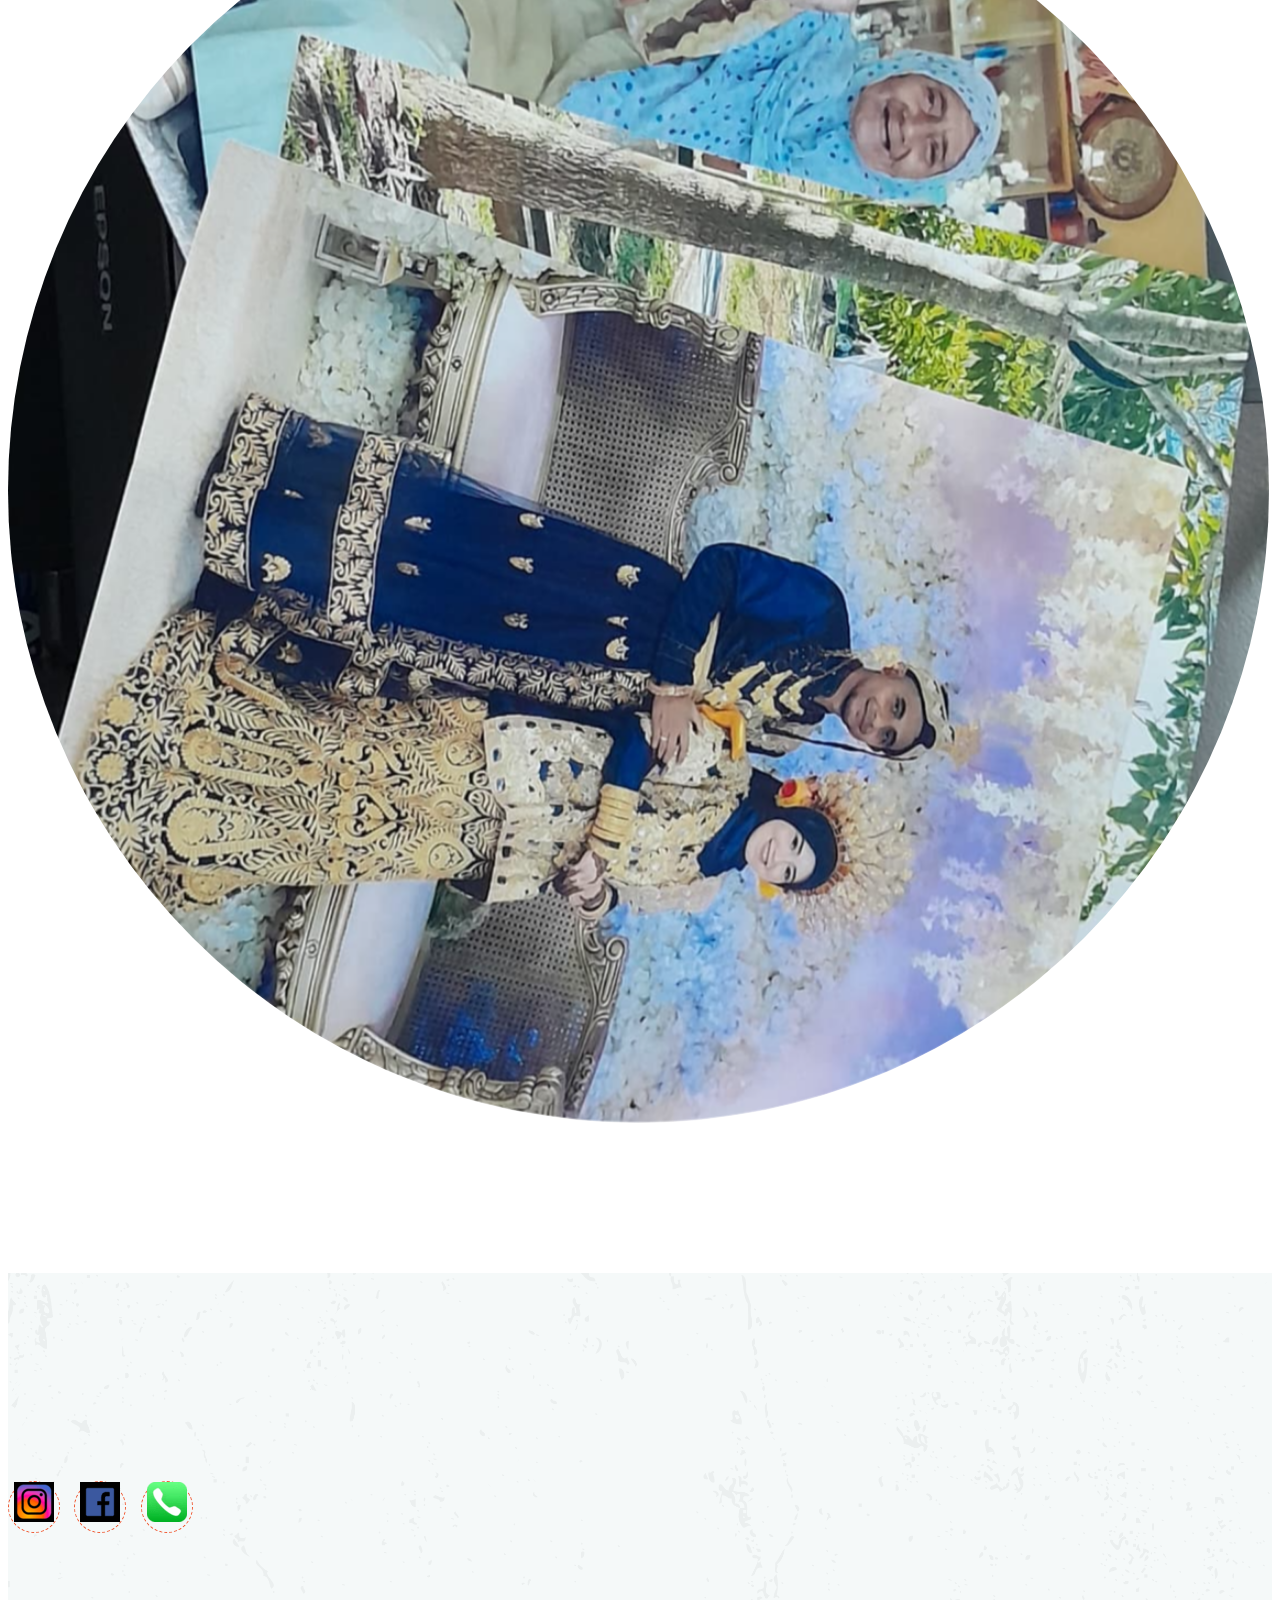
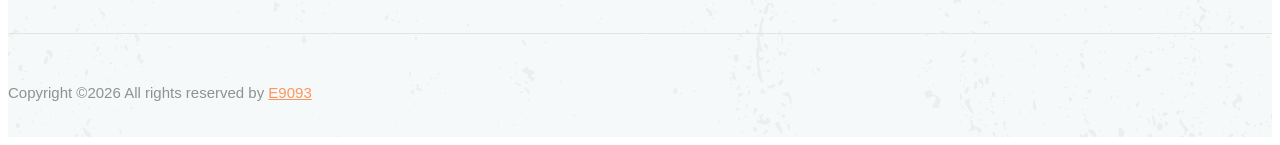
==== commit 2c2d2fbd: "Update index.html" ====
--- a/index.html
+++ b/index.html
@@ -107,7 +107,7 @@
     <head>
     <style>
     body {
-         background-image: url("./img/image.jpg");
+         background-image: url("./img/logo.png");
          background-repeat: no-repeat;
          background-attachment: fixed;  
          background-size: cover;
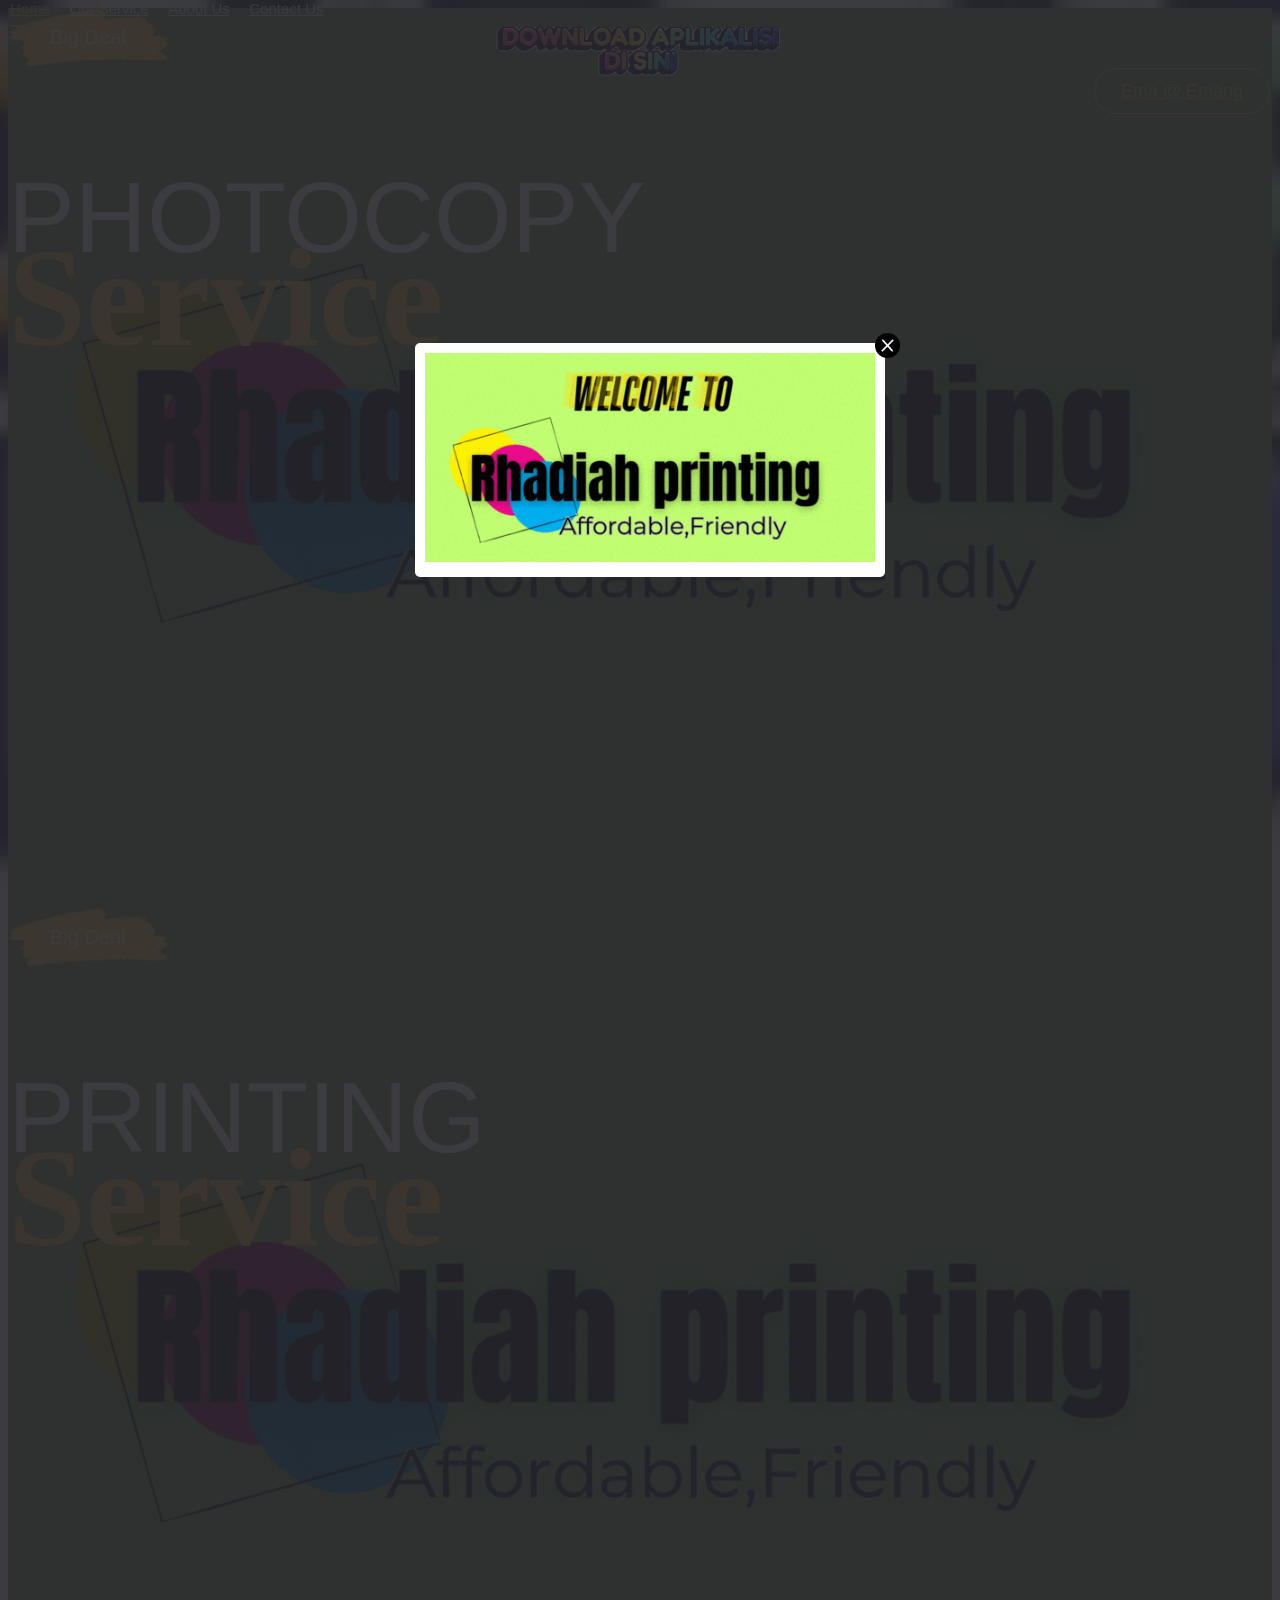
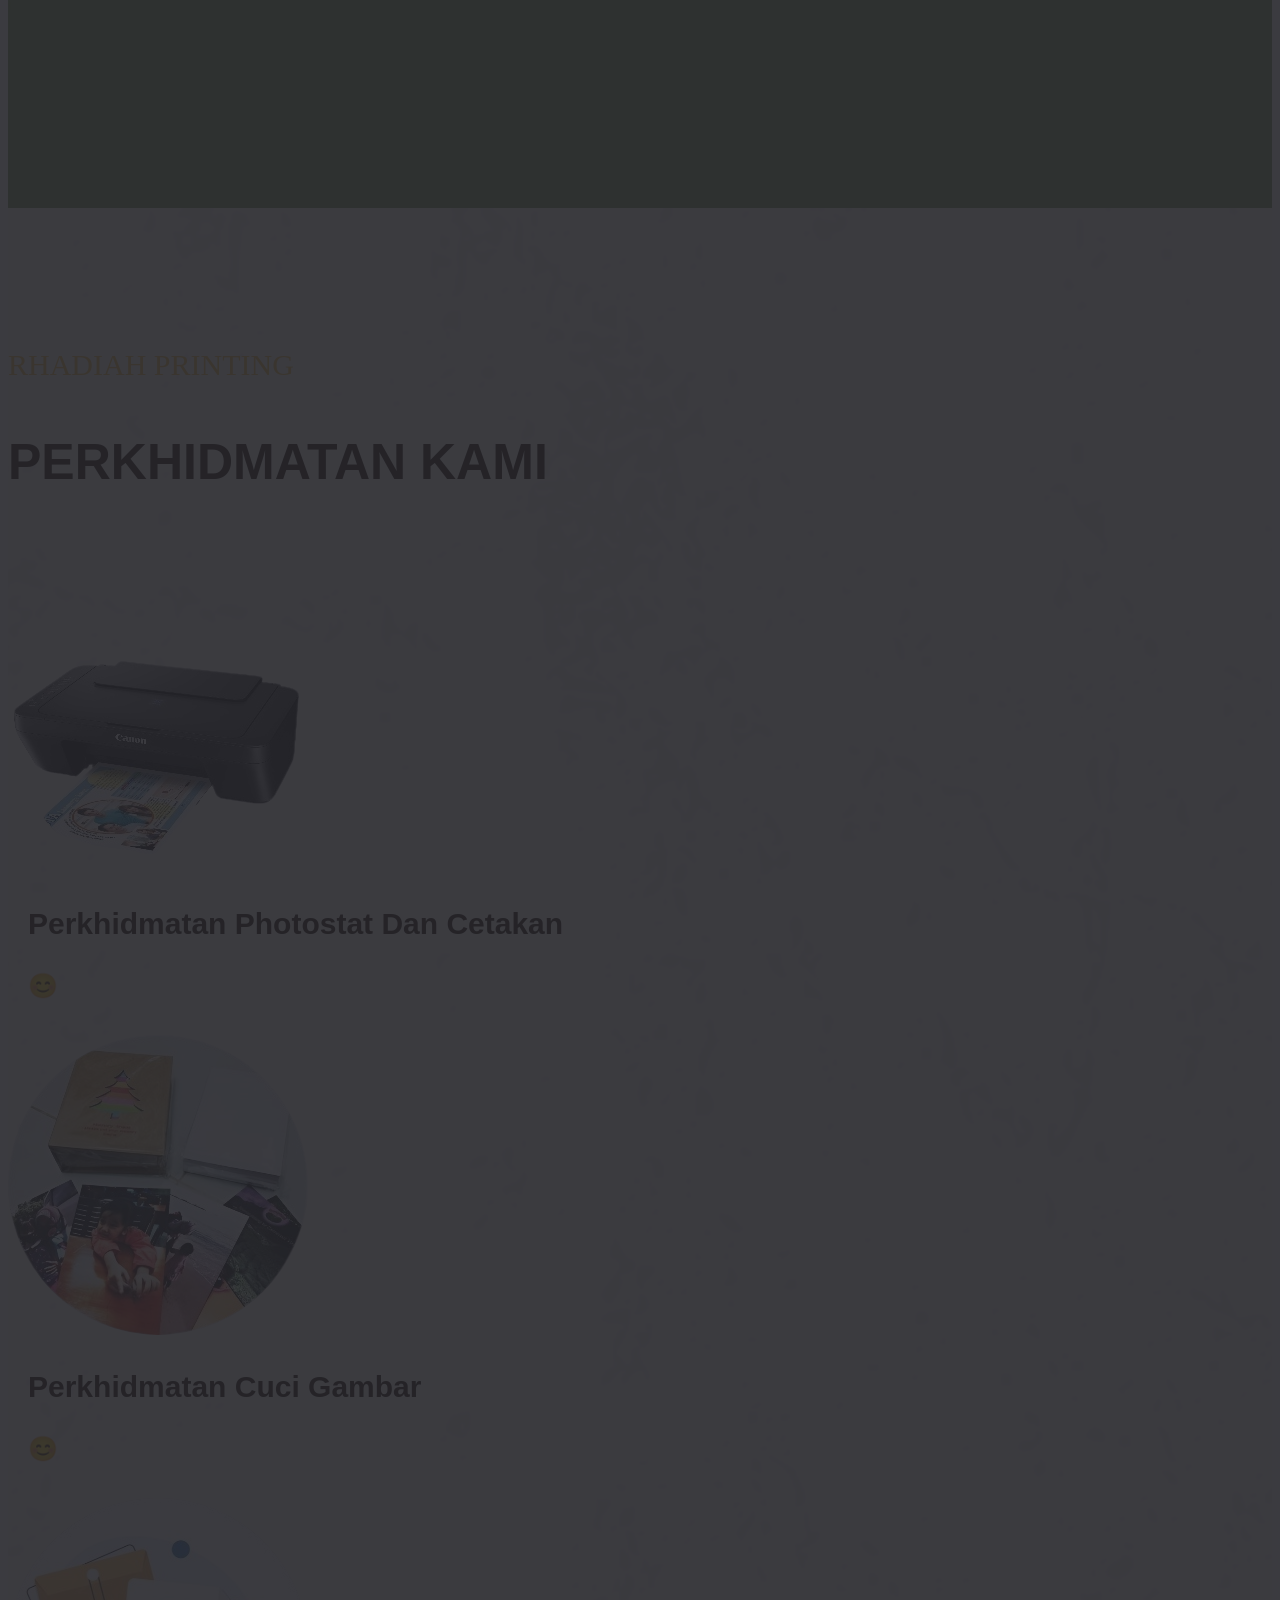
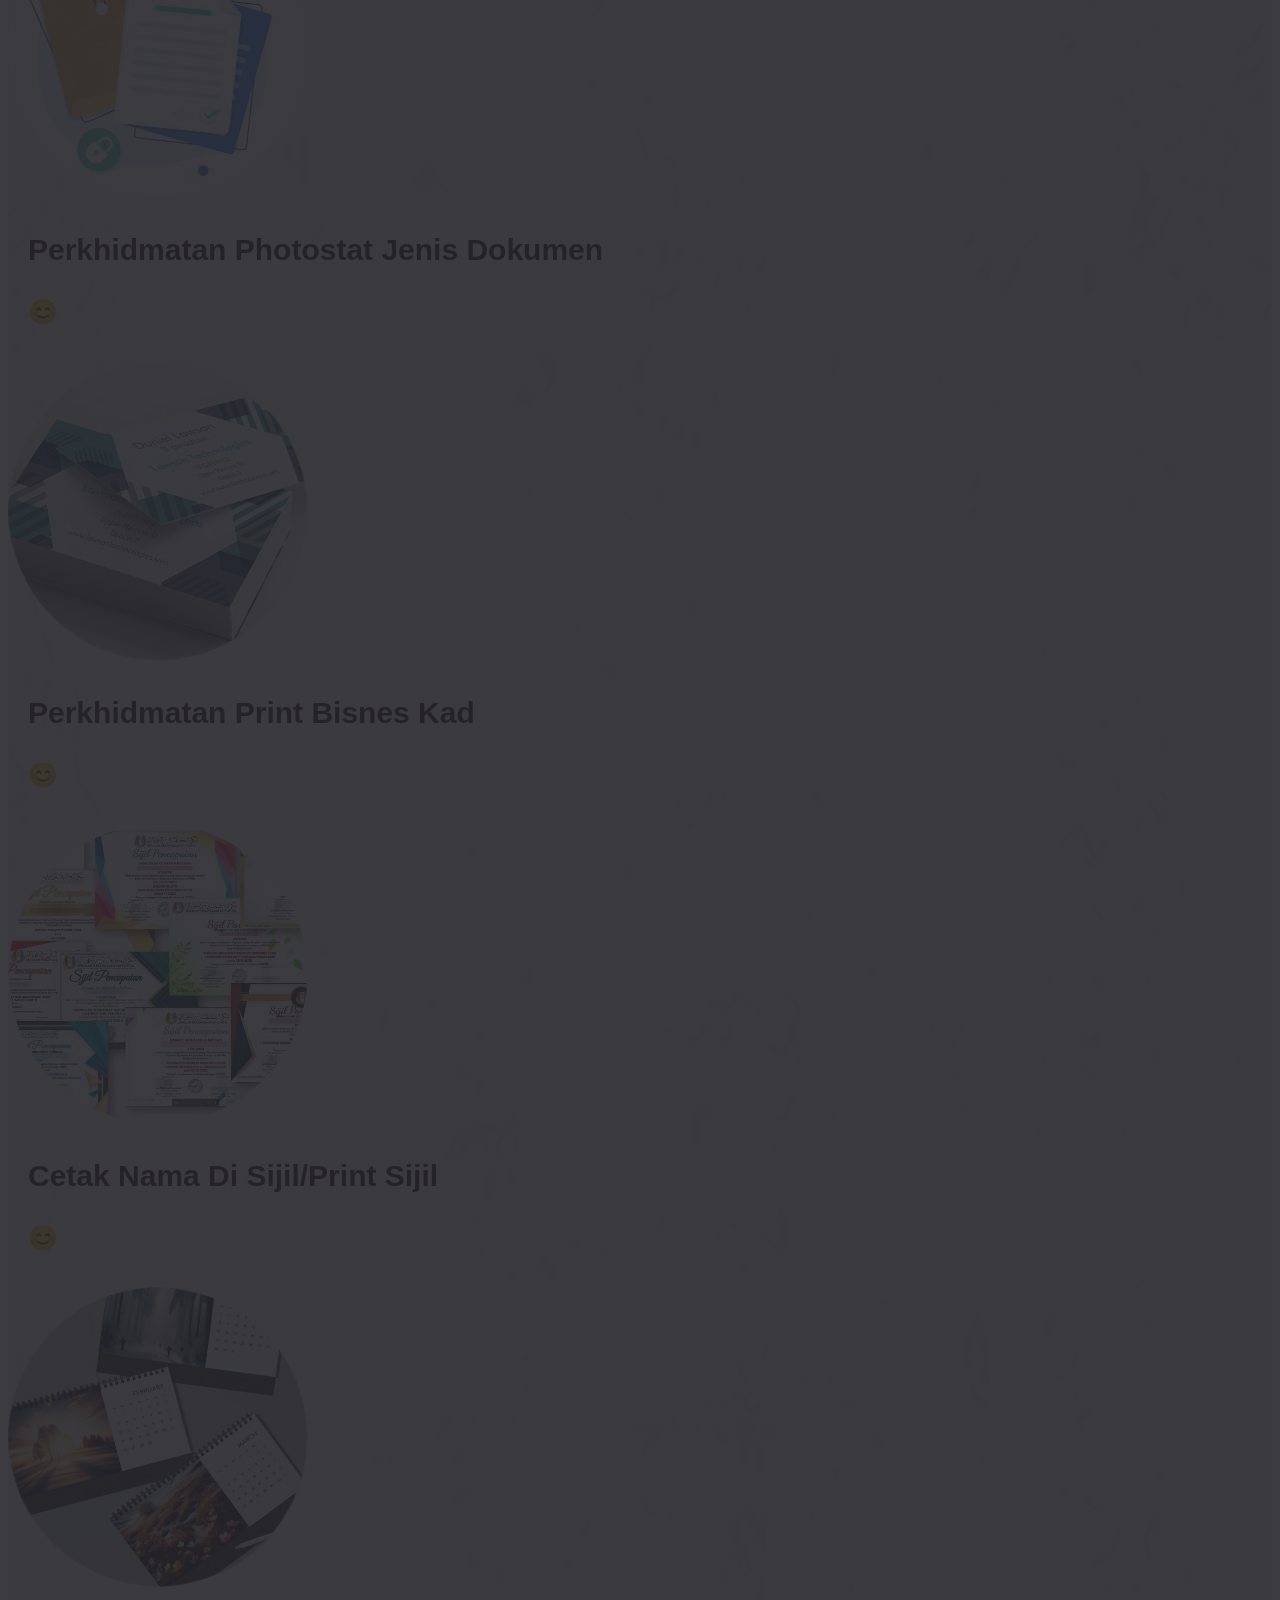
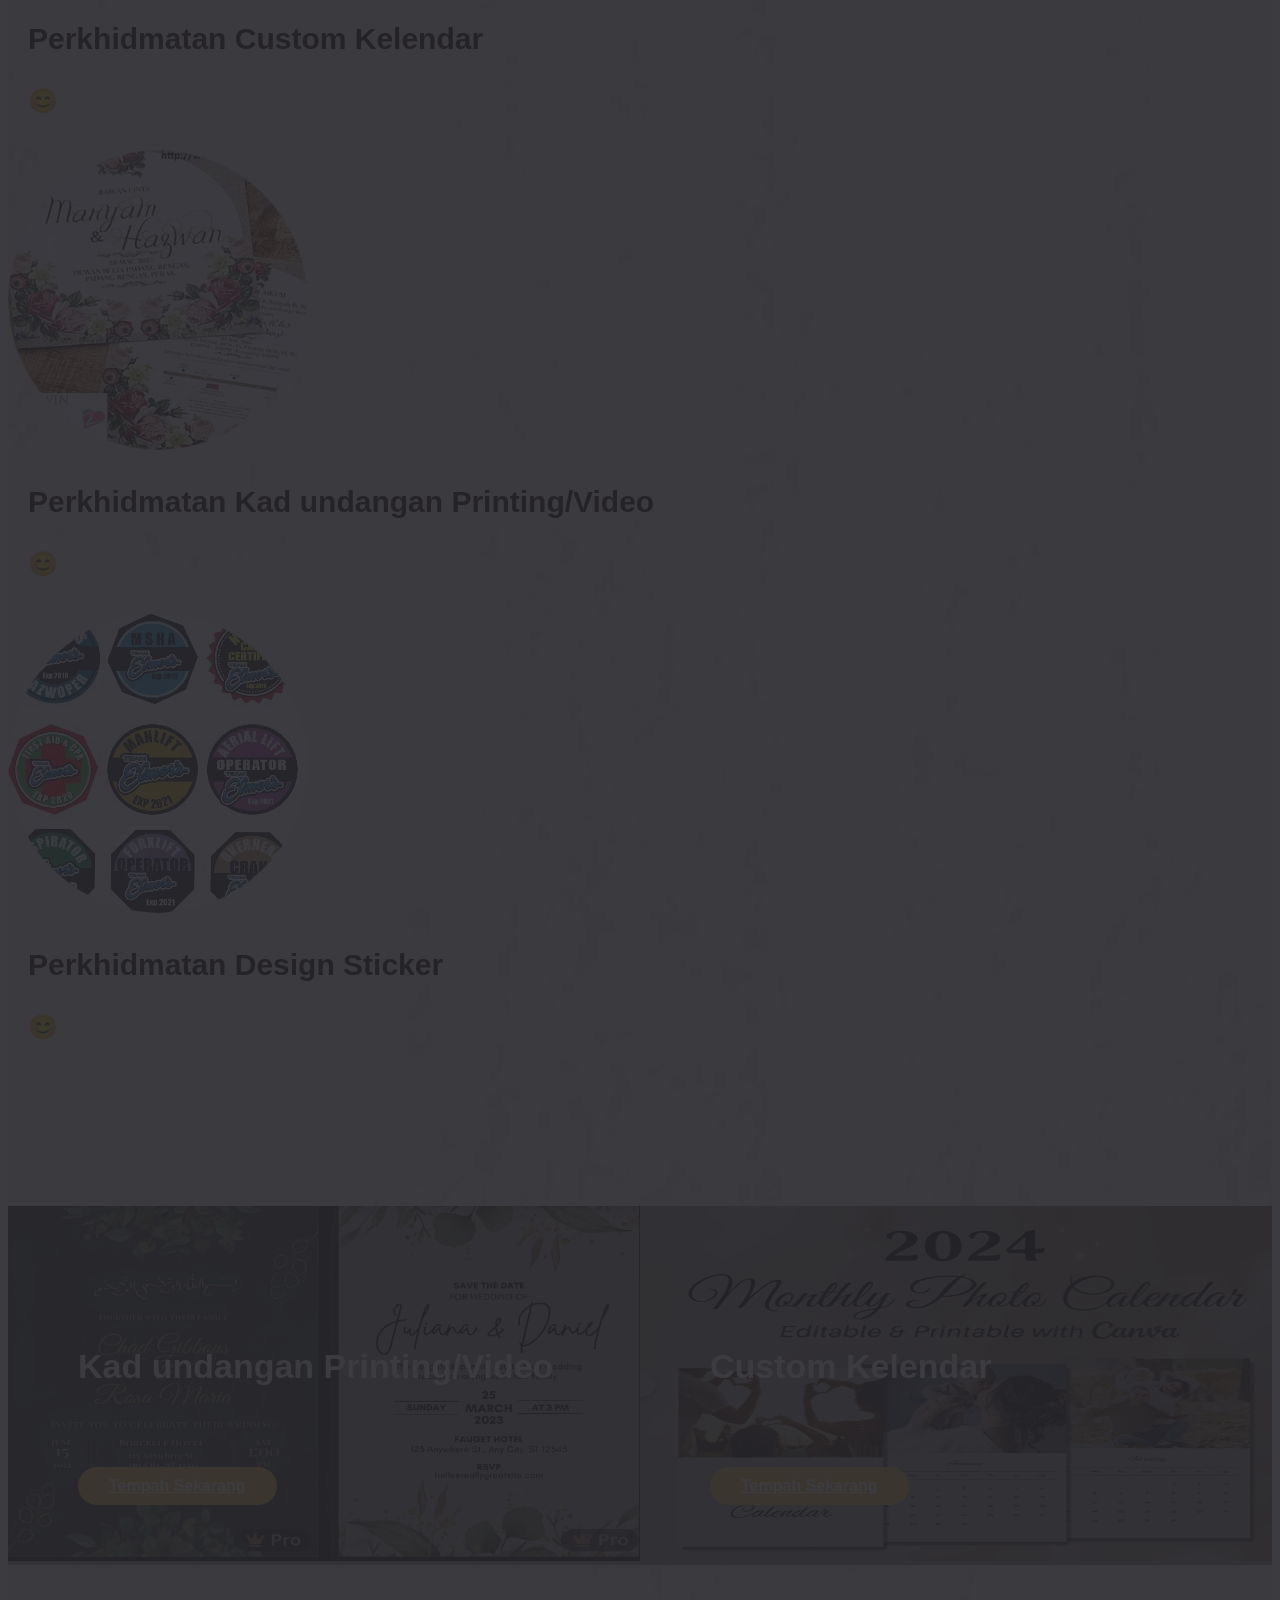
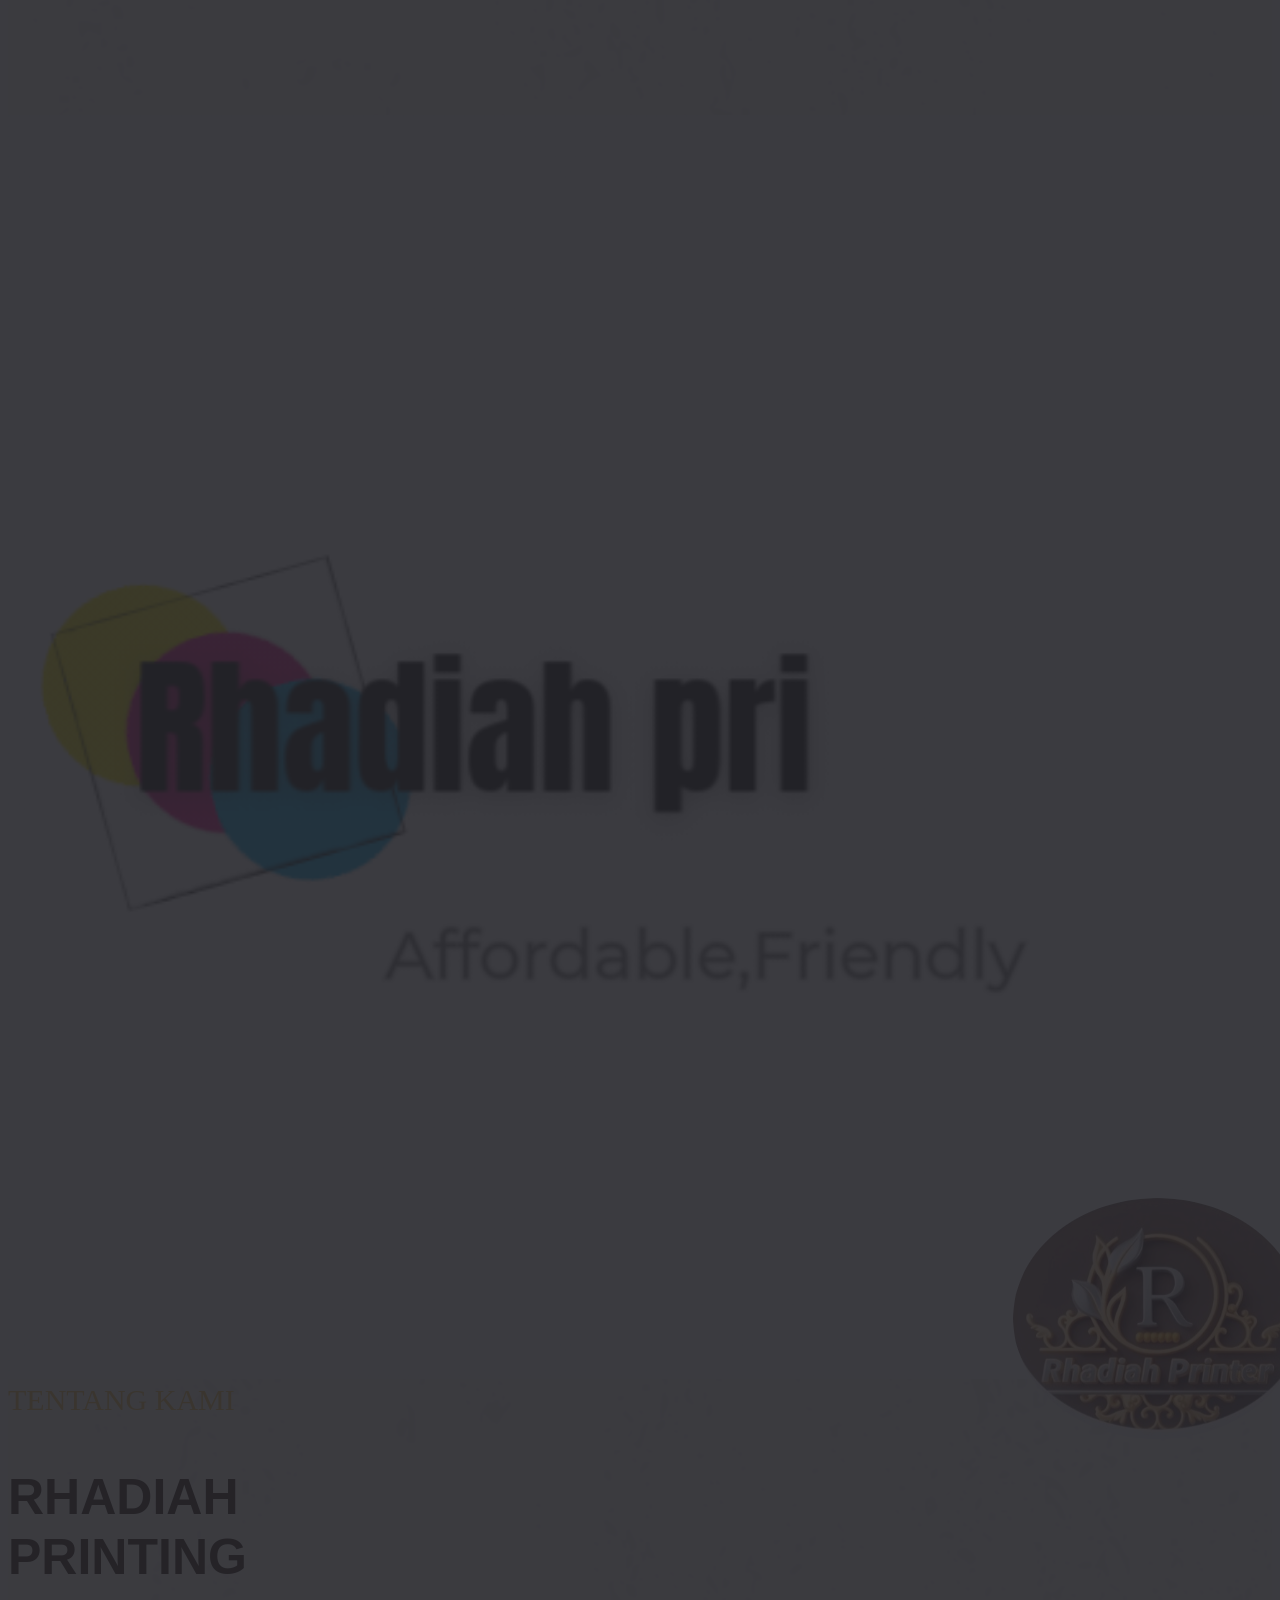
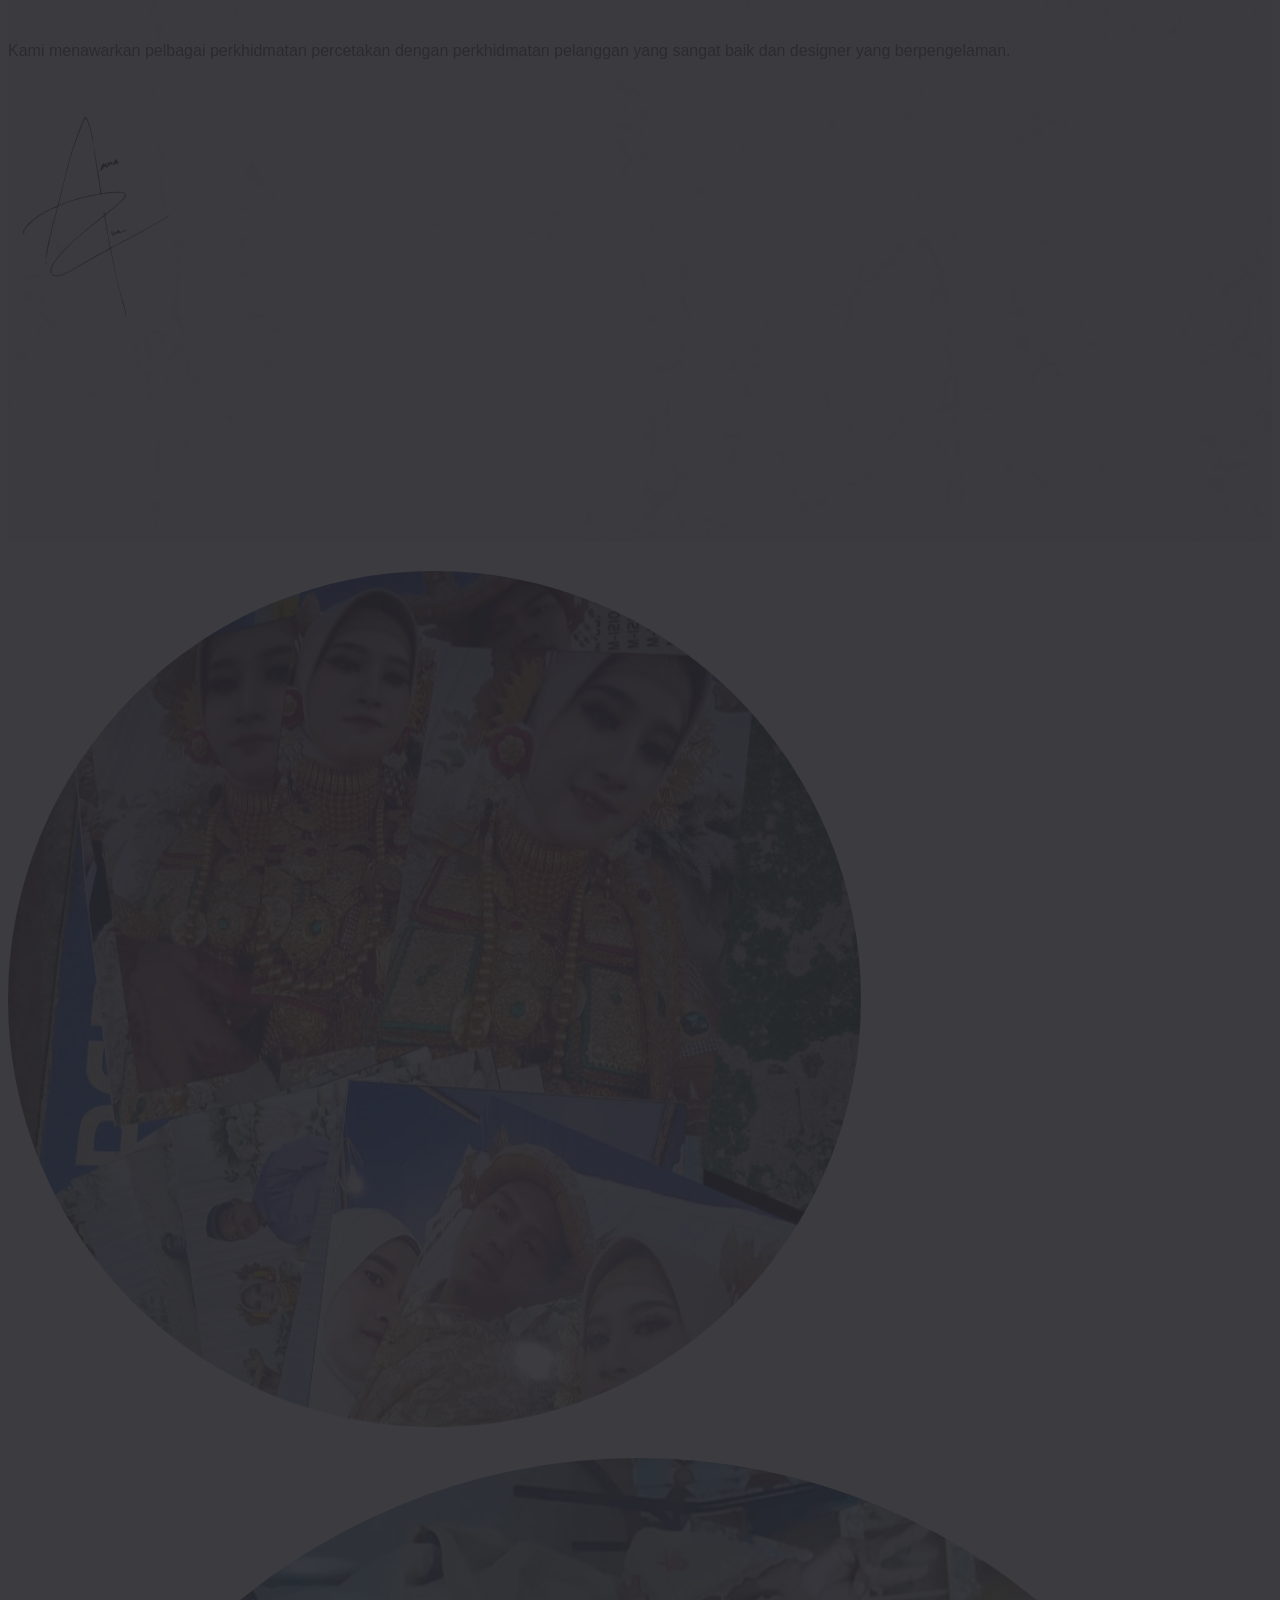
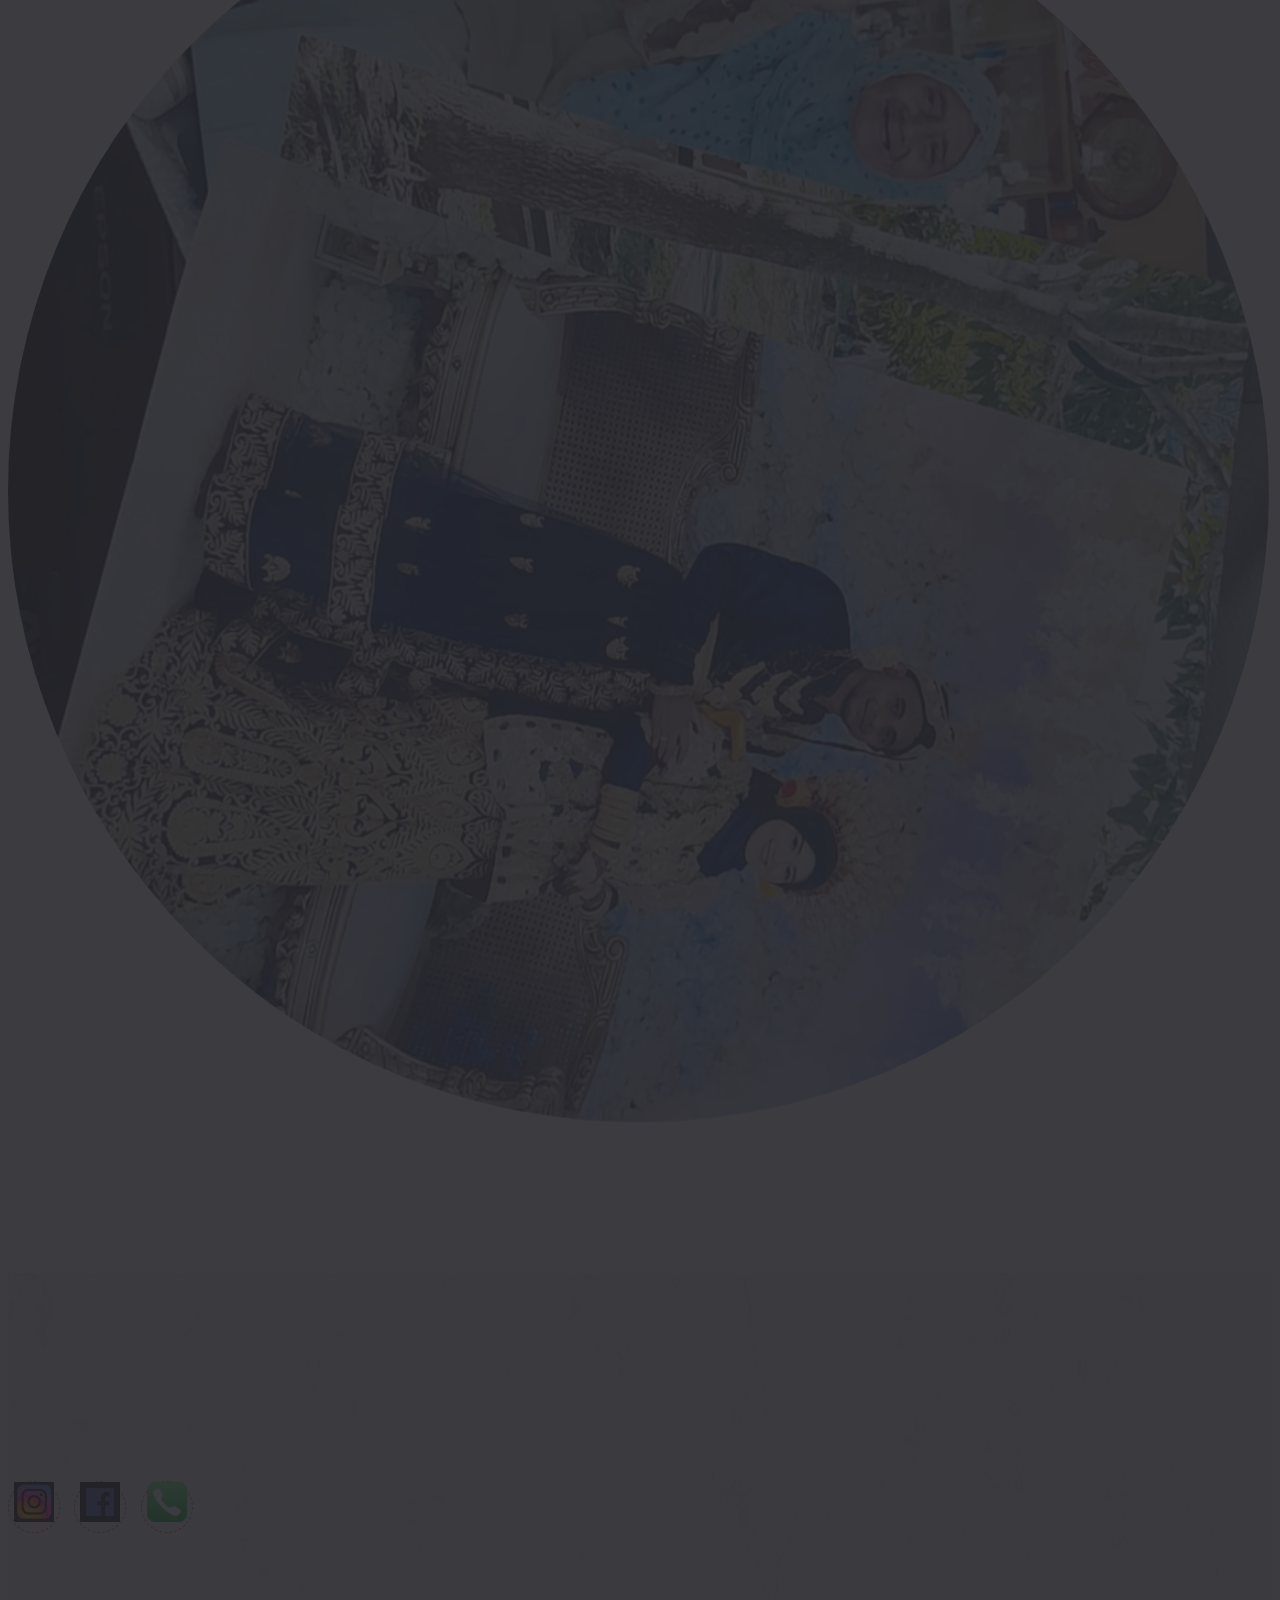
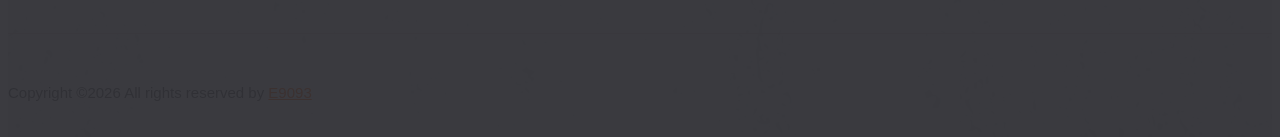
==== commit 2228933b: "Update index.html" ====
--- a/index.html
+++ b/index.html
@@ -111,6 +111,8 @@
          background-repeat: no-repeat;
          background-attachment: fixed;  
          background-size: cover;
+         height: 100vh;
+         background-position: center;
          }
     </style>
     </head>
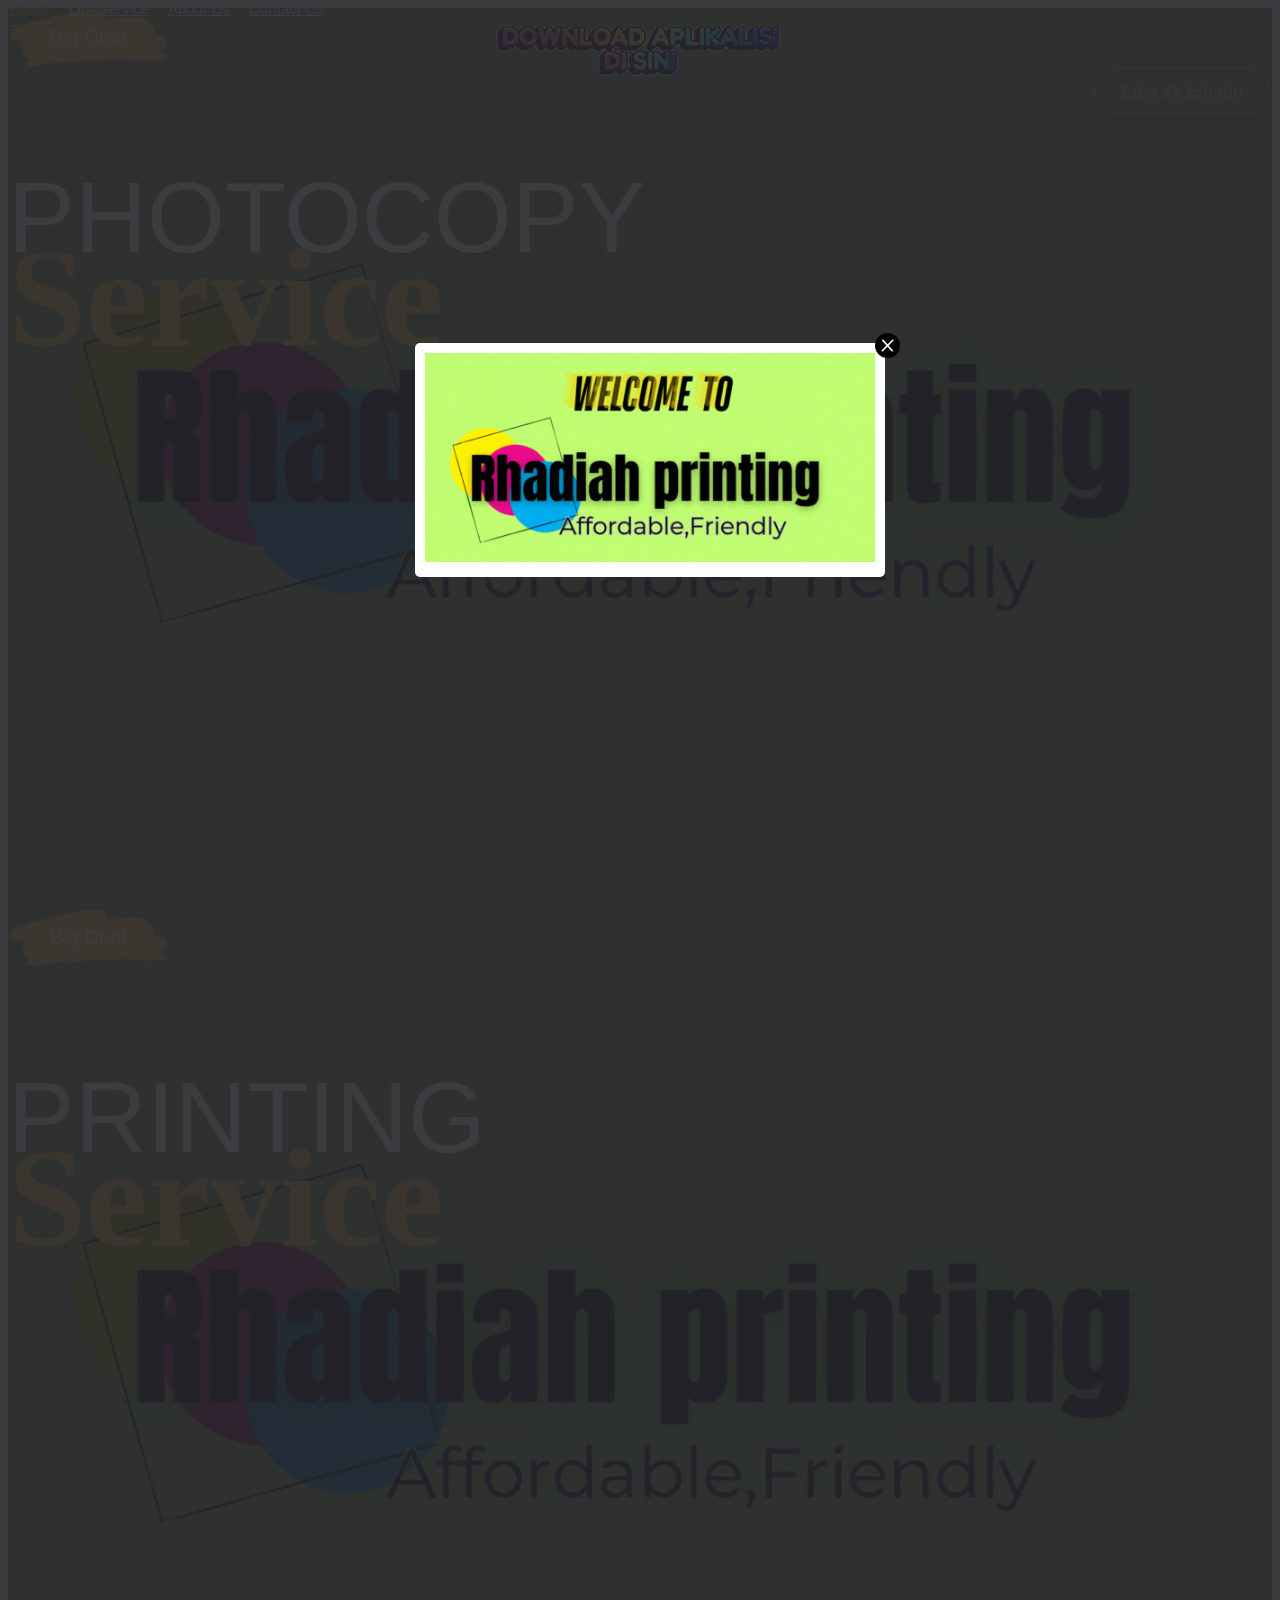
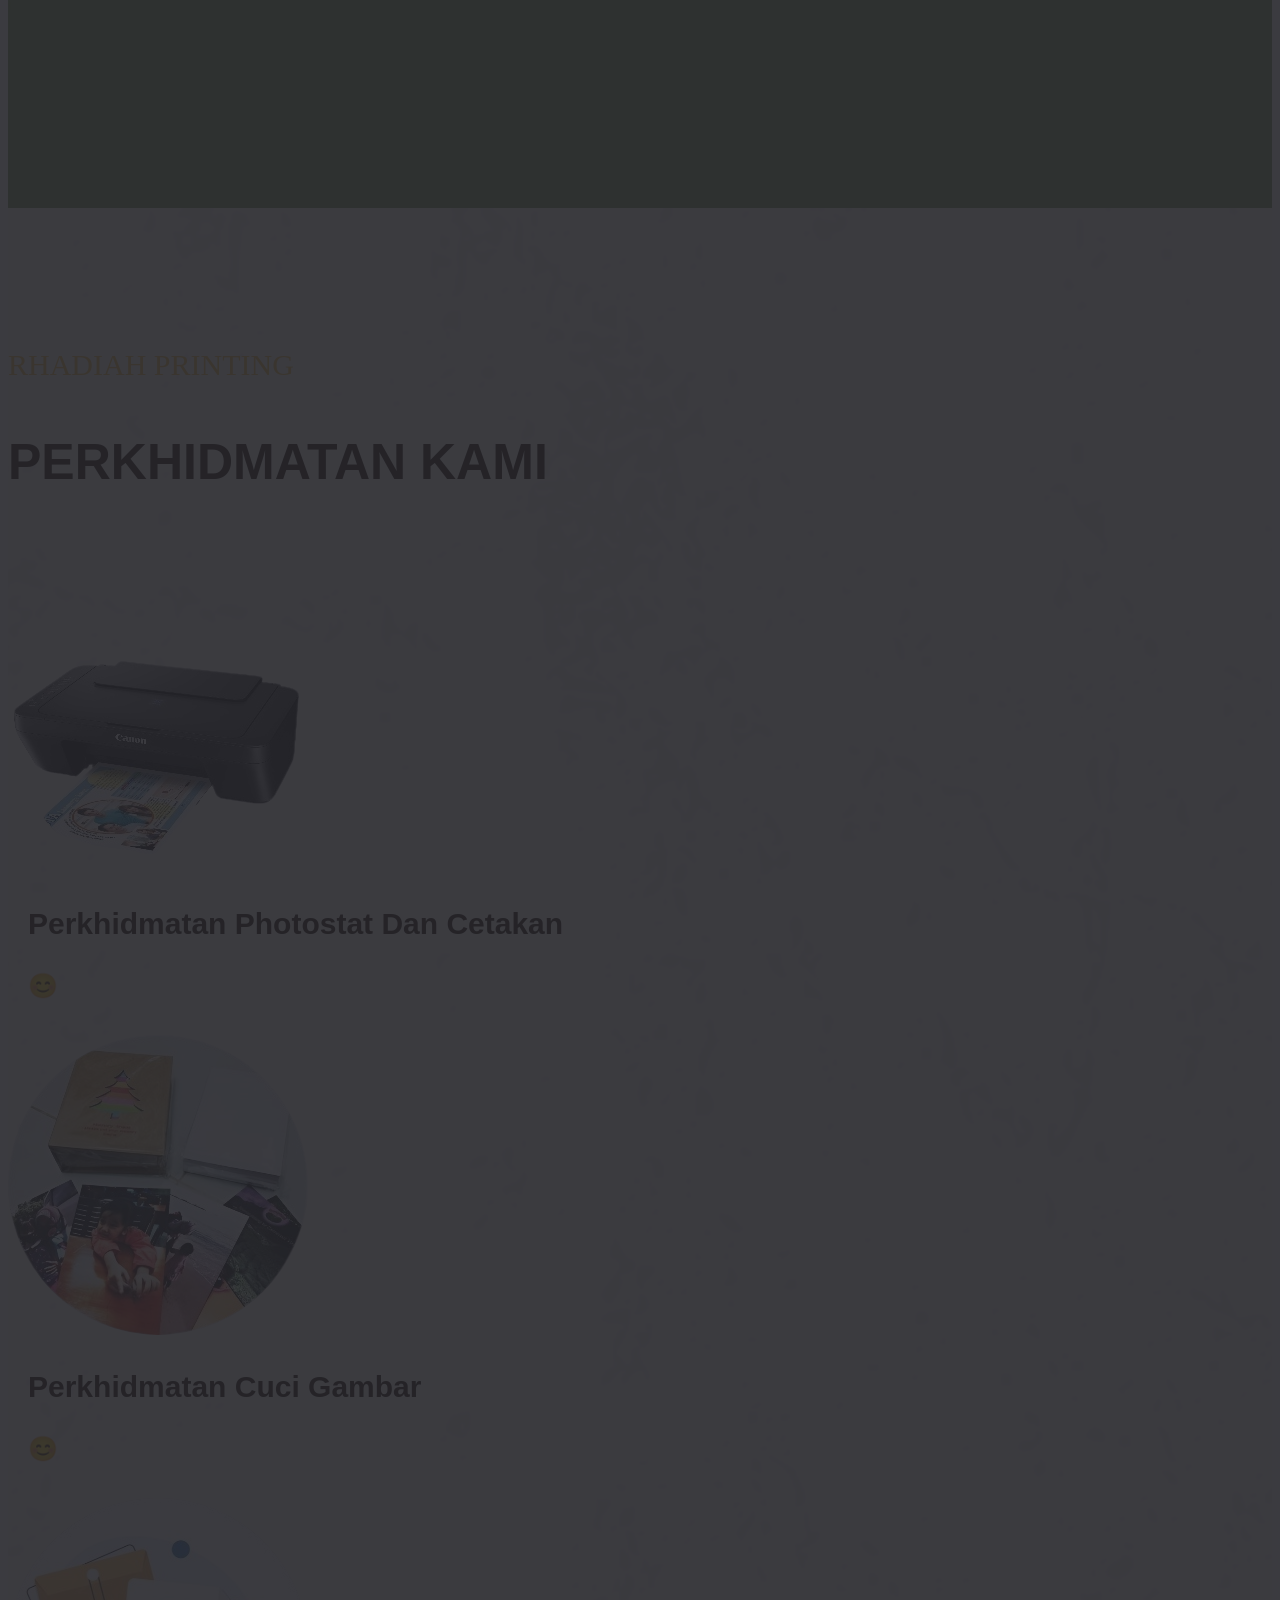
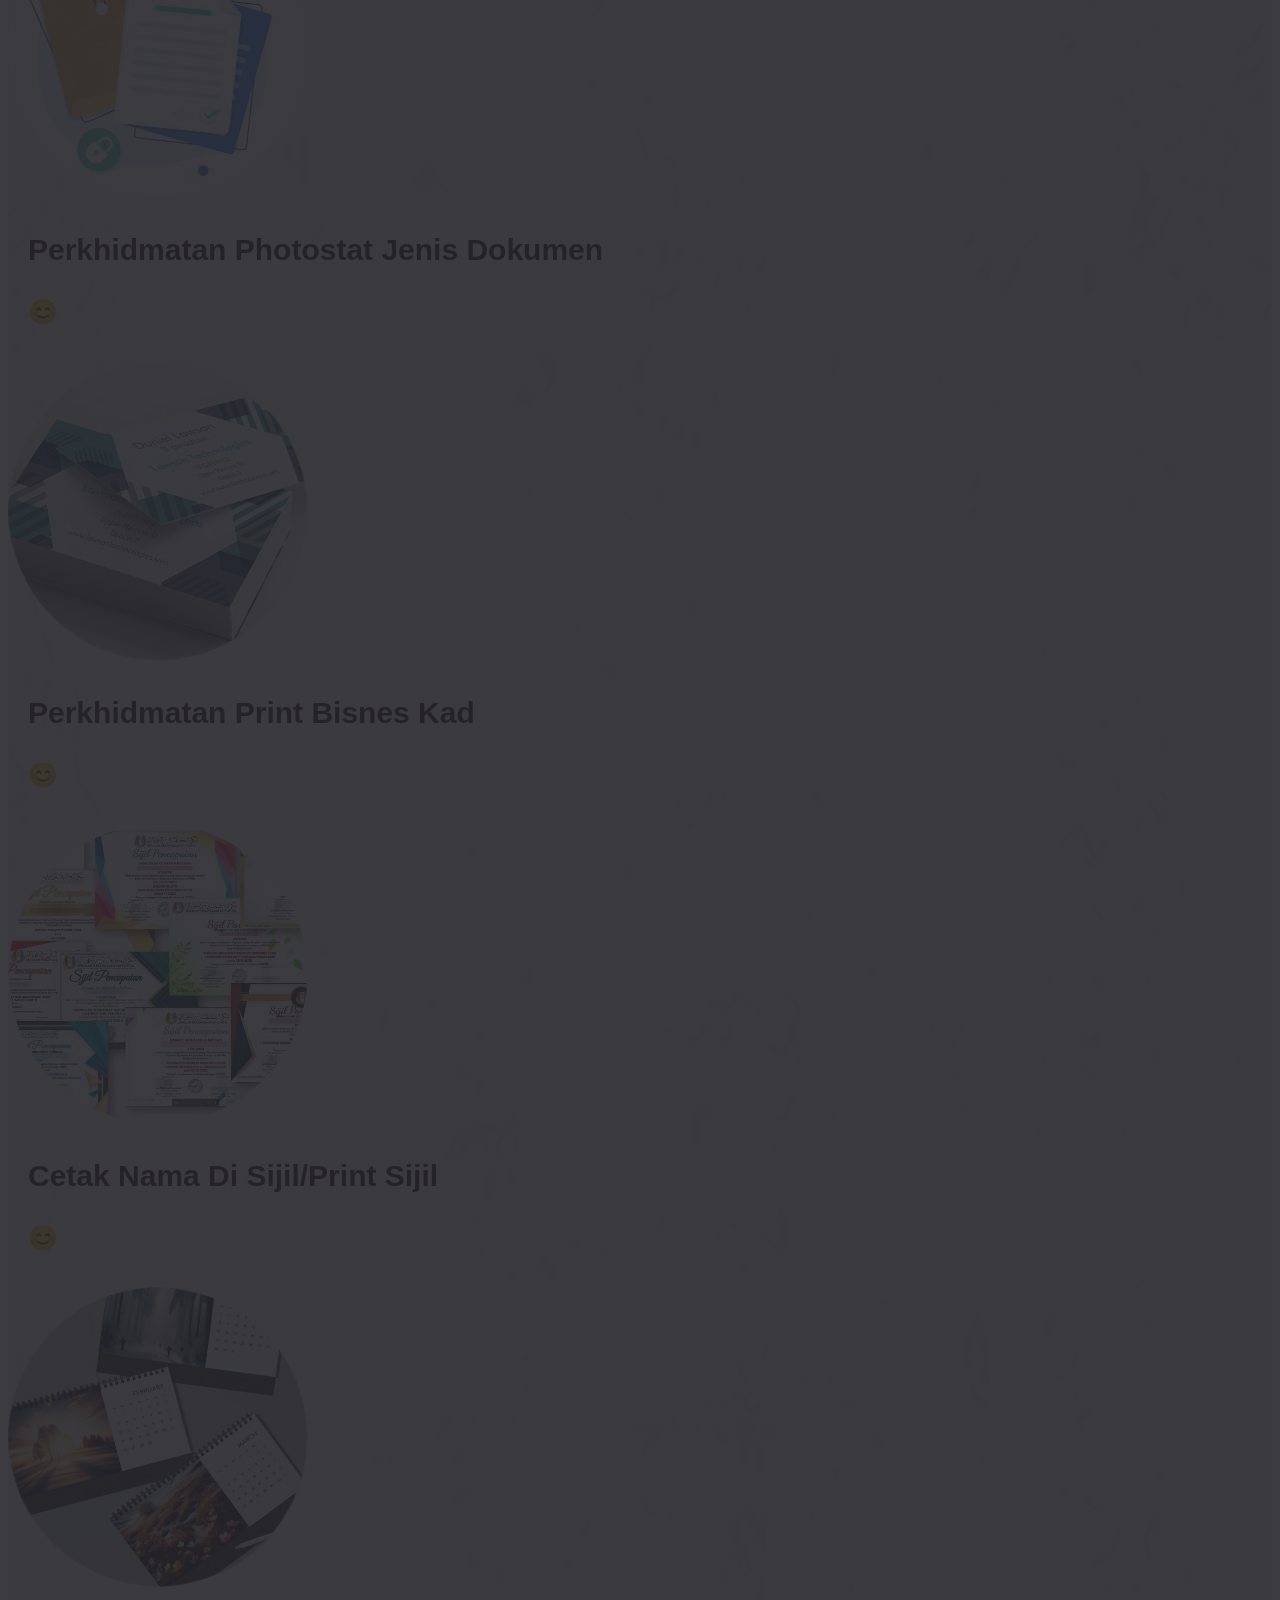
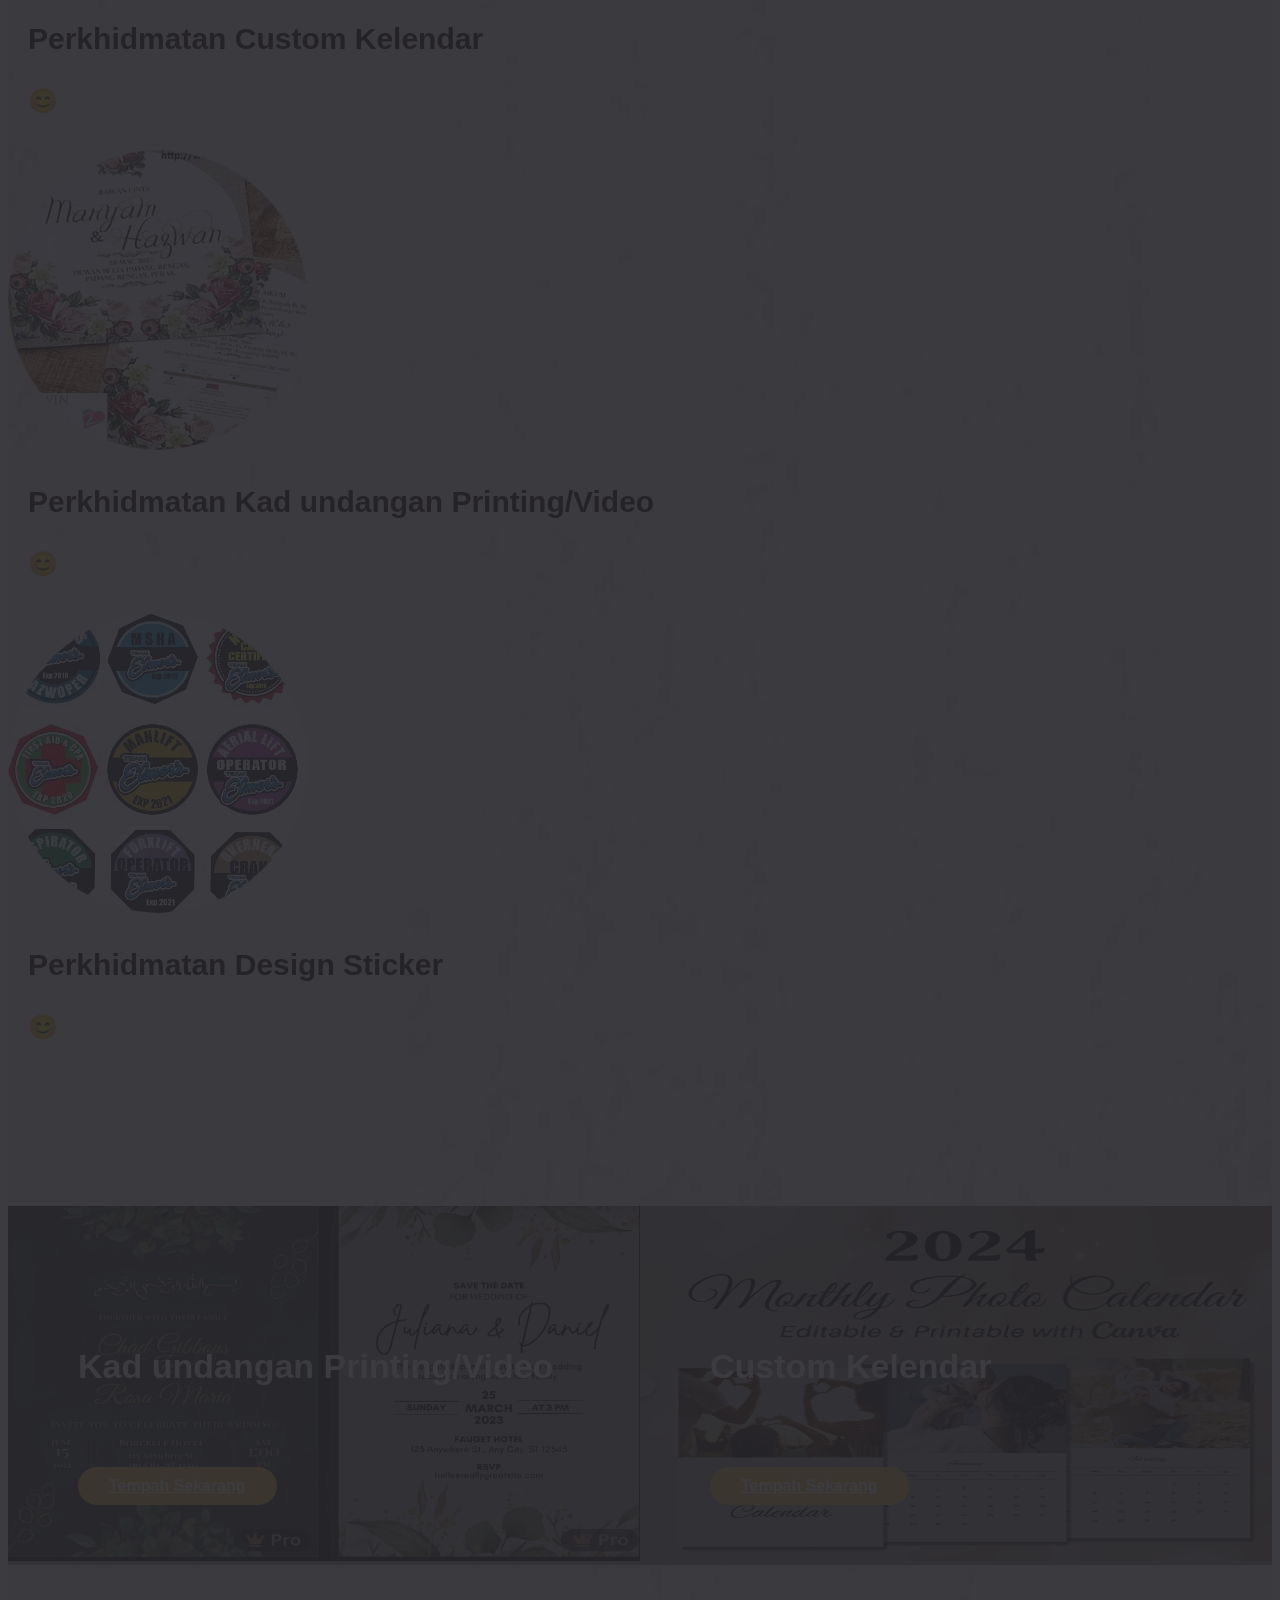
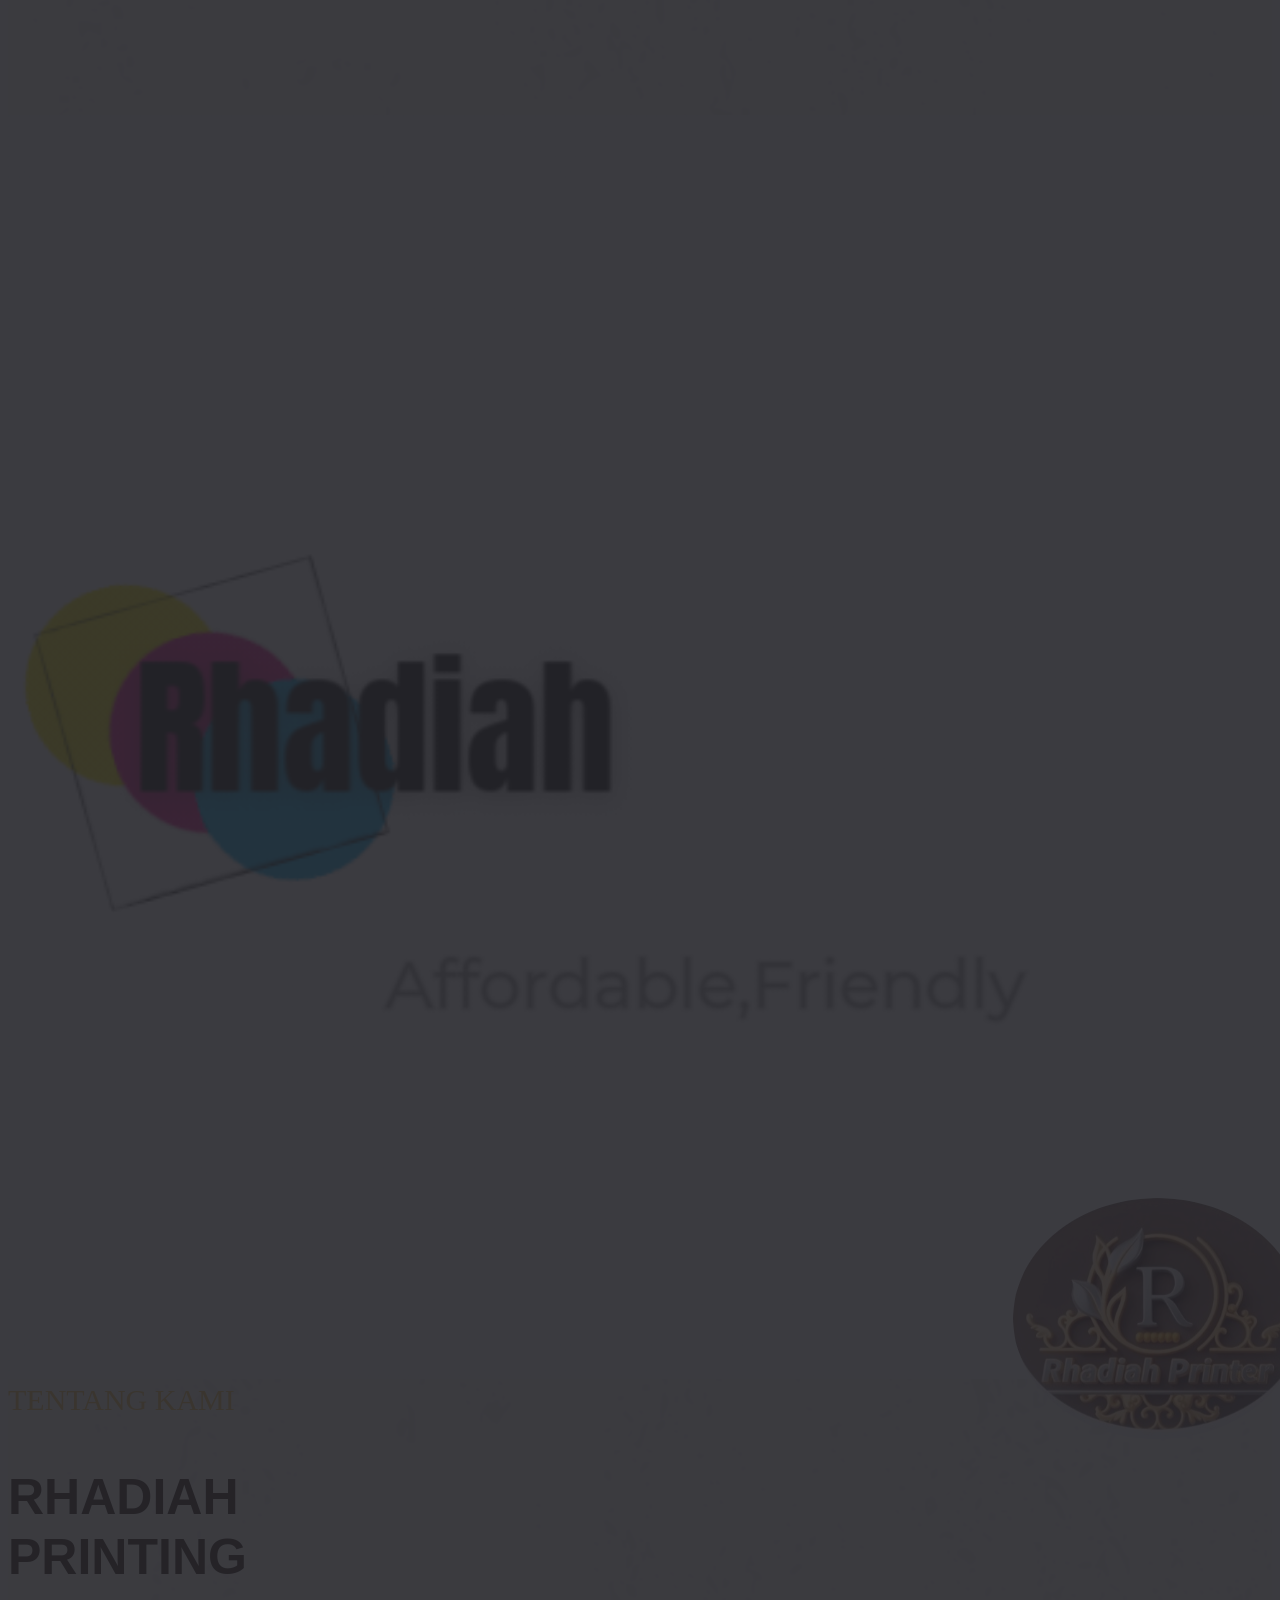
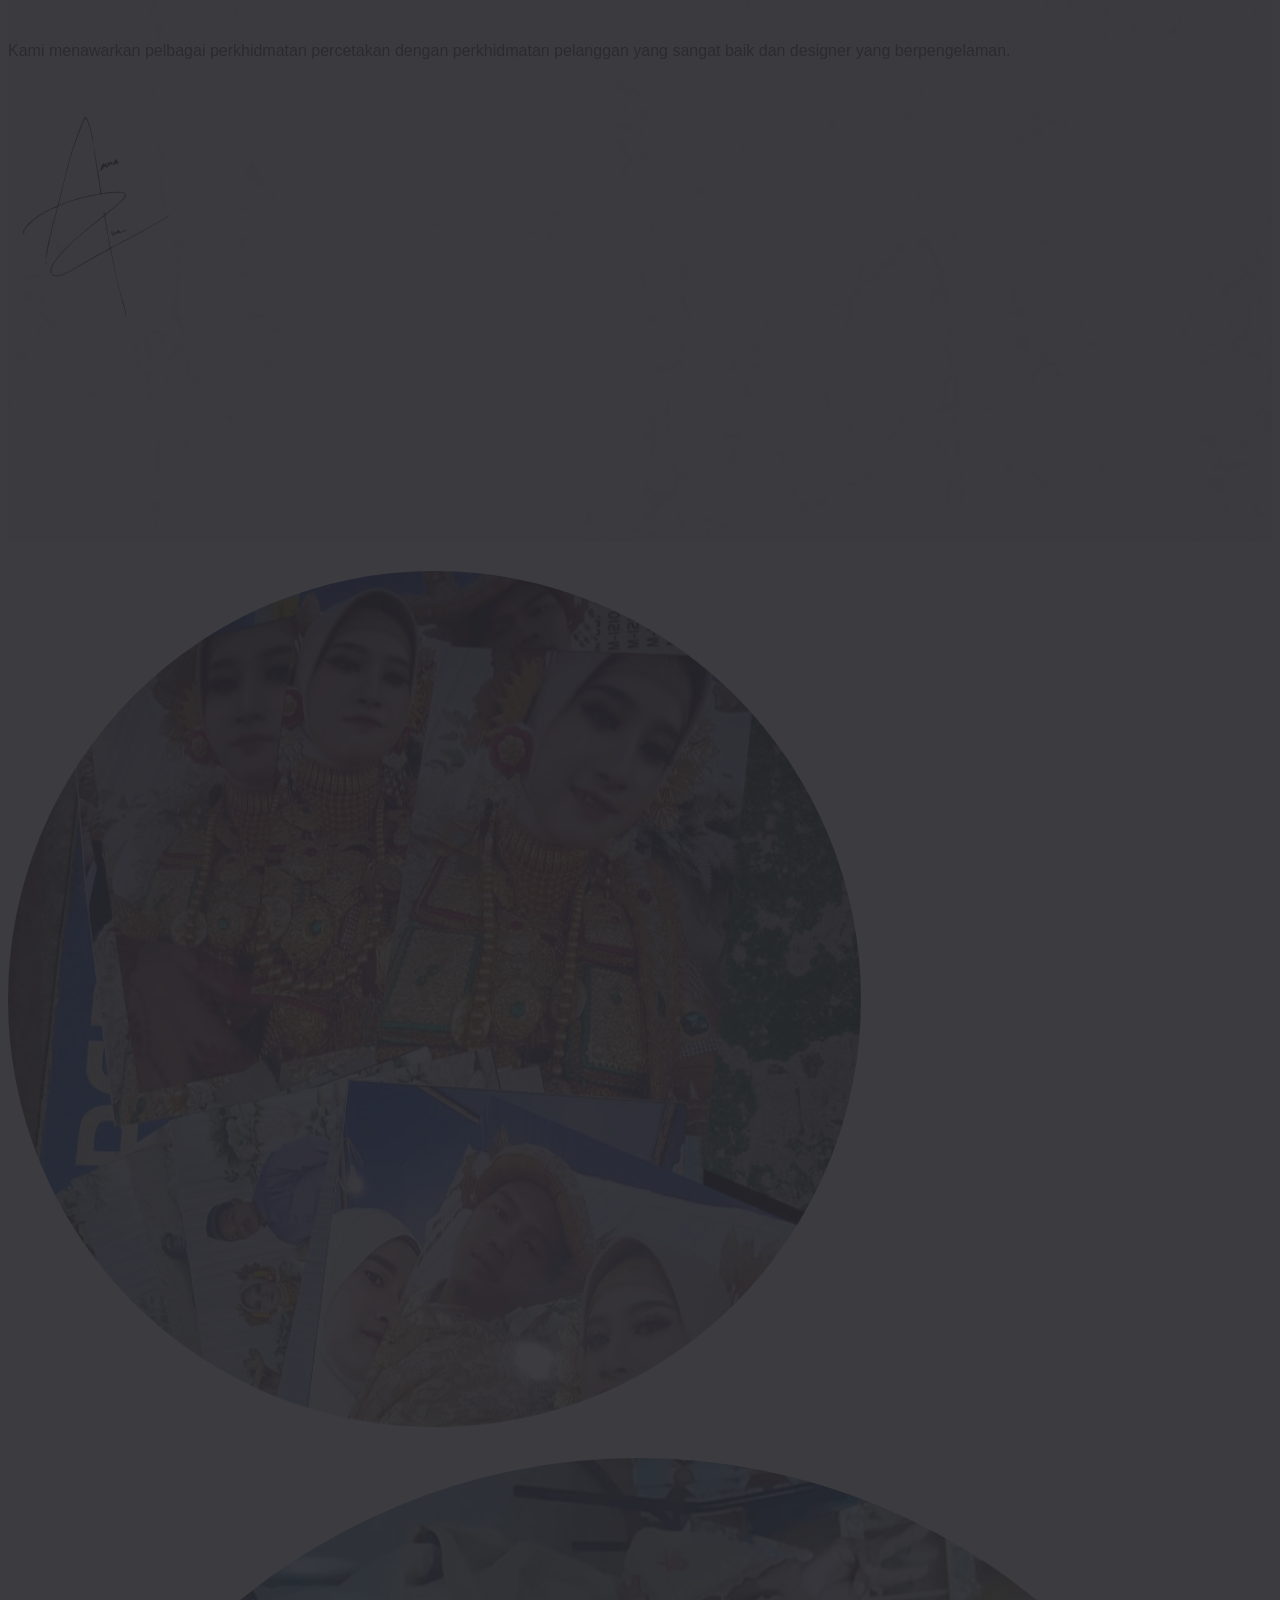
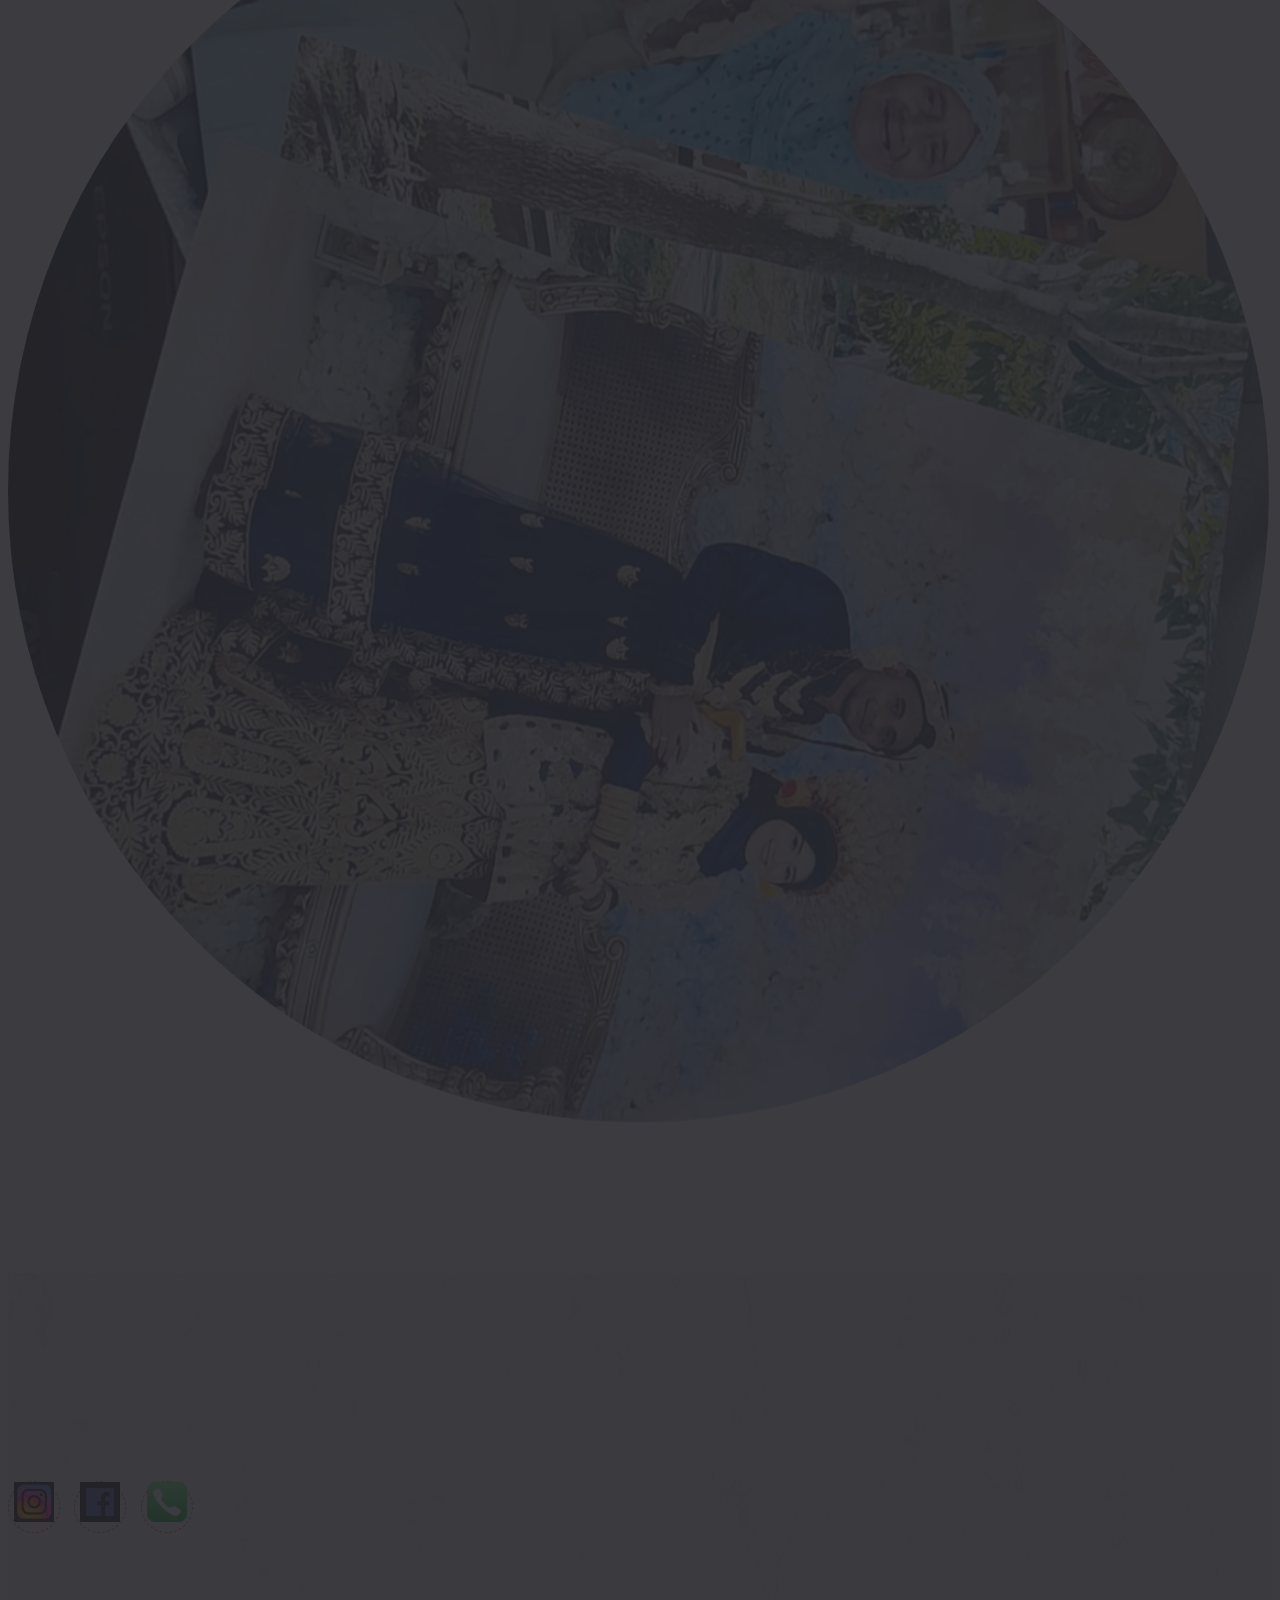
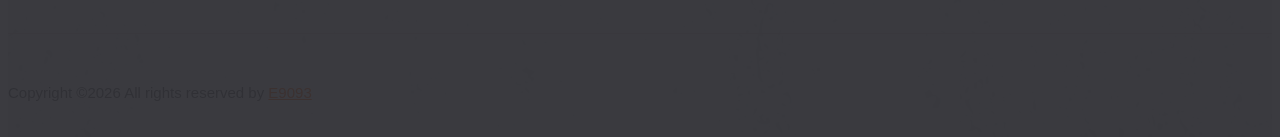
==== commit ee5b2ed0: "Update index.html" ====
--- a/index.html
+++ b/index.html
@@ -107,7 +107,7 @@
     <head>
     <style>
     body {
-         background-image: url("./img/logo.png");
+         background-image: url("./img/diah.gif");
          background-repeat: no-repeat;
          background-attachment: fixed;  
          background-size: cover;
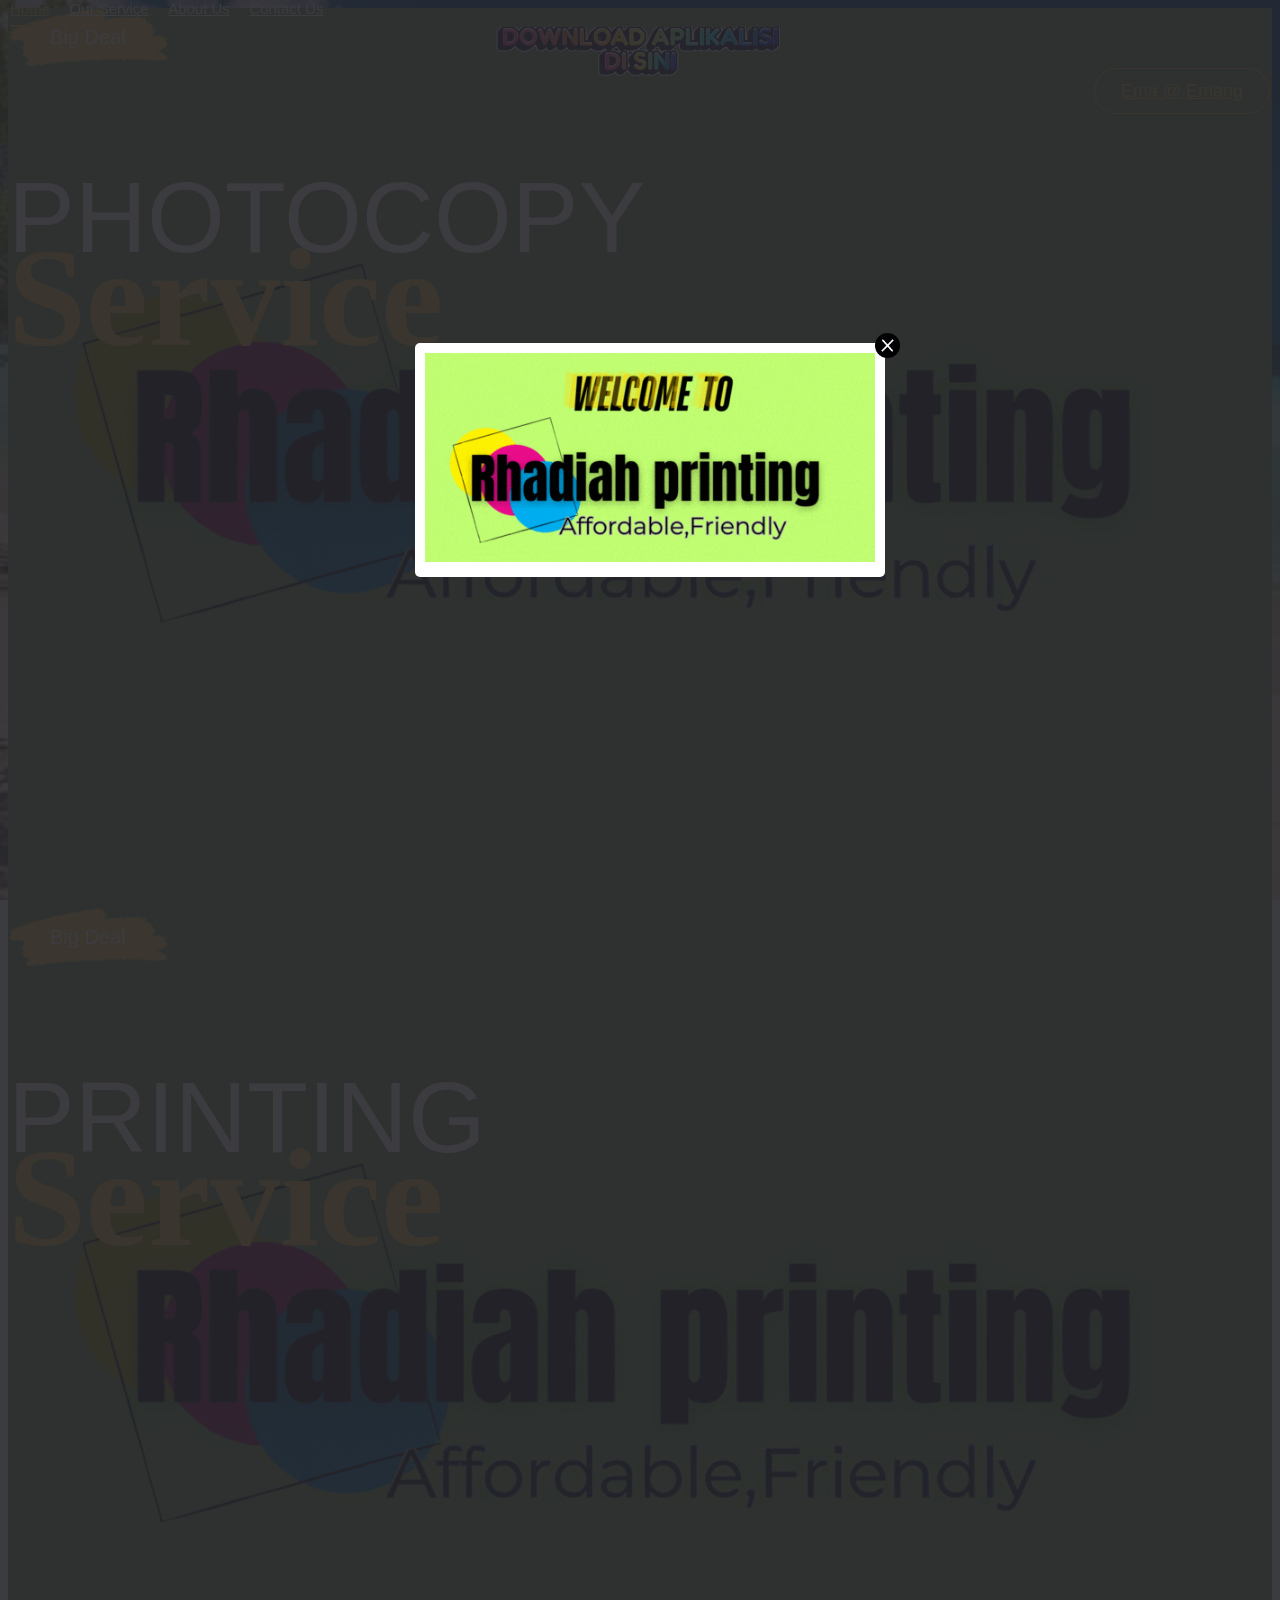
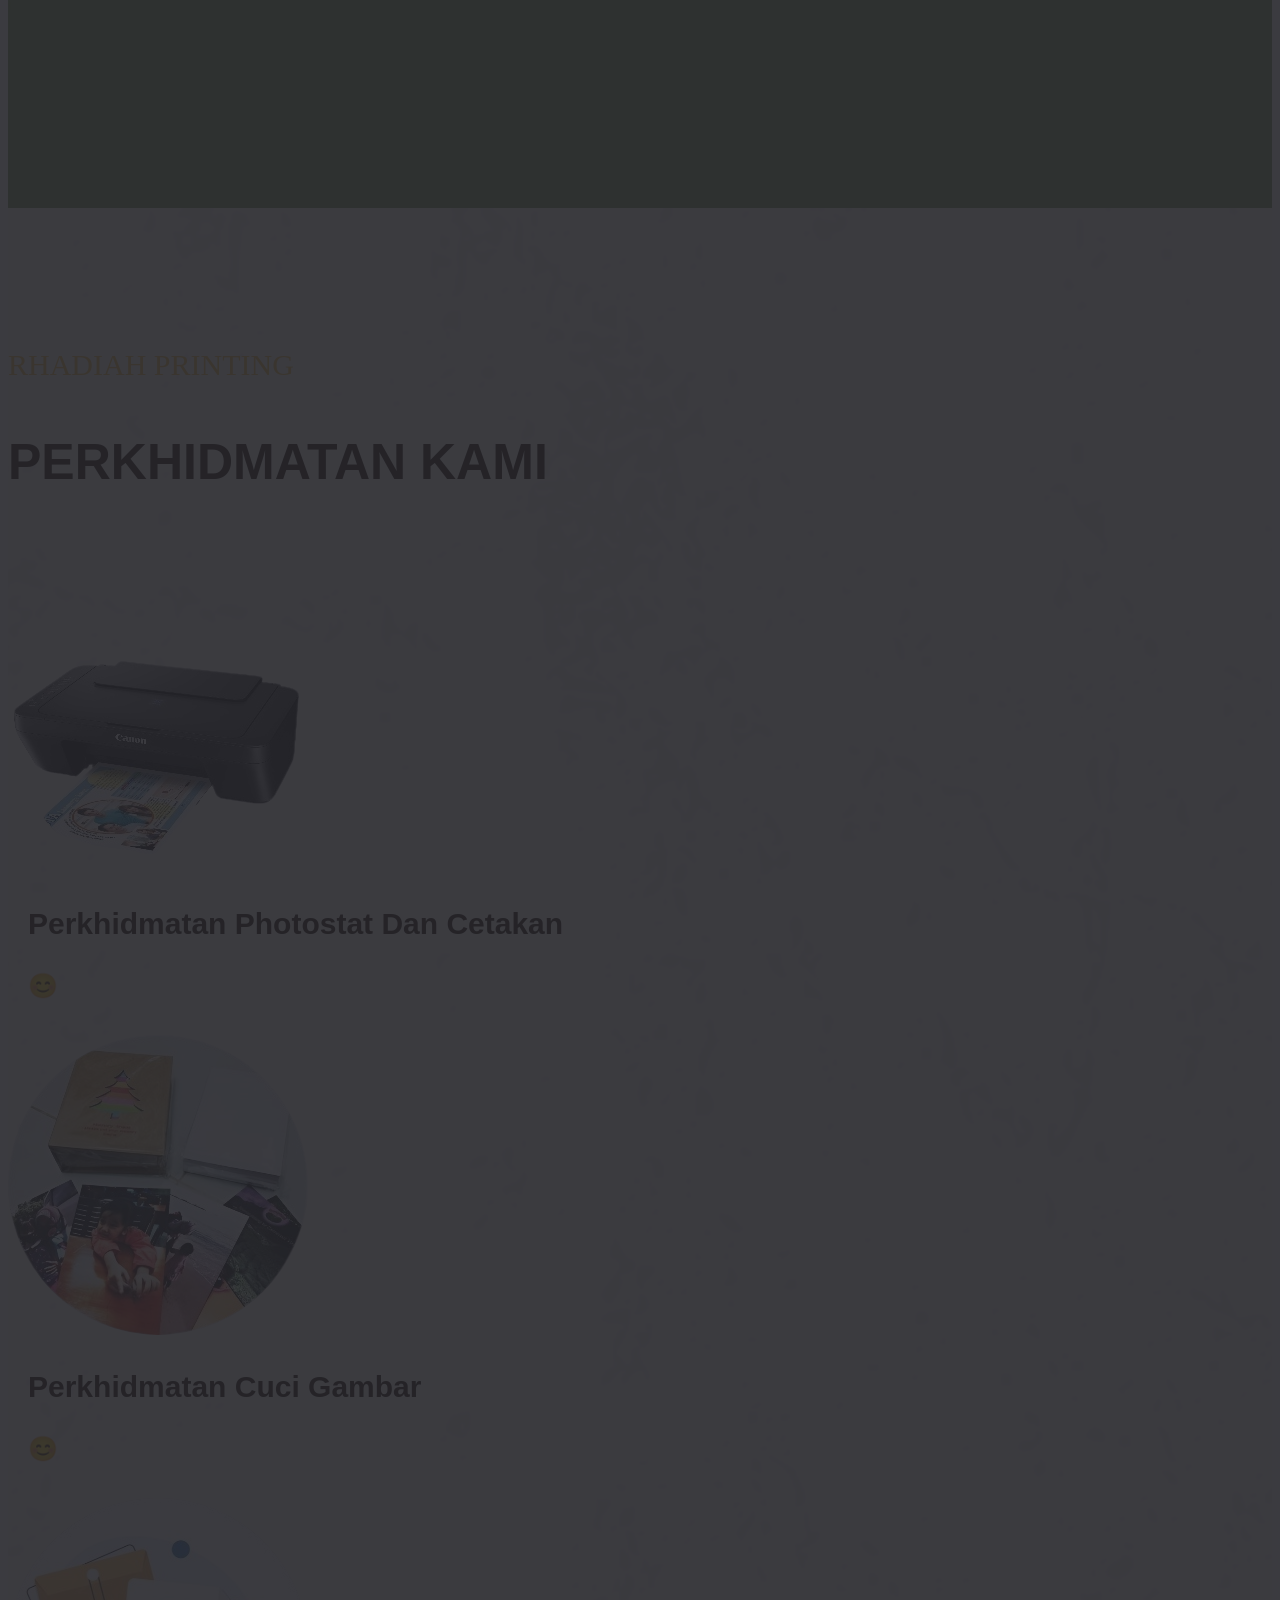
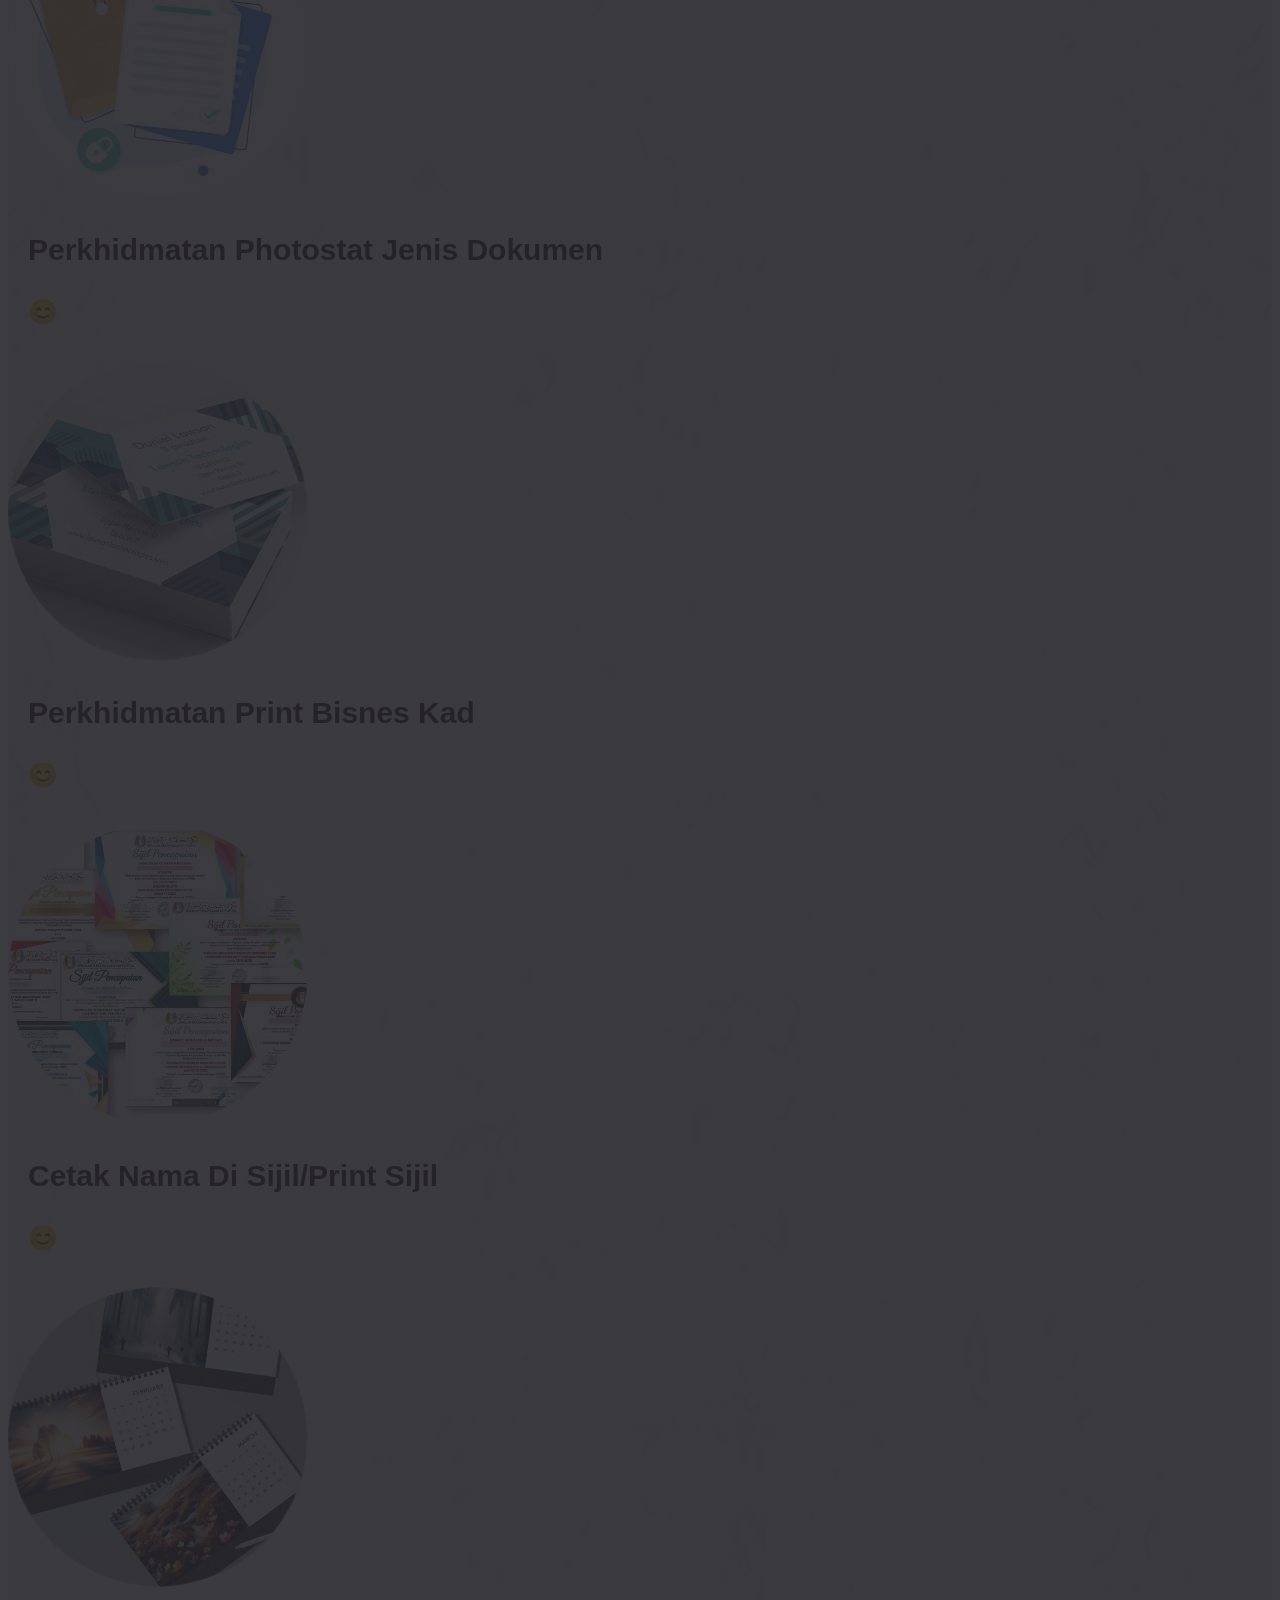
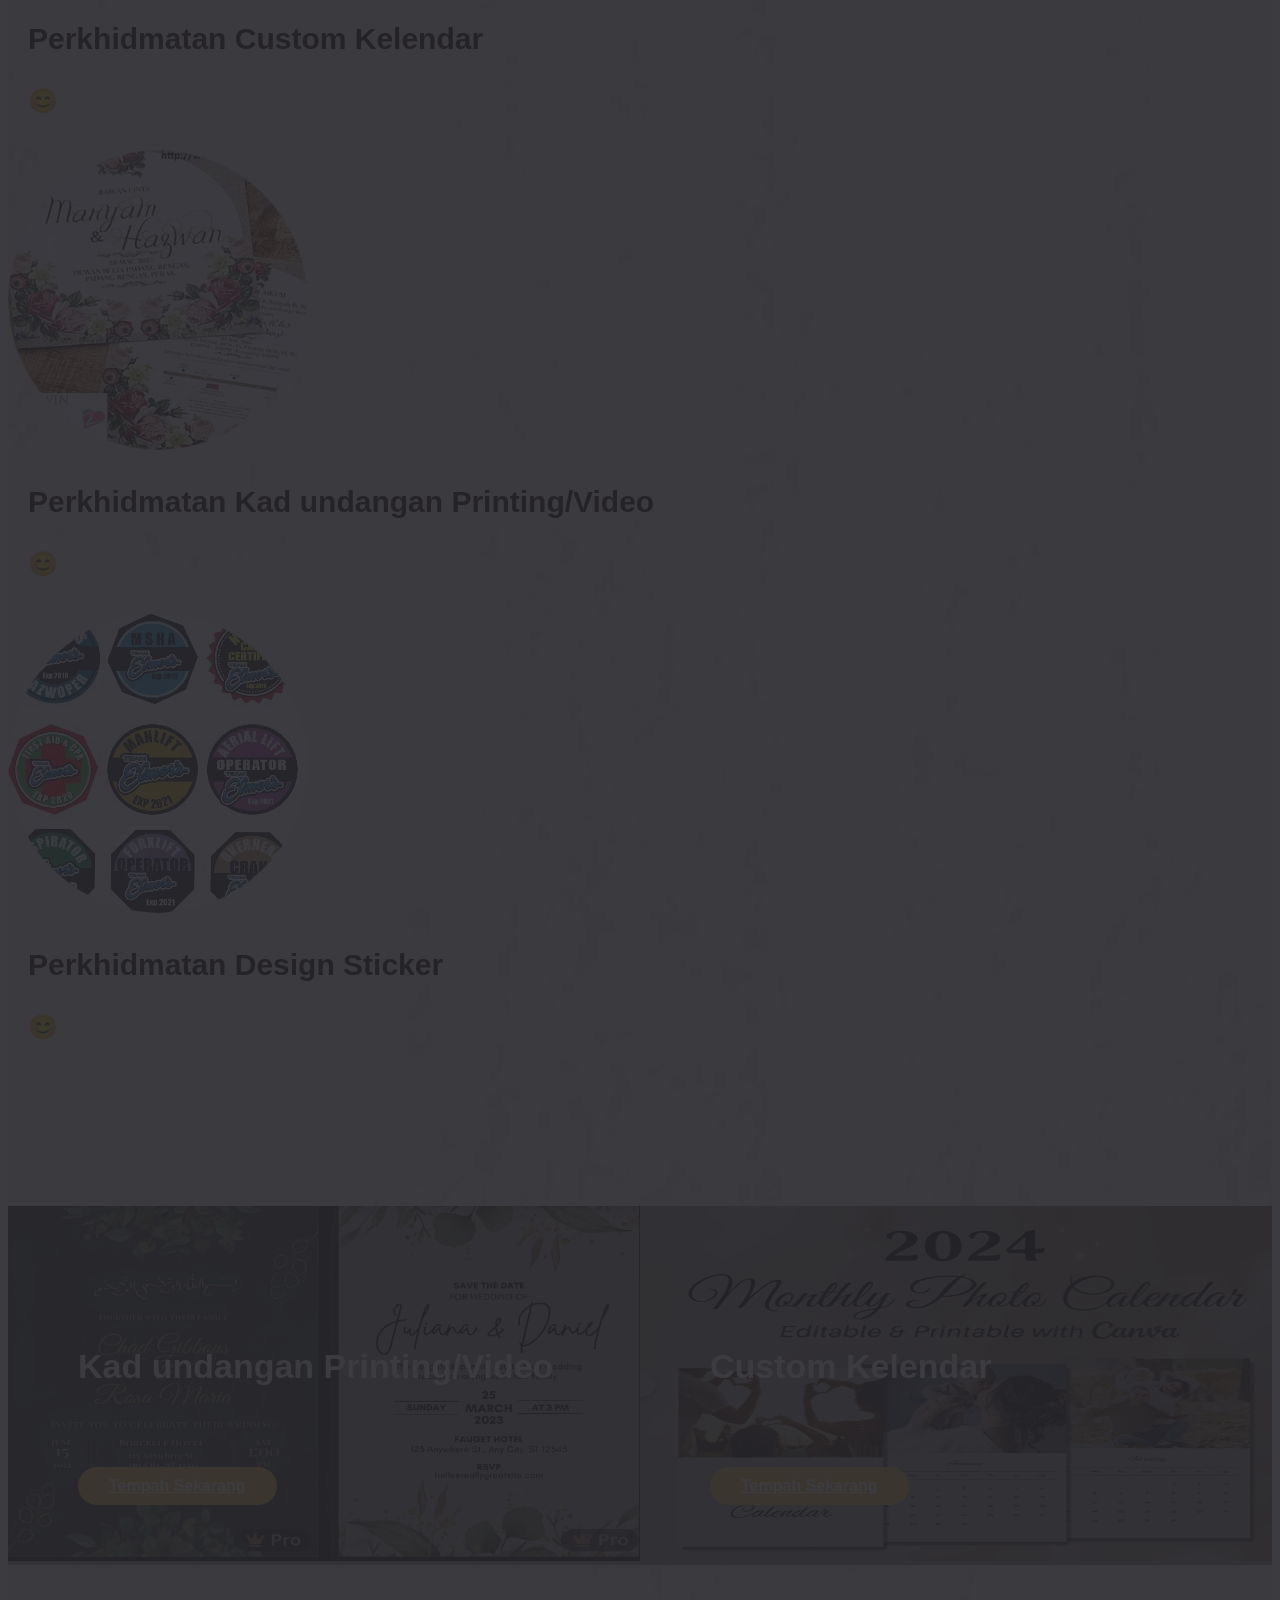
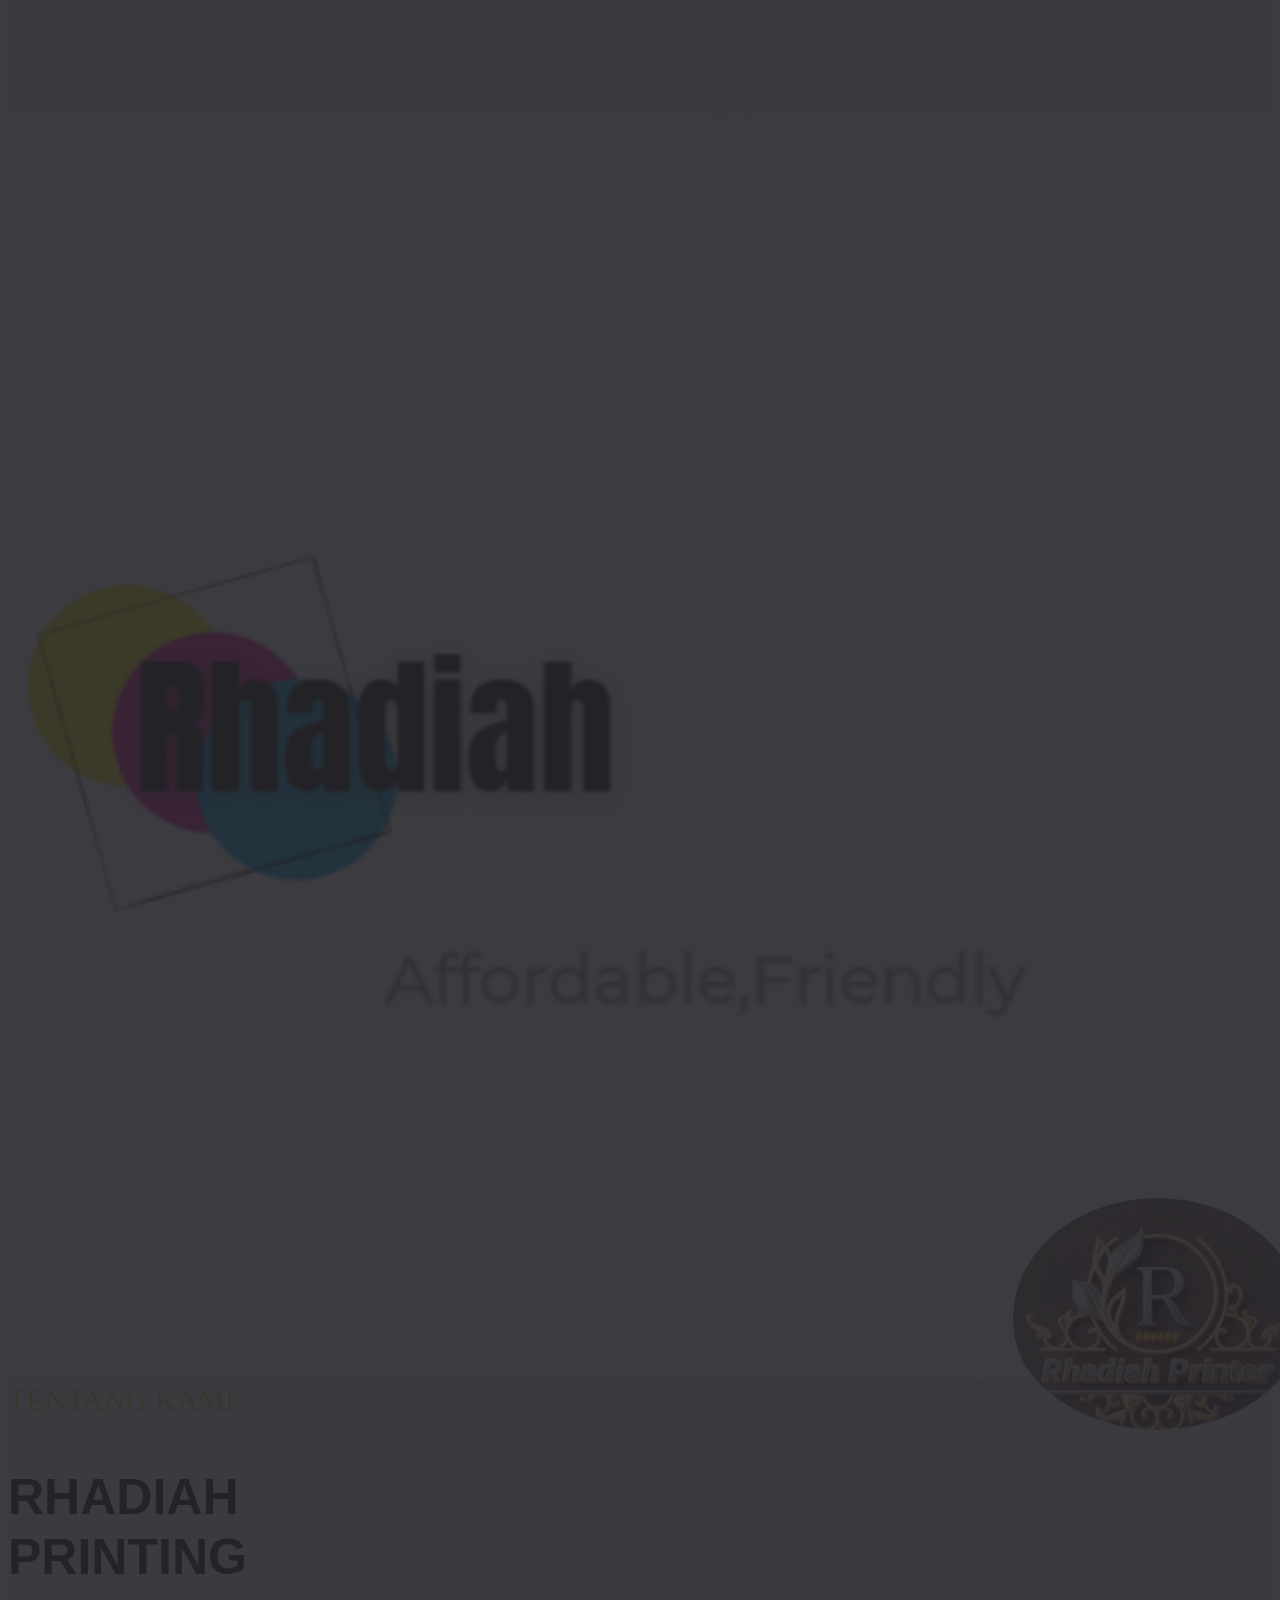
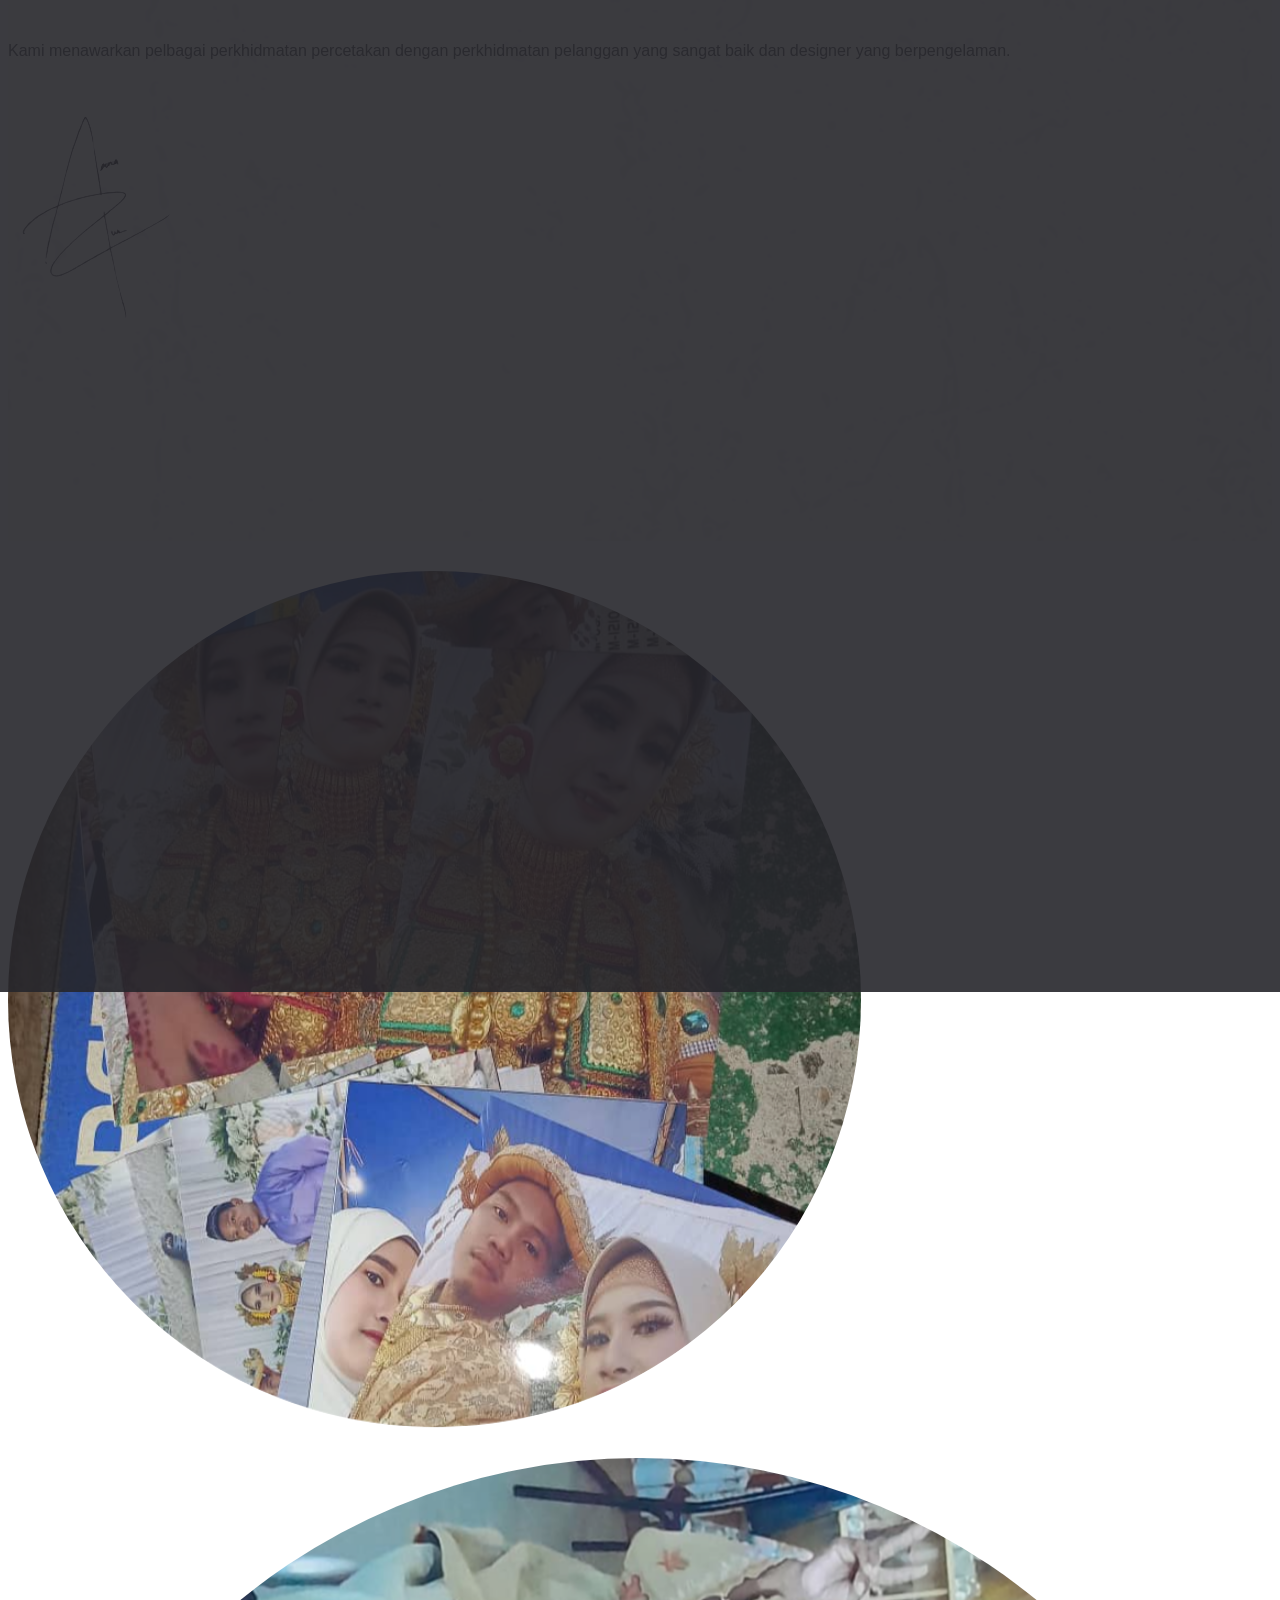
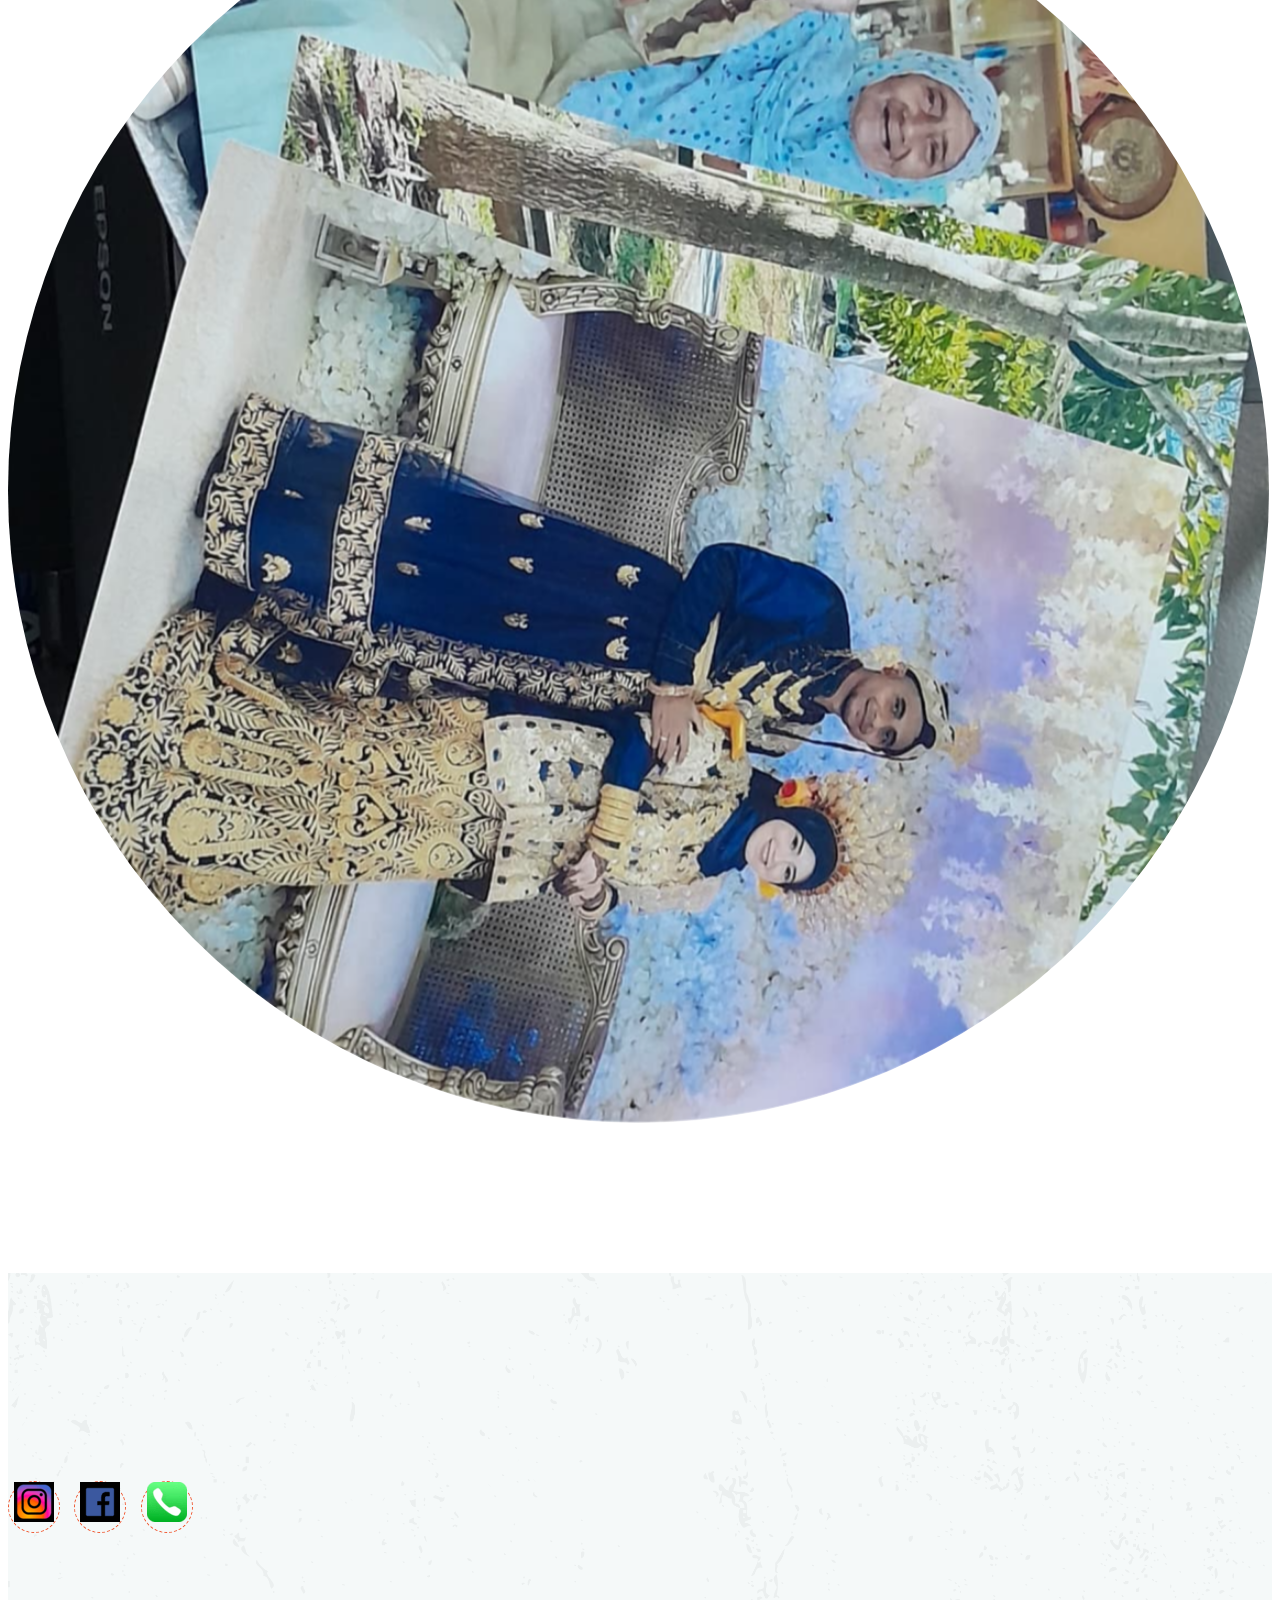
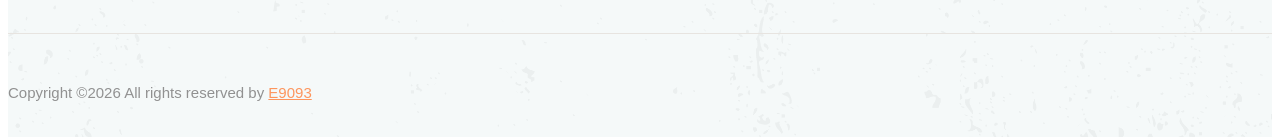
==== commit a3b1f0aa: "Update index.html" ====
--- a/index.html
+++ b/index.html
@@ -14,37 +14,37 @@
     .snowflake,.snowflake .inner{animation-iteration-count:infinite;animation-play-state:running}@keyframes snowflakes-fall{0%{transform:translateY(0)}100%{transform:translateY(110vh)}}@keyframes snowflakes-shake{0%,100%{transform:translateX(0)}50%{transform:translateX(80px)}}.snowflake{position:fixed;top:-10%;z-index:9999;-webkit-user-select:none;user-select:none;cursor:default;animation-name:snowflakes-shake;animation-duration:3s;animation-timing-function:ease-in-out}.snowflake .inner{animation-duration:10s;animation-name:snowflakes-fall;animation-timing-function:linear}.snowflake:nth-of-type(0){left:1%;animation-delay:0s}.snowflake:nth-of-type(0) .inner{animation-delay:0s}.snowflake:first-of-type{left:10%;animation-delay:1s}.snowflake:first-of-type .inner,.snowflake:nth-of-type(8) .inner{animation-delay:1s}.snowflake:nth-of-type(2){left:20%;animation-delay:.5s}.snowflake:nth-of-type(2) .inner,.snowflake:nth-of-type(6) .inner{animation-delay:6s}.snowflake:nth-of-type(3){left:30%;animation-delay:2s}.snowflake:nth-of-type(11) .inner,.snowflake:nth-of-type(3) .inner{animation-delay:4s}.snowflake:nth-of-type(4){left:40%;animation-delay:2s}.snowflake:nth-of-type(10) .inner,.snowflake:nth-of-type(4) .inner{animation-delay:2s}.snowflake:nth-of-type(5){left:50%;animation-delay:3s}.snowflake:nth-of-type(5) .inner{animation-delay:8s}.snowflake:nth-of-type(6){left:60%;animation-delay:2s}.snowflake:nth-of-type(7){left:70%;animation-delay:1s}.snowflake:nth-of-type(7) .inner{animation-delay:2.5s}.snowflake:nth-of-type(8){left:80%;animation-delay:0s}.snowflake:nth-of-type(9){left:90%;animation-delay:1.5s}.snowflake:nth-of-type(9) .inner{animation-delay:3s}.snowflake:nth-of-type(10){left:25%;animation-delay:0s}.snowflake:nth-of-type(11){left:65%;animation-delay:2.5s}
     </style>
     <div class="snowflake">
-      <div class="inner">💖💖</div>
-    </div>
-    <div class="snowflake">
-      <div class="inner">💖</div>
-    </div>
-    <div class="snowflake">
-      <div class="inner">💖💖</div>
-    </div>
-    <div class="snowflake">
-      <div class="inner">💖</div>
-    </div>
-    <div class="snowflake">
-      <div class="inner">💖💖</div>
-    </div>
-    <div class="snowflake">
-      <div class="inner">💖</div>
-    </div>
-    <div class="snowflake">
-      <div class="inner">💖💖</div>
-    </div>
-    <div class="snowflake">
-      <div class="inner">💖</div>
-    </div>
-    <div class="snowflake">
-      <div class="inner">💖💖</div>
-    </div>
-    <div class="snowflake">
-      <div class="inner">💖</div>
-    </div>
-    <div class="snowflake">
-      <div class="inner">💖💖</div>
+      <div class="inner">💖</div>
+    </div>
+    <div class="snowflake">
+      <div class="inner">💖</div>
+    </div>
+    <div class="snowflake">
+      <div class="inner">💖</div>
+    </div>
+    <div class="snowflake">
+      <div class="inner">💖</div>
+    </div>
+    <div class="snowflake">
+      <div class="inner">💖</div>
+    </div>
+    <div class="snowflake">
+      <div class="inner">💖</div>
+    </div>
+    <div class="snowflake">
+      <div class="inner">💖</div>
+    </div>
+    <div class="snowflake">
+      <div class="inner">💖</div>
+    </div>
+    <div class="snowflake">
+      <div class="inner">💖</div>
+    </div>
+    <div class="snowflake">
+      <div class="inner">💖</div>
+    </div>
+    <div class="snowflake">
+      <div class="inner">💖</div>
     </div>
     <div class="snowflake">
       <div class="inner">💖</div>
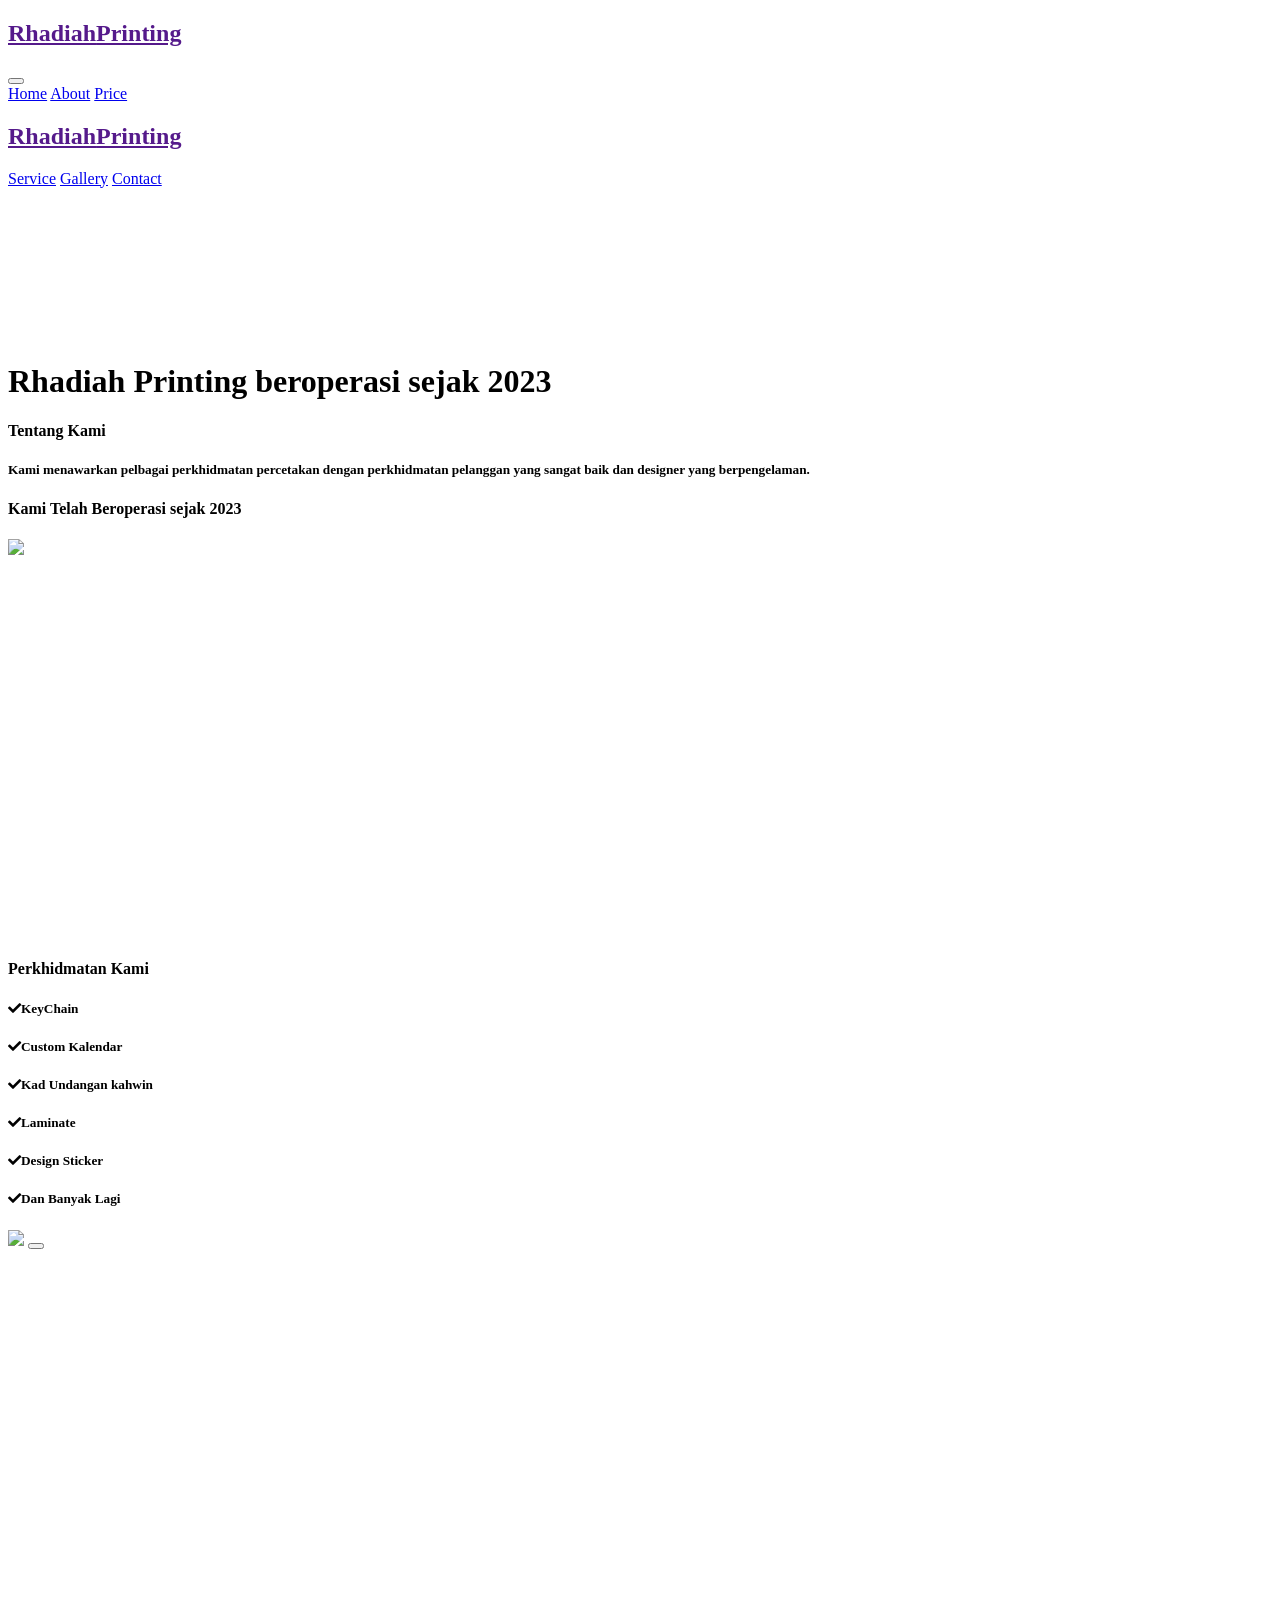
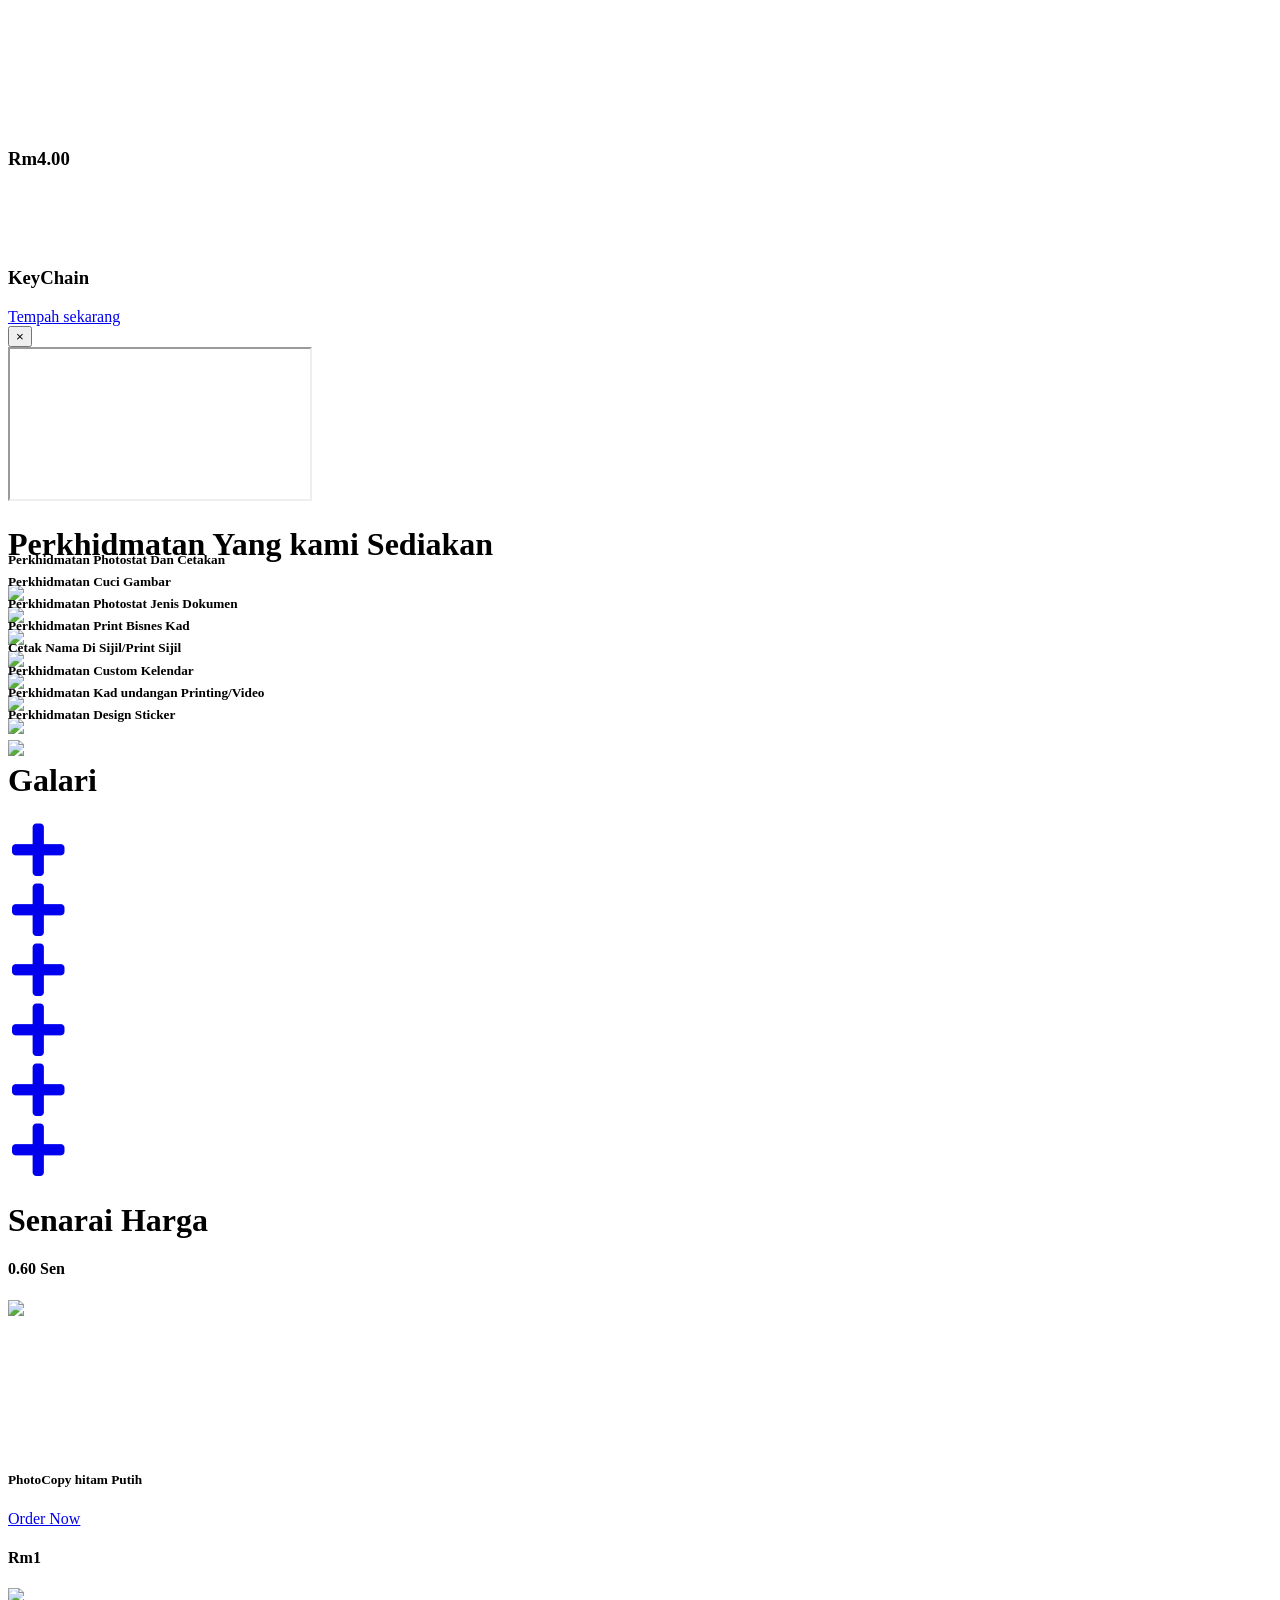
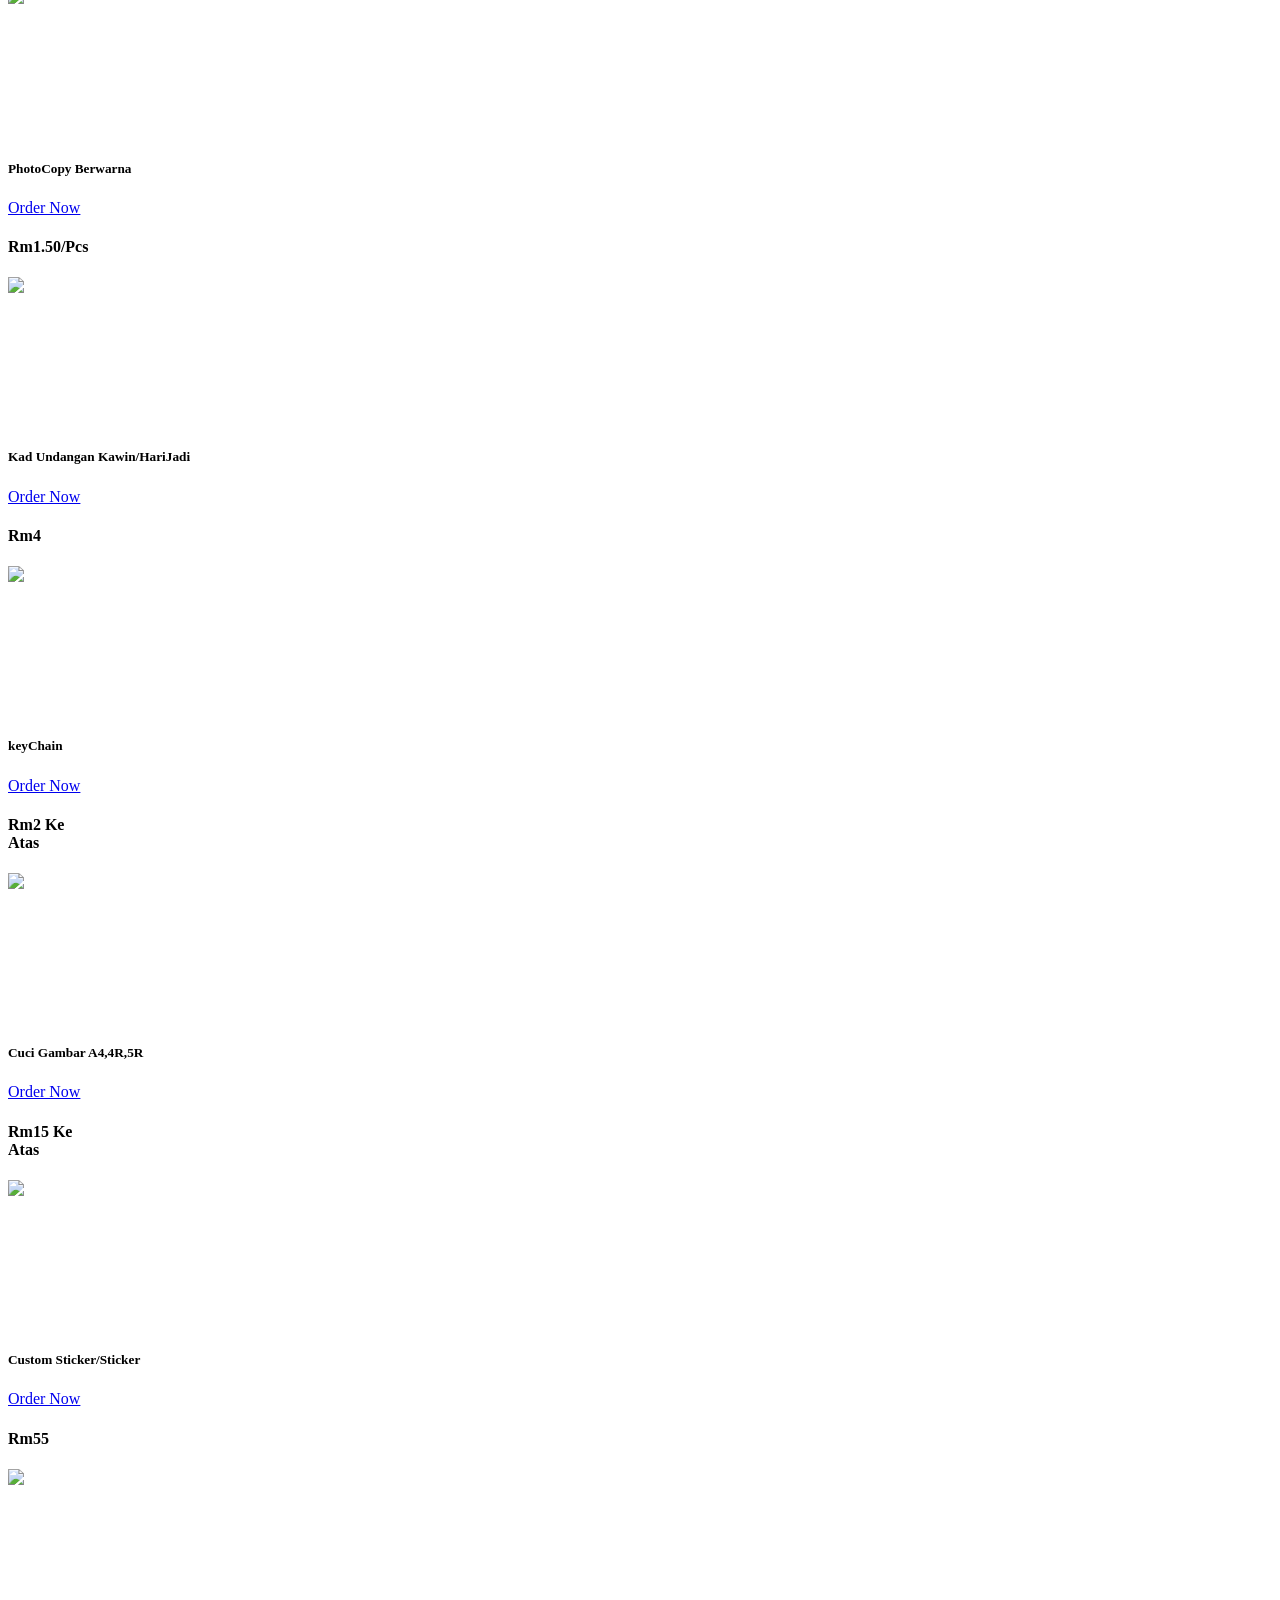
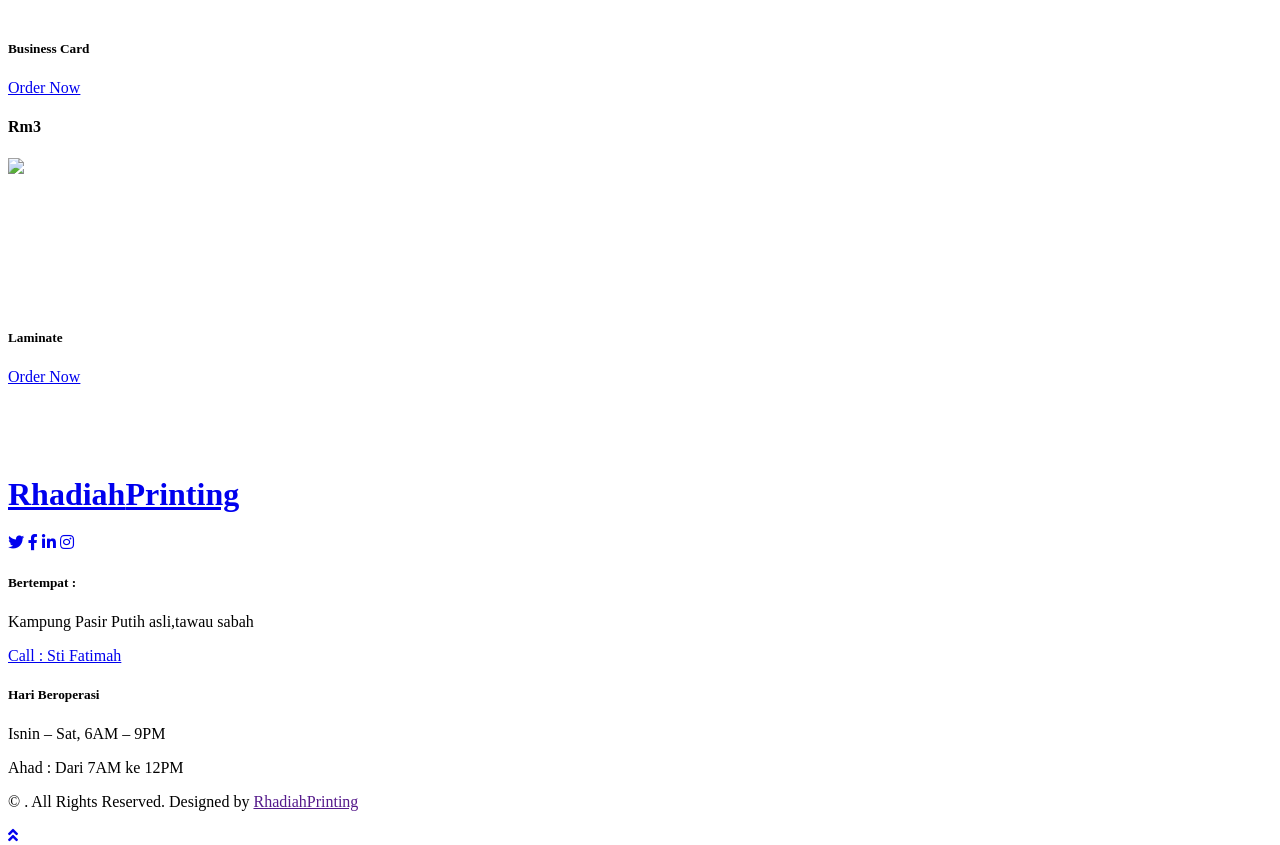
==== commit d7f56c5a: "Add files via upload" ====
--- a/index.html
+++ b/index.html
@@ -1,540 +1,567 @@
-<!doctype html>
-<html lang="en">
-
-  <div id="snow-container"></div>
-  <style>
-    /* customizable snowflake styling */
-    .snowflake {
-      color: #fff;
-      font-size: 1em;
-      font-family: Arial, sans-serif;
-      text-shadow: 0 0 5px #000;
-    }
-    
-    .snowflake,.snowflake .inner{animation-iteration-count:infinite;animation-play-state:running}@keyframes snowflakes-fall{0%{transform:translateY(0)}100%{transform:translateY(110vh)}}@keyframes snowflakes-shake{0%,100%{transform:translateX(0)}50%{transform:translateX(80px)}}.snowflake{position:fixed;top:-10%;z-index:9999;-webkit-user-select:none;user-select:none;cursor:default;animation-name:snowflakes-shake;animation-duration:3s;animation-timing-function:ease-in-out}.snowflake .inner{animation-duration:10s;animation-name:snowflakes-fall;animation-timing-function:linear}.snowflake:nth-of-type(0){left:1%;animation-delay:0s}.snowflake:nth-of-type(0) .inner{animation-delay:0s}.snowflake:first-of-type{left:10%;animation-delay:1s}.snowflake:first-of-type .inner,.snowflake:nth-of-type(8) .inner{animation-delay:1s}.snowflake:nth-of-type(2){left:20%;animation-delay:.5s}.snowflake:nth-of-type(2) .inner,.snowflake:nth-of-type(6) .inner{animation-delay:6s}.snowflake:nth-of-type(3){left:30%;animation-delay:2s}.snowflake:nth-of-type(11) .inner,.snowflake:nth-of-type(3) .inner{animation-delay:4s}.snowflake:nth-of-type(4){left:40%;animation-delay:2s}.snowflake:nth-of-type(10) .inner,.snowflake:nth-of-type(4) .inner{animation-delay:2s}.snowflake:nth-of-type(5){left:50%;animation-delay:3s}.snowflake:nth-of-type(5) .inner{animation-delay:8s}.snowflake:nth-of-type(6){left:60%;animation-delay:2s}.snowflake:nth-of-type(7){left:70%;animation-delay:1s}.snowflake:nth-of-type(7) .inner{animation-delay:2.5s}.snowflake:nth-of-type(8){left:80%;animation-delay:0s}.snowflake:nth-of-type(9){left:90%;animation-delay:1.5s}.snowflake:nth-of-type(9) .inner{animation-delay:3s}.snowflake:nth-of-type(10){left:25%;animation-delay:0s}.snowflake:nth-of-type(11){left:65%;animation-delay:2.5s}
-    </style>
-    <div class="snowflake">
-      <div class="inner">💖</div>
-    </div>
-    <div class="snowflake">
-      <div class="inner">💖</div>
-    </div>
-    <div class="snowflake">
-      <div class="inner">💖</div>
-    </div>
-    <div class="snowflake">
-      <div class="inner">💖</div>
-    </div>
-    <div class="snowflake">
-      <div class="inner">💖</div>
-    </div>
-    <div class="snowflake">
-      <div class="inner">💖</div>
-    </div>
-    <div class="snowflake">
-      <div class="inner">💖</div>
-    </div>
-    <div class="snowflake">
-      <div class="inner">💖</div>
-    </div>
-    <div class="snowflake">
-      <div class="inner">💖</div>
-    </div>
-    <div class="snowflake">
-      <div class="inner">💖</div>
-    </div>
-    <div class="snowflake">
-      <div class="inner">💖</div>
-    </div>
-    <div class="snowflake">
-      <div class="inner">💖</div>
-    </div>
-  </div>
-<html class="no-js" lang="zxx">
-
-  <head>
-  <div class="snow"></div>
-  <meta charset="utf-8">
-  <title>Display popup on page load</title>
-  <link rel="stylesheet" href="swc.css">
-  </head>
-  <body>
-  <div id="boxes">
-  <div style="top: 50%; left: 50%; display: none;" id="dialog" class="window"> 
-  <div id="san">
-  <a href="#" class="close agree"><img src="close-icon.png" width="25" style="float:right; margin-right: -25px; margin-top: -20px;"></a>
-  <img src="san-web-corner.gif" width="450">
-  </div>
-  </div>
-  <div style="width: 2478px; font-size: 32pt; color:white; height: 1202px; display: none; opacity: 0.4;" id="mask"></div>
-  </div>
-  <script src="http://ajax.googleapis.com/ajax/libs/jquery/1.11.1/jquery.js"></script> 
-  <script src="swc.js"></script>
-  </body>
-   
-    <head>
-    <meta charset="utf-8">
-    <meta http-equiv="x-ua-compatible" content="ie=edge">
-    <title>RHADIAH PRINTING</title>
-    <meta name="description" content="">
-    <meta name="viewport" content="width=device-width, initial-scale=1">
-
-    <!-- <link rel="manifest" href="site.webmanifest"> -->
-    <link rel="shortcut icon" type="image/x-icon" href="img/favicon.png">
-    <!-- Place favicon.ico in the root directory -->
-
-    <!-- CSS here -->
-    <link rel="stylesheet" href="css/bootstrap.min.css">
-    <link rel="stylesheet" href="css/owl.carousel.min.css">
-    <link rel="stylesheet" href="css/magnific-popup.css">
-    <link rel="stylesheet" href="css/font-awesome.min.css">
-    <link rel="stylesheet" href="css/themify-icons.css">
-    <link rel="stylesheet" href="css/nice-select.css">
-    <link rel="stylesheet" href="css/flaticon.css">
-    <link rel="stylesheet" href="css/animate.css">
-    <link rel="stylesheet" href="css/slicknav.css">
-    <link rel="stylesheet" href="css/style.css">
-    <!-- <link rel="stylesheet" href="css/responsive.css"> -->
-</head>
-
-<body>
-    <!--[if lte IE 9]>
-            <p class="browserupgrade">You are using an <strong>outdated</strong> browser. Please <a href="https://browsehappy.com/">upgrade your browser</a> to improve your experience and security.</p>
-        <![endif]-->
-   
-  
-    <!-- body-start -->
-    <head>
-    <style>
-    body {
-         background-image: url("./img/diah.gif");
-         background-repeat: no-repeat;
-         background-attachment: fixed;  
-         background-size: cover;
-         height: 100vh;
-         background-position: center;
-         }
-    </style>
-    </head>
-    <body>
-
-    <!-- body-end -->
-    
-    <!-- header-start -->
-    <header>
-        <div class="header-area ">
-            <div id="sticky-header" class="main-header-area">
-                <div class="container-fluid p-0">
-                    <div class="row align-items-center no-gutters">
-                        <div class="col-xl-5 col-lg-5">
-                            <div class="main-menu  d-none d-lg-block">
-                                <nav>
-                                    <ul id="navigation">
-                                        <li><a class="active" href="index.html">Home</a></li>
-                                        <li><a href="Menu.html">Our Service</a></li>
-                                        <li><a href="about.html">About Us</a></li>
-                                        <li><a href="contact.html">Contact Us</a></li>
-                                    </ul>
-                                </nav>
-                            </div>
-                        </div>
-                        <div class="col-xl-2 col-lg-2">
-                            <div class="logo-img">
-                                <a href="https://www.upload-apk.com/2Afs1agXiqjrol7">
-                                    <img src="img/logo.png" alt="">
-                                </a>
-                            </div>
-                        </div>
-                        <div class="col-xl-5 col-lg-5 d-none d-lg-block">
-                            <div class="book_room">
-                                <div class="socail_links">
-                                    <ul>
-                                        <li>
-                                            <a href="#">
-                                                <i class=""></i>
-                                            </a>
-                                        </li>
-                                        <li>
-                                            <a href="#">
-                                                <i class=""></i>
-                                            </a>
-                                        </li>
-                                        <li>
-                                            <a href="#">
-                                                <i class=""></i>
-                                            </a>
-                                        </li>
-                                        <li>
-                                            <a href="#">
-                                                <i class=""></i>
-                                            </a>
-                                        </li>
-                                    </ul>
-                                </div>
-                                <div class="book_btn d-none d-xl-block">
-                                    <a class="#" href="https://wa.link/lwdtyq">Ema @ Emang</a>
-                                </div>
-                            </div>
-                        </div>
-                        <div class="col-12">
-                            <div class="mobile_menu d-block d-lg-none"></div>
-                        </div>
-                    </div>
-                </div>
-            </div>
-        </div>
-    </header>
-    <!-- header-end -->
-
-    <!-- slider_area_start -->
-    <div class="slider_area">
-        <div class="slider_active owl-carousel">
-            <div class="single_slider  d-flex align-items-center slider_bg_1 overlay">
-                <div class="container">
-                    <div class="row align-items-center justify-content-center">
-                        <div class="col-xl-9 col-md-9 col-md-12">
-                            <div class="slider_text text-center">
-                                <div class="deal_text">
-                                    <span>Big Deal</span>
-                                </div>
-                                <h3>PhotoCopy<br>
-                                    </h3>
-                                <h4>Service</h4>
-                            </div>
-                        </div>
-                    </div>
-                </div>
-            </div>
-            <div class="single_slider  d-flex align-items-center slider_bg_2 overlay">
-                <div class="container">
-                    <div class="row align-items-center justify-content-center">
-                        <div class="col-xl-9 col-md-9 col-md-12">
-                            <div class="slider_text text-center">
-                                <div class="deal_text">
-                                    <span>Big Deal</span>
-                                </div>
-                                <h3>Printing<br>
-                                    </h3>
-                                <h4>Service</h4>
-                            </div>
-                        </div>
-                    </div>
-                </div>
-            </div>
-        </div>
-    </div>
-    <!-- slider_area_end -->
-
-    <div class="best_burgers_area">
-        <div class="container">
-            <div class="row">
-                <div class="col-lg-12">
-                    <div class="section_title text-center mb-80">
-                        <span>RHADIAH PRINTING</span>
-                        <h3>PERKHIDMATAN KAMI</h3>
-                    </div>
-                </div>
-            </div>
-            <div class="row">
-                <div class="col-xl-6 col-md-6 col-lg-6">
-                    <div class="single_delicious d-flex align-items-center">
-                        <div class="thumb">
-                            <img src="img/burger/1.png" alt="">
-                        </div>
-                        <div class="info">
-                            <h3>Perkhidmatan Photostat Dan Cetakan</h3>
-                            <p></p>
-                            <span>😊</span>
-                        </div>
-                    </div>
-                </div>
-                <div class="col-md-6 col-lg-6">
-                    <div class="single_delicious d-flex align-items-center">
-                        <div class="thumb">
-                            <img src="img/burger/2.png" alt="">
-                        </div>
-                        <div class="info">
-                            <h3>Perkhidmatan Cuci Gambar</h3>
-                            <p></p>
-                            <span>😊</span>
-                        </div>
-                    </div>
-
-                </div>
-                <div class="col-lg-6 col-md-6">
-                    <div class="single_delicious d-flex align-items-center">
-                        <div class="thumb">
-                            <img src="img/burger/3.png" alt="">
-                        </div>
-                        <div class="info">
-                            <h3>Perkhidmatan Photostat Jenis Dokumen</h3>
-                            <p></p>
-                            <span>😊</span>
-                        </div>
-                    </div>
-                </div>
-                <div class="col-xl-6 col-md-6 col-lg-6">
-                    <div class="single_delicious d-flex align-items-center">
-                        <div class="thumb">
-                            <img src="img/burger/4.png" alt="">
-                        </div>
-                        <div class="info">
-                            <h3>Perkhidmatan Print Bisnes Kad</h3>
-                            <p></p>
-                            <span>😊</span>
-                        </div>
-                    </div>
-                </div>
-                <div class="col-lg-6 col-md-6">
-                    <div class="single_delicious d-flex align-items-center">
-                        <div class="thumb">
-                            <img src="img/burger/5.png" alt="">
-                        </div>
-                        <div class="info">
-                            <h3>Cetak Nama Di Sijil/Print Sijil </h3>
-                            <p></p>
-                            <span>😊</span>
-                        </div>
-                    </div>
-
-                </div>
-                <div class="col-lg-6 col-md-6">
-                    <div class="single_delicious d-flex align-items-center">
-                        <div class="thumb">
-                            <img src="img/burger/6.png" alt="">
-                        </div>
-                        <div class="info">
-                            <h3>Perkhidmatan Custom Kelendar</h3>
-                            <p></p>
-                            <span>😊</span>
-                        </div>
-                    </div>
-                </div>
-                <div class="col-lg-6 col-md-6">
-                    <div class="single_delicious d-flex align-items-center">
-                        <div class="thumb">
-                            <img src="img/burger/7.png" alt="">
-                        </div>
-                        <div class="info">
-                            <h3>Perkhidmatan Kad undangan Printing/Video</h3>
-                            <p></p>
-                            <span>😊</span>
-                        </div>
-                    </div>
-                </div>
-                <div class="col-lg-6 col-md-6">
-                    <div class="single_delicious d-flex align-items-center">
-                        <div class="thumb">
-                            <img src="img/burger/8.png" alt="">
-                        </div>
-                        <div class="info">
-                            <h3>Perkhidmatan Design Sticker </h3>
-                            <p></p>
-                            <span>😊</span>
-                        </div>
-                    </div>
-                </div>
-            </div>
-            <div class="row">
-                <div class="col-lg-12">
-                    <div class="iteam_links">
-                        <a class="" href="Menu.html"></a>
-                    </div>
-                </div>
-            </div>
-        </div>
-    </div>
-    <!-- features_room_startt -->
-    <div class="Burger_President_area">
-            <div class="Burger_President_here">
-                <div class="single_Burger_President">
-                    <div class="room_thumb">
-                        <img src="img/burgers/1.png" alt="">
-                        <div class="room_heading d-flex justify-content-between align-items-center">
-                            <div class="room_heading_inner">
-                                <span></span>
-                                <h3>Kad undangan Printing/Video</h3>
-                                <p><br></p>
-                                <a href="https://wa.link/lwdtyq" class="boxed-btn3">Tempah Sekarang</a>
-                            </div>
-                            
-                        </div>
-                    </div>
-                </div>
-                <div class="single_Burger_President">
-                    <div class="room_thumb">
-                        <img src="img/burgers/2.png" alt="">
-                        <div class="room_heading d-flex justify-content-between align-items-center">
-                            <div class="room_heading_inner">
-                                <span></span>
-                                <h3>Custom Kelendar</h3>
-                                <p><br></p>
-                                <a href="https://wa.link/lwdtyq" class="boxed-btn3">Tempah Sekarang</a>
-                            </div>
-                        </div>
-                    </div>
-                </div>
-            </div>
-        </div>
-        <!-- features_room_end -->
-    <!-- about_area_start -->
-    <div class="about_area">
-            <div class="container">
-                <div class="row align-items-center">
-                    <div class="col-xl-6 col-lg-6 col-md-6">
-                        <div class="about_thumb2">
-                            <div class="img_1">
-                                <img src="img/about/1.gif" alt="">
-                            </div>
-                            <div class="img_2">
-                                <img src="img/about/2.png" alt="">
-                            </div>
-                        </div>
-                    </div>
-                    <div class="col-xl-5 col-lg-5 offset-lg-1 col-md-6">
-                        <div class="about_info">
-                            <div class="section_title mb-20px">
-                                <span>TENTANG KAMI</span>
-                                <h3>RHADIAH<br>
-                                        PRINTING</h3>
-                            </div>
-                            <p>Kami menawarkan pelbagai perkhidmatan percetakan dengan perkhidmatan pelanggan yang sangat baik dan designer yang berpengelaman.</p>
-                            <div class="img_thumb">
-                                <img src="img/ema.png" alt="">
-                            </div>
-                        </div>
-                    </div>
-                </div>
-            </div>
-        </div>
-        <!-- about_area_end -->
-
-    <!-- testimonial_area_start  -->
-    <!-- testimonial_area_ned  -->
-
-    <!-- instragram_area_start -->
-    <div class="instragram_area">
-    <div class="container">
-        <div class="row">
-            <div class="col-lg-3 col-md-6">
-                <div class="single_instagram">
-                    <img src="img/instragram/1.png" alt="">
-                    <div class="ovrelay">
-                        <a href="#">
-                            <i class=""></i>
-                        </a>
-                    </div>
-                </div>
-            </div>
-            <div class="col-lg-3 col-md-6">
-                <div class="single_instagram">
-                    <img src="img/instragram/2.png" alt="">
-                    <div class="ovrelay">
-                        <a href="#">
-                            <i class=""></i>
-                        </a>
-                    </div>
-                </div>
-            </div>
-            <div class="col-lg-3 col-md-6">
-                <div class="single_instagram">
-                    <img src="img/instragram/3.png" alt="">
-                    <div class="ovrelay">
-                        <a href="#">
-                            <i class=""></i>
-                        </a>
-                    </div>
-                </div>
-            </div>
-            <div class="col-lg-3 col-md-6">
-                <div class="single_instagram">
-                    <img src="img/instragram/4.png" alt="">
-                    <div class="ovrelay">
-                        <a href="#">
-                            <i class=""></i>
-                        </a>
-                    </div>
-                </div>
-            </div>
-        </div>
-    </div>
-    </div>
-    <!-- instragram_area_end -->
-
-    <footer class="footer">
-        <div class="footer_top">
-            <div class="container">
-                <div class="row">
-                    <div class="col-xl-4 col-md-6 col-lg-4">
-                    </div>
-                </div>
-                <div class="row justify-content-center">
-                    <div class="col-lg-4">
-                        <div class="socail_links text-center">
-                                <ul>
-                                    <li>
-                                        <a href="https://www.instagram.com/knightlds/"><img src="img/logo/logo3.png" alt=""></i>
-                                        </a>
-                                    </li>
-                                    <li>
-                                        <a href="https://www.facebook.com/renz90/"><img src="img/logo/logo1.png" alt=""></i>
-                                        </a>
-                                    </li>
-                                    <li>
-                                        <a href="https://wa.link/79u6c4"><img src="img/logo/logo2.png" alt=""></i>
-                                        </a>
-                                    </li>
-                                </ul>
-                            </div>
-                    </div>
-                </div>
-            </div>
-        </div>
-            <div class="copy-right_text">
-                <div class="container">
-                    <div class="footer_border"></div>
-                    <div class="row">
-                        <div class="col-xl-12">
-                            <p class="copy_right text-center">
-                                <!-- Link back to Colorlib can't be removed. Template is licensed under CC BY 3.0. -->
-Copyright &copy;<script>document.write(new Date().getFullYear());</script> All rights reserved <i class="fa-star-half" aria-hidden="true"></i> by <a href="https://www.facebook.com/renz90/" target="_blank">E9093</a>
-<!-- Link back to Colorlib can't be removed. Template is licensed under CC BY 3.0. -->
-                            </p>
-                        </div>
-                    </div>
-                </div>
-            </div>
-        </footer>
-
-
-    <!-- JS here -->
-    <script src="js/vendor/modernizr-3.5.0.min.js"></script>
-    <script src="js/vendor/jquery-1.12.4.min.js"></script>
-    <script src="js/popper.min.js"></script>
-    <script src="js/bootstrap.min.js"></script>
-    <script src="js/owl.carousel.min.js"></script>
-    <script src="js/isotope.pkgd.min.js"></script>
-    <script src="js/ajax-form.js"></script>
-    <script src="js/waypoints.min.js"></script>
-    <script src="js/jquery.counterup.min.js"></script>
-    <script src="js/imagesloaded.pkgd.min.js"></script>
-    <script src="js/scrollIt.js"></script>
-    <script src="js/jquery.scrollUp.min.js"></script>
-    <script src="js/wow.min.js"></script>
-    <script src="js/nice-select.min.js"></script>
-    <script src="js/jquery.slicknav.min.js"></script>
-    <script src="js/jquery.magnific-popup.min.js"></script>
-    <script src="js/plugins.js"></script>
-
-    <!--contact js-->
-    <script src="js/contact.js"></script>
-    <script src="js/jquery.ajaxchimp.min.js"></script>
-    <script src="js/jquery.form.js"></script>
-    <script src="js/jquery.validate.min.js"></script>
-    <script src="js/mail-script.js"></script>
-
-    <script src="js/main.js"></script>
-
-</body>
-
-</html>
+<!DOCTYPE html>
+<html lang="en">
+
+<div id="snow-container"></div>
+  <style>
+    /* customizable snowflake styling */
+    .snowflake {
+      color: #fff;
+      font-size: 1em;
+      font-family: Arial, sans-serif;
+      text-shadow: 0 0 5px #000;
+    }
+    
+    .snowflake,.snowflake .inner{animation-iteration-count:infinite;animation-play-state:running}@keyframes snowflakes-fall{0%{transform:translateY(0)}100%{transform:translateY(110vh)}}@keyframes snowflakes-shake{0%,100%{transform:translateX(0)}50%{transform:translateX(80px)}}.snowflake{position:fixed;top:-10%;z-index:9999;-webkit-user-select:none;user-select:none;cursor:default;animation-name:snowflakes-shake;animation-duration:3s;animation-timing-function:ease-in-out}.snowflake .inner{animation-duration:10s;animation-name:snowflakes-fall;animation-timing-function:linear}.snowflake:nth-of-type(0){left:1%;animation-delay:0s}.snowflake:nth-of-type(0) .inner{animation-delay:0s}.snowflake:first-of-type{left:10%;animation-delay:1s}.snowflake:first-of-type .inner,.snowflake:nth-of-type(8) .inner{animation-delay:1s}.snowflake:nth-of-type(2){left:20%;animation-delay:.5s}.snowflake:nth-of-type(2) .inner,.snowflake:nth-of-type(6) .inner{animation-delay:6s}.snowflake:nth-of-type(3){left:30%;animation-delay:2s}.snowflake:nth-of-type(11) .inner,.snowflake:nth-of-type(3) .inner{animation-delay:4s}.snowflake:nth-of-type(4){left:40%;animation-delay:2s}.snowflake:nth-of-type(10) .inner,.snowflake:nth-of-type(4) .inner{animation-delay:2s}.snowflake:nth-of-type(5){left:50%;animation-delay:3s}.snowflake:nth-of-type(5) .inner{animation-delay:8s}.snowflake:nth-of-type(6){left:60%;animation-delay:2s}.snowflake:nth-of-type(7){left:70%;animation-delay:1s}.snowflake:nth-of-type(7) .inner{animation-delay:2.5s}.snowflake:nth-of-type(8){left:80%;animation-delay:0s}.snowflake:nth-of-type(9){left:90%;animation-delay:1.5s}.snowflake:nth-of-type(9) .inner{animation-delay:3s}.snowflake:nth-of-type(10){left:25%;animation-delay:0s}.snowflake:nth-of-type(11){left:65%;animation-delay:2.5s}
+    </style>
+    <div class="snowflake">
+      <div class="inner">💖</div>
+    </div>
+    <div class="snowflake">
+      <div class="inner">💖</div>
+    </div>
+    <div class="snowflake">
+      <div class="inner">💖</div>
+    </div>
+    <div class="snowflake">
+      <div class="inner">💖</div>
+    </div>
+    <div class="snowflake">
+      <div class="inner">💖</div>
+    </div>
+    <div class="snowflake">
+      <div class="inner">💖</div>
+    </div>
+    <div class="snowflake">
+      <div class="inner">💖</div>
+    </div>
+    <div class="snowflake">
+      <div class="inner">💖</div>
+    </div>
+    <div class="snowflake">
+      <div class="inner">💖</div>
+    </div>
+    <div class="snowflake">
+      <div class="inner">💖</div>
+    </div>
+    <div class="snowflake">
+      <div class="inner">💖</div>
+    </div>
+    <div class="snowflake">
+      <div class="inner">💖</div>
+    </div>
+  </div>
+
+
+<head>
+    
+    <head>
+        <style>
+           body {
+           background-image: url("./img/diah.gif");
+           background-repeat: no-repeat;
+           background-attachment: fixed;  
+           background-size: cover;
+           height: 100vh;
+           background-position: center;
+             }
+        </style>
+    </head>
+
+    <meta charset="utf-8">
+    <title>RhadiahPrinting</title>
+    <meta content="width=device-width, initial-scale=1.0" name="viewport">
+    <meta content="Free HTML Templates" name="keywords">
+    <meta content="Free HTML Templates" name="description">
+
+    <!-- Favicon -->
+    <link href="img/favicon.ico" rel="icon">
+
+    <!-- Google Web Fonts -->
+    <link rel="preconnect" href="https://fonts.gstatic.com">
+    <link href="https://fonts.googleapis.com/css2?family=Poppins:wght@400;500;600;700&display=swap" rel="stylesheet">
+
+    <!-- Font Awesome -->
+    <link href="https://cdnjs.cloudflare.com/ajax/libs/font-awesome/5.10.0/css/all.min.css" rel="stylesheet">
+
+    <!-- Libraries Stylesheet -->
+    <link href="lib/owlcarousel/assets/owl.carousel.min.css" rel="stylesheet">
+    <link href="lib/lightbox/css/lightbox.min.css" rel="stylesheet">
+
+    <!-- Customized Bootstrap Stylesheet -->
+    <link href="css/style.css" rel="stylesheet">
+</head>
+
+
+    <!-- Navbar Start -->
+    <div class="container-fluid position-relative nav-bar p-0">
+        <div class="container-lg position-relative p-0 px-lg-3" style="z-index: 9;">
+            <nav class="navbar navbar-expand-lg bg-white navbar-light shadow p-lg-0">
+                <a href="" class="navbar-brand d-block d-lg-none">
+                    <h1 class="m-0 display-4 text-primary"><span class="text-secondary">Rhadiah</span>Printing</h1>
+                </a>
+                <button type="" class="navbar-toggler" data-toggle="collapse" data-target="#navbarCollapse">
+                    <span class="navbar-toggler-icon"></span>
+                </button>
+                <div class="collapse navbar-collapse justify-content-between" id="navbarCollapse">
+                    <div class="navbar-nav ml-auto py-0">
+                        <a href="index.html" class="nav-item nav-link active">Home</a>
+                        <a href="about.html" class="nav-item nav-link">About</a>
+                        <a href="product.html" class="nav-item nav-link">Price</a>
+                    </div>
+                    <a href="" class="navbar-brand mx-5 d-none d-lg-block">
+                        <h1 class="m-0 display-4 text-primary"><span class="text-secondary">Rhadiah</span>Printing</h1>
+                    </a>
+                    <div class="navbar-nav mr-auto py-0">
+                        <a href="service.html" class="nav-item nav-link">Service</a>
+                        <a href="gallery.html" class="nav-item nav-link">Gallery</a>
+                        <a href="contact.html" class="nav-item nav-link">Contact</a>
+                    </div>
+                </div>
+            </nav>
+        </div>
+    </div>
+    <!-- Navbar End -->
+
+    <!-- Carousel Start -->
+    <div class="container-fluid p-0 mb-5 pb-5">
+        <div id="header-carousel" class="carousel slide" data-ride="carousel">
+            <div class="carousel-inner">
+                <div class="carousel-item active">
+                    <video autoplay muted loop id="bg-video">
+                     <source src="perkhidmatan/diah1.mp4" type="video/mp4">
+                    </video>
+                    <div class="carousel-caption d-flex flex-column align-items-center justify-content-center">
+                        <div class="p-3" style="max-width: 900px;">
+                            <h4 class="text-white text-uppercase mb-md-3"></h4>
+                            <h1 class="display-3 text-white mb-md-4"></h1>
+                        </div>
+                    </div>
+                </div>
+            </div>
+        </div>
+    </div>
+    <!-- Carousel End -->
+
+
+    <!-- About Start -->
+    <div class="container-fluid py-5">
+        <div class="container py-5">
+            <div class="row justify-content-center">
+                <div class="col-lg-7">
+                    <h1 class="section-title position-relative text-center mb-5">Rhadiah Printing beroperasi sejak 2023</h1>
+                </div>
+            </div>
+            <div class="row">
+                <div class="col-lg-4 py-5">
+                    <h4 class="font-weight-bold mb-3">Tentang Kami</h4>
+                    <h5 class="font-weight-bold mb-3">Kami menawarkan pelbagai perkhidmatan percetakan dengan perkhidmatan pelanggan yang sangat baik dan designer yang berpengelaman.</h4>
+                    <h4 class="font-weight-bold mb-3">Kami Telah Beroperasi sejak 2023</h4>
+                </div>
+                <div class="col-lg-4" style="min-height: 400px;">
+                    <div class="position-relative h-100 rounded overflow-hidden">
+                        <img class="position-absolute w-100 h-500" src="perkhidmatan/about.png" style="object-fit: cover;">
+                    </div>
+                </div>
+                <div class="col-lg-4 py-5">
+                    <h4 class="font-weight-bold mb-3">Perkhidmatan Kami</h4>
+                    <p></p>
+                    <h5 class="font-weight-bold mb-3"><i class="fa fa-check text-secondary mr-3"></i>KeyChain</h5>
+                    <h5 class="font-weight-bold mb-3"><i class="fa fa-check text-secondary mr-3"></i>Custom Kalendar</h5>
+                    <h5 class="font-weight-bold mb-3"><i class="fa fa-check text-secondary mr-3"></i>Kad Undangan kahwin</h5>
+                    <h5 class="font-weight-bold mb-3"><i class="fa fa-check text-secondary mr-3"></i>Laminate</h5>
+                    <h5 class="font-weight-bold mb-3"><i class="fa fa-check text-secondary mr-3"></i>Design Sticker</h5>
+                    <h5 class="font-weight-bold mb-3"><i class="fa fa-check text-secondary mr-3"></i>Dan Banyak Lagi</h5>
+                </div>
+            </div>
+        </div>
+    </div>
+    <!-- About End -->
+
+
+    <!-- Promotion Start -->
+    <div class="container-fluid my-5 py-5 px-0">
+        <div class="row bg-primary m-0">
+            <div class="col-md-6 px-0" style="min-height: 500px;">
+                <div class="position-relative h-100">
+                    <img class="position-absolute w-100 h-100" src="perkhidmatan/about.png" style="object-fit: cover;">
+                    <button type="button" class="btn-play" data-toggle="modal"
+                        data-src="perkhidmatan/video.mp4" data-target="#videoModal">
+                        <span></span>
+                    </button>
+                </div>
+            </div>
+            <div class="col-md-6 py-5 py-md-0 px-0">
+                <div class="h-100 d-flex flex-column align-items-center justify-content-center text-center p-5">
+                    <div class="d-flex align-items-center justify-content-center bg-white rounded-circle mb-4"
+                        style="width: 100px; height: 100px;">
+                        <h3 class="font-weight-bold text-secondary mb-0">Rm4.00</h3>
+                    </div>
+                    <h3 class="font-weight-bold text-white mt-3 mb-4">KeyChain</h3>
+                    <p class="text-white mb-4"></p>
+                    <a href="https://wa.link/b7qmy3" class="btn btn-secondary py-3 px-5 mt-2">Tempah sekarang</a>
+                </div>
+            </div>
+        </div>
+    </div>
+    <!-- Promotion End -->
+
+
+    <!-- Video Modal Start -->
+    <div class="modal fade" id="videoModal" tabindex="-1" role="dialog" aria-labelledby="exampleModalLabel" aria-hidden="true">
+        <div class="modal-dialog" role="document">
+            <div class="modal-content">
+                <div class="modal-body">
+                    <button type="button" class="close" data-dismiss="modal" aria-label="Close">
+                        <span aria-hidden="true">&times;</span>
+                    </button>        
+                    <!-- 16:9 aspect ratio -->
+                    <div class="embed-responsive embed-responsive-16by9">
+                        <iframe class="embed-responsive-item" src="" id="video"  allowscriptaccess="always" allow="autoplay"></iframe>
+                    </div>
+                </div>
+            </div>
+        </div>
+    </div>
+    <!-- Video Modal End -->
+
+
+    <!-- Services Start -->
+    <div class="container-fluid py-5">
+        <div class="container py-5">
+            <div class="row">
+                <div class="col-lg-6">
+                    <h1 class="section-title position-relative mb-5">Perkhidmatan Yang kami Sediakan</h1>
+                </div>
+                <div class="col-lg-6 mb-5 mb-lg-0 pb-5 pb-lg-0"></div>
+            </div>
+            <div class="row">
+                <div class="col-12">
+                    <div class="owl-carousel service-carousel">
+                        <div class="service-item">
+                            <div class="service-img mx-auto">
+                                <img class="rounded-circle w-100 h-100 bg-light p-3" src="perkhidmatan/diah1.png" style="object-fit: cover;">
+                            </div>
+                            <div class="position-relative text-center bg-light rounded p-4 pb-5" style="margin-top: -75px;">
+                                <h5 class="font-weight-semi-bold mt-5 mb-3 pt-5">Perkhidmatan Photostat Dan Cetakan</h5>
+                                <p></p>
+                                <a href="" class="border-bottom border-secondary text-decoration-none text-secondary"></a>
+                            </div>
+                        </div>
+                        <div class="service-item">
+                            <div class="service-img mx-auto">
+                                <img class="rounded-circle w-100 h-100 bg-light p-3" src="perkhidmatan/diah2.png" style="object-fit: cover;">
+                            </div>
+                            <div class="position-relative text-center bg-light rounded p-4 pb-5" style="margin-top: -75px;">
+                                <h5 class="font-weight-semi-bold mt-5 mb-3 pt-5">Perkhidmatan Cuci Gambar</h5>
+                                <p></p>
+                                <a href="" class="border-bottom border-secondary text-decoration-none text-secondary"></a>
+                            </div>
+                        </div>
+                        <div class="service-item">
+                            <div class="service-img mx-auto">
+                                <img class="rounded-circle w-100 h-100 bg-light p-3" src="perkhidmatan/diah3.png" style="object-fit: cover;">
+                            </div>
+                            <div class="position-relative text-center bg-light rounded p-4 pb-5" style="margin-top: -75px;">
+                                <h5 class="font-weight-semi-bold mt-5 mb-3 pt-5">Perkhidmatan Photostat Jenis Dokumen</h5>
+                                <p></p>
+                                <a href="" class="border-bottom border-secondary text-decoration-none text-secondary"></a>
+                            </div>
+                        </div>
+                        <div class="service-item">
+                            <div class="service-img mx-auto">
+                                <img class="rounded-circle w-100 h-100 bg-light p-3" src="perkhidmatan/diah4.png" style="object-fit: cover;">
+                            </div>
+                            <div class="position-relative text-center bg-light rounded p-4 pb-5" style="margin-top: -75px;">
+                                <h5 class="font-weight-semi-bold mt-5 mb-3 pt-5">Perkhidmatan Print Bisnes Kad</h5>
+                                <p></p>
+                                <a href="" class="border-bottom border-secondary text-decoration-none text-secondary"></a>
+                            </div>
+                        </div>
+                        <div class="service-item">
+                            <div class="service-img mx-auto">
+                                <img class="rounded-circle w-100 h-100 bg-light p-3" src="perkhidmatan/diah5.png" style="object-fit: cover;">
+                            </div>
+                            <div class="position-relative text-center bg-light rounded p-4 pb-5" style="margin-top: -75px;">
+                                <h5 class="font-weight-semi-bold mt-5 mb-3 pt-5">Cetak Nama Di Sijil/Print Sijil</h5>
+                                <p></p>
+                                <a href="" class="border-bottom border-secondary text-decoration-none text-secondary"></a>
+                            </div>
+                        </div>
+                        <div class="service-item">
+                            <div class="service-img mx-auto">
+                                <img class="rounded-circle w-100 h-100 bg-light p-3" src="perkhidmatan/diah6.png" style="object-fit: cover;">
+                            </div>
+                            <div class="position-relative text-center bg-light rounded p-4 pb-5" style="margin-top: -75px;">
+                                <h5 class="font-weight-semi-bold mt-5 mb-3 pt-5">Perkhidmatan Custom Kelendar</h5>
+                                <p></p>
+                                <a href="" class="border-bottom border-secondary text-decoration-none text-secondary"></a>
+                            </div>
+                        </div>
+                        <div class="service-item">
+                            <div class="service-img mx-auto">
+                                <img class="rounded-circle w-100 h-100 bg-light p-3" src="perkhidmatan/diah7.png" style="object-fit: cover;">
+                            </div>
+                            <div class="position-relative text-center bg-light rounded p-4 pb-5" style="margin-top: -75px;">
+                                <h5 class="font-weight-semi-bold mt-5 mb-3 pt-5">Perkhidmatan Kad undangan Printing/Video</h5>
+                                <p></p>
+                                <a href="" class="border-bottom border-secondary text-decoration-none text-secondary"></a>
+                            </div>
+                        </div>
+                        <div class="service-item">
+                            <div class="service-img mx-auto">
+                                <img class="rounded-circle w-100 h-100 bg-light p-3" src="perkhidmatan/diah8.png" style="object-fit: cover;">
+                            </div>
+                            <div class="position-relative text-center bg-light rounded p-4 pb-5" style="margin-top: -75px;">
+                                <h5 class="font-weight-semi-bold mt-5 mb-3 pt-5">Perkhidmatan Design Sticker</h5>
+                                <p></p>
+                                <a href="" class="border-bottom border-secondary text-decoration-none text-secondary"></a>
+                            </div>
+                        </div>
+                    </div>
+                </div>
+            </div>
+        </div>
+    </div>
+    <!-- Services End -->
+
+
+    <!-- Portfolio Start -->
+    <div class="container-fluid my-5 py-5 px-0">
+        <div class="row justify-content-center m-0">
+            <div class="col-lg-5">
+                <h1 class="section-title position-relative text-center mb-5">Galari</h1>
+            </div>
+        </div>
+        <div class="row m-0 portfolio-container">
+            <div class="col-lg-4 col-md-6 p-0 portfolio-item">
+                <div class="position-relative overflow-hidden">
+                    <img class="img-fluid w-30" src="perkhidmatan/diah1.png" alt="">
+                    <a class="portfolio-btn" href="perkhidmatan/diah1.png" data-lightbox="portfolio">
+                        <i class="fa fa-plus text-primary" style="font-size: 60px;"></i>
+                    </a>
+                </div>
+            </div>
+            <div class="col-lg-4 col-md-6 p-0 portfolio-item">
+                <div class="position-relative overflow-hidden">
+                    <img class="img-fluid w-30" src="perkhidmatan/diah2.png" alt="">
+                    <a class="portfolio-btn" href="perkhidmatan/diah2.png" data-lightbox="portfolio">
+                        <i class="fa fa-plus text-primary" style="font-size: 60px;"></i>
+                    </a>
+                </div>
+            </div>
+            <div class="col-lg-4 col-md-6 p-0 portfolio-item">
+                <div class="position-relative overflow-hidden">
+                    <img class="img-fluid w-30" src="perkhidmatan/diah3.png" alt="">
+                    <a class="portfolio-btn" href="img/portfolio-3.jpg" data-lightbox="portfolio">
+                        <i class="fa fa-plus text-primary" style="font-size: 60px;"></i>
+                    </a>
+                </div>
+            </div>
+            <div class="col-lg-4 col-md-6 p-0 portfolio-item">
+                <div class="position-relative overflow-hidden">
+                    <img class="img-fluid w-30" src="perkhidmatan/diah4.png" alt="">
+                    <a class="portfolio-btn" href="perkhidmatan/diah4.png" data-lightbox="portfolio">
+                        <i class="fa fa-plus text-primary" style="font-size: 60px;"></i>
+                    </a>
+                </div>
+            </div>
+            <div class="col-lg-4 col-md-6 p-0 portfolio-item">
+                <div class="position-relative overflow-hidden">
+                    <img class="img-fluid w-30" src="perkhidmatan/diah5.png" alt="">
+                    <a class="portfolio-btn" href="perkhidmatan/diah5.png" data-lightbox="portfolio">
+                        <i class="fa fa-plus text-primary" style="font-size: 60px;"></i>
+                    </a>
+                </div>
+            </div>
+            <div class="col-lg-4 col-md-6 p-0 portfolio-item">
+                <div class="position-relative overflow-hidden">
+                    <img class="img-fluid w-30" src="perkhidmatan/diah6.png" alt="">
+                    <a class="portfolio-btn" href="perkhidmatan/diah6.png" data-lightbox="portfolio">
+                        <i class="fa fa-plus text-primary" style="font-size: 60px;"></i>
+                    </a>
+                </div>
+            </div>
+        </div>
+    </div>
+    <!-- Portfolio End -->
+
+
+    <!-- Products Start -->
+    <div class="container-fluid py-5">
+        <div class="container py-5">
+            <div class="row justify-content-center">
+                <div class="col-lg-6">
+                    <h1 class="section-title position-relative text-center mb-5">Senarai Harga</h1>
+                </div>
+                </div>
+            </div>
+            </div>
+        </div>   
+            <div class="row">
+                <div class="col-lg-3 col-md-6 mb-4 pb-2">
+                    <div class="product-item d-flex flex-column align-items-center text-center bg-light rounded py-5 px-3">
+                        <div class="bg-primary mt-n5 py-3" style="width: 80px;">
+                            <h4 class="font-weight-bold text-white mb-0">0.60    Sen</h4>
+                        </div>
+                        <div class="position-relative bg-primary rounded-circle mt-n3 mb-4 p-3" style="width: 150px; height: 150px;">
+                            <img class="rounded-circle w-100 h-100" src="price/photocopy hitam putih.jpg" style="object-fit: cover;">
+                        </div>
+                        <h5 class="font-weight-bold mb-4">PhotoCopy hitam Putih</h5>
+                        <a href="https://wa.link/o65fce" class="btn btn-sm btn-secondary">Order Now</a>
+                    </div>
+                </div>
+                <div class="col-lg-3 col-md-6 mb-4 pb-2">
+                    <div class="product-item d-flex flex-column align-items-center text-center bg-light rounded py-5 px-3">
+                        <div class="bg-primary mt-n5 py-3" style="width: 80px;">
+                            <h4 class="font-weight-bold text-white mb-0">Rm1</h4>
+                        </div>
+                        <div class="position-relative bg-primary rounded-circle mt-n3 mb-4 p-3" style="width: 150px; height: 150px;">
+                            <img class="rounded-circle w-100 h-100" src="price/photocopy berwarna.jpg" style="object-fit: cover;">
+                        </div>
+                        <h5 class="font-weight-bold mb-4">PhotoCopy Berwarna</h5>
+                        <a href="https://wa.link/wbo0ob" class="btn btn-sm btn-secondary">Order Now</a>
+                    </div>
+                </div>
+                <div class="col-lg-3 col-md-6 mb-4 pb-2">
+                    <div class="product-item d-flex flex-column align-items-center text-center bg-light rounded py-5 px-3">
+                        <div class="bg-primary mt-n5 py-3" style="width: 80px;">
+                            <h4 class="font-weight-bold text-white mb-0">Rm1.50/Pcs</h4>
+                        </div>
+                        <div class="position-relative bg-primary rounded-circle mt-n3 mb-4 p-3" style="width: 150px; height: 150px;">
+                            <img class="rounded-circle w-100 h-100" src="price/kad undangan.jpg" style="object-fit: cover;">
+                        </div>
+                        <h5 class="font-weight-bold mb-4">Kad Undangan Kawin/HariJadi</h5>
+                        <a href="https://wa.link/hxypil" class="btn btn-sm btn-secondary">Order Now</a>
+                    </div>
+                </div>
+                <div class="col-lg-3 col-md-6 mb-4 pb-2">
+                    <div class="product-item d-flex flex-column align-items-center text-center bg-light rounded py-5 px-3">
+                        <div class="bg-primary mt-n5 py-3" style="width: 80px;">
+                            <h4 class="font-weight-bold text-white mb-0">Rm4</h4>
+                        </div>
+                        <div class="position-relative bg-primary rounded-circle mt-n3 mb-4 p-3" style="width: 150px; height: 150px;">
+                            <img class="rounded-circle w-100 h-100" src="price/keychain.png" style="object-fit: cover;">
+                        </div>
+                        <h5 class="font-weight-bold mb-4">keyChain</h5>
+                        <a href="https://wa.link/b7qmy3" class="btn btn-sm btn-secondary">Order Now</a>
+                    </div>
+                </div>
+                <div class="col-lg-3 col-md-6 mb-4 pb-2">
+                    <div class="product-item d-flex flex-column align-items-center text-center bg-light rounded py-5 px-3">
+                        <div class="bg-primary mt-n5 py-3" style="width: 80px;">
+                            <h4 class="font-weight-bold text-white mb-0">Rm2 Ke Atas</h4>
+                        </div>
+                        <div class="position-relative bg-primary rounded-circle mt-n3 mb-4 p-3" style="width: 150px; height: 150px;">
+                            <img class="rounded-circle w-100 h-100" src="price/cucigambar.jpg" style="object-fit: cover;">
+                        </div>
+                        <h5 class="font-weight-bold mb-4">Cuci Gambar A4,4R,5R</h5>
+                        <a href="https://wa.link/92gs56" class="btn btn-sm btn-secondary">Order Now</a>
+                    </div>
+                </div>
+                <div class="col-lg-3 col-md-6 mb-4 pb-2">
+                    <div class="product-item d-flex flex-column align-items-center text-center bg-light rounded py-5 px-3">
+                        <div class="bg-primary mt-n5 py-3" style="width: 80px;">
+                            <h4 class="font-weight-bold text-white mb-0">Rm15 Ke Atas</h4>
+                        </div>
+                        <div class="position-relative bg-primary rounded-circle mt-n3 mb-4 p-3" style="width: 150px; height: 150px;">
+                            <img class="rounded-circle w-100 h-100" src="price/sticker.jpg" style="object-fit: cover;">
+                        </div>
+                        <h5 class="font-weight-bold mb-4">Custom Sticker/Sticker</h5>
+                        <a href="https://wa.link/y56o7x" class="btn btn-sm btn-secondary">Order Now</a>
+                    </div>
+                </div>
+                <div class="col-lg-3 col-md-6 mb-4 pb-2">
+                    <div class="product-item d-flex flex-column align-items-center text-center bg-light rounded py-5 px-3">
+                        <div class="bg-primary mt-n5 py-3" style="width: 80px;">
+                            <h4 class="font-weight-bold text-white mb-0">Rm55</h4>
+                        </div>
+                        <div class="position-relative bg-primary rounded-circle mt-n3 mb-4 p-3" style="width: 150px; height: 150px;">
+                            <img class="rounded-circle w-100 h-100" src="price/bisnes kad.jpg" style="object-fit: cover;">
+                        </div>
+                        <h5 class="font-weight-bold mb-4">Business Card</h5>
+                        <a href="https://wa.link/sj38ku" class="btn btn-sm btn-secondary">Order Now</a>
+                    </div>
+                </div>
+                <div class="col-lg-3 col-md-6 mb-4 pb-2">
+                    <div class="product-item d-flex flex-column align-items-center text-center bg-light rounded py-5 px-3">
+                        <div class="bg-primary mt-n5 py-3" style="width: 80px;">
+                            <h4 class="font-weight-bold text-white mb-0">Rm3</h4>
+                        </div>
+                        <div class="position-relative bg-primary rounded-circle mt-n3 mb-4 p-3" style="width: 150px; height: 150px;">
+                            <img class="rounded-circle w-100 h-100" src="price/laminate.jpg" style="object-fit: cover;">
+                        </div>
+                        <h5 class="font-weight-bold mb-4">Laminate</h5>
+                        <a href="https://wa.link/jvr9ou" class="btn btn-sm btn-secondary">Order Now</a>
+                    </div>
+                </div>
+                <div class="col-12 text-center">
+                </div>
+            </div>
+        </div>
+    </div>
+    <!-- Products End -->
+
+
+    <!-- Footer Start -->
+    <div class="container-fluid footer bg-light py-5" style="margin-top: 90px;">
+        <div class="container text-center py-5">
+            <div class="row">
+                <div class="col-12 mb-4">
+                    <a href="index.html" class="navbar-brand m-0">
+                        <h1 class="m-0 mt-n2 display-4 text-primary"><span class="text-secondary">Rhadiah</span>Printing</h1>
+                    </a>
+                </div>
+                <div class="col-12 mb-4">
+                    <a class="btn btn-outline-secondary btn-social mr-2" href="#"><i class="fab fa-twitter"></i></a>
+                    <a class="btn btn-outline-secondary btn-social mr-2" href="#"><i class="fab fa-facebook-f"></i></a>
+                    <a class="btn btn-outline-secondary btn-social mr-2" href="#"><i class="fab fa-linkedin-in"></i></a>
+                    <a class="btn btn-outline-secondary btn-social" href="#"><i class="fab fa-instagram"></i></a>
+                </div>
+                <div class="col-12 mt-2 mb-4">
+                    <div class="row">
+                        <div class="col-sm-6 text-center text-sm-right border-right mb-3 mb-sm-0">
+                            <h5 class="font-weight-bold mb-2">Bertempat :</h5>
+                            <p class="mb-2">Kampung Pasir Putih asli,tawau sabah</p>
+                            <a href="tel:+60149976164">
+                              <i class="" aria-hidden="true"></i><span class="padding_left10">Call : Sti Fatimah </span>
+                              </a>
+                        </div>
+                        <div class="col-sm-6 text-center text-sm-left">
+                            <h5 class="font-weight-bold mb-2">Hari Beroperasi</h5>
+                            <p class="mb-2">Isnin – Sat, 6AM – 9PM</p>
+                            <p class="mb-0">Ahad : Dari 7AM ke 12PM</p>
+                        </div>
+                    </div>
+                </div>
+                <div class="col-12">
+                    <p class="m-0">&copy; <a href="#"></a>. All Rights Reserved. Designed by <a href="">RhadiahPrinting</a>
+                    </p>
+                </div>
+            </div>
+        </div>
+    </div>
+    <!-- Footer End -->
+
+
+    <!-- Back to Top -->
+    <a href="#" class="btn btn-secondary px-2 back-to-top"><i class="fa fa-angle-double-up"></i></a>
+
+
+    <!-- JavaScript Libraries -->
+    <script src="https://code.jquery.com/jquery-3.4.1.min.js"></script>
+    <script src="https://stackpath.bootstrapcdn.com/bootstrap/4.4.1/js/bootstrap.bundle.min.js"></script>
+    <script src="lib/easing/easing.min.js"></script>
+    <script src="lib/waypoints/waypoints.min.js"></script>
+    <script src="lib/owlcarousel/owl.carousel.min.js"></script>
+    <script src="lib/isotope/isotope.pkgd.min.js"></script>
+    <script src="lib/lightbox/js/lightbox.min.js"></script>
+
+    <!-- Contact Javascript File -->
+    <script src="mail/jqBootstrapValidation.min.js"></script>
+    <script src="mail/contact.js"></script>
+
+    <!-- Template Javascript -->
+    <script src="js/main.js"></script>
+</body>
+
+</html>
